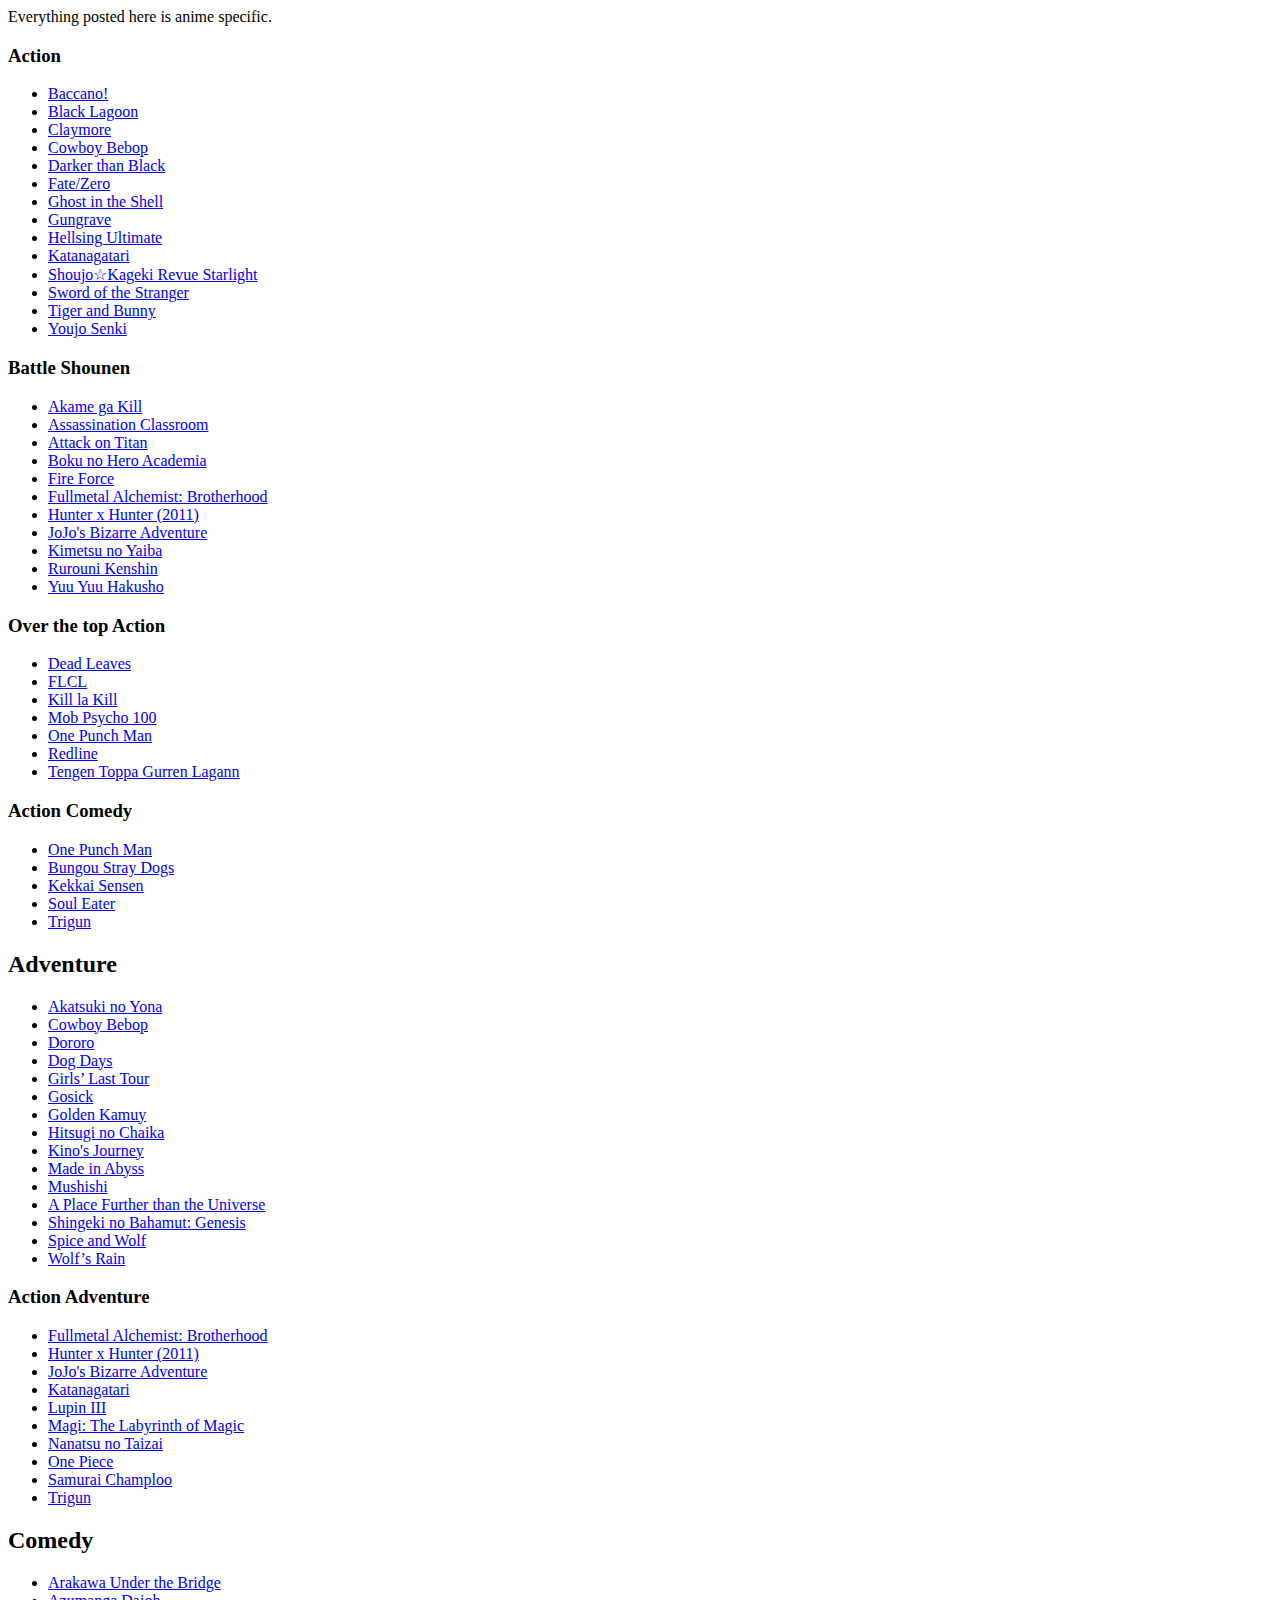
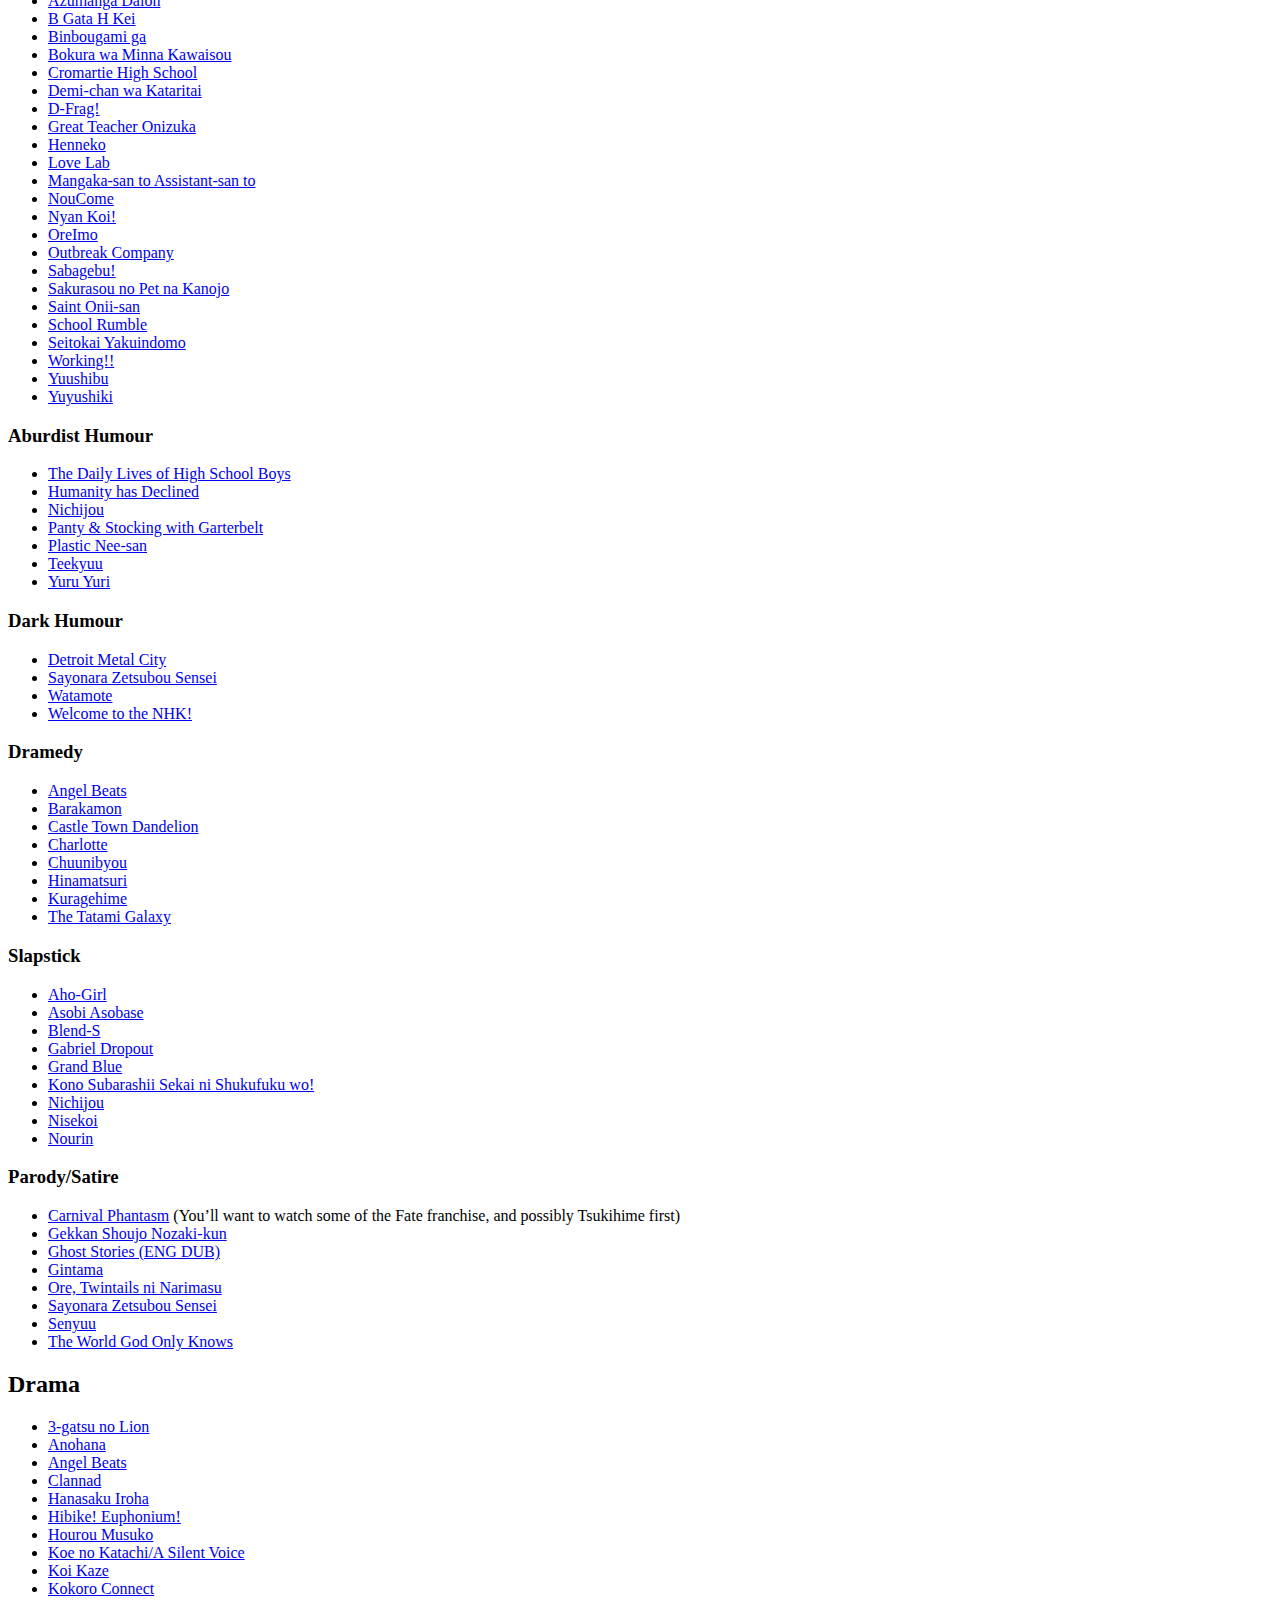
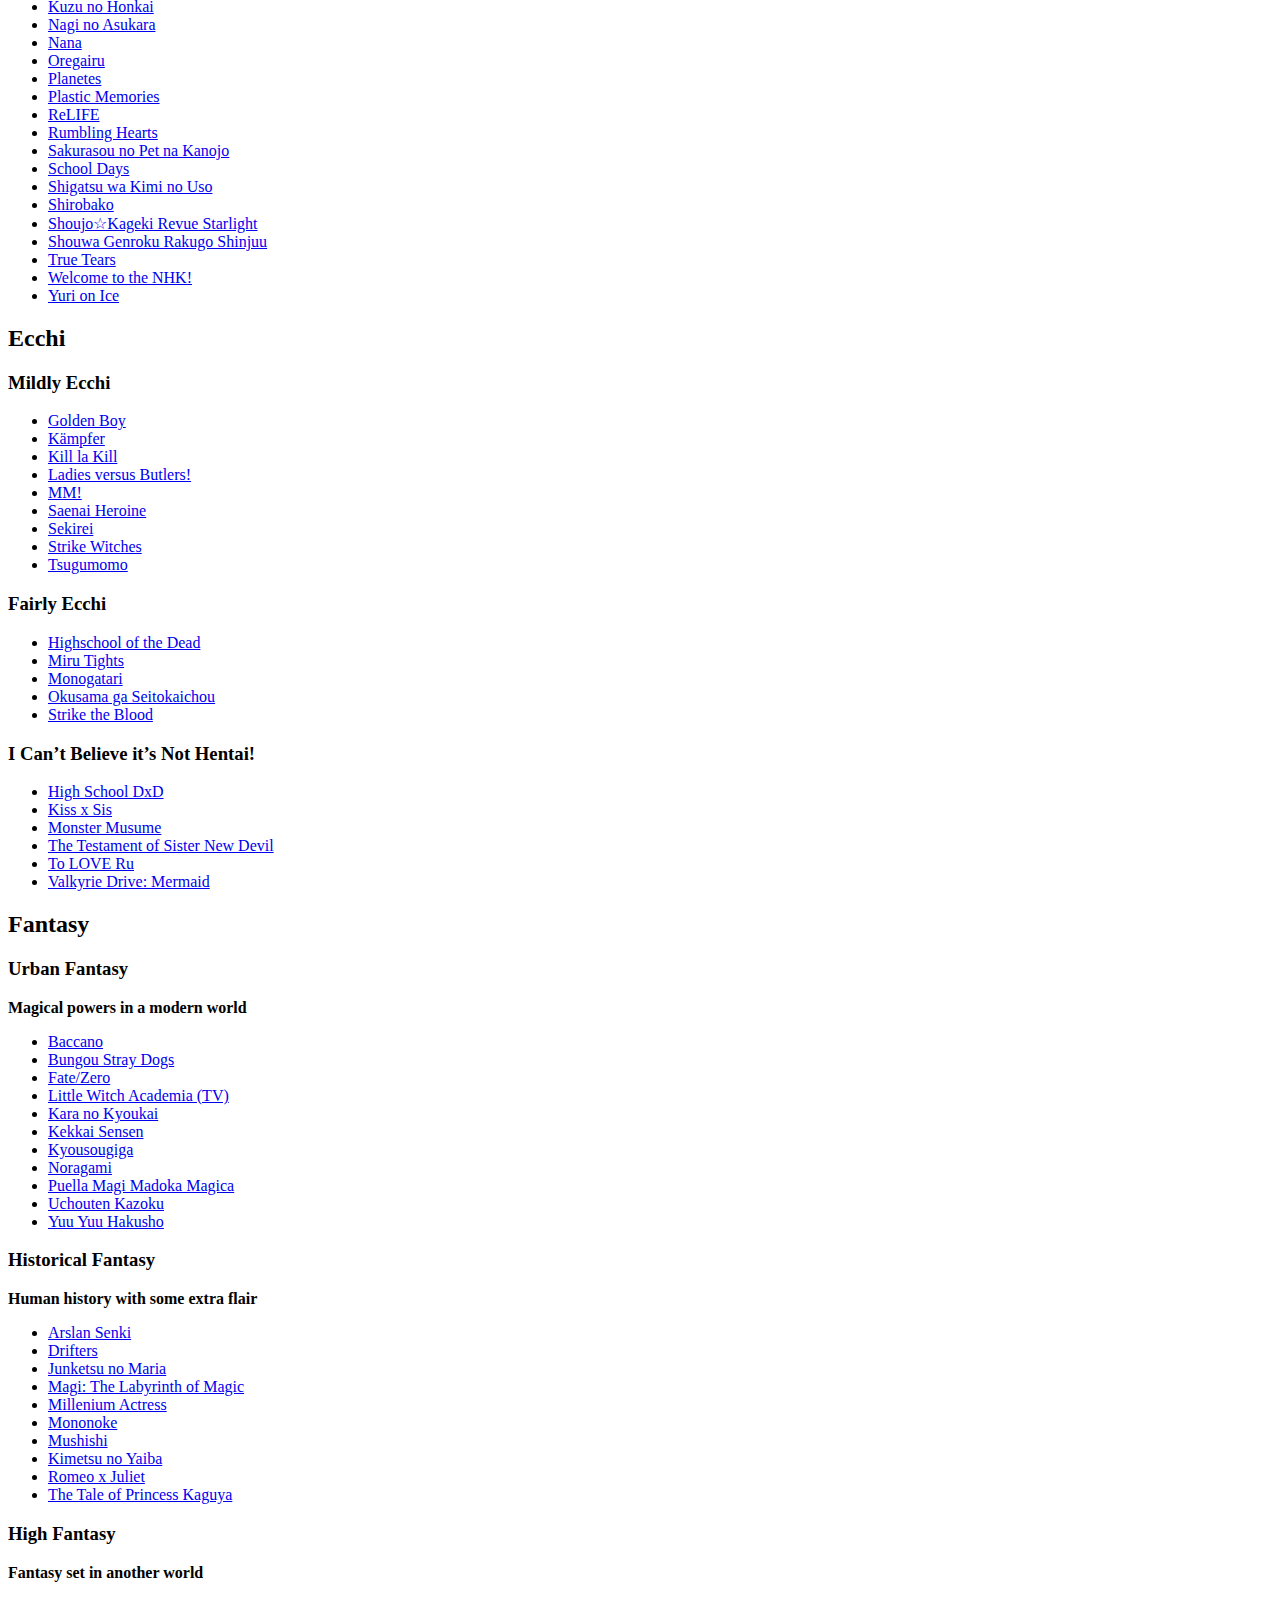
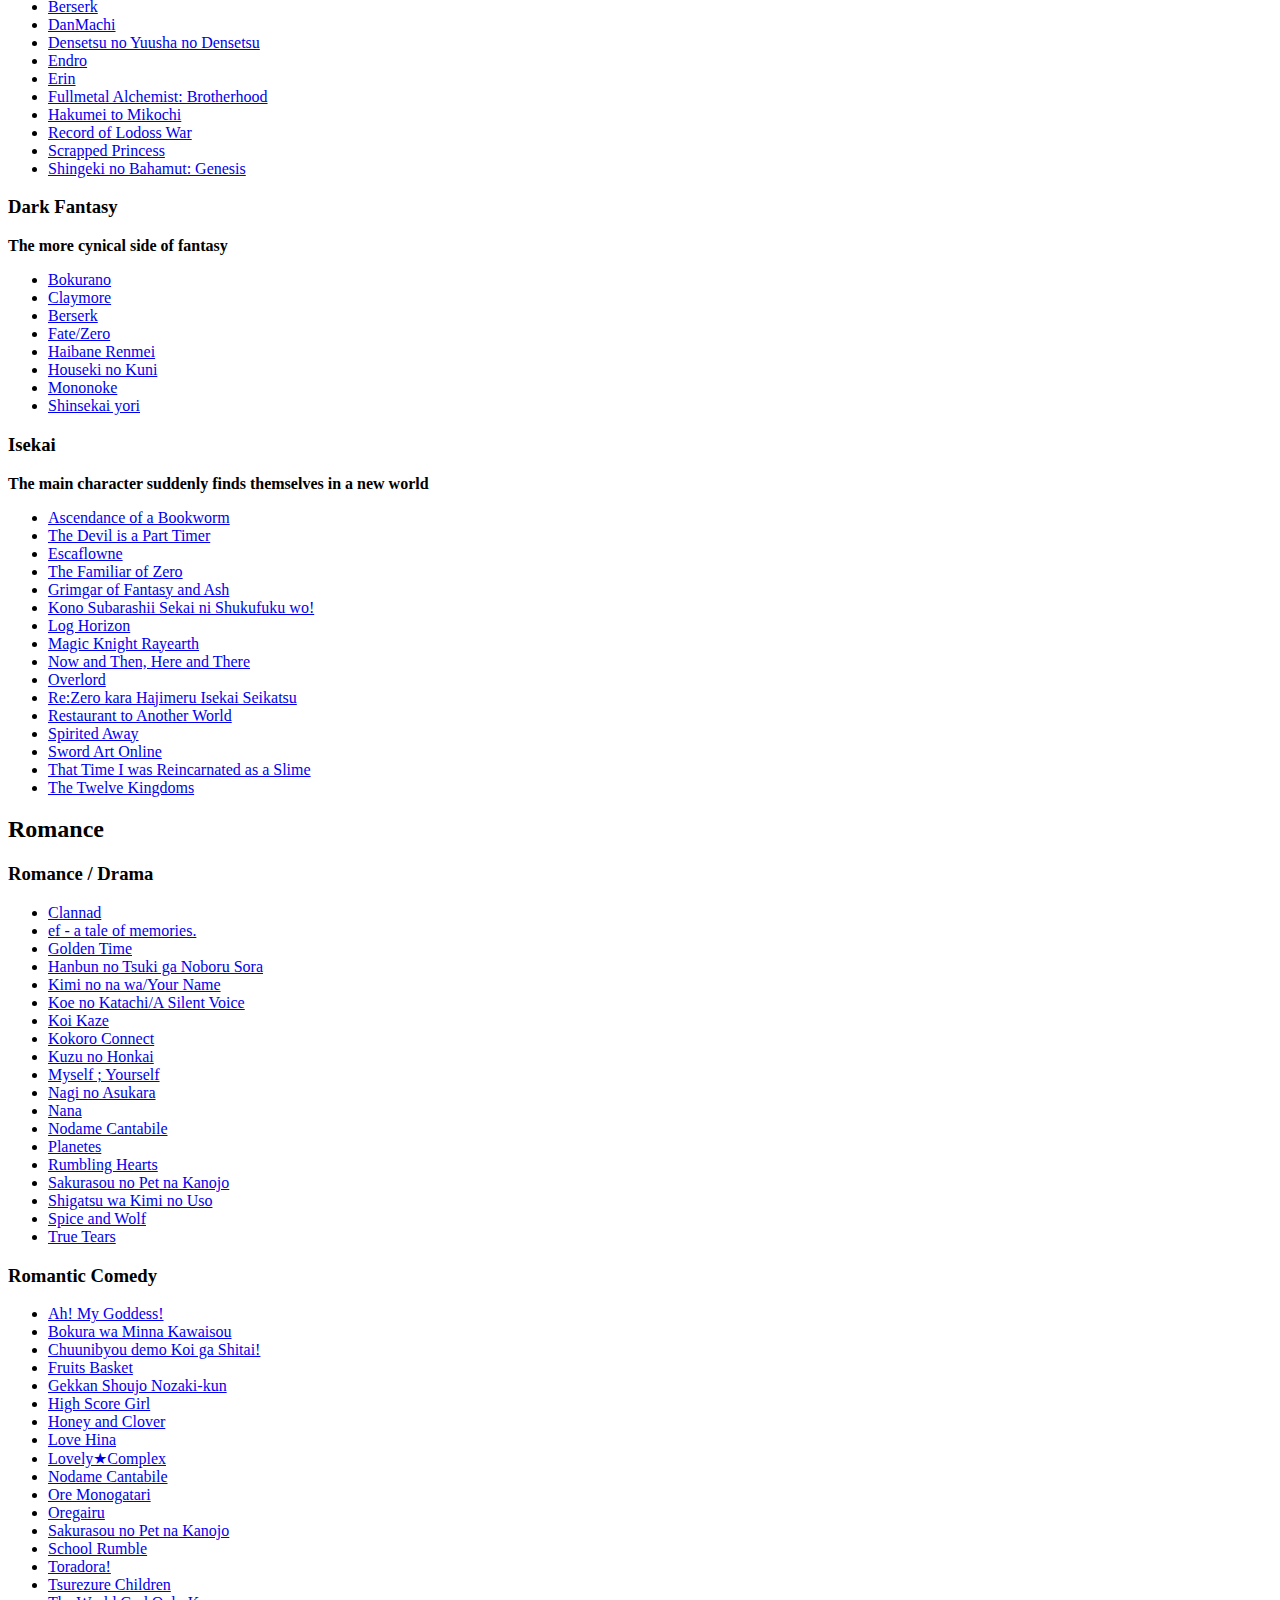
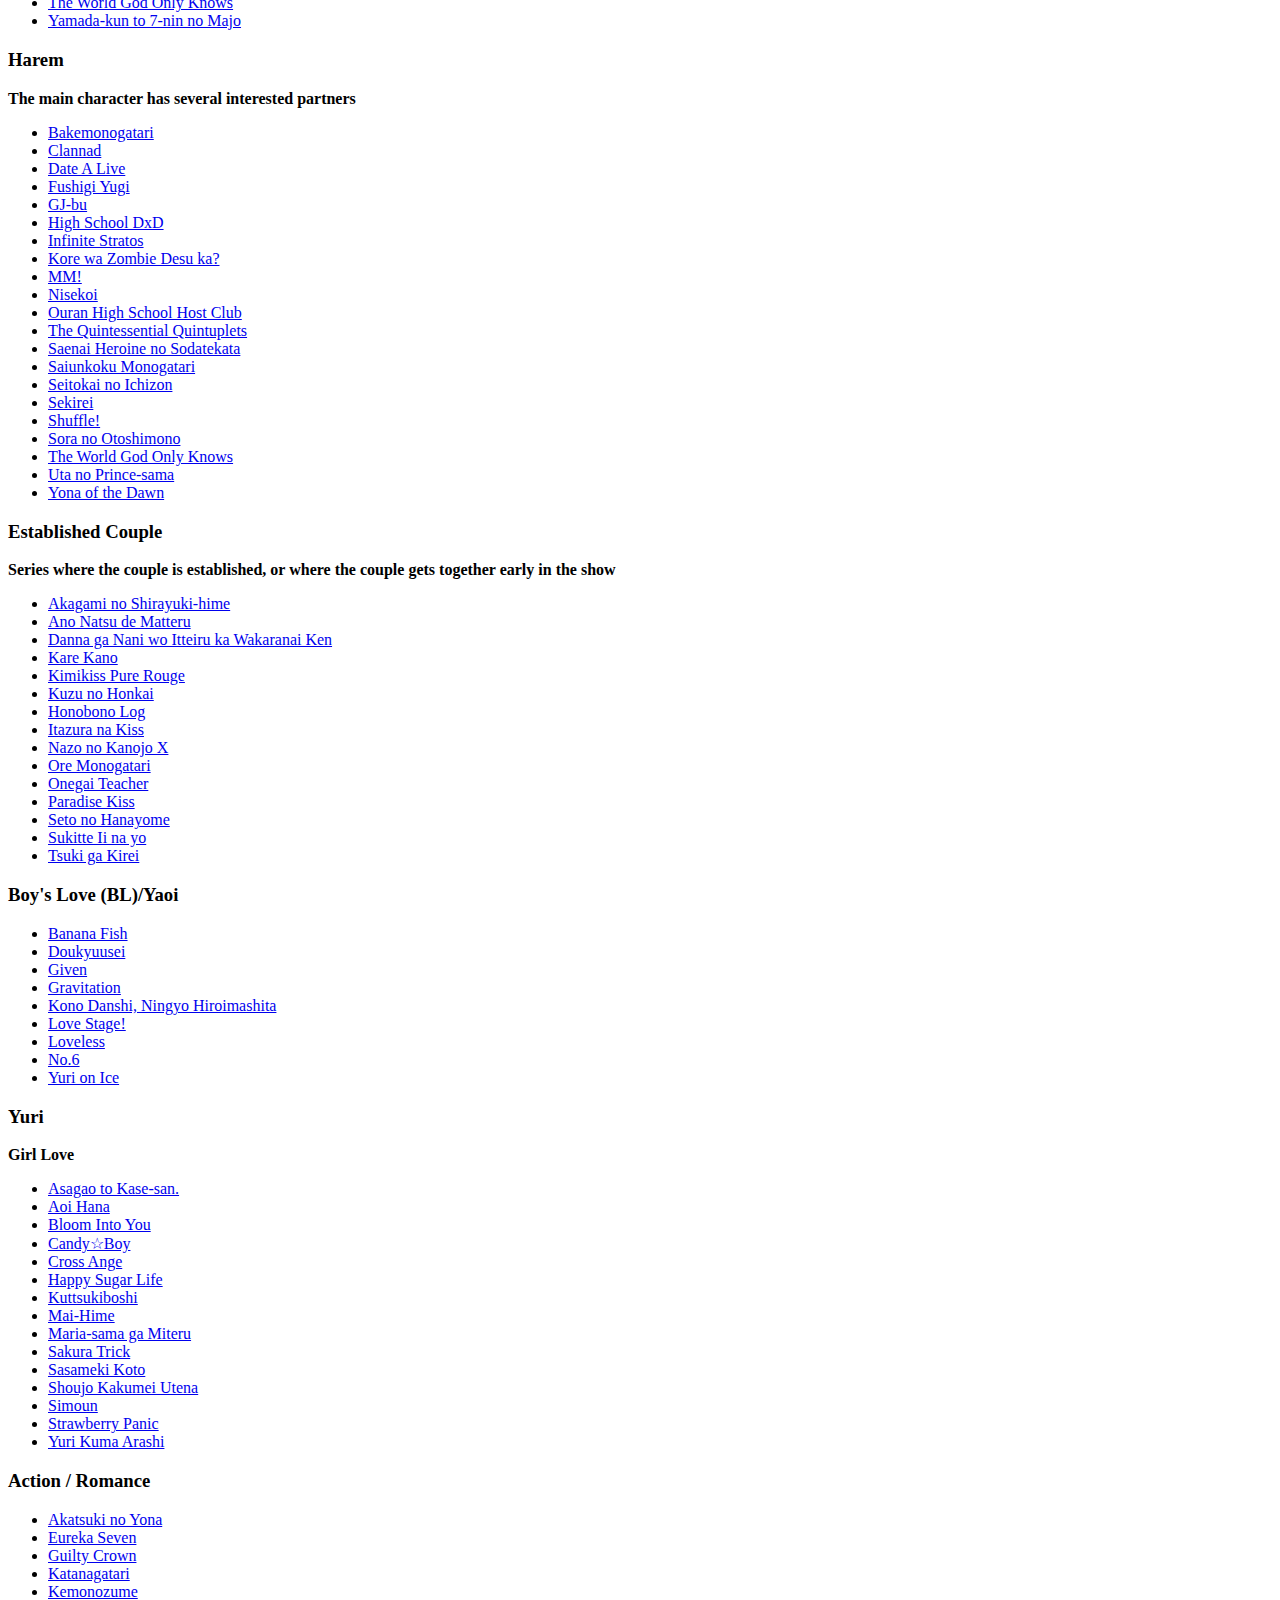
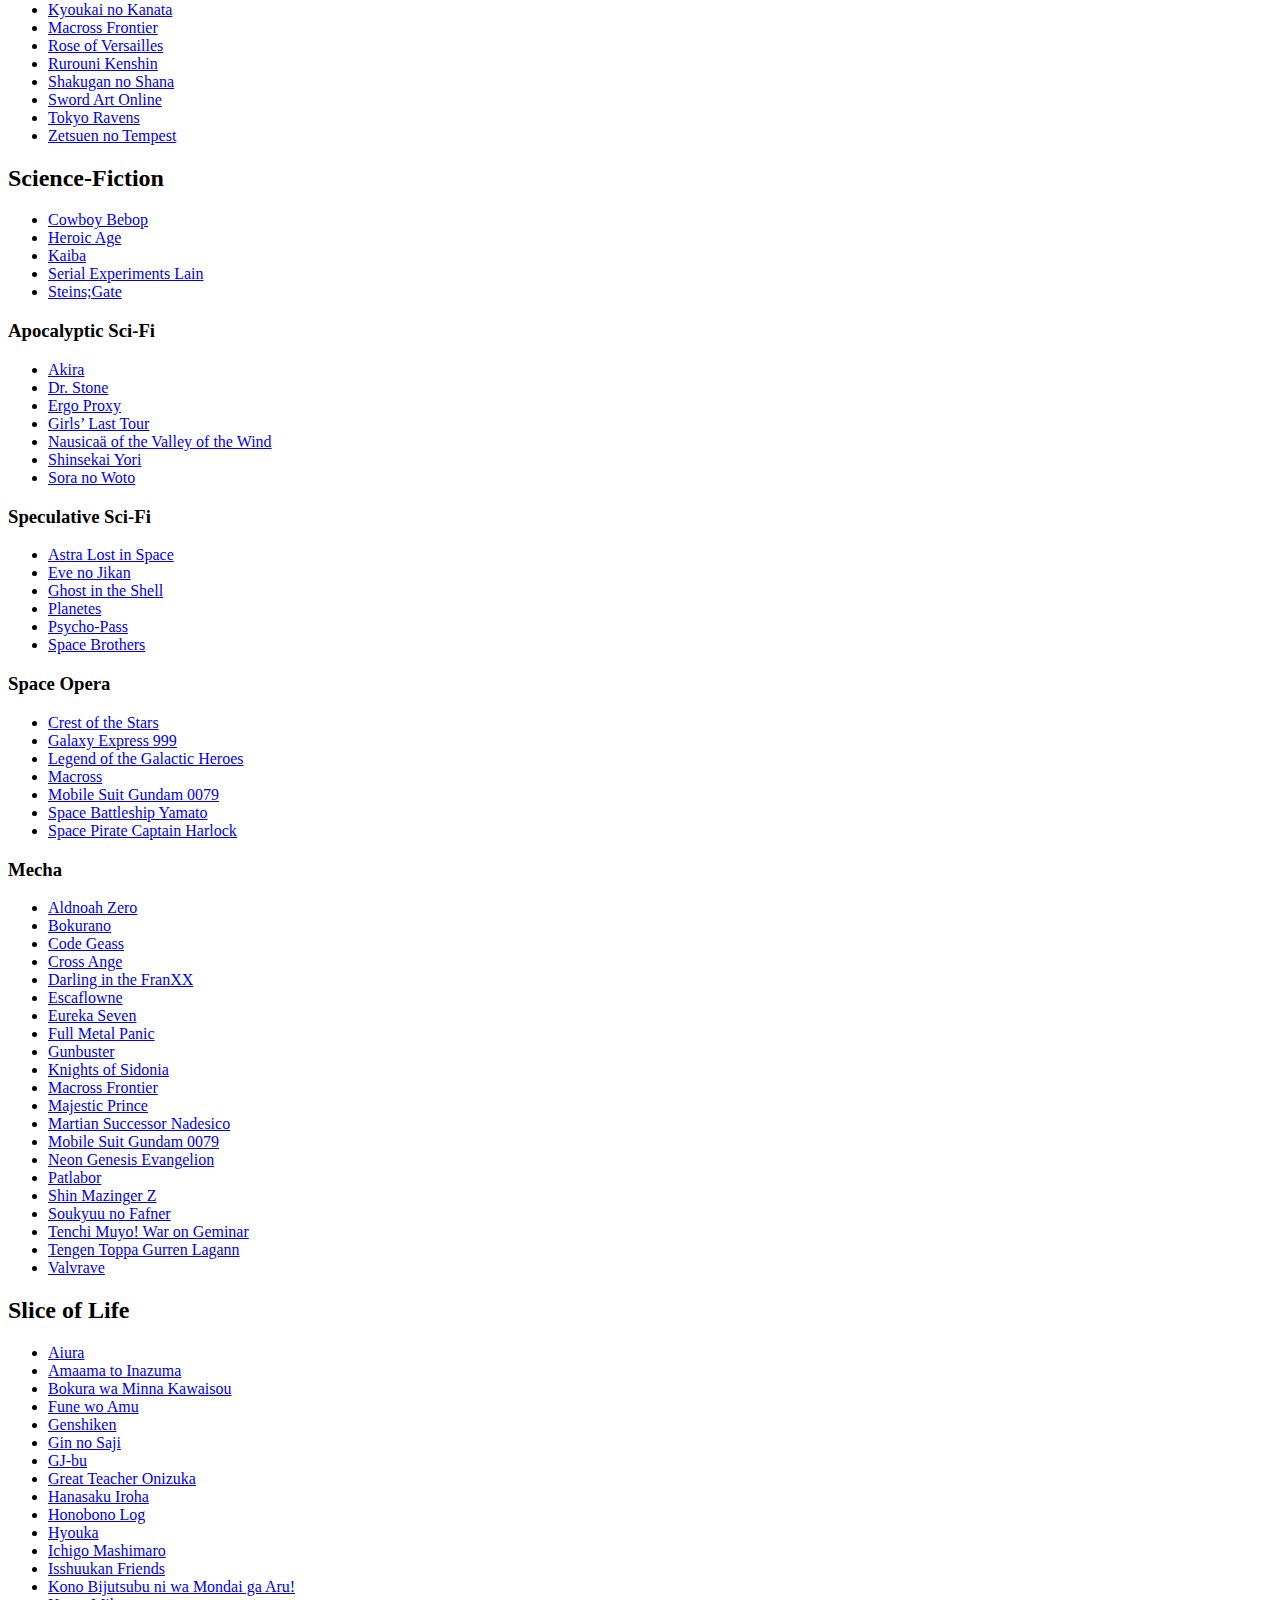
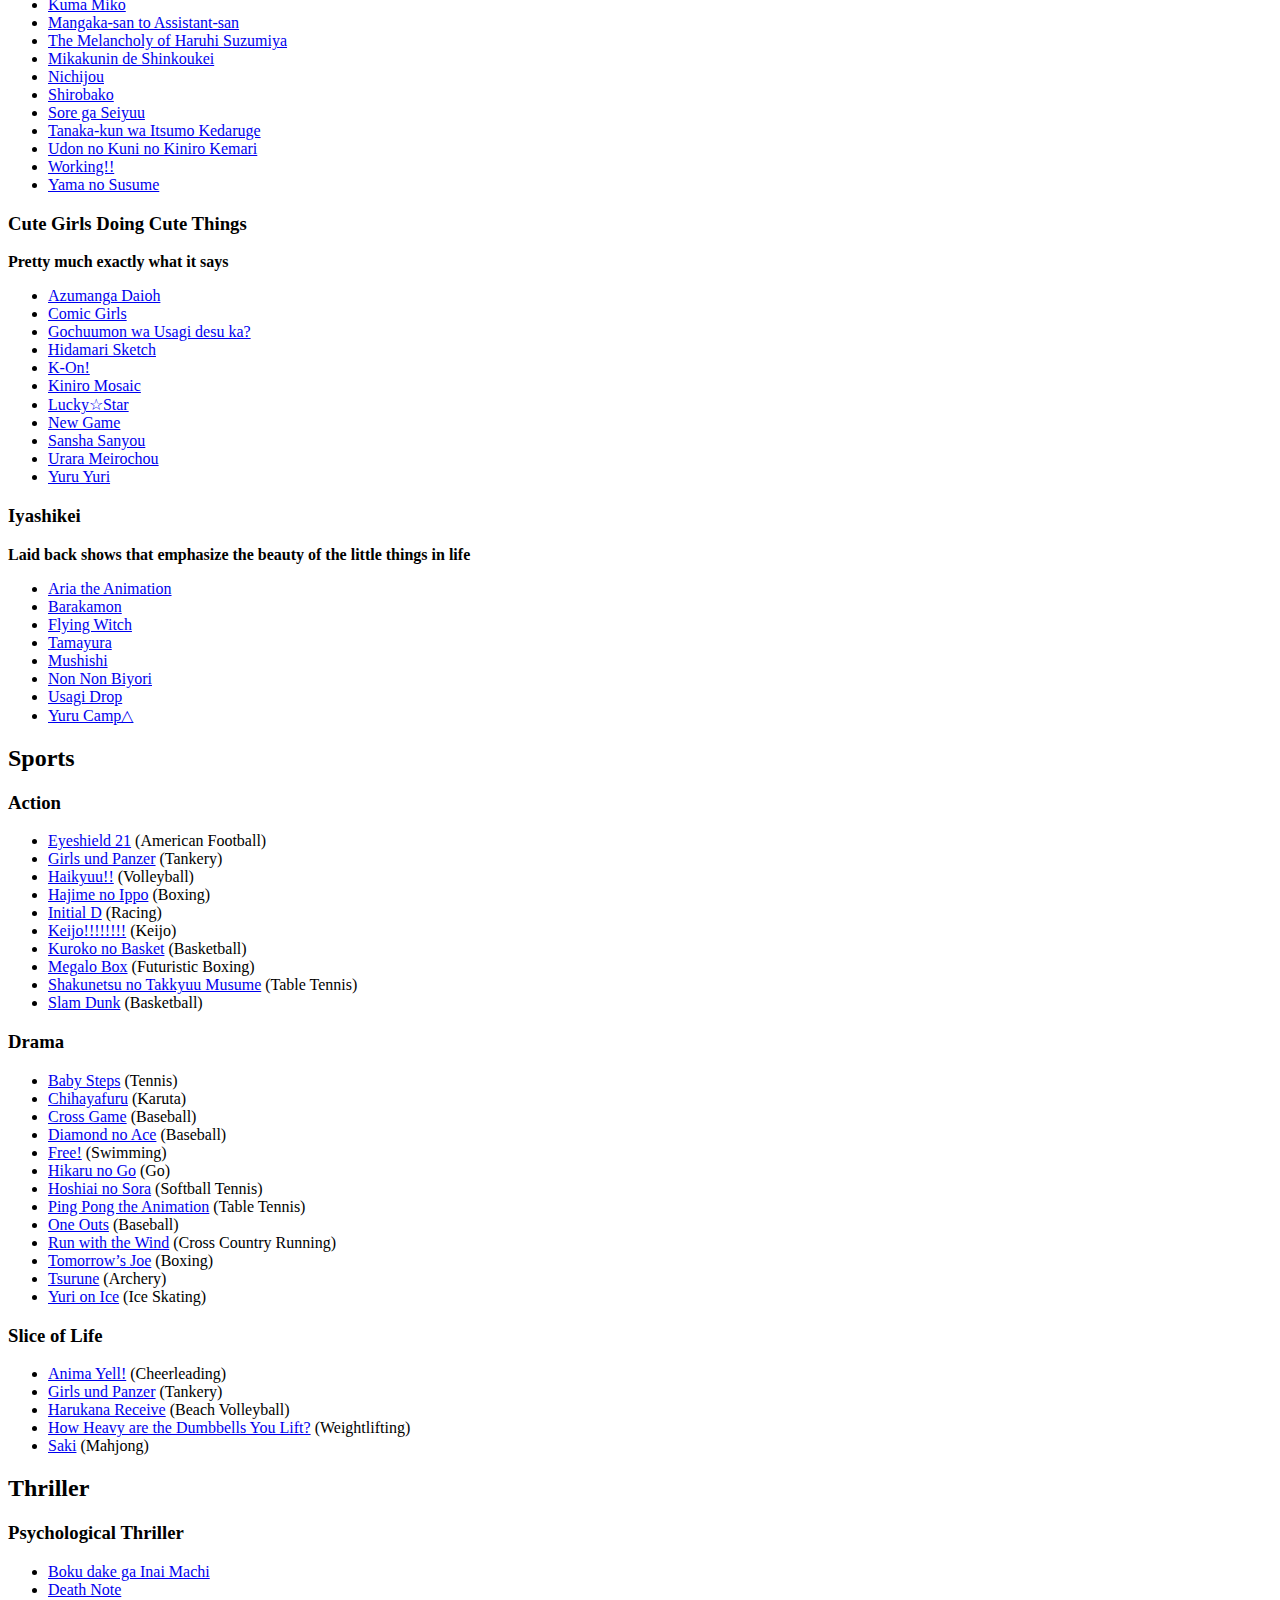
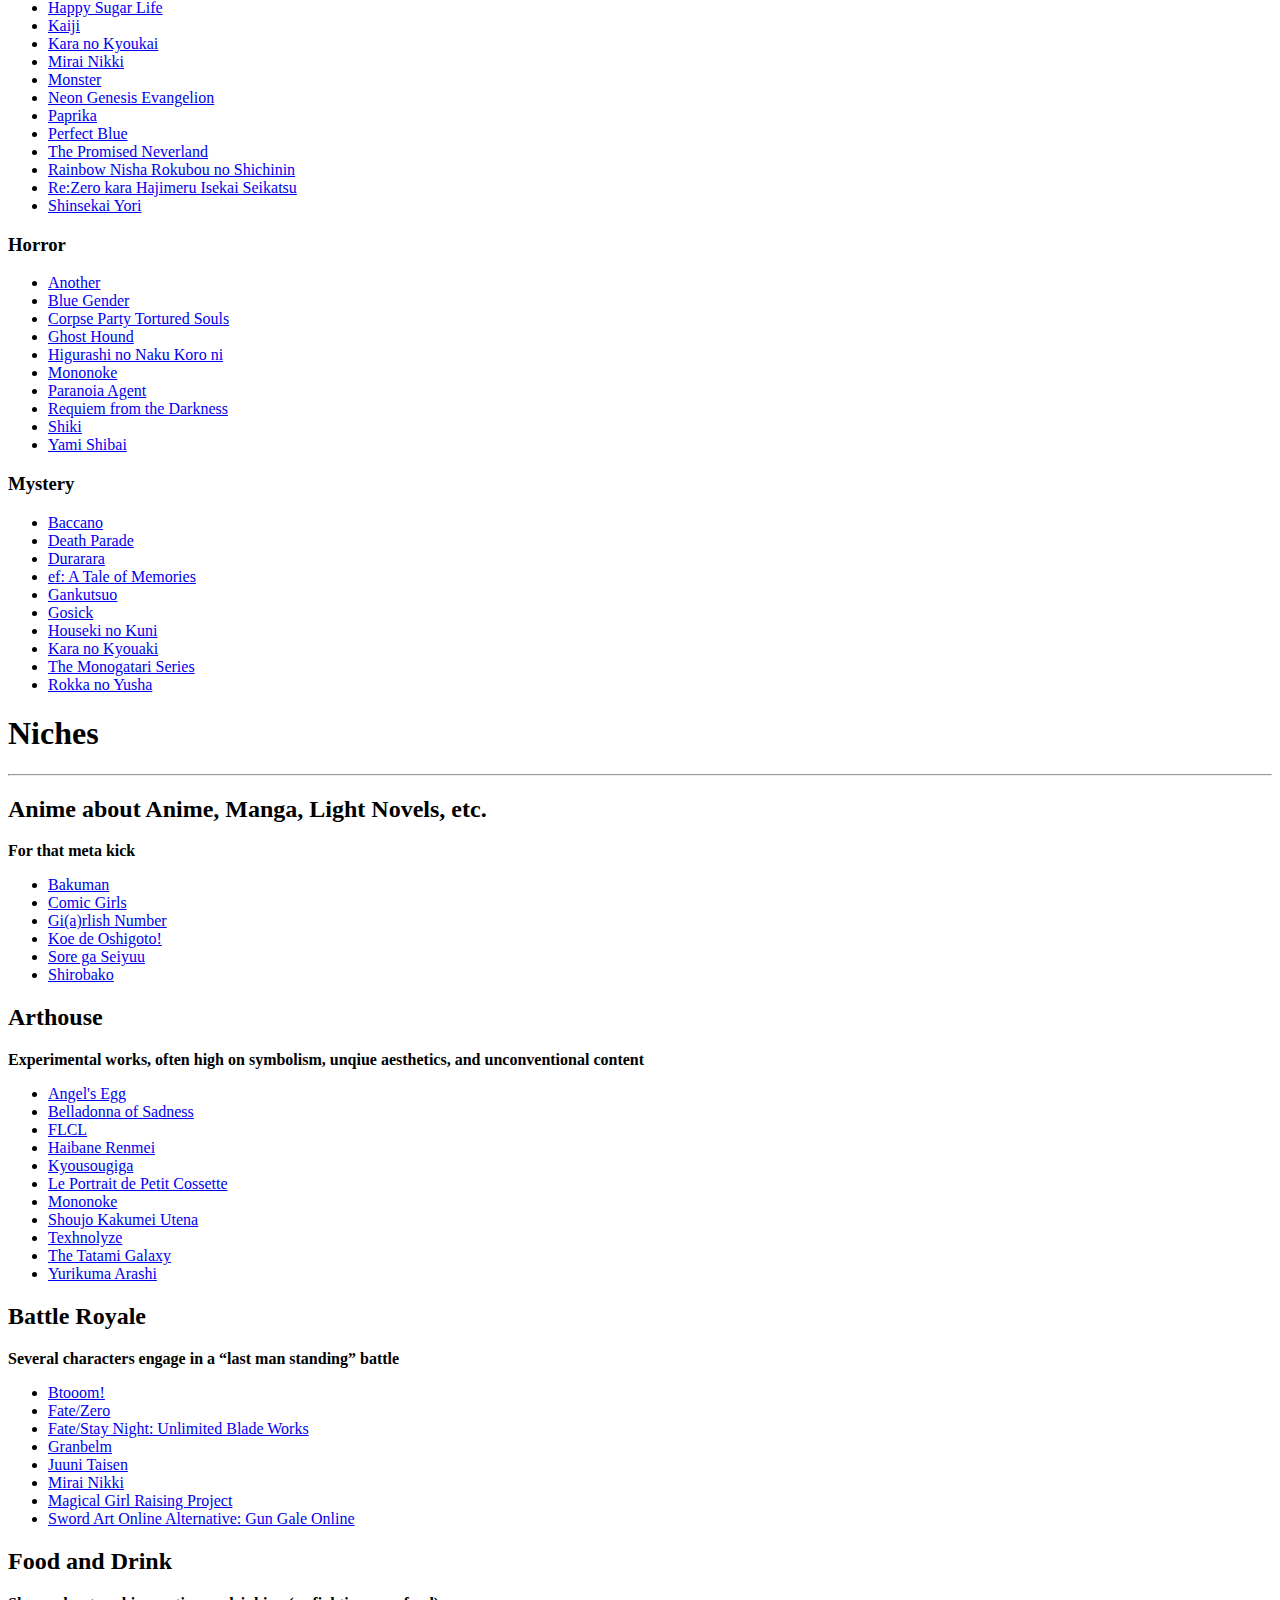
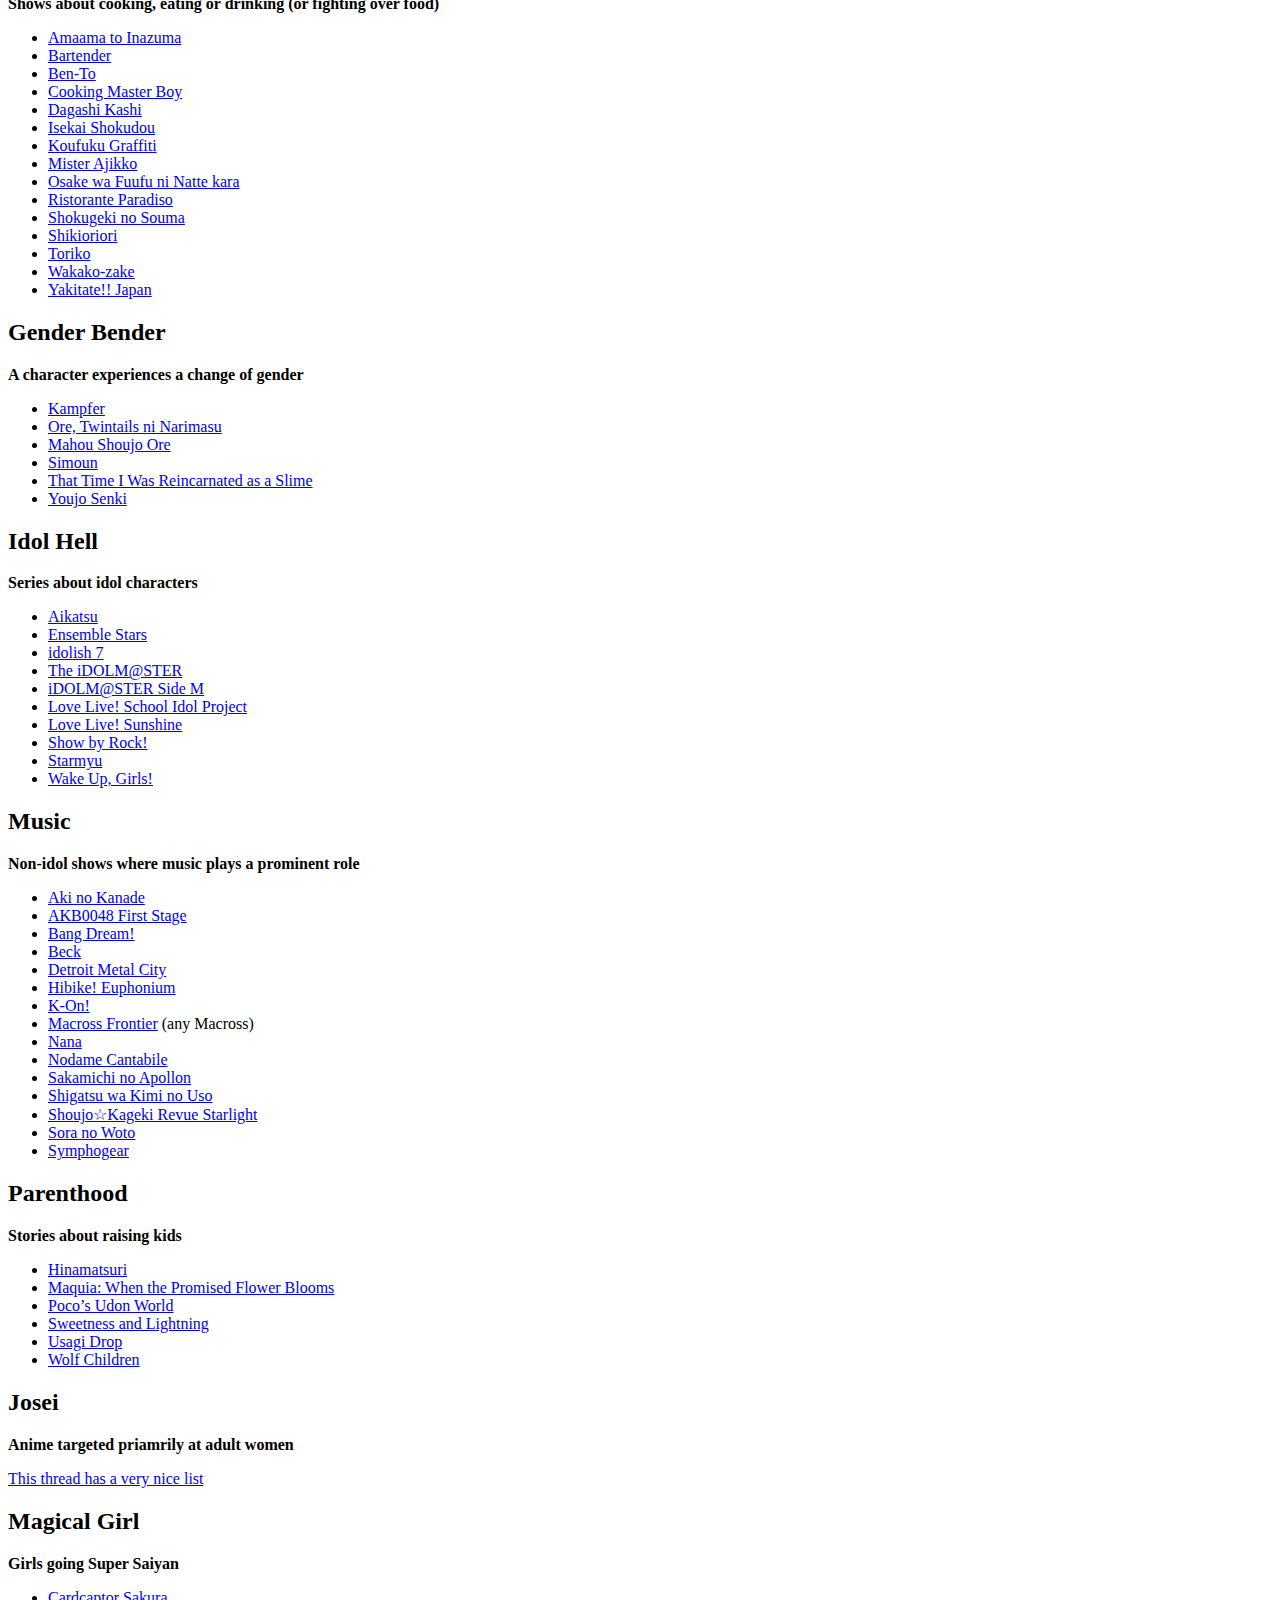
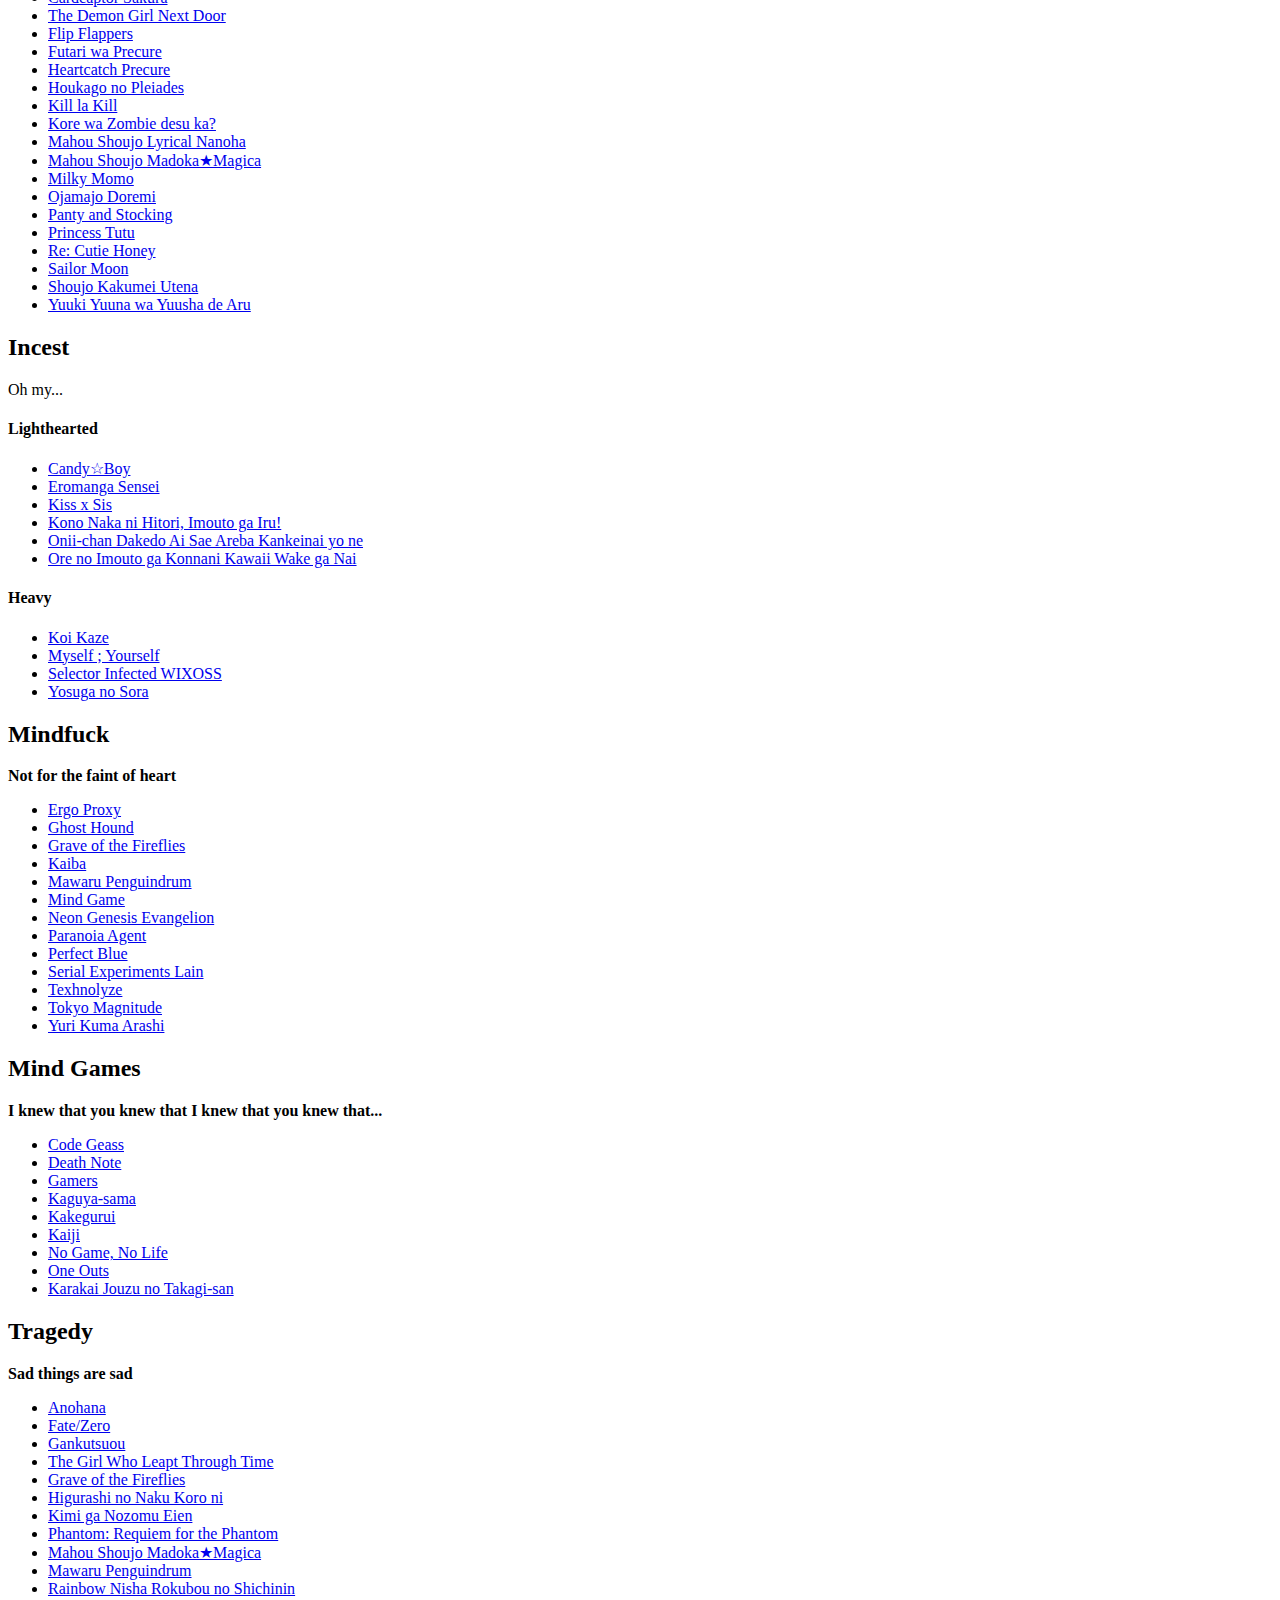
==== anime_recommendation.html @ 2217c48d "Create anime_recommendation.html" ====
<!doctype html>

<li>Everything posted here is anime specific.</li>
<h3 id="wiki_battle_shounen">Action</h3>
<ul>
<li><a href="https://myanimelist.net/anime/2251/Baccano!" rel="nofollow">Baccano!</a></li>
<li><a href="https://myanimelist.net/anime/889/Black_Lagoon" rel="nofollow">Black Lagoon</a></li>
<li><a href="https://myanimelist.net/anime/1818/Claymore" rel="nofollow">Claymore</a></li>
<li><a href="https://myanimelist.net/anime/1/Cowboy_Bebop" rel="nofollow">Cowboy Bebop</a></li>
<li><a href="https://myanimelist.net/anime/2025/Darker_than_Black:_Kuro_no_Keiyakusha" rel="nofollow">Darker than Black</a></li>
<li><a href="https://myanimelist.net/anime/10087/Fate_Zero" rel="nofollow">Fate/Zero</a></li>
<li><a href="https://myanimelist.net/anime/43/Ghost_in_the_Shell" rel="nofollow">Ghost in the Shell</a></li>
<li><a href="https://myanimelist.net/anime/267/Gungrave" rel="nofollow">Gungrave</a></li>
<li><a href="https://myanimelist.net/anime/777/Hellsing_Ultimate" rel="nofollow">Hellsing Ultimate</a></li>
<li><a href="https://myanimelist.net/anime/6594/Katanagatari" rel="nofollow">Katanagatari</a></li>
<li><a href="https://myanimelist.net/anime/35503" rel="nofollow">Shoujo☆Kageki Revue Starlight</a></li>
<li><a href="https://myanimelist.net/anime/2418/Stranger__Mukou_Hadan" rel="nofollow">Sword of the Stranger</a></li>
<li><a href="https://myanimelist.net/anime/9941" rel="nofollow">Tiger and Bunny</a></li>
<li><a href="https://myanimelist.net/anime/32615/Youjo_Senki" rel="nofollow">Youjo Senki</a></li>
</ul>
<h3 id="wiki_battle_shounen">Battle Shounen</h3>
<ul>
<li><a href="https://myanimelist.net/anime/22199/Akame_ga_Kill!" rel="nofollow">Akame ga Kill</a></li>
<li><a href="https://myanimelist.net/anime/24833" rel="nofollow">Assassination Classroom</a></li>
<li><a href="https://myanimelist.net/anime/16498/Shingeki_no_Kyojin" rel="nofollow">Attack on Titan</a></li>
<li><a href="https://myanimelist.net/anime/31964/Boku_no_Hero_Academia" rel="nofollow">Boku no Hero Academia</a></li>
<li><a href="https://myanimelist.net/anime/38671" rel="nofollow">Fire Force</a></li>
<li><a href="https://myanimelist.net/anime/5114/Fullmetal_Alchemist:_Brotherhood" rel="nofollow">Fullmetal Alchemist: Brotherhood</a></li>
<li><a href="https://myanimelist.net/anime/11061/Hunter_x_Hunter_2011" rel="nofollow">Hunter x Hunter (2011)</a></li>
<li><a href="https://myanimelist.net/anime/14719/JoJos_Bizarre_Adventure_%282012%29" rel="nofollow">JoJo&#39;s Bizarre Adventure</a></li>
<li><a href="https://myanimelist.net/anime/38000" rel="nofollow">Kimetsu no Yaiba</a></li>
<li><a href="https://myanimelist.net/anime/45" rel="nofollow">Rurouni Kenshin</a></li>
<li><a href="https://myanimelist.net/anime/392" rel="nofollow">Yuu Yuu Hakusho</a></li>
</ul>
<h3 id="wiki_over_the_top_action">Over the top Action</h3>
<ul>
<li><a href="https://myanimelist.net/anime/974" rel="nofollow">Dead Leaves</a></li>
<li><a href="https://myanimelist.net/anime/227/FLCL" rel="nofollow">FLCL</a></li>
<li><a href="https://myanimelist.net/anime/18679/Kill_la_Kill" rel="nofollow">Kill la Kill</a></li>
<li><a href="https://myanimelist.net/anime/32182" rel="nofollow">Mob Psycho 100</a></li>
<li><a href="https://myanimelist.net/anime/30276/One_Punch_Man" rel="nofollow">One Punch Man</a></li>
<li><a href="https://myanimelist.net/anime/6675" rel="nofollow">Redline</a></li>
<li><a href="https://myanimelist.net/anime/2001" rel="nofollow">Tengen Toppa Gurren Lagann</a></li>
</ul>
<h3 id="wiki_action_comedy">Action Comedy</h3>
<ul>
<li><a href="https://myanimelist.net/anime/30276/One_Punch_Man" rel="nofollow">One Punch Man</a></li>
<li><a href="https://myanimelist.net/anime/31478/Bungou_Stray_Dogs" rel="nofollow">Bungou Stray Dogs</a></li>
<li><a href="https://myanimelist.net/anime/24439/Kekkai_Sensen?q=kekk" rel="nofollow">Kekkai Sensen</a></li>
<li><a href="https://myanimelist.net/anime/3588/Soul_Eater" rel="nofollow">Soul Eater</a></li>
<li><a href="https://myanimelist.net/anime/6/Trigun" rel="nofollow">Trigun</a></li>
</ul>
<h2 id="wiki_adventure">Adventure</h2>
<ul>
<li><a href="https://myanimelist.net/anime/25013/Akatsuki_no_Yona" rel="nofollow">Akatsuki no Yona</a></li>
<li><a href="https://myanimelist.net/anime/1/Cowboy_Bebop" rel="nofollow">Cowboy Bebop</a></li>
<li><a href="https://myanimelist.net/anime/37520" rel="nofollow">Dororo</a></li>
<li><a href="https://myanimelist.net/anime/10155/Dog_Days" rel="nofollow">Dog Days</a></li>
<li><a href="https://myanimelist.net/anime/35838" rel="nofollow">Girls’ Last Tour</a></li>
<li><a href="https://myanimelist.net/anime/8425/Gosick" rel="nofollow">Gosick</a></li>
<li><a href="https://myanimelist.net/anime/36028" rel="nofollow">Golden Kamuy</a></li>
<li><a href="https://myanimelist.net/anime/20853/Hitsugi_no_Chaika" rel="nofollow">Hitsugi no Chaika</a></li>
<li><a href="https://myanimelist.net/anime/486/Kino_no_Tabi:_The_Beautiful_World" rel="nofollow">Kino&#39;s Journey</a></li>
<li><a href="https://myanimelist.net/anime/34599" rel="nofollow">Made in Abyss</a></li>
<li><a href="https://myanimelist.net/anime/457/Mushishi" rel="nofollow">Mushishi</a></li>
<li><a href="https://myanimelist.net/anime/35839" rel="nofollow">A Place Further than the Universe</a></li>
<li><a href="https://myanimelist.net/anime/21843" rel="nofollow">Shingeki no Bahamut: Genesis</a></li>
<li><a href="https://myanimelist.net/anime/2966/Ookami_to_Koushinryou" rel="nofollow">Spice and Wolf</a></li>
<li><a href="https://myanimelist.net/anime/202" rel="nofollow">Wolf’s Rain</a></li>
</ul>
<h3 id="wiki_action_adventure">Action Adventure</h3>
<ul>
<li><a href="https://myanimelist.net/anime/5114/Fullmetal_Alchemist:_Brotherhood" rel="nofollow">Fullmetal Alchemist: Brotherhood</a></li>
<li><a href="https://myanimelist.net/anime/11061/Hunter_x_Hunter_2011" rel="nofollow">Hunter x Hunter (2011)</a></li>
<li><a href="https://myanimelist.net/anime/14719" rel="nofollow">JoJo&#39;s Bizarre Adventure</a></li>
<li><a href="https://myanimelist.net/anime/6594/Katanagatari" rel="nofollow">Katanagatari</a></li>
<li><a href="https://myanimelist.net/anime/1412" rel="nofollow">Lupin III</a></li>
<li><a href="https://myanimelist.net/anime/14513" rel="nofollow">Magi: The Labyrinth of Magic</a></li>
<li><a href="https://myanimelist.net/anime/23755/Nanatsu_no_Taizai" rel="nofollow">Nanatsu no Taizai</a></li>
<li><a href="https://myanimelist.net/anime/21/One_Piece" rel="nofollow">One Piece</a></li>
<li><a href="https://myanimelist.net/anime/205/Samurai_Champloo" rel="nofollow">Samurai Champloo</a></li>
<li><a href="https://myanimelist.net/anime/6/Trigun" rel="nofollow">Trigun</a></li>
</ul>
<h2 id="wiki_comedy">Comedy</h2>
<ul>
<li><a href="https://myanimelist.net/anime/7647/Arakawa_Under_the_Bridge" rel="nofollow">Arakawa Under the Bridge</a></li>
<li><a href="https://myanimelist.net/anime/66/Azumanga_Daioh" rel="nofollow">Azumanga Daioh</a></li>
<li><a href="https://myanimelist.net/anime/7817/B_Gata_H_Kei" rel="nofollow">B Gata H Kei</a></li>
<li><a href="https://myanimelist.net/anime/13535/Binbougami_ga" rel="nofollow">Binbougami ga</a></li>
<li><a href="https://myanimelist.net/anime/21405" rel="nofollow">Bokura wa Minna Kawaisou</a></li>
<li><a href="https://myanimelist.net/anime/114/Sakigake!!_Cromartie_Koukou" rel="nofollow">Cromartie High School</a></li>
<li><a href="https://myanimelist.net/anime/33988/Demi-chan_wa_KataritaiDemi-chan%20wa%20Kataritai" rel="nofollow">Demi-chan wa Kataritai</a></li>
<li><a href="https://myanimelist.net/anime/20031" rel="nofollow">D-Frag!</a></li>
<li><a href="https://myanimelist.net/anime/245/Great_Teacher_Onizuka" rel="nofollow">Great Teacher Onizuka</a></li>
<li><a href="https://myanimelist.net/anime/15225" rel="nofollow">Henneko</a></li>
<li><a href="https://myanimelist.net/anime/16353/Love_Lab" rel="nofollow">Love Lab</a></li>
<li><a href="https://myanimelist.net/anime/21863" rel="nofollow">Mangaka-san to Assistant-san to</a></li>
<li><a href="https://myanimelist.net/anime/19221" rel="nofollow">NouCome</a></li>
<li><a href="https://myanimelist.net/anime/6512" rel="nofollow">Nyan Koi!</a></li>
<li><a href="https://myanimelist.net/anime/8769/Ore_no_Imouto_ga_Konnani_Kawaii_Wake_ga_Nai" rel="nofollow">OreImo</a></li>
<li><a href="https://myanimelist.net/anime/19369" rel="nofollow">Outbreak Company</a></li>
<li><a href="https://myanimelist.net/anime/20709" rel="nofollow">Sabagebu!</a></li>
<li><a href="https://myanimelist.net/anime/13759" rel="nofollow">Sakurasou no Pet na Kanojo</a></li>
<li><a href="https://myanimelist.net/anime/15775/Saint%E2%98%86Onii-san" rel="nofollow">Saint Onii-san</a></li>
<li><a href="https://myanimelist.net/anime/24/School_Rumble" rel="nofollow">School Rumble</a></li>
<li><a href="https://myanimelist.net/anime/8675/Seitokai_Yakuindomo" rel="nofollow">Seitokai Yakuindomo</a></li>
<li><a href="https://myanimelist.net/anime/6956" rel="nofollow">Working!!</a></li>
<li><a href="https://myanimelist.net/anime/18677" rel="nofollow">Yuushibu</a></li>
<li><a href="https://myanimelist.net/anime/15911/Yuyushiki" rel="nofollow">Yuyushiki</a></li>
</ul>
<h3 id="wiki_aburdist_humour">Aburdist Humour</h3>
<ul>
<li><a href="https://myanimelist.net/anime/11843/Danshi_Koukousei_no_Nichijou" rel="nofollow">The Daily Lives of High School Boys</a></li>
<li><a href="https://myanimelist.net/anime/10357" rel="nofollow">Humanity has Declined</a></li>
<li><a href="https://myanimelist.net/anime/10165/Nichijou" rel="nofollow">Nichijou</a></li>
<li><a href="https://myanimelist.net/anime/8795/Panty_&amp;_Stocking_with_Garterbelt" rel="nofollow">Panty &amp; Stocking with Garterbelt</a></li>
<li><a href="https://myanimelist.net/anime/10711" rel="nofollow">Plastic Nee-san</a></li>
<li><a href="https://myanimelist.net/anime/15125" rel="nofollow">Teekyuu</a></li>
<li><a href="https://myanimelist.net/anime/10495/Yuru_Yuri" rel="nofollow">Yuru Yuri</a></li>
</ul>
<h3 id="wiki_dark_humour">Dark Humour</h3>
<ul>
<li><a href="https://myanimelist.net/anime/3702" rel="nofollow">Detroit Metal City</a></li>
<li><a href="https://myanimelist.net/anime/2605/Sayonara_Zetsubou_Sensei" rel="nofollow">Sayonara Zetsubou Sensei</a></li>
<li><a href="https://myanimelist.net/anime/16742" rel="nofollow">Watamote</a></li>
<li><a href="https://myanimelist.net/anime/1210/NHK_ni_Youkoso!" rel="nofollow">Welcome to the NHK!</a></li>
</ul>
<h3 id="wiki_dramedy">Dramedy</h3>
<ul>
<li><a href="https://myanimelist.net/anime/6547" rel="nofollow">Angel Beats</a></li>
<li><a href="https://myanimelist.net/anime/22789/Barakamon" rel="nofollow">Barakamon</a></li>
<li><a href="https://myanimelist.net/anime/28387" rel="nofollow">Castle Town Dandelion</a></li>
<li><a href="https://myanimelist.net/anime/28999" rel="nofollow">Charlotte</a></li>
<li><a href="https://myanimelist.net/anime/14741" rel="nofollow">Chuunibyou</a></li>
<li><a href="https://myanimelist.net/anime/36296" rel="nofollow">Hinamatsuri</a></li>
<li><a href="https://myanimelist.net/anime/8129/" rel="nofollow">Kuragehime</a></li>
<li><a href="https://myanimelist.net/anime/7785" rel="nofollow">The Tatami Galaxy</a></li>
</ul>
<h3 id="wiki_slapstick">Slapstick</h3>
<ul>
<li><a href="https://myanimelist.net/anime/34881" rel="nofollow">Aho-Girl</a></li>
<li><a href="https://myanimelist.net/anime/37171" rel="nofollow">Asobi Asobase</a></li>
<li><a href="https://myanimelist.net/anime/34618" rel="nofollow">Blend-S</a></li>
<li><a href="https://myanimelist.net/anime/33731/Gabriel_DropOut" rel="nofollow">Gabriel Dropout</a></li>
<li><a href="https://myanimelist.net/anime/37105" rel="nofollow">Grand Blue</a></li>
<li><a href="https://myanimelist.net/anime/30831" rel="nofollow">Kono Subarashii Sekai ni Shukufuku wo!</a></li>
<li><a href="https://myanimelist.net/anime/10165/Nichijou" rel="nofollow">Nichijou</a></li>
<li><a href="https://myanimelist.net/anime/18897/Nisekoi" rel="nofollow">Nisekoi</a></li>
<li><a href="https://myanimelist.net/anime/18095" rel="nofollow">Nourin</a></li>
</ul>
<h3 id="wiki_parody.2Fsatire">Parody/Satire</h3>
<ul>
<li><a href="https://myanimelist.net/anime/10012/Carnival_Phantasm" rel="nofollow">Carnival Phantasm</a> (You’ll want to watch some of the Fate franchise, and possibly Tsukihime first)</li>
<li><a href="https://myanimelist.net/anime/23289/Gekkan_Shoujo_Nozaki-kun" rel="nofollow">Gekkan Shoujo Nozaki-kun</a></li>
<li><a href="https://myanimelist.net/anime/1281/Gakkou_no_Kaidan" rel="nofollow">Ghost Stories (ENG DUB)</a></li>
<li><a href="https://myanimelist.net/anime/918/Gintama" rel="nofollow">Gintama</a></li>
<li><a href="https://myanimelist.net/anime/24705/Ore_Twintails_ni_Narimasu." rel="nofollow">Ore, Twintails ni Narimasu</a></li>
<li><a href="https://myanimelist.net/anime/2605/Sayonara_Zetsubou_Sensei" rel="nofollow">Sayonara Zetsubou Sensei</a></li>
<li><a href="https://myanimelist.net/anime/15751/Senyuu." rel="nofollow">Senyuu</a></li>
<li><a href="https://myanimelist.net/anime/8525" rel="nofollow">The World God Only Knows</a></li>
</ul>
<h2 id="wiki_drama">Drama</h2>
<ul>
<li><a href="https://myanimelist.net/anime/31646/3-gatsu_no_Lion" rel="nofollow">3-gatsu no Lion</a></li>
<li><a href="https://myanimelist.net/anime/9989" rel="nofollow">Anohana</a></li>
<li><a href="https://myanimelist.net/anime/6547/Angel_Beats!" rel="nofollow">Angel Beats</a></li>
<li><a href="https://myanimelist.net/anime/2167/Clannad" rel="nofollow">Clannad</a></li>
<li><a href="https://myanimelist.net/anime/9289" rel="nofollow">Hanasaku Iroha</a></li>
<li><a href="https://myanimelist.net/anime/27989" rel="nofollow">Hibike! Euphonium!</a></li>
<li><a href="https://myanimelist.net/anime/8426/Hourou_Musuko" rel="nofollow">Hourou Musuko</a></li>
<li><a href="https://myanimelist.net/anime/28851/Koe_no_Katachi" rel="nofollow">Koe no Katachi/A Silent Voice</a></li>
<li><a href="https://myanimelist.net/anime/634/Koi_Kaze" rel="nofollow">Koi Kaze</a></li>
<li><a href="https://myanimelist.net/anime/11887/Kokoro_Connect" rel="nofollow">Kokoro Connect</a></li>
<li><a href="https://myanimelist.net/anime/32949/Kuzu_no_Honkai" rel="nofollow">Kuzu no Honkai</a></li>
<li><a href="https://myanimelist.net/anime/16067" rel="nofollow">Nagi no Asukara</a></li>
<li><a href="https://myanimelist.net/anime/877/Nana" rel="nofollow">Nana</a></li>
<li><a href="https://myanimelist.net/anime/14813" rel="nofollow">Oregairu</a></li>
<li><a href="https://myanimelist.net/anime/329" rel="nofollow">Planetes</a></li>
<li><a href="https://myanimelist.net/anime/27775/" rel="nofollow">Plastic Memories</a></li>
<li><a href="https://myanimelist.net/anime/30015/ReLIFE" rel="nofollow">ReLIFE</a></li>
<li><a href="https://myanimelist.net/anime/147/Kimi_ga_Nozomu_Eien" rel="nofollow">Rumbling Hearts</a></li>
<li><a href="https://myanimelist.net/anime/13759/Sakurasou_no_Pet_na_Kanojo" rel="nofollow">Sakurasou no Pet na Kanojo</a></li>
<li><a href="https://myanimelist.net/anime/2476/School_Days" rel="nofollow">School Days</a></li>
<li><a href="https://myanimelist.net/anime/23273/Shigatsu_wa_Kimi_no_Uso" rel="nofollow">Shigatsu wa Kimi no Uso</a></li>
<li><a href="https://myanimelist.net/anime/25835" rel="nofollow">Shirobako</a></li>
<li><a href="https://myanimelist.net/anime/35503" rel="nofollow">Shoujo☆Kageki Revue Starlight</a></li>
<li><a href="https://myanimelist.net/anime/28735" rel="nofollow">Shouwa Genroku Rakugo Shinjuu</a></li>
<li><a href="https://myanimelist.net/anime/2129/True_Tears" rel="nofollow">True Tears</a></li>
<li><a href="https://myanimelist.net/anime/1210/NHK_ni_Youkoso!" rel="nofollow">Welcome to the NHK!</a></li>
<li><a href="https://myanimelist.net/anime/32995/Yuri_on_ICE" rel="nofollow">Yuri on Ice</a></li>
</ul>
<h2 id="wiki_ecchi">Ecchi</h2>
<h3 id="wiki_mildly_ecchi">Mildly Ecchi</h3>
<ul>
<li><a href="https://myanimelist.net/anime/268/Golden_Boy" rel="nofollow">Golden Boy</a></li>
<li><a href="https://myanimelist.net/anime/6205/K%C3%A4mpfer" rel="nofollow">Kämpfer</a></li>
<li><a href="https://myanimelist.net/anime/18679" rel="nofollow">Kill la Kill</a></li>
<li><a href="https://myanimelist.net/anime/7148/Ladies_versus_Butlers!" rel="nofollow">Ladies versus Butlers!</a></li>
<li><a href="https://myanimelist.net/anime/8424/MM!" rel="nofollow">MM!</a></li>
<li><a href="https://myanimelist.net/anime/23277/Saenai_Heroine_no_Sodatekata" rel="nofollow">Saenai Heroine</a></li>
<li><a href="https://myanimelist.net/anime/4063/Sekirei" rel="nofollow">Sekirei</a></li>
<li><a href="https://myanimelist.net/anime/3667/Strike_Witches" rel="nofollow">Strike Witches</a></li>
<li><a href="https://myanimelist.net/anime/34019/Tsugumomo" rel="nofollow">Tsugumomo</a></li>
</ul>
<h3 id="wiki_fairly_ecchi">Fairly Ecchi</h3>
<ul>
<li><a href="https://myanimelist.net/anime/8074/Highschool_of_the_Dead" rel="nofollow">Highschool of the Dead</a></li>
<li><a href="https://myanimelist.net/anime/38935" rel="nofollow">Miru Tights</a></li>
<li><a href="https://myanimelist.net/anime/5081/Bakemonogatari" rel="nofollow">Monogatari</a></li>
<li><a href="https://myanimelist.net/anime/28819/Okusama_ga_Seitokaichou" rel="nofollow">Okusama ga Seitokaichou</a></li>
<li><a href="https://myanimelist.net/anime/18277/Strike_the_Blood" rel="nofollow">Strike the Blood</a></li>
</ul>
<h3 id="wiki_i_can.2019t_believe_it.2019s_not_hentai.21">I Can’t Believe it’s Not Hentai!</h3>
<ul>
<li><a href="https://myanimelist.net/anime/11617/High_School_DxD" rel="nofollow">High School DxD</a></li>
<li><a href="https://myanimelist.net/anime/7593/Kiss_x_Sis_(TV)" rel="nofollow">Kiss x Sis</a></li>
<li><a href="https://myanimelist.net/anime/30307/Monster_Musume_no_Iru_Nichijou?q=monster%20musume" rel="nofollow">Monster Musume</a></li>
<li><a href="https://myanimelist.net/anime/23233" rel="nofollow">The Testament of Sister New Devil</a></li>
<li><a href="https://myanimelist.net/anime/3455/To_LOVE-Ru" rel="nofollow">To LOVE Ru</a></li>
<li><a href="https://myanimelist.net/anime/30385" rel="nofollow">Valkyrie Drive: Mermaid</a></li>
</ul>
<h2 id="wiki_fantasy">Fantasy</h2>
<h3 id="wiki_urban_fantasy">Urban Fantasy</h3>
<p><strong>Magical powers in a modern world</strong></p>
<ul>
<li><a href="https://myanimelist.net/anime/2251" rel="nofollow">Baccano</a></li>
<li><a href="https://myanimelist.net/anime/31478" rel="nofollow">Bungou Stray Dogs</a></li>
<li><a href="https://myanimelist.net/anime/10087/Fate_Zero" rel="nofollow">Fate/Zero</a></li>
<li><a href="https://myanimelist.net/anime/33489/Little_Witch_Academia_TV" rel="nofollow">Little Witch Academia (TV)</a></li>
<li><a href="https://myanimelist.net/anime/2593" rel="nofollow">Kara no Kyoukai</a></li>
<li><a href="https://myanimelist.net/anime/24439" rel="nofollow">Kekkai Sensen</a></li>
<li><a href="https://myanimelist.net/anime/19703" rel="nofollow">Kyousougiga</a></li>
<li><a href="https://myanimelist.net/anime/20507/Noragami" rel="nofollow">Noragami</a></li>
<li><a href="https://myanimelist.net/anime/9756" rel="nofollow">Puella Magi Madoka Magica</a></li>
<li><a href="https://myanimelist.net/anime/17909/Uchouten_Kazoku" rel="nofollow">Uchouten Kazoku</a></li>
<li><a href="https://myanimelist.net/anime/392" rel="nofollow">Yuu Yuu Hakusho</a></li>
</ul>
<h3 id="wiki_historical_fantasy">Historical Fantasy</h3>
<p><strong>Human history with some extra flair</strong></p>
<ul>
<li><a href="https://myanimelist.net/anime/28249" rel="nofollow">Arslan Senki</a></li>
<li><a href="https://myanimelist.net/anime/31339" rel="nofollow">Drifters</a></li>
<li><a href="https://myanimelist.net/anime/26441" rel="nofollow">Junketsu no Maria</a></li>
<li><a href="https://myanimelist.net/anime/14513" rel="nofollow">Magi: The Labyrinth of Magic</a></li>
<li><a href="https://myanimelist.net/anime/1033" rel="nofollow">Millenium Actress</a></li>
<li><a href="https://myanimelist.net/anime/2246" rel="nofollow">Mononoke</a></li>
<li><a href="https://myanimelist.net/anime/457/Mushishi" rel="nofollow">Mushishi</a></li>
<li><a href="https://myanimelist.net/anime/38000" rel="nofollow">Kimetsu no Yaiba</a></li>
<li><a href="https://myanimelist.net/anime/1699" rel="nofollow">Romeo x Juliet</a></li>
<li><a href="https://myanimelist.net/anime/16664" rel="nofollow">The Tale of Princess Kaguya</a></li>
</ul>
<h3 id="wiki_high_fantasy">High Fantasy</h3>
<p><strong>Fantasy set in another world</strong></p>
<ul>
<li><a href="https://myanimelist.net/anime/33/Berserk" rel="nofollow">Berserk</a></li>
<li><a href="https://myanimelist.net/anime/28121" rel="nofollow">DanMachi</a></li>
<li><a href="https://myanimelist.net/anime/8086" rel="nofollow">Densetsu no Yuusha no Densetsu</a></li>
<li><a href="https://myanimelist.net/anime/38062" rel="nofollow">Endro</a></li>
<li><a href="https://myanimelist.net/anime/5420" rel="nofollow">Erin</a></li>
<li><a href="https://myanimelist.net/anime/5114/" rel="nofollow">Fullmetal Alchemist: Brotherhood</a></li>
<li><a href="https://myanimelist.net/anime/36094" rel="nofollow">Hakumei to Mikochi</a></li>
<li><a href="https://myanimelist.net/anime/207/" rel="nofollow">Record of Lodoss War</a></li>
<li><a href="https://myanimelist.net/anime/167/Scrapped_Princess" rel="nofollow">Scrapped Princess</a></li>
<li><a href="https://myanimelist.net/anime/21843" rel="nofollow">Shingeki no Bahamut: Genesis</a></li>
</ul>
<h3 id="wiki_dark_fantasy">Dark Fantasy</h3>
<p><strong>The more cynical side of fantasy</strong></p>
<ul>
<li><a href="https://myanimelist.net/anime/1690/Bokurano" rel="nofollow">Bokurano</a></li>
<li><a href="https://myanimelist.net/anime/1818/Claymore" rel="nofollow">Claymore</a></li>
<li><a href="https://myanimelist.net/anime/33/Berserk" rel="nofollow">Berserk</a></li>
<li><a href="https://myanimelist.net/anime/10087/Fate_Zero" rel="nofollow">Fate/Zero</a></li>
<li><a href="https://myanimelist.net/anime/387/Haibane_Renmei" rel="nofollow">Haibane Renmei</a></li>
<li><a href="https://myanimelist.net/anime/35557" rel="nofollow">Houseki no Kuni</a></li>
<li><a href="https://myanimelist.net/anime/2246/Mononoke" rel="nofollow">Mononoke</a></li>
<li><a href="https://myanimelist.net/anime/13125/Shinsekai_yori" rel="nofollow">Shinsekai yori</a></li>
</ul>
<h3 id="wiki_isekai">Isekai</h3>
<p><strong>The main character suddenly finds themselves in a new world</strong></p>
<ul>
<li><a href="https://myanimelist.net/anime/39468" rel="nofollow">Ascendance of a Bookworm</a></li>
<li><a href="https://myanimelist.net/anime/15809/Hataraku_Maou-sama!" rel="nofollow">The Devil is a Part Timer</a></li>
<li><a href="https://myanimelist.net/anime/182" rel="nofollow">Escaflowne</a></li>
<li><a href="https://myanimelist.net/anime/1195" rel="nofollow">The Familiar of Zero</a></li>
<li><a href="https://myanimelist.net/anime/31859" rel="nofollow">Grimgar of Fantasy and Ash</a></li>
<li><a href="https://myanimelist.net/anime/30831" rel="nofollow">Kono Subarashii Sekai ni Shukufuku wo!</a></li>
<li><a href="https://myanimelist.net/anime/17265/Log_Horizon" rel="nofollow">Log Horizon</a></li>
<li><a href="https://myanimelist.net/anime/435/" rel="nofollow">Magic Knight Rayearth</a></li>
<li><a href="https://myanimelist.net/anime/160/Ima_Soko_ni_Iru_Boku" rel="nofollow">Now and Then, Here and There</a></li>
<li><a href="https://myanimelist.net/anime/29803" rel="nofollow">Overlord</a></li>
<li><a href="https://myanimelist.net/anime/31240" rel="nofollow">Re:Zero kara Hajimeru Isekai Seikatsu</a></li>
<li><a href="https://myanimelist.net/anime/34012" rel="nofollow">Restaurant to Another World</a></li>
<li><a href="https://myanimelist.net/anime/199/Sen_to_Chihiro_no_Kamikakushi" rel="nofollow">Spirited Away</a></li>
<li><a href="https://myanimelist.net/anime/11757" rel="nofollow">Sword Art Online</a></li>
<li><a href="https://myanimelist.net/anime/37430" rel="nofollow">That Time I was Reincarnated as a Slime</a> </li>
<li><a href="https://myanimelist.net/anime/153/Juuni_Kokuki" rel="nofollow">The Twelve Kingdoms</a></li>
</ul>
<h2 id="wiki_romance">Romance</h2>
<h3 id="wiki_romance_.2F_drama">Romance / Drama</h3>
<ul>
<li><a href="https://myanimelist.net/anime/2167/Clannad" rel="nofollow">Clannad</a></li>
<li><a href="https://myanimelist.net/anime/2924/ef:_A_Tale_of_Memories." rel="nofollow">ef - a tale of memories.</a></li>
<li><a href="https://myanimelist.net/anime/17895" rel="nofollow">Golden Time</a></li>
<li><a href="https://myanimelist.net/anime/587/Hanbun_no_Tsuki_ga_Noboru_Sora" rel="nofollow">Hanbun no Tsuki ga Noboru Sora</a></li>
<li><a href="https://myanimelist.net/anime/32281/Kimi_no_Na_wa" rel="nofollow">Kimi no na wa/Your Name</a></li>
<li><a href="https://myanimelist.net/anime/28851/Koe_no_Katachi" rel="nofollow">Koe no Katachi/A Silent Voice</a></li>
<li><a href="https://myanimelist.net/anime/634/Koi_Kaze" rel="nofollow">Koi Kaze</a></li>
<li><a href="https://myanimelist.net/anime/11887/Kokoro_Connect" rel="nofollow">Kokoro Connect</a></li>
<li><a href="https://myanimelist.net/anime/32949/Kuzu_no_Honkai" rel="nofollow">Kuzu no Honkai</a></li>
<li><a href="https://myanimelist.net/anime/2926/Myself_;_Yourself" rel="nofollow">Myself ; Yourself</a></li>
<li><a href="https://myanimelist.net/anime/16067" rel="nofollow">Nagi no Asukara</a></li>
<li><a href="https://myanimelist.net/anime/877/Nana" rel="nofollow">Nana</a></li>
<li><a href="https://myanimelist.net/anime/1698/Nodame_Cantabile" rel="nofollow">Nodame Cantabile</a></li>
<li><a href="https://myanimelist.net/anime/329" rel="nofollow">Planetes</a></li>
<li><a href="https://myanimelist.net/anime/147/Kimi_ga_Nozomu_Eien" rel="nofollow">Rumbling Hearts</a></li>
<li><a href="https://myanimelist.net/anime/13759" rel="nofollow">Sakurasou no Pet na Kanojo</a></li>
<li><a href="https://myanimelist.net/anime/23273" rel="nofollow">Shigatsu wa Kimi no Uso</a></li>
<li><a href="https://myanimelist.net/anime/28677" rel="nofollow">Spice and Wolf</a></li>
<li><a href="https://myanimelist.net/anime/2129/True_Tears" rel="nofollow">True Tears</a></li>
</ul>
<h3 id="wiki_romantic_comedy">Romantic Comedy</h3>
<ul>
<li><a href="https://myanimelist.net/anime/50/Ah!_My_Goddess" rel="nofollow">Ah! My Goddess!</a></li>
<li><a href="https://myanimelist.net/anime/21405" rel="nofollow">Bokura wa Minna Kawaisou</a></li>
<li><a href="https://myanimelist.net/anime/14741" rel="nofollow">Chuunibyou demo Koi ga Shitai!</a></li>
<li><a href="https://myanimelist.net/anime/120/Fruits_Basket" rel="nofollow">Fruits Basket</a></li>
<li><a href="https://myanimelist.net/anime/23289/Gekkan_Shoujo_Nozaki-kun" rel="nofollow">Gekkan Shoujo Nozaki-kun</a></li>
<li><a href="https://myanimelist.net/anime/21877" rel="nofollow">High Score Girl</a></li>
<li><a href="https://myanimelist.net/anime/16/Hachimitsu_to_Clover" rel="nofollow">Honey and Clover</a></li>
<li><a href="https://myanimelist.net/anime/189" rel="nofollow">Love Hina</a></li>
<li><a href="https://myanimelist.net/anime/2034/Lovely%E2%98%85Complex" rel="nofollow">Lovely★Complex</a></li>
<li><a href="https://myanimelist.net/anime/1698/Nodame_Cantabile" rel="nofollow">Nodame Cantabile</a></li>
<li><a href="https://myanimelist.net/anime/28297" rel="nofollow">Ore Monogatari</a></li>
<li><a href="https://myanimelist.net/anime/14813/" rel="nofollow">Oregairu</a></li>
<li><a href="https://myanimelist.net/anime/13759/Sakurasou_no_Pet_na_Kanojo" rel="nofollow">Sakurasou no Pet na Kanojo</a></li>
<li><a href="https://myanimelist.net/anime/24/School_Rumble" rel="nofollow">School Rumble</a></li>
<li><a href="https://myanimelist.net/anime/4224/Toradora!" rel="nofollow">Toradora!</a></li>
<li><a href="https://myanimelist.net/anime/34902" rel="nofollow">Tsurezure Children</a></li>
<li><a href="https://myanimelist.net/anime/8525/Kami_nomi_zo_Shiru_Sekai" rel="nofollow">The World God Only Knows</a></li>
<li><a href="https://myanimelist.net/anime/28677" rel="nofollow">Yamada-kun to 7-nin no Majo</a></li>
</ul>
<h3 id="wiki_harem">Harem</h3>
<p><strong>The main character has several interested partners</strong></p>
<ul>
<li><a href="https://myanimelist.net/anime/5081/Bakemonogatari" rel="nofollow">Bakemonogatari</a></li>
<li><a href="https://myanimelist.net/anime/2167/Clannad" rel="nofollow">Clannad</a></li>
<li><a href="https://myanimelist.net/anime/15583/Date_A_Live" rel="nofollow">Date A Live</a></li>
<li><a href="https://myanimelist.net/anime/123" rel="nofollow">Fushigi Yugi</a></li>
<li><a href="https://myanimelist.net/anime/14811/GJ-bu" rel="nofollow">GJ-bu</a></li>
<li><a href="https://myanimelist.net/anime/11617/High_School_DxD" rel="nofollow">High School DxD</a></li>
<li><a href="https://myanimelist.net/anime/9041/IS__Infinite_Stratos" rel="nofollow">Infinite Stratos</a></li>
<li><a href="https://myanimelist.net/anime/8841/Kore_wa_Zombie_Desu_ka" rel="nofollow">Kore wa Zombie Desu ka?</a></li>
<li><a href="https://myanimelist.net/anime/8424/MM!" rel="nofollow">MM!</a></li>
<li><a href="https://myanimelist.net/anime/18897/Nisekoi" rel="nofollow">Nisekoi</a></li>
<li><a href="https://myanimelist.net/anime/853" rel="nofollow">Ouran High School Host Club</a></li>
<li><a href="https://myanimelist.net/anime/38101" rel="nofollow">The Quintessential Quintuplets</a></li>
<li><a href="https://myanimelist.net/anime/23277" rel="nofollow">Saenai Heroine no Sodatekata</a></li>
<li><a href="https://myanimelist.net/anime/957" rel="nofollow">Saiunkoku Monogatari</a></li>
<li><a href="https://myanimelist.net/anime/5909/Seitokai_no_Ichizon" rel="nofollow">Seitokai no Ichizon</a></li>
<li><a href="https://myanimelist.net/anime/4063" rel="nofollow">Sekirei</a></li>
<li><a href="https://myanimelist.net/anime/79/Shuffle!" rel="nofollow">Shuffle!</a></li>
<li><a href="https://myanimelist.net/anime/5958/Sora_no_Otoshimono" rel="nofollow">Sora no Otoshimono</a></li>
<li><a href="https://myanimelist.net/anime/8525/Kami_nomi_zo_Shiru_Sekai" rel="nofollow">The World God Only Knows</a></li>
<li><a href="https://myanimelist.net/anime/10321" rel="nofollow">Uta no Prince-sama</a></li>
<li><a href="https://myanimelist.net/anime/25013" rel="nofollow">Yona of the Dawn</a></li>
</ul>
<h3 id="wiki_established_couple">Established Couple</h3>
<p><strong>Series where the couple is established, or where the couple gets together early in the show</strong></p>
<ul>
<li><a href="https://myanimelist.net/anime/30123/Akagami_no_Shirayuki-hime" rel="nofollow">Akagami no Shirayuki-hime</a></li>
<li><a href="https://myanimelist.net/anime/11433/Ano_Natsu_de_Matteru" rel="nofollow">Ano Natsu de Matteru</a></li>
<li><a href="https://myanimelist.net/anime/26349" rel="nofollow">Danna ga Nani wo Itteiru ka Wakaranai Ken</a></li>
<li><a href="https://myanimelist.net/anime/145/Kareshi_Kanojo_no_Jijou" rel="nofollow">Kare Kano</a></li>
<li><a href="https://myanimelist.net/anime/2927/Kimikiss_Pure_Rouge" rel="nofollow">Kimikiss Pure Rouge</a></li>
<li><a href="https://myanimelist.net/anime/32949/Kuzu_no_Honkai" rel="nofollow">Kuzu no Honkai</a></li>
<li><a href="https://myanimelist.net/anime/33241/Honobono_Log" rel="nofollow">Honobono Log</a></li>
<li><a href="https://myanimelist.net/anime/3731/Itazura_na_Kiss" rel="nofollow">Itazura na Kiss</a></li>
<li><a href="https://myanimelist.net/anime/12467/Nazo_no_Kanojo_X" rel="nofollow">Nazo no Kanojo X</a></li>
<li><a href="https://myanimelist.net/anime/28297/Ore_Monogatari" rel="nofollow">Ore Monogatari</a></li>
<li><a href="https://myanimelist.net/anime/195/Onegai_Teacher" rel="nofollow">Onegai Teacher</a></li>
<li><a href="https://myanimelist.net/anime/322/Paradise_Kiss" rel="nofollow">Paradise Kiss</a></li>
<li><a href="https://myanimelist.net/anime/2104/Seto_no_Hanayome" rel="nofollow">Seto no Hanayome</a></li>
<li><a href="https://myanimelist.net/anime/14289/Sukitte_Ii_na_yo" rel="nofollow">Sukitte Ii na yo</a></li>
<li><a href="https://myanimelist.net/anime/34822/Tsuki_ga_Kirei" rel="nofollow">Tsuki ga Kirei</a></li>
</ul>
<h3 id="wiki_boy.27s_love_.28bl.29.2Fyaoi">Boy&#39;s Love (BL)/Yaoi</h3>
<ul>
<li><a href="https://myanimelist.net/anime/36649" rel="nofollow">Banana Fish</a></li>
<li><a href="https://myanimelist.net/anime/30346" rel="nofollow">Doukyuusei</a></li>
<li><a href="https://myanimelist.net/anime/39533" rel="nofollow">Given</a></li>
<li><a href="https://myanimelist.net/anime/243/Gravitation" rel="nofollow">Gravitation</a></li>
<li><a href="https://myanimelist.net/anime/15439/Kono_Danshi_Ningyo_Hiroimashita." rel="nofollow">Kono Danshi, Ningyo Hiroimashita</a></li>
<li><a href="https://myanimelist.net/anime/21105/Love_Stage!!" rel="nofollow">Love Stage!</a></li>
<li><a href="https://myanimelist.net/anime/149/Loveless" rel="nofollow">Loveless</a></li>
<li><a href="https://myanimelist.net/anime/10161/No.6" rel="nofollow">No.6</a></li>
<li><a href="https://myanimelist.net/anime/32995/Yuri_on_ICE" rel="nofollow">Yuri on Ice</a></li>
</ul>
<h3 id="wiki_yuri">Yuri</h3>
<p><strong>Girl Love</strong></p>
<ul>
<li><a href="https://myanimelist.net/anime/36214" rel="nofollow">Asagao to Kase-san.</a></li>
<li><a href="https://myanimelist.net/anime/6164/Aoi_Hana" rel="nofollow">Aoi Hana</a></li>
<li><a href="https://myanimelist.net/anime/37786" rel="nofollow">Bloom Into You</a></li>
<li><a href="https://myanimelist.net/anime/4535/Candy%E2%98%86Boy" rel="nofollow">Candy☆Boy</a></li>
<li><a href="https://myanimelist.net/anime/25731/Cross_Ange:_Tenshi_to_Ryuu_no_Rondo" rel="nofollow">Cross Ange</a></li>
<li><a href="https://myanimelist.net/anime/37517" rel="nofollow">Happy Sugar Life</a></li>
<li><a href="https://myanimelist.net/anime/9014" rel="nofollow">Kuttsukiboshi</a></li>
<li><a href="https://myanimelist.net/anime/98/Mai-HiME" rel="nofollow">Mai-Hime</a></li>
<li><a href="https://myanimelist.net/anime/158/Maria-sama_ga_Miteru" rel="nofollow">Maria-sama ga Miteru</a></li>
<li><a href="https://myanimelist.net/anime/20047/Sakura_Trick" rel="nofollow">Sakura Trick</a></li>
<li><a href="https://myanimelist.net/anime/6203/Sasameki_Koto" rel="nofollow">Sasameki Koto</a></li>
<li><a href="https://myanimelist.net/anime/440/Shoujo_Kakumei_Utena" rel="nofollow">Shoujo Kakumei Utena</a></li>
<li><a href="https://myanimelist.net/anime/879/Simoun" rel="nofollow">Simoun</a></li>
<li><a href="https://myanimelist.net/anime/855/Strawberry_Panic" rel="nofollow">Strawberry Panic</a></li>
<li><a href="https://myanimelist.net/anime/26165/Yuri_Kuma_Arashi" rel="nofollow">Yuri Kuma Arashi</a></li>
</ul>
<h3 id="wiki_action_.2F_romance">Action / Romance</h3>
<ul>
<li><a href="https://myanimelist.net/anime/25013/Akatsuki_no_Yona" rel="nofollow">Akatsuki no Yona</a></li>
<li><a href="https://myanimelist.net/anime/237/Eureka_Seven" rel="nofollow">Eureka Seven</a></li>
<li><a href="https://myanimelist.net/anime/10793/Guilty_Crown" rel="nofollow">Guilty Crown</a></li>
<li><a href="https://myanimelist.net/anime/6594/Katanagatari" rel="nofollow">Katanagatari</a></li>
<li><a href="https://myanimelist.net/anime/1454/Kemonozume" rel="nofollow">Kemonozume</a></li>
<li><a href="https://myanimelist.net/anime/18153/Kyoukai_no_Kanata" rel="nofollow">Kyoukai no Kanata</a></li>
<li><a href="https://myanimelist.net/anime/3572/Macross_Frontier" rel="nofollow">Macross Frontier</a></li>
<li><a href="https://myanimelist.net/anime/338" rel="nofollow">Rose of Versailles</a></li>
<li><a href="https://myanimelist.net/anime/45/Rurouni_Kenshin:_Meiji_Kenkaku_Romantan" rel="nofollow">Rurouni Kenshin</a></li>
<li><a href="https://myanimelist.net/anime/355/Shakugan_no_Shana" rel="nofollow">Shakugan no Shana</a></li>
<li><a href="https://myanimelist.net/anime/11757/Sword_Art_Online" rel="nofollow">Sword Art Online</a></li>
<li><a href="https://myanimelist.net/anime/16011/Tokyo_Ravens" rel="nofollow">Tokyo Ravens</a></li>
<li><a href="https://myanimelist.net/anime/14075/Zetsuen_no_Tempest" rel="nofollow">Zetsuen no Tempest</a></li>
</ul>
<h2 id="wiki_science-fiction">Science-Fiction</h2>
<ul>
<li><a href="https://myanimelist.net/anime/1/Cowboy_Bebop" rel="nofollow">Cowboy Bebop</a></li>
<li><a href="https://myanimelist.net/anime/2002/Heroic_Age" rel="nofollow">Heroic Age</a></li>
<li><a href="https://myanimelist.net/anime/3701" rel="nofollow">Kaiba</a></li>
<li><a href="https://myanimelist.net/anime/339/Serial_Experiments_Lain" rel="nofollow">Serial Experiments Lain</a></li>
<li><a href="https://myanimelist.net/anime/9253/Steins;Gate" rel="nofollow">Steins;Gate</a></li>
</ul>
<h3 id="wiki_apocalyptic_sci-fi">Apocalyptic Sci-Fi</h3>
<ul>
<li><a href="https://myanimelist.net/anime/47/Akira" rel="nofollow">Akira</a></li>
<li><a href="https://myanimelist.net/anime/38691" rel="nofollow">Dr. Stone</a></li>
<li><a href="https://myanimelist.net/anime/790" rel="nofollow">Ergo Proxy</a></li>
<li><a href="https://myanimelist.net/anime/35838" rel="nofollow">Girls’ Last Tour</a></li>
<li><a href="https://myanimelist.net/anime/572" rel="nofollow">Nausicaä of the Valley of the Wind</a></li>
<li><a href="https://myanimelist.net/anime/13125" rel="nofollow">Shinsekai Yori</a></li>
<li><a href="https://myanimelist.net/anime/6802/So_Ra_No_Wo_To" rel="nofollow">Sora no Woto</a></li>
</ul>
<h3 id="wiki_speculative_sci-fi">Speculative Sci-Fi</h3>
<ul>
<li><a href="https://myanimelist.net/anime/39198" rel="nofollow">Astra Lost in Space</a></li>
<li><a href="https://myanimelist.net/anime/7465" rel="nofollow">Eve no Jikan</a></li>
<li><a href="https://myanimelist.net/anime/43/Ghost_in_the_Shell" rel="nofollow">Ghost in the Shell</a></li>
<li><a href="https://myanimelist.net/anime/329/Planetes" rel="nofollow">Planetes</a></li>
<li><a href="https://myanimelist.net/anime/13601/Psycho-Pass" rel="nofollow">Psycho-Pass</a></li>
<li><a href="https://myanimelist.net/anime/12431/Uchuu_Kyoudai" rel="nofollow">Space Brothers</a></li>
</ul>
<h3 id="wiki_space_opera">Space Opera</h3>
<ul>
<li><a href="https://myanimelist.net/anime/290" rel="nofollow">Crest of the Stars</a></li>
<li><a href="https://myanimelist.net/anime/1491/Ginga_Tetsudou_999" rel="nofollow">Galaxy Express 999</a></li>
<li><a href="https://myanimelist.net/anime/820/Ginga_Eiyuu_Densetsu" rel="nofollow">Legend of the Galactic Heroes</a></li>
<li><a href="https://myanimelist.net/anime/1088" rel="nofollow">Macross</a></li>
<li><a href="https://myanimelist.net/anime/80/Mobile_Suit_Gundam" rel="nofollow">Mobile Suit Gundam 0079</a></li>
<li><a href="https://myanimelist.net/anime/1650/Uchuu_Senkan_Yamato" rel="nofollow">Space Battleship Yamato</a></li>
<li><a href="https://myanimelist.net/anime/1000" rel="nofollow">Space Pirate Captain Harlock</a></li>
</ul>
<h3 id="wiki_mecha">Mecha</h3>
<ul>
<li><a href="https://myanimelist.net/anime/22729/Aldnoah.Zero" rel="nofollow">Aldnoah Zero</a></li>
<li><a href="https://myanimelist.net/anime/1690/Bokurano" rel="nofollow">Bokurano</a></li>
<li><a href="https://myanimelist.net/anime/1575/Code_Geass:_Hangyaku_no_Lelouch" rel="nofollow">Code Geass</a></li>
<li><a href="https://myanimelist.net/anime/25731/Cross_Ange:_Tenshi_to_Ryuu_no_Rondo" rel="nofollow">Cross Ange</a></li>
<li><a href="https://myanimelist.net/anime/35849" rel="nofollow">Darling in the FranXX</a></li>
<li><a href="https://myanimelist.net/anime/182/Escaflowne" rel="nofollow">Escaflowne</a></li>
<li><a href="https://myanimelist.net/anime/237/Eureka_Seven" rel="nofollow">Eureka Seven</a></li>
<li><a href="https://myanimelist.net/anime/71/Full_Metal_Panic!" rel="nofollow">Full Metal Panic</a></li>
<li><a href="https://myanimelist.net/anime/949/Top_wo_Nerae!_Gunbuster" rel="nofollow">Gunbuster</a></li>
<li><a href="https://myanimelist.net/anime/19775/Sidonia_no_Kishi" rel="nofollow">Knights of Sidonia</a></li>
<li><a href="https://myanimelist.net/anime/3572/Macross_Frontier" rel="nofollow">Macross Frontier</a></li>
<li><a href="https://myanimelist.net/anime/15863/Ginga_Kikoutai_Majestic_Prince" rel="nofollow">Majestic Prince</a></li>
<li><a href="https://myanimelist.net/anime/218/Kidou_Senkan_Nadesico" rel="nofollow">Martian Successor Nadesico</a></li>
<li><a href="https://myanimelist.net/anime/80/Mobile_Suit_Gundam" rel="nofollow">Mobile Suit Gundam 0079</a></li>
<li><a href="https://myanimelist.net/anime/30/Neon_Genesis_Evangelion" rel="nofollow">Neon Genesis Evangelion</a></li>
<li><a href="https://myanimelist.net/anime/1096/Mobile_Police_Patlabor_2:_The_Movie" rel="nofollow">Patlabor</a></li>
<li><a href="https://myanimelist.net/anime/5485/Shin_Mazinger_Shougeki!_Z-Hen" rel="nofollow">Shin Mazinger Z</a></li>
<li><a href="https://myanimelist.net/anime/75/Soukyuu_no_Fafner:_Dead_Aggressor" rel="nofollow">Soukyuu no Fafner</a></li>
<li><a href="https://myanimelist.net/anime/5781/Isekai_no_Seikishi_Monogatari" rel="nofollow">Tenchi Muyo! War on Geminar</a></li>
<li><a href="https://myanimelist.net/anime/2001/Tengen_Toppa_Gurren_Lagann" rel="nofollow">Tengen Toppa Gurren Lagann</a></li>
<li><a href="https://myanimelist.net/anime/16668/Kakumeiki_Valvrave" rel="nofollow">Valvrave</a></li>
</ul>
<h2 id="wiki_slice_of_life">Slice of Life</h2>
<ul>
<li><a href="https://myanimelist.net/anime/17082/Aiura" rel="nofollow">Aiura</a></li>
<li><a href="https://myanimelist.net/anime/32828/Amaama_to_Inazuma" rel="nofollow">Amaama to Inazuma</a></li>
<li><a href="https://myanimelist.net/anime/21405" rel="nofollow">Bokura wa Minna Kawaisou</a></li>
<li><a href="https://myanimelist.net/anime/32948/Fune_wo_Amu" rel="nofollow">Fune wo Amu</a></li>
<li><a href="https://myanimelist.net/anime/240/Genshiken" rel="nofollow">Genshiken</a></li>
<li><a href="https://myanimelist.net/anime/16918/Gin_no_Saji" rel="nofollow">Gin no Saji</a></li>
<li><a href="https://myanimelist.net/anime/14811/GJ-bu" rel="nofollow">GJ-bu</a></li>
<li><a href="https://myanimelist.net/anime/245" rel="nofollow">Great Teacher Onizuka</a></li>
<li><a href="https://myanimelist.net/anime/9289/Hanasaku_Iroha" rel="nofollow">Hanasaku Iroha</a></li>
<li><a href="https://myanimelist.net/anime/33241/Honobono_Log" rel="nofollow">Honobono Log</a></li>
<li><a href="https://myanimelist.net/anime/12189" rel="nofollow">Hyouka</a></li>
<li><a href="https://myanimelist.net/anime/488/Ichigo_Mashimaro" rel="nofollow">Ichigo Mashimaro</a></li>
<li><a href="https://myanimelist.net/anime/21327" rel="nofollow">Isshuukan Friends</a></li>
<li><a href="https://myanimelist.net/anime/31952" rel="nofollow">Kono Bijutsubu ni wa Mondai ga Aru!</a></li>
<li><a href="https://myanimelist.net/anime/31804/Kuma_Miko" rel="nofollow">Kuma Miko</a></li>
<li><a href="https://myanimelist.net/anime/21863" rel="nofollow">Mangaka-san to Assistant-san</a></li>
<li><a href="https://myanimelist.net/anime/4382" rel="nofollow">The Melancholy of Haruhi Suzumiya</a></li>
<li><a href="https://myanimelist.net/anime/20541" rel="nofollow">Mikakunin de Shinkoukei</a></li>
<li><a href="https://myanimelist.net/anime/10165/Nichijou" rel="nofollow">Nichijou</a></li>
<li><a href="https://myanimelist.net/anime/25835/Shirobako" rel="nofollow">Shirobako</a></li>
<li><a href="https://myanimelist.net/anime/29163" rel="nofollow">Sore ga Seiyuu</a></li>
<li><a href="https://myanimelist.net/anime/32093/" rel="nofollow">Tanaka-kun wa Itsumo Kedaruge</a></li>
<li><a href="https://myanimelist.net/anime/32673/" rel="nofollow">Udon no Kuni no Kiniro Kemari</a></li>
<li><a href="https://myanimelist.net/anime/6956/Working!!" rel="nofollow">Working!!</a></li>
<li><a href="https://myanimelist.net/anime/14355" rel="nofollow">Yama no Susume</a></li>
</ul>
<h3 id="wiki_cute_girls_doing_cute_things">Cute Girls Doing Cute Things</h3>
<p><strong>Pretty much exactly what it says</strong></p>
<ul>
<li><a href="https://myanimelist.net/anime/66" rel="nofollow">Azumanga Daioh</a></li>
<li><a href="https://myanimelist.net/anime/35756" rel="nofollow">Comic Girls</a></li>
<li><a href="https://myanimelist.net/anime/21273" rel="nofollow">Gochuumon wa Usagi desu ka?</a></li>
<li><a href="https://myanimelist.net/anime/1852/Hidamari_Sketch" rel="nofollow">Hidamari Sketch</a></li>
<li><a href="https://myanimelist.net/anime/5680/K-On!" rel="nofollow">K-On!</a></li>
<li><a href="https://myanimelist.net/anime/16732" rel="nofollow">Kiniro Mosaic</a></li>
<li><a href="https://myanimelist.net/anime/1887" rel="nofollow">Lucky☆Star</a></li>
<li><a href="https://myanimelist.net/anime/31953/New_Game" rel="nofollow">New Game</a></li>
<li><a href="https://myanimelist.net/anime/31564/Sansha_Sanyou" rel="nofollow">Sansha Sanyou</a></li>
<li><a href="https://myanimelist.net/anime/32924/Urara_Meirochou" rel="nofollow">Urara Meirochou</a></li>
<li><a href="https://myanimelist.net/anime/10495/Yuru_Yuri" rel="nofollow">Yuru Yuri</a></li>
</ul>
<h3 id="wiki_iyashikei">Iyashikei</h3>
<p><strong>Laid back shows that emphasize the beauty of the little things in life</strong></p>
<ul>
<li><a href="https://myanimelist.net/anime/477/Aria_the_Animation" rel="nofollow">Aria the Animation</a></li>
<li><a href="https://myanimelist.net/anime/22789/Barakamon" rel="nofollow">Barakamon</a></li>
<li><a href="https://myanimelist.net/anime/31376" rel="nofollow">Flying Witch</a></li>
<li><a href="https://myanimelist.net/anime/9055" rel="nofollow">Tamayura</a></li>
<li><a href="https://myanimelist.net/anime/457/Mushishi" rel="nofollow">Mushishi</a></li>
<li><a href="https://myanimelist.net/anime/17549/Non_Non_Biyori" rel="nofollow">Non Non Biyori</a></li>
<li><a href="https://myanimelist.net/anime/10162/Usagi_Drop" rel="nofollow">Usagi Drop</a></li>
<li><a href="https://myanimelist.net/anime/34798" rel="nofollow">Yuru Camp△</a></li>
</ul>
<h2 id="wiki_sports">Sports</h2>
<h3 id="wiki_action2">Action</h3>
<ul>
<li><a href="https://myanimelist.net/anime/15/Eyeshield_21" rel="nofollow">Eyeshield 21</a> (American Football)</li>
<li><a href="https://myanimelist.net/anime/14131/Girls___Panzer" rel="nofollow">Girls und Panzer</a> (Tankery)</li>
<li><a href="https://myanimelist.net/anime/20583/Haikyuu" rel="nofollow">Haikyuu!!</a> (Volleyball) </li>
<li><a href="https://myanimelist.net/anime/263/Hajime_no_Ippo" rel="nofollow">Hajime no Ippo</a> (Boxing)</li>
<li><a href="https://myanimelist.net/anime/185/Initial_D_First_Stage" rel="nofollow">Initial D</a> (Racing)</li>
<li><a href="https://myanimelist.net/anime/32686/Keijo" rel="nofollow">Keijo!!!!!!!!</a> (Keijo)</li>
<li><a href="https://myanimelist.net/anime/11771/Kuroko_no_Basket" rel="nofollow">Kuroko no Basket</a> (Basketball)</li>
<li><a href="https://myanimelist.net/anime/36563" rel="nofollow">Megalo Box</a> (Futuristic Boxing)</li>
<li><a href="https://myanimelist.net/anime/33031" rel="nofollow">Shakunetsu no Takkyuu Musume</a> (Table Tennis)</li>
<li><a href="https://myanimelist.net/anime/170/Slam_Dunk" rel="nofollow">Slam Dunk</a> (Basketball)</li>
</ul>
<h3 id="wiki_drama2">Drama</h3>
<ul>
<li><a href="https://myanimelist.net/anime/21185/Baby_Steps" rel="nofollow">Baby Steps</a> (Tennis)</li>
<li><a href="https://myanimelist.net/anime/10800/Chihayafuru" rel="nofollow">Chihayafuru</a> (Karuta)</li>
<li><a href="https://myanimelist.net/anime/5941/Cross_Game" rel="nofollow">Cross Game</a> (Baseball)</li>
<li><a href="https://myanimelist.net/anime/18689/Diamond_no_Ace" rel="nofollow">Diamond no Ace</a> (Baseball)</li>
<li><a href="https://myanimelist.net/anime/18507/Free" rel="nofollow">Free!</a> (Swimming)</li>
<li><a href="https://myanimelist.net/anime/135/Hikaru_no_Go" rel="nofollow">Hikaru no Go</a> (Go)</li>
<li><a href="https://myanimelist.net/anime/37972/Hoshiai_no_Sora" rel="nofollow">Hoshiai no Sora</a> (Softball Tennis)</li>
<li><a href="https://myanimelist.net/anime/22135" rel="nofollow">Ping Pong the Animation</a> (Table Tennis)</li>
<li><a href="https://myanimelist.net/anime/5040/One_Outs" rel="nofollow">One Outs</a> (Baseball)</li>
<li><a href="https://myanimelist.net/anime/37965" rel="nofollow">Run with the Wind</a> (Cross Country Running)</li>
<li><a href="https://myanimelist.net/anime/2402" rel="nofollow">Tomorrow’s Joe</a> (Boxing)</li>
<li><a href="https://myanimelist.net/anime/36653" rel="nofollow">Tsurune</a> (Archery)</li>
<li><a href="https://myanimelist.net/anime/32995/Yuri_on_ICE" rel="nofollow">Yuri on Ice</a> (Ice Skating)</li>
</ul>
<h3 id="wiki_slice_of_life2">Slice of Life</h3>
<ul>
<li><a href="https://myanimelist.net/anime/37206" rel="nofollow">Anima Yell!</a> (Cheerleading)</li>
<li><a href="https://myanimelist.net/anime/14131/Girls___Panzer" rel="nofollow">Girls und Panzer</a> (Tankery)</li>
<li><a href="https://myanimelist.net/anime/35983" rel="nofollow">Harukana Receive</a> (Beach Volleyball)</li>
<li><a href="https://myanimelist.net/anime/39026" rel="nofollow">How Heavy are the Dumbbells You Lift?</a> (Weightlifting)</li>
<li><a href="https://myanimelist.net/anime/5671/Saki" rel="nofollow">Saki</a> (Mahjong)</li>
</ul>
<h2 id="wiki_thriller">Thriller</h2>
<h3 id="wiki_psychological_thriller">Psychological Thriller</h3>
<ul>
<li><a href="https://myanimelist.net/anime/31043" rel="nofollow">Boku dake ga Inai Machi</a></li>
<li><a href="https://myanimelist.net/anime/1535" rel="nofollow">Death Note</a></li>
<li><a href="https://myanimelist.net/anime/37517" rel="nofollow">Happy Sugar Life</a></li>
<li><a href="https://myanimelist.net/anime/3002/Gyakkyou_Burai_Kaiji:_Ultimate_Survivor" rel="nofollow">Kaiji</a></li>
<li><a href="https://myanimelist.net/anime/2593/Kara_no_Kyoukai_1:_Fukan_Fuukei" rel="nofollow">Kara no Kyoukai</a></li>
<li><a href="https://myanimelist.net/anime/10620" rel="nofollow">Mirai Nikki</a></li>
<li><a href="https://myanimelist.net/anime/19/" rel="nofollow">Monster</a></li>
<li><a href="https://myanimelist.net/anime/30/Neon_Genesis_Evangelion" rel="nofollow">Neon Genesis Evangelion</a></li>
<li><a href="https://myanimelist.net/anime/1943" rel="nofollow">Paprika</a></li>
<li><a href="https://myanimelist.net/anime/437/Perfect_Blue" rel="nofollow">Perfect Blue</a></li>
<li><a href="https://myanimelist.net/anime/37779" rel="nofollow">The Promised Neverland</a></li>
<li><a href="https://myanimelist.net/anime/6114/" rel="nofollow">Rainbow Nisha Rokubou no Shichinin</a></li>
<li><a href="https://myanimelist.net/anime/31240/Re_Zero_kara_Hajimeru_Isekai_Seikatsu" rel="nofollow">Re:Zero kara Hajimeru Isekai Seikatsu</a></li>
<li><a href="https://myanimelist.net/anime/13125/Shinsekai_yori" rel="nofollow">Shinsekai Yori</a></li>
</ul>
<h3 id="wiki_horror">Horror</h3>
<ul>
<li><a href="https://myanimelist.net/anime/11111/Another" rel="nofollow">Another</a></li>
<li><a href="https://myanimelist.net/anime/58/Blue_Gender" rel="nofollow">Blue Gender</a></li>
<li><a href="https://myanimelist.net/anime/15037/Corpse_Party__Tortured_Souls_-_Bougyakusareta_Tamashii_no_Jukyou" rel="nofollow">Corpse Party Tortured Souls</a></li>
<li><a href="https://myanimelist.net/anime/2596/Shinreigari:_Ghost_Hound" rel="nofollow">Ghost Hound</a></li>
<li><a href="https://myanimelist.net/anime/934/Higurashi_no_Naku_Koro_ni" rel="nofollow">Higurashi no Naku Koro ni</a></li>
<li><a href="https://myanimelist.net/anime/2246/Mononoke" rel="nofollow">Mononoke</a></li>
<li><a href="https://myanimelist.net/anime/323/Mousou_Dairinin" rel="nofollow">Paranoia Agent</a></li>
<li><a href="https://myanimelist.net/anime/58/Blue_Gender" rel="nofollow">Requiem from the Darkness</a></li>
<li><a href="https://myanimelist.net/anime/7724/Shiki" rel="nofollow">Shiki</a></li>
<li><a href="https://myanimelist.net/anime/19383/Yami_Shibai" rel="nofollow">Yami Shibai</a></li>
</ul>
<h3 id="wiki_mystery">Mystery</h3>
<ul>
<li><a href="https://myanimelist.net/anime/2251" rel="nofollow">Baccano</a></li>
<li><a href="https://myanimelist.net/anime/28223" rel="nofollow">Death Parade</a></li>
<li><a href="https://myanimelist.net/anime/6746" rel="nofollow">Durarara</a></li>
<li><a href="https://myanimelist.net/anime/2924" rel="nofollow">ef: A Tale of Memories</a></li>
<li><a href="https://myanimelist.net/anime/239/Gankutsuou" rel="nofollow">Gankutsuo</a></li>
<li><a href="https://myanimelist.net/anime/8425/Gosick" rel="nofollow">Gosick</a></li>
<li><a href="https://myanimelist.net/anime/35557" rel="nofollow">Houseki no Kuni</a></li>
<li><a href="https://myanimelist.net/anime/2593" rel="nofollow">Kara no Kyouaki</a></li>
<li><a href="https://myanimelist.net/anime/5081" rel="nofollow">The Monogatari Series</a></li>
<li><a href="https://myanimelist.net/anime/28497" rel="nofollow">Rokka no Yusha</a></li>
</ul>
<h1 id="wiki_niches">Niches</h1>
<hr />
<h2 id="wiki_anime_about_anime.2C_manga.2C_light_novels.2C_etc.">Anime about Anime, Manga, Light Novels, etc.</h2>
<p><strong>For that meta kick</strong></p>
<ul>
<li><a href="https://myanimelist.net/anime/7674" rel="nofollow">Bakuman</a></li>
<li><a href="https://myanimelist.net/anime/35756" rel="nofollow">Comic Girls</a></li>
<li><a href="https://myanimelist.net/anime/32607/Giarlish_Number" rel="nofollow">Gi(a)rlish Number</a></li>
<li><a href="https://myanimelist.net/anime/8876/Koe_de_Oshigoto!_The_Animation" rel="nofollow">Koe de Oshigoto!</a></li>
<li><a href="https://myanimelist.net/anime/29163" rel="nofollow">Sore ga Seiyuu</a></li>
<li><a href="https://myanimelist.net/anime/25835/Shirobako" rel="nofollow">Shirobako</a></li>
</ul>
<h2 id="wiki_arthouse">Arthouse</h2>
<p><strong>Experimental works, often high on symbolism, unqiue aesthetics, and unconventional content</strong></p>
<ul>
<li><a href="https://myanimelist.net/anime/885/Tenshi_no_Tamago" rel="nofollow">Angel&#39;s Egg</a></li>
<li><a href="https://myanimelist.net/anime/3220" rel="nofollow">Belladonna of Sadness</a></li>
<li><a href="https://myanimelist.net/anime/227/FLCL" rel="nofollow">FLCL</a></li>
<li><a href="https://myanimelist.net/anime/387/Haibane_Renmei" rel="nofollow">Haibane Renmei</a></li>
<li><a href="https://myanimelist.net/anime/19703" rel="nofollow">Kyousougiga</a></li>
<li><a href="https://myanimelist.net/anime/514" rel="nofollow">Le Portrait de Petit Cossette</a></li>
<li><a href="https://myanimelist.net/anime/2246" rel="nofollow">Mononoke</a></li>
<li><a href="https://myanimelist.net/anime/440" rel="nofollow">Shoujo Kakumei Utena</a></li>
<li><a href="https://myanimelist.net/anime/26" rel="nofollow">Texhnolyze</a></li>
<li><a href="https://myanimelist.net/anime/7785" rel="nofollow">The Tatami Galaxy</a></li>
<li><a href="https://myanimelist.net/anime/26165" rel="nofollow">Yurikuma Arashi</a></li>
</ul>
<h2 id="wiki_battle_royale">Battle Royale</h2>
<p><strong>Several characters engage in a “last man standing” battle</strong></p>
<ul>
<li><a href="https://myanimelist.net/anime/14345/Btooom" rel="nofollow">Btooom!</a></li>
<li><a href="https://myanimelist.net/anime/10087" rel="nofollow">Fate/Zero</a></li>
<li><a href="https://myanimelist.net/anime/22297" rel="nofollow">Fate/Stay Night: Unlimited Blade Works</a></li>
<li><a href="https://myanimelist.net/anime/39417" rel="nofollow">Granbelm</a></li>
<li><a href="https://myanimelist.net/anime/35076" rel="nofollow">Juuni Taisen</a></li>
<li><a href="https://myanimelist.net/anime/10620" rel="nofollow">Mirai Nikki</a></li>
<li><a href="https://myanimelist.net/anime/33003" rel="nofollow">Magical Girl Raising Project</a></li>
<li><a href="https://myanimelist.net/anime/36475" rel="nofollow">Sword Art Online Alternative: Gun Gale Online</a></li>
</ul>
<h2 id="wiki_food_and_drink">Food and Drink</h2>
<p><strong>Shows about cooking, eating or drinking (or fighting over food)</strong></p>
<ul>
<li><a href="https://myanimelist.net/anime/32828/Amaama_to_Inazuma" rel="nofollow">Amaama to Inazuma</a></li>
<li><a href="https://myanimelist.net/anime/1589/Bartender" rel="nofollow">Bartender</a></li>
<li><a href="https://myanimelist.net/anime/10396/Ben-To" rel="nofollow">Ben-To</a></li>
<li><a href="https://myanimelist.net/anime/110/Chuuka_Ichiban" rel="nofollow">Cooking Master Boy</a></li>
<li><a href="https://myanimelist.net/anime/31636/Dagashi_Kashi" rel="nofollow">Dagashi Kashi</a></li>
<li><a href="https://myanimelist.net/anime/34012/Isekai_Shokudou" rel="nofollow">Isekai Shokudou</a></li>
<li><a href="https://myanimelist.net/anime/24629/Koufuku_Graffiti" rel="nofollow">Koufuku Graffiti</a></li>
<li><a href="https://myanimelist.net/anime/3437/Mister_Ajikko" rel="nofollow">Mister Ajikko</a></li>
<li><a href="https://myanimelist.net/anime/35484/Osake_wa_Fuufu_ni_Natte_kara" rel="nofollow">Osake wa Fuufu ni Natte kara</a></li>
<li><a href="https://myanimelist.net/anime/5984/Ristorante_Paradiso" rel="nofollow">Ristorante Paradiso</a></li>
<li><a href="https://myanimelist.net/anime/28171/Shokugeki_no_Souma" rel="nofollow">Shokugeki no Souma</a></li>
<li><a href="https://myanimelist.net/anime/37396/Shikioriori" rel="nofollow">Shikioriori</a></li>
<li><a href="https://myanimelist.net/anime/10033/Toriko" rel="nofollow">Toriko</a></li>
<li><a href="https://myanimelist.net/anime/30437/Wakako-zake" rel="nofollow">Wakako-zake</a></li>
<li><a href="https://myanimelist.net/anime/28/Yakitate_Japan" rel="nofollow">Yakitate!! Japan</a></li>
</ul>
<h2 id="wiki_gender_bender">Gender Bender</h2>
<p><strong>A character experiences a change of gender</strong></p>
<ul>
<li><a href="https://myanimelist.net/anime/6205/K%C3%A4mpfer" rel="nofollow">Kampfer</a></li>
<li><a href="https://myanimelist.net/anime/24705/Ore_Twintails_ni_Narimasu." rel="nofollow">Ore, Twintails ni Narimasu</a></li>
<li><a href="https://myanimelist.net/anime/36902" rel="nofollow">Mahou Shoujo Ore</a></li>
<li><a href="https://myanimelist.net/anime/879/Simoun" rel="nofollow">Simoun</a></li>
<li><a href="https://myanimelist.net/anime/37430" rel="nofollow">That Time I Was Reincarnated as a Slime</a></li>
<li><a href="https://myanimelist.net/anime/32615/Youjo_Senki" rel="nofollow">Youjo Senki</a></li>
</ul>
<h2 id="wiki_idol_hell">Idol Hell</h2>
<p><strong>Series about idol characters</strong></p>
<ul>
<li><a href="https://myanimelist.net/anime/15061" rel="nofollow">Aikatsu</a></li>
<li><a href="https://myanimelist.net/anime/32212" rel="nofollow">Ensemble Stars</a></li>
<li><a href="https://myanimelist.net/anime/33899" rel="nofollow">idolish 7</a></li>
<li><a href="https://myanimelist.net/anime/10278/The_iDOLM@STER" rel="nofollow">The iDOLM@STER</a></li>
<li><a href="https://myanimelist.net/anime/34915" rel="nofollow">iDOLM@STER Side M</a></li>
<li><a href="https://myanimelist.net/anime/15051" rel="nofollow">Love Live! School Idol Project</a></li>
<li><a href="https://myanimelist.net/anime/32526" rel="nofollow">Love Live! Sunshine</a></li>
<li><a href="https://myanimelist.net/anime/23273" rel="nofollow">Show by Rock!</a></li>
<li><a href="https://myanimelist.net/anime/30375" rel="nofollow">Starmyu</a></li>
<li><a href="https://myanimelist.net/anime/19023" rel="nofollow">Wake Up, Girls!</a></li>
</ul>
<h2 id="wiki_music">Music</h2>
<p><strong>Non-idol shows where music plays a prominent role</strong></p>
<ul>
<li><a href="https://myanimelist.net/anime/27989" rel="nofollow">Aki no Kanade</a></li>
<li><a href="https://myanimelist.net/anime/12149/AKB0048" rel="nofollow">AKB0048 First Stage</a></li>
<li><a href="https://myanimelist.net/anime/33573" rel="nofollow">Bang Dream!</a></li>
<li><a href="https://myanimelist.net/anime/57/Beck" rel="nofollow">Beck</a></li>
<li><a href="https://myanimelist.net/anime/3702/Detroit_Metal_City" rel="nofollow">Detroit Metal City</a></li>
<li><a href="https://myanimelist.net/anime/27989" rel="nofollow">Hibike! Euphonium</a></li>
<li><a href="https://myanimelist.net/anime/5680/K-On!" rel="nofollow">K-On!</a></li>
<li><a href="https://myanimelist.net/anime/3572/Macross_F" rel="nofollow">Macross Frontier</a> (any Macross)</li>
<li><a href="https://myanimelist.net/anime/877/Nana" rel="nofollow">Nana</a></li>
<li><a href="https://myanimelist.net/anime/1698/Nodame_Cantabile" rel="nofollow">Nodame Cantabile</a></li>
<li><a href="https://myanimelist.net/anime/12531/Sakamichi_no_Apollon" rel="nofollow">Sakamichi no Apollon</a></li>
<li><a href="https://myanimelist.net/anime/6802" rel="nofollow">Shigatsu wa Kimi no Uso</a></li>
<li><a href="https://myanimelist.net/anime/35503" rel="nofollow">Shoujo☆Kageki Revue Starlight</a></li>
<li><a href="https://myanimelist.net/anime/6802/So_Ra_No_Wo_To" rel="nofollow">Sora no Woto</a></li>
<li><a href="https://myanimelist.net/anime/11751/" rel="nofollow">Symphogear</a></li>
</ul>
<h2 id="wiki_parenthood">Parenthood</h2>
<p><strong>Stories about raising kids</strong></p>
<ul>
<li><a href="https://myanimelist.net/anime/36296" rel="nofollow">Hinamatsuri</a></li>
<li><a href="https://myanimelist.net/anime/35851" rel="nofollow">Maquia: When the Promised Flower Blooms </a></li>
<li><a href="https://myanimelist.net/anime/32673" rel="nofollow">Poco’s Udon World</a></li>
<li><a href="https://myanimelist.net/anime/32828" rel="nofollow">Sweetness and Lightning</a></li>
<li><a href="https://myanimelist.net/anime/10162" rel="nofollow">Usagi Drop</a></li>
<li><a href="https://myanimelist.net/anime/12355" rel="nofollow">Wolf Children</a></li>
</ul>
<h2 id="wiki_josei">Josei</h2>
<p><strong>Anime targeted priamrily at adult women</strong></p>
<p><a href="https://www.reddit.com/r/anime/comments/49i7ic/celebrating_womens_day_a_list_of_every_single" rel="nofollow">This thread has a very nice list</a></p>
<h2 id="wiki_magical_girl">Magical Girl</h2>
<p><strong>Girls going Super Saiyan</strong></p>
<ul>
<li><a href="https://myanimelist.net/anime/232/Cardcaptor_Sakura" rel="nofollow">Cardcaptor Sakura</a></li>
<li><a href="https://myanimelist.net/anime/39071" rel="nofollow">The Demon Girl Next Door</a></li>
<li><a href="https://myanimelist.net/anime/32979" rel="nofollow">Flip Flappers</a></li>
<li><a href="https://myanimelist.net/anime/603" rel="nofollow">Futari wa Precure</a></li>
<li><a href="https://myanimelist.net/anime/7645" rel="nofollow">Heartcatch Precure</a></li>
<li><a href="https://myanimelist.net/anime/17919/Houkago_no_Pleiades_(TV" rel="nofollow">Houkago no Pleiades</a></li>
<li><a href="https://myanimelist.net/anime/18679" rel="nofollow">Kill la Kill</a></li>
<li><a href="https://myanimelist.net/anime/8841" rel="nofollow">Kore wa Zombie desu ka?</a></li>
<li><a href="https://myanimelist.net/anime/76/Mahou_Shoujo_Lyrical_Nanoha" rel="nofollow">Mahou Shoujo Lyrical Nanoha</a></li>
<li><a href="https://myanimelist.net/anime/9756/Mahou_Shoujo_Madoka%E2%98%85Magica" rel="nofollow">Mahou Shoujo Madoka★Magica</a></li>
<li><a href="https://myanimelist.net/anime/3462" rel="nofollow">Milky Momo</a></li>
<li><a href="https://myanimelist.net/anime/350" rel="nofollow">Ojamajo Doremi</a></li>
<li><a href="https://myanimelist.net/anime/8795" rel="nofollow">Panty and Stocking</a> </li>
<li><a href="https://myanimelist.net/anime/721/Princess_Tutu" rel="nofollow">Princess Tutu</a></li>
<li><a href="https://myanimelist.net/anime/151/" rel="nofollow">Re: Cutie Honey</a></li>
<li><a href="https://myanimelist.net/anime/530" rel="nofollow">Sailor Moon</a></li>
<li><a href="https://myanimelist.net/anime/440/Shoujo_Kakumei_Utena" rel="nofollow">Shoujo Kakumei Utena</a></li>
<li><a href="https://myanimelist.net/anime/25519/Yuuki_Yuuna_wa_Yuusha_de_Aru" rel="nofollow">Yuuki Yuuna wa Yuusha de Aru</a></li>
</ul>
<h2 id="wiki_incest">Incest</h2>
<p>Oh my...</p>
<h4 id="wiki_lighthearted">Lighthearted</h4>
<ul>
<li><a href="https://myanimelist.net/anime/4535/Candy%E2%98%86Boy" rel="nofollow">Candy☆Boy</a></li>
<li><a href="https://myanimelist.net/anime/32901/Eromanga-sensei" rel="nofollow">Eromanga Sensei</a></li>
<li><a href="https://myanimelist.net/anime/7593/Kiss_x_Sis_(TV)" rel="nofollow">Kiss x Sis</a></li>
<li><a href="https://myanimelist.net/anime/13367/Kono_Naka_ni_Hitori_Imouto_ga_Iru!" rel="nofollow">Kono Naka ni Hitori, Imouto ga Iru!</a></li>
<li><a href="https://myanimelist.net/anime/14199/Onii-chan_Dakedo_Ai_Sae_Areba_Kankeinai_yo_ne!" rel="nofollow">Onii-chan Dakedo Ai Sae Areba Kankeinai yo ne</a></li>
<li><a href="https://myanimelist.net/anime/8769/Ore_no_Imouto_ga_Konnani_Kawaii_Wake_ga_Nai" rel="nofollow">Ore no Imouto ga Konnani Kawaii Wake ga Nai</a></li>
</ul>
<h4 id="wiki_heavy">Heavy</h4>
<ul>
<li><a href="https://myanimelist.net/anime/634/Koi_Kaze" rel="nofollow">Koi Kaze</a></li>
<li><a href="https://myanimelist.net/anime/2926/Myself_;_Yourself" rel="nofollow">Myself ; Yourself</a></li>
<li><a href="https://myanimelist.net/anime/22273/Selector_Infected_WIXOSS" rel="nofollow">Selector Infected WIXOSS</a></li>
<li><a href="https://myanimelist.net/anime/8861/Yosuga_no_Sora:_In_Solitude_Where_We_Are_Least_Alone." rel="nofollow">Yosuga no Sora</a></li>
</ul>
<h2 id="wiki_mindfuck">Mindfuck</h2>
<p><strong>Not for the faint of heart</strong></p>
<ul>
<li><a href="https://myanimelist.net/anime/790/Ergo_Proxy" rel="nofollow">Ergo Proxy</a></li>
<li><a href="https://myanimelist.net/anime/2596/Shinreigari:_Ghost_Hound" rel="nofollow">Ghost Hound</a></li>
<li><a href="https://myanimelist.net/anime/578/Hotaru_no_Haka" rel="nofollow">Grave of the Fireflies</a></li>
<li><a href="https://myanimelist.net/anime/3701/Kaiba" rel="nofollow">Kaiba</a></li>
<li><a href="https://myanimelist.net/anime/10721/Mawaru_Penguindrum" rel="nofollow">Mawaru Penguindrum</a></li>
<li><a href="https://myanimelist.net/anime/875/Mind_Game" rel="nofollow">Mind Game</a></li>
<li><a href="https://myanimelist.net/anime/30/Neon_Genesis_Evangelion" rel="nofollow">Neon Genesis Evangelion</a></li>
<li><a href="https://myanimelist.net/anime/323/Mousou_Dairinin" rel="nofollow">Paranoia Agent</a></li>
<li><a href="https://myanimelist.net/anime/437/Perfect_Blue" rel="nofollow">Perfect Blue</a></li>
<li><a href="https://myanimelist.net/anime/339/Serial_Experiments_Lain" rel="nofollow">Serial Experiments Lain</a></li>
<li><a href="https://myanimelist.net/anime/26/Texhnolyze" rel="nofollow">Texhnolyze</a></li>
<li><a href="https://myanimelist.net/anime/6211/Tokyo_Magnitude_8.0" rel="nofollow">Tokyo Magnitude</a></li>
<li><a href="https://myanimelist.net/anime/26165/Yuri_Kuma_Arashi" rel="nofollow">Yuri Kuma Arashi</a></li>
</ul>
<h2 id="wiki_mind_games">Mind Games</h2>
<p><strong>I knew that you knew that I knew that you knew that...</strong></p>
<ul>
<li><a href="https://myanimelist.net/anime/1575/Code_Geass__Hangyaku_no_Lelouch" rel="nofollow">Code Geass</a></li>
<li><a href="https://myanimelist.net/anime/1535/Death_Note" rel="nofollow">Death Note</a></li>
<li><a href="https://myanimelist.net/anime/34280" rel="nofollow">Gamers</a></li>
<li><a href="https://myanimelist.net/anime/37999" rel="nofollow">Kaguya-sama</a></li>
<li><a href="https://myanimelist.net/anime/34933" rel="nofollow">Kakegurui</a></li>
<li><a href="https://myanimelist.net/anime/3002/Gyakkyou_Burai_Kaiji:_Ultimate_Survivor" rel="nofollow">Kaiji</a></li>
<li><a href="https://myanimelist.net/anime/19815/No_Game_No_Life" rel="nofollow">No Game, No Life</a></li>
<li><a href="https://myanimelist.net/anime/5040/One_Outs" rel="nofollow">One Outs</a></li>
<li><a href="https://myanimelist.net/anime/35860" rel="nofollow">Karakai Jouzu no Takagi-san</a></li>
</ul>
<h2 id="wiki_tragedy">Tragedy</h2>
<p><strong>Sad things are sad</strong></p>
<ul>
<li><a href="https://myanimelist.net/anime/9989/" rel="nofollow">Anohana</a></li>
<li><a href="https://myanimelist.net/anime/10087/Fate_Zero" rel="nofollow">Fate/Zero</a></li>
<li><a href="https://myanimelist.net/anime/239/Gankutsuou" rel="nofollow">Gankutsuou</a></li>
<li><a href="https://myanimelist.net/anime/2236/Toki_wo_Kakeru_Shoujo" rel="nofollow">The Girl Who Leapt Through Time</a></li>
<li><a href="https://myanimelist.net/anime/578/Hotaru_no_Haka" rel="nofollow">Grave of the Fireflies</a></li>
<li><a href="https://myanimelist.net/anime/934/Higurashi_no_Naku_Koro_ni" rel="nofollow">Higurashi no Naku Koro ni</a></li>
<li><a href="https://myanimelist.net/anime/147/Kimi_ga_Nozomu_Eien" rel="nofollow">Kimi ga Nozomu Eien</a></li>
<li><a href="https://myanimelist.net/anime/5682/Phantom:_Requiem_for_the_Phantom" rel="nofollow">Phantom: Requiem for the Phantom</a></li>
<li><a href="https://myanimelist.net/anime/9756/Mahou_Shoujo_Madoka%E2%98%85Magica" rel="nofollow">Mahou Shoujo Madoka★Magica</a></li>
<li><a href="https://myanimelist.net/anime/10721/Mawaru_Penguindrum" rel="nofollow">Mawaru Penguindrum</a></li>
<li><a href="https://myanimelist.net/anime/6114/Rainbow:_Nisha_Rokubou_no_Shichinin" rel="nofollow">Rainbow Nisha Rokubou no Shichinin</a></li>
<li><a href="https://myanimelist.net/anime/7724/Shiki" rel="nofollow">Shiki</a></li>
<li><a href="https://myanimelist.net/anime/6211/Tokyo_Magnitude_8.0" rel="nofollow">Tokyo Magnitude 8.0</a></li>
</ul>
<hr />
<h1 id="wiki_character_archetypes">Character Archetypes</h1>
<h2 id="wiki_non-oblivious_harem_lead">Non-Oblivious Harem Lead</h2>
<ul>
<li><a href="https://myanimelist.net/anime/5081/Bakemonogatari" rel="nofollow">Bakemonogatari</a></li>
<li><a href="https://myanimelist.net/anime/17729/Grisaia_no_Kajitsu" rel="nofollow">Grisaia no Kajitsu</a></li>
<li><a href="https://myanimelist.net/anime/11617/High_School_DxD" rel="nofollow">High School DxD</a></li>
<li><a href="https://myanimelist.net/anime/30307/Monster_Musume_no_Iru_Nichijou" rel="nofollow">Monster Musume</a></li>
<li><a href="https://myanimelist.net/anime/38483" rel="nofollow">Oresuki: Are you the only one who loves me?</a></li>
<li><a href="https://myanimelist.net/anime/23277/Saenai_Heroine_no_Sodatekata" rel="nofollow">Saenai Heroine</a></li>
<li><a href="https://myanimelist.net/anime/2476/School_Days" rel="nofollow">School Days</a></li>
<li><a href="https://myanimelist.net/anime/5909/Seitokai_no_Ichizon" rel="nofollow">Seitokai no Ichizon</a></li>
<li><a href="https://myanimelist.net/anime/25157/Trinity_Seven" rel="nofollow">Trinity Seven</a></li>
<li><a href="https://myanimelist.net/anime/8525/Kami_nomi_zo_Shiru_Sekai" rel="nofollow">The World God Only Knows</a></li>
<li><a href="https://myanimelist.net/anime/8861/Yosuga_no_Sora:_In_Solitude_Where_We_Are_Least_Alone." rel="nofollow">Yosuga no Sora</a></li>
</ul>
<h2 id="wiki_anti-hero">Anti-hero</h2>
<ul>
<li><a href="https://myanimelist.net/anime/889/Black_Lagoon" rel="nofollow">Black Lagoon</a></li>
<li><a href="https://myanimelist.net/anime/1575/Code_Geass:_Hangyaku_no_Lelouch" rel="nofollow">Code Geass</a></li>
<li><a href="https://myanimelist.net/anime/2025/Darker_than_Black:_Kuro_no_Keiyakusha" rel="nofollow">Darker than Black</a></li>
<li><a href="https://myanimelist.net/anime/1535/Death_Note" rel="nofollow">Death Note</a></li>
<li><a href="https://myanimelist.net/anime/10087/Fate/Zero" rel="nofollow">Fate/Zero</a></li>
<li><a href="https://myanimelist.net/anime/777/Hellsing_Ultimate" rel="nofollow">Hellsing Ultimate</a></li>
<li><a href="https://myanimelist.net/anime/10620/Mirai_Nikki_(TV)" rel="nofollow">Mirai Nikki</a></li>
</ul>
<h2 id="wiki_tsundere">Tsundere</h2>
<h3 id="wiki_non-violent">Non-Violent</h3>
<ul>
<li><a href="https://myanimelist.net/anime/1575" rel="nofollow">Code Geass</a></li>
<li><a href="https://myanimelist.net/anime/22297" rel="nofollow">Fate/Stay Night: Unlimited Blade Works</a></li>
<li><a href="https://myanimelist.net/anime/8769" rel="nofollow">Ore no Imouto ga Konnani Kawaii Wake ga Nai</a></li>
<li><a href="https://myanimelist.net/anime/38101" rel="nofollow">The Quintessential Quintuplets</a></li>
<li><a href="https://myanimelist.net/anime/2966" rel="nofollow">Spice and Wolf</a></li>
<li><a href="https://myanimelist.net/anime/9253" rel="nofollow">Steins;Gate</a></li>
</ul>
<h3 id="wiki_violent">Violent</h3>
<ul>
<li><a href="https://myanimelist.net/anime/6213Z" rel="nofollow">A Certain Scientific Railgun</a></li>
<li><a href="https://myanimelist.net/anime/2167" rel="nofollow">Clannad</a></li>
<li><a href="https://myanimelist.net/anime/1195" rel="nofollow">The Familiar of Zero</a></li>
<li><a href="https://myanimelist.net/anime/849" rel="nofollow">The Melancholy of Haruhi Suzumiya</a></li>
<li><a href="https://myanimelist.net/anime/5081" rel="nofollow">The Monogatari Series</a></li>
<li><a href="https://myanimelist.net/anime/30/" rel="nofollow">Neon Genesis Evangelion</a></li>
<li><a href="https://myanimelist.net/anime/18897" rel="nofollow">Nisekoi</a></li>
<li><a href="https://myanimelist.net/anime/4224" rel="nofollow">Toradora</a></li>
</ul>
<h2 id="wiki_yandere">Yandere</h2>
<ul>
<li><a href="https://myanimelist.net/anime/15583/Date_A_Live" rel="nofollow">Date A Live</a></li>
<li><a href="https://myanimelist.net/anime/37517" rel="nofollow">Happy Sugar Life</a></li>
<li><a href="https://myanimelist.net/anime/934/Higurashi_no_Naku_Koro_ni" rel="nofollow">Higurashi no Naku Koro ni</a></li>
<li><a href="https://myanimelist.net/anime/10620/Mirai_Nikki_(TV)" rel="nofollow">Mirai Nikki</a></li>
<li><a href="https://myanimelist.net/anime/8769/Ore_no_Imouto_ga_Konnani_Kawaii_Wake_ga_Nai" rel="nofollow">Ore no Imouto ga Konnani Kawaii Wake ga Nai</a></li>
<li><a href="https://myanimelist.net/anime/2476/School_Days" rel="nofollow">School Days</a></li>
<li><a href="https://myanimelist.net/anime/79/Shuffle!" rel="nofollow">Shuffle!</a></li>
</ul>
<h1 id="wiki_settings">Settings</h1>
<h2 id="wiki_college">College</h2>
<ul>
<li><a href="https://myanimelist.net/anime/240" rel="nofollow">Genshiken</a></li>
<li><a href="https://myanimelist.net/anime/17895/Golden_Time" rel="nofollow">Golden Time</a></li>
<li><a href="https://myanimelist.net/anime/37105" rel="nofollow">Grand Blue</a></li>
<li><a href="https://myanimelist.net/anime/16/" rel="nofollow">Honey and Clover</a></li>
<li><a href="https://myanimelist.net/anime/189/Love_Hina" rel="nofollow">Love Hina</a></li>
<li><a href="https://myanimelist.net/anime/1453" rel="nofollow">Maison Ikkoku</a></li>
<li><a href="https://myanimelist.net/anime/1698" rel="nofollow">Nodame Cantabile</a></li>
<li><a href="https://myanimelist.net/anime/7785/Yojouhan_Shinwa_Taikei" rel="nofollow">The Tatami Galaxy</a></li>
</ul>
<h2 id="wiki_cyberpunk">Cyberpunk</h2>
<ul>
<li><a href="https://myanimelist.net/anime/47/Akira" rel="nofollow">Akira</a></li>
<li><a href="https://myanimelist.net/anime/2164/Dennou_Coil" rel="nofollow">Dennou Coil</a></li>
<li><a href="https://myanimelist.net/anime/7465/Eve_no_Jikan_(Movie)" rel="nofollow">Eve no Jikan (Movie)</a></li>
<li><a href="https://myanimelist.net/anime/43/Ghost_in_the_Shell" rel="nofollow">Ghost in the Shell</a></li>
<li><a href="https://myanimelist.net/anime/522/Metropolis" rel="nofollow">Metropolis</a></li>
<li><a href="https://myanimelist.net/anime/13601/Psycho-Pass" rel="nofollow">Psycho-Pass</a></li>
<li><a href="https://myanimelist.net/anime/5681/Summer_Wars" rel="nofollow">Summer Wars</a></li>
<li><a href="https://myanimelist.net/anime/26/Texhnolyze" rel="nofollow">Texhnolyze</a></li>
</ul>
<h2 id="wiki_dystopia">Dystopia</h2>
<ul>
<li><a href="https://myanimelist.net/anime/47/Akira" rel="nofollow">Akira</a></li>
<li><a href="https://myanimelist.net/anime/35849" rel="nofollow">Darling in the FranXX</a></li>
<li><a href="https://myanimelist.net/anime/13125" rel="nofollow">From the New World</a></li>
<li><a href="https://myanimelist.net/anime/43/" rel="nofollow">Ghost in the Shell</a></li>
<li><a href="https://myanimelist.net/anime/37779" rel="nofollow">The Promised Neverland</a></li>
<li><a href="https://myanimelist.net/anime/13601/Psycho-Pass" rel="nofollow">Psycho-Pass</a></li>
<li><a href="https://myanimelist.net/anime/167" rel="nofollow">Scrapped Princess</a></li>
</ul>
<h2 id="wiki_post-apocolyptic">Post-Apocolyptic</h2>
<ul>
<li><a href="https://myanimelist.net/anime/38691" rel="nofollow">Dr. Stone</a></li>
<li><a href="https://myanimelist.net/anime/35838" rel="nofollow">Girls’ Last Tour</a></li>
<li><a href="https://myanimelist.net/anime/572" rel="nofollow">Nausicaä of the Valley of the Wind</a></li>
<li><a href="https://myanimelist.net/anime/30/" rel="nofollow">Neon Genesis Evangelion</a></li>
<li><a href="https://myanimelist.net/anime/6802/So_Ra_No_Wo_To" rel="nofollow">Sora no Woto</a></li>
<li><a href="https://myanimelist.net/anime/33502" rel="nofollow">Sukasuka</a></li>
<li><a href="https://myanimelist.net/anime/6211/" rel="nofollow">Tokyo Magnitude 8.0</a></li>
</ul>
<h2 id="wiki_workplace">Workplace</h2>
<p><strong>For when you just want high school to be over</strong></p>
<ul>
<li><a href="https://myanimelist.net/anime/1589/Bartender" rel="nofollow">Bartender</a> (Hospitality)</li>
<li><a href="https://myanimelist.net/anime/24031/Denki-gai_no_Honya-san" rel="nofollow">Denki-gai no Honya-san</a> (Retail)</li>
<li><a href="https://myanimelist.net/anime/32607/Giarlish_Number" rel="nofollow">Gi(a)rlish Number</a> (Voice Acting)</li>
<li><a href="https://myanimelist.net/anime/32948" rel="nofollow">The Great Passage</a> (Dictionary Writing)</li>
<li><a href="https://myanimelist.net/anime/1592/Hataraki_Man" rel="nofollow">Hataraki Man</a> (Magazine Writer)</li>
<li><a href="https://myanimelist.net/anime/15809/Hataraku_Maou-sama" rel="nofollow">Hataraku Maou-sama!</a> (Hospitality)</li>
<li><a href="https://myanimelist.net/anime/9289/Hanasaku_Iroha" rel="nofollow">Hanasaku Iroha</a> (Hotels and Tourism)</li>
<li><a href="https://myanimelist.net/anime/8876/Koe_de_Oshigoto!_The_Animation" rel="nofollow">Koe de Oshigoto!</a> (Voice Acting - Eroge)</li>
<li><a href="https://myanimelist.net/anime/21863/Mangaka-san_to_Assistant-san_to_The_Animation" rel="nofollow">Mangaka-san to Assistant-san</a> (Manga Artist)</li>
<li><a href="https://myanimelist.net/anime/31953/New_Game" rel="nofollow">New Game</a> (3D Artist - Games Industry)</li>
<li><a href="https://myanimelist.net/anime/329/Planetes" rel="nofollow">Planetes</a> (Space Debris)</li>
<li><a href="https://myanimelist.net/anime/5984/Ristorante_Paradiso" rel="nofollow">Ristorante Paradiso</a> (Hospitality)</li>
<li><a href="https://myanimelist.net/anime/18119/Servant_x_Service" rel="nofollow">Servant x Service</a> (Civil Service)</li>
<li><a href="https://myanimelist.net/anime/25835/Shirobako" rel="nofollow">Shirobako</a> (Anime Industry)</li>
<li><a href="https://myanimelist.net/anime/29163" rel="nofollow">Sore ga Seiyuu</a> (Voice Acting)</li>
<li><a href="https://myanimelist.net/anime/6956/Working" rel="nofollow">Working!!</a> (Hospitality)</li>
<li><a href="https://myanimelist.net/anime/18677" rel="nofollow">Yuushibu</a> (Retail)</li>
</ul>
<h1 id="wiki_technical_characteristics">Technical Characteristics</h1>
<hr />
<h2 id="wiki_art_style">Art Style</h2>
<p><strong>Anime with unique visual styles</strong></p>
<ul>
<li><a href="https://myanimelist.net/anime/16201/Aku_no_Hana" rel="nofollow">Aku no Hana</a></li>
<li><a href="https://myanimelist.net/anime/239/Gankutsuou" rel="nofollow">Gankutsuou</a></li>
<li><a href="https://myanimelist.net/anime/35838" rel="nofollow">Girls’ Last Tour</a></li>
<li><a href="https://myanimelist.net/anime/10357/Jinrui_wa_Suitai_Shimashita" rel="nofollow">Jinrui wa Suitai Shimashita</a></li>
<li><a href="https://myanimelist.net/anime/6594/Katanagatari" rel="nofollow">Katanagatari</a></li>
<li><a href="https://myanimelist.net/anime/8795/Panty_&amp;_Stocking_with_Garterbelt" rel="nofollow">Panty &amp; Stocking with Garterbelt</a></li>
<li><a href="https://myanimelist.net/anime/9756" rel="nofollow">Mahou Shoujo Madoka★Magica</a></li>
<li><a href="https://myanimelist.net/anime/5081/Bakemonogatari" rel="nofollow">Monogatari</a></li>
<li><a href="https://myanimelist.net/anime/2246/Mononoke" rel="nofollow">Mononoke</a></li>
<li><a href="https://myanimelist.net/anime/22135/Ping_Pong_The_Animation" rel="nofollow">Ping Pong the Animation</a></li>
<li><a href="https://myanimelist.net/anime/6675/Redline" rel="nofollow">Redline</a></li>
<li><a href="https://myanimelist.net/anime/2605/Sayonara_Zetsubou_Sensei" rel="nofollow">Sayonara Zetsubou Sensei</a></li>
<li><a href="https://myanimelist.net/anime/16498/Shingeki_no_Kyojin" rel="nofollow">Shingeki no Kyojin</a></li>
<li><a href="https://myanimelist.net/anime/7785/Yojouhan_Shinwa_Taikei" rel="nofollow">The Tatami Galaxy</a></li>
</ul>
<h2 id="wiki_animation_quality">Animation Quality</h2>
<h3 id="wiki_notable_studios">Notable Studios</h3>
<ul>
<li><a href="https://anidb.net/perl-bin/animedb.pl?show=creator&amp;creatorid=755" rel="nofollow">Bones</a></li>
<li><a href="https://anidb.net/perl-bin/animedb.pl?show=creator&amp;creatorid=736" rel="nofollow">Kyoto Animation</a></li>
<li><a href="https://anidb.net/perl-bin/animedb.pl?show=creator&amp;creatorid=1385" rel="nofollow">PA Works</a></li>
<li><a href="https://anidb.net/perl-bin/animedb.pl?show=creator&amp;creatorid=721" rel="nofollow">Production IG</a></li>
<li><a href="https://anidb.net/perl-bin/animedb.pl?show=creator&amp;creatorid=1117" rel="nofollow">Ufotable</a></li>
<li><a href="https://myanimelist.net/anime/producer/803" rel="nofollow">TRIGGER</a></li>
</ul>
<h3 id="wiki_stellar_action_animation">Stellar Action Animation</h3>
<ul>
<li><a href="https://myanimelist.net/anime/47/Akira" rel="nofollow">Akira</a></li>
<li><a href="https://myanimelist.net/anime/6347/Baka_to_Test_to_Shoukanjuu" rel="nofollow">Baka to Test to Shoukanjuu</a></li>
<li><a href="https://myanimelist.net/anime/3974/Tetsuwan_Birdy_Decode" rel="nofollow">Birdy the Mighty: Decode</a></li>
<li><a href="https://myanimelist.net/anime/10087/Fate/Zero" rel="nofollow">Fate/Zero</a></li>
<li><a href="https://myanimelist.net/anime/22297" rel="nofollow">Fate/Stay Night: Unlimited Blade Works</a></li>
<li><a href="https://myanimelist.net/anime/227/FLCL" rel="nofollow">FLCL</a></li>
<li><a href="https://myanimelist.net/anime/5114" rel="nofollow">Full Metal Alchemist: Brotherhood</a></li>
<li><a href="https://myanimelist.net/anime/6336/Mobile_Suit_Gundam_Unicorn" rel="nofollow">Gundam Unicorn</a></li>
<li><a href="https://myanimelist.net/anime/777/Hellsing_Ultimate" rel="nofollow">Hellsing Ultimate</a></li>
<li><a href="https://myanimelist.net/anime/11061/Hunter_x_Hunter_(2011" rel="nofollow">Hunter x Hunter (2011)</a></li>
<li><a href="https://myanimelist.net/anime/2593/Kara_no_Kyoukai_1:_Fukan_Fuukei" rel="nofollow">Kara no Kyoukai</a></li>
<li><a href="https://myanimelist.net/anime/38000" rel="nofollow">Kimetsu no Yaiba</a></li>
<li><a href="https://myanimelist.net/anime/32182/" rel="nofollow">Mob Psycho 100</a></li>
<li><a href="https://myanimelist.net/anime/30276/One_Punch_Man" rel="nofollow">One Punch Man</a></li>
<li><a href="https://myanimelist.net/anime/205/Samurai_Champloo" rel="nofollow">Samurai Champloo</a></li>
<li><a href="https://myanimelist.net/anime/16498/Shingeki_no_Kyojin" rel="nofollow">Shingeki no Kyojin</a></li>
<li><a href="https://myanimelist.net/anime/20057/Space%E2%98%86Dandy" rel="nofollow">Space Dandy</a></li>
<li><a href="https://myanimelist.net/anime/3588/Soul_Eater" rel="nofollow">Soul Eater</a></li>
<li><a href="https://myanimelist.net/anime/2418/Stranger:_Mukou_Hadan" rel="nofollow">Sword of the Stranger</a></li>
<li><a href="https://myanimelist.net/anime/12445/Tasogare_Otome_x_Amnesia" rel="nofollow">Tasogare Otome x Amnesia</a></li>
<li><a href="https://myanimelist.net/anime/6675/Redline" rel="nofollow">Redline</a></li>
</ul>
<h3 id="wiki_stellar_character_animation">Stellar Character Animation</h3>
<ul>
<li><a href="https://myanimelist.net/anime/10389/Momo_e_no_Tegami" rel="nofollow">A Letter to Momo</a></li>
<li><a href="https://myanimelist.net/anime/2164/Dennou_Coil" rel="nofollow">Dennou Coil</a></li>
<li><a href="https://myanimelist.net/anime/9289/Hanasaku_Iroha" rel="nofollow">Hanasaku Iroha</a></li>
<li><a href="https://myanimelist.net/anime/27989" rel="nofollow">Hibike Euphonium!</a></li>
<li><a href="https://myanimelist.net/anime/12189/Hyouka" rel="nofollow">Hyouka</a></li>
<li><a href="https://myanimelist.net/anime/16353" rel="nofollow">Love Lab</a></li>
<li><a href="https://myanimelist.net/anime/10165/Nichijou" rel="nofollow">Nichijou</a></li>
<li><a href="https://myanimelist.net/anime/7785/Yojouhan_Shinwa_Taikei" rel="nofollow">The Tatami Galaxy</a></li>
<li><a href="https://myanimelist.net/anime/14355" rel="nofollow">Yama no Susume</a></li>
</ul>
<h2 id="wiki_3dcg">3DCG</h2>
<p><strong>Anime which primary use 3D models for animation</strong></p>
<ul>
<li><a href="https://myanimelist.net/anime/31580" rel="nofollow">Ajin</a></li>
<li><a href="https://myanimelist.net/anime/39195" rel="nofollow">Beastars</a></li>
<li><a href="https://myanimelist.net/anime/21877" rel="nofollow">High Score Girl</a></li>
<li><a href="https://myanimelist.net/anime/35557" rel="nofollow">Houseki no Kuni</a></li>
<li><a href="https://myanimelist.net/anime/36903/" rel="nofollow">Kengan Ashura</a></li>
<li><a href="https://myanimelist.net/anime/19775" rel="nofollow">Knights of Sidonia</a></li>
<li><a href="https://myanimelist.net/anime/38301" rel="nofollow">The Magnificent Kotobuki</a></li>
</ul>
<h2 id="wiki_soundtracks">Soundtracks</h2>
<p><strong>Anime with absolutely stellar music</strong></p>
<ul>
<li><a href="https://myanimelist.net/anime/6547/Angel_Beats!" rel="nofollow">Angel Beats!</a></li>
<li><a href="https://myanimelist.net/anime/477/Aria_the_Animation" rel="nofollow">Aria the Animation</a></li>
<li><a href="https://myanimelist.net/anime/2251/Baccano!" rel="nofollow">Baccano!</a></li>
<li><a href="https://myanimelist.net/anime/1/Cowboy_Bebop" rel="nofollow">Cowboy Bebop</a></li>
<li><a href="https://myanimelist.net/anime/10087/Fate/Zero" rel="nofollow">Fate/Zero</a></li>
<li><a href="https://myanimelist.net/anime/5114/Fullmetal_Alchemist:_Brotherhood" rel="nofollow">Fullmetal Alchemist: Brotherhood</a></li>
<li><a href="https://myanimelist.net/anime/387/Haibane_Renmei" rel="nofollow">Haibane Renmei</a></li>
<li><a href="https://myanimelist.net/anime/35838" rel="nofollow">Girls’ Last Tour</a></li>
<li><a href="https://myanimelist.net/anime/18679/Kill_la_Kill" rel="nofollow">Kill la Kill</a></li>
<li><a href="https://myanimelist.net/anime/34599" rel="nofollow">Made in Abyss</a></li>
<li><a href="https://myanimelist.net/anime/9756/Mahou_Shoujo_Madoka%E2%98%85Magica" rel="nofollow">Mahou Shoujo Madoka★Magica</a></li>
<li><a href="https://myanimelist.net/anime/16067/Nagi_no_Asukar" rel="nofollow">Nagi no Asukara</a></li>
<li><a href="https://myanimelist.net/anime/205/Samurai_Champloo" rel="nofollow">Samurai Champloo</a></li>
<li><a href="https://myanimelist.net/anime/6802/So_Ra_No_Wo_To" rel="nofollow">Sora no Woto</a></li>
<li><a href="https://myanimelist.net/anime/2001/Tengen_Toppa_Gurren_Lagann" rel="nofollow">Tengen Toppa Gurren Lagann</a></li>
<li><a href="https://myanimelist.net/anime/8861/Yosuga_no_Sora:_In_Solitude_Where_We_Are_Least_Alone." rel="nofollow">Yosuga no Sora</a></li>
<li><a href="https://myanimelist.net/anime/23283/Zankyou_no_Terror" rel="nofollow">Zankyou no Terror</a></li>
</ul>
<p>Additionally, any anime with music by <a href="https://myanimelist.net/people/5738/Joe_Hisaishi" rel="nofollow">Joe Hisaishi</a>, <a href="https://myanimelist.net/people/8509/Hiroyuki_Sawano" rel="nofollow">Hiroyuki Sawano</a>, <a href="https://myanimelist.net/people/5077/Yuki_Kajiura" rel="nofollow">Yuki Kajiura</a> and <a href="https://myanimelist.net/people/508/Yoko_Kanno" rel="nofollow">Yoko Kanno</a> are bound to be worthwhile.</p>
<h2 id="wiki_worthwhile_dubs">Worthwhile Dubs</h2>
<p><a href="/r/anime/wiki/worthwhiledubs" rel="nofollow">We have a separate wiki page for these!</a></p>
<h2 id="wiki_shorts">Shorts</h2>
<p><strong>Anime with episodes shorter than your standard 25 minutes, as well as standalone shorts</strong></p>
<ul>
<li>Many of these are fantastic: <a href="https://animatorexpo.com/titlelist/" rel="nofollow">https://animatorexpo.com/titlelist/</a></li>
<li><a href="https://myanimelist.net/anime/17082/Aiura" rel="nofollow">Aiura</a></li>
<li><a href="https://myanimelist.net/anime/26349" rel="nofollow">Danna ga Nani wo Itteiru ka Wakaranai Ken</a></li>
<li><a href="https://myanimelist.net/anime/8187/Fumiko_no_Kokuhaku" rel="nofollow">Fumiko no Kokuhaku</a></li>
<li><a href="https://myanimelist.net/anime/13629/Furiko" rel="nofollow">Furiko</a></li>
<li><a href="https://myanimelist.net/anime/33241" rel="nofollow">Honobono Log</a></li>
<li><a href="https://myanimelist.net/anime/21863/Mangaka-san_to_Assistant-san_to_The_Animation" rel="nofollow">Mangaka-san to Assistant-san to</a></li>
<li><a href="https://myanimelist.net/anime/18139" rel="nofollow">The Master of Killing Time</a></li>
<li><a href="https://myanimelist.net/anime/15751/Senyuu." rel="nofollow">Senyuu</a></li>
<li><a href="https://myanimelist.net/anime/32681" rel="nofollow">Space Patrol Luluco</a></li>
<li><a href="https://myanimelist.net/anime/15125/Teekyuu" rel="nofollow">Teekyuu</a></li>
<li><a href="https://myanimelist.net/anime/5365/Tsumiki_no_Ie" rel="nofollow">Tsumiki no Ie</a></li>
<li><a href="https://myanimelist.net/anime/14355/Yama_no_Susume" rel="nofollow">Yama no Susume</a></li>
</ul>
<p><a href="/u/purplepinapples" rel="nofollow">/u/purplepinapples</a>&#39;s <a href="https://redd.it/5nsjw5" rel="nofollow">250 shorts worth watching</a></p>
<hr />
<h1 id="wiki_worthwhile_anime_that_aired_in.2026">Worthwhile anime that aired in…</h1>
<hr />
<h2 id="wiki_2019">2019</h2>
<ul>
<li><a href="https://myanimelist.net/anime/39468" rel="nofollow">Ascendence of a Bookworm</a></li>
<li><a href="https://myanimelist.net/anime/39198" rel="nofollow">Astra: Lost in Space</a></li>
<li><a href="https://myanimelist.net/anime/37525" rel="nofollow">Babylon</a></li>
<li><a href="https://myanimelist.net/anime/39195" rel="nofollow">Beastars</a></li>
<li><a href="https://myanimelist.net/anime/37435" rel="nofollow">Carole and Tuesday</a></li>
<li><a href="https://myanimelist.net/anime/37520" rel="nofollow">Dororo</a></li>
<li><a href="https://myanimelist.net/anime/38691" rel="nofollow">Dr. Stone</a></li>
<li><a href="https://myanimelist.net/anime/38062" rel="nofollow">Endro</a></li>
<li><a href="https://myanimelist.net/anime/38671" rel="nofollow">Fire Force</a></li>
<li><a href="https://myanimelist.net/anime/39417" rel="nofollow">Granbelm</a></li>
<li><a href="https://myanimelist.net/anime/37614" rel="nofollow">Hitori Bocchi</a></li>
<li><a href="https://myanimelist.net/anime/39026" rel="nofollow">How Heavy are the Dumbbells you Lift</a></li>
<li><a href="https://myanimelist.net/anime/39026" rel="nofollow">Kaguya-sama</a></li>
<li><a href="https://myanimelist.net/anime/38000" rel="nofollow">Kimetsu no Yaiba</a></li>
<li><a href="https://myanimelist.net/anime/40178" rel="nofollow">Null Peta</a></li>
<li><a href="https://myanimelist.net/anime/38753" rel="nofollow">O Maidens in Your Savage Season</a></li>
<li><a href="https://myanimelist.net/anime/37779" rel="nofollow">The Promised Neverland</a></li>
<li><a href="https://myanimelist.net/anime/38101" rel="nofollow">The Quintessential Quintuplets</a></li>
<li><a href="https://myanimelist.net/anime/35790" rel="nofollow">Rising of the Shield Hero</a></li>
<li><a href="https://myanimelist.net/anime/37426" rel="nofollow">Sarazanmai</a></li>
<li><a href="https://myanimelist.net/anime/37521" rel="nofollow">Vinland Saga</a></li>
</ul>
<h2 id="wiki_2018">2018</h2>
<ul>
<li><a href="https://myanimelist.net/anime/36904" rel="nofollow">Aggressive Retsuko</a></li>
<li><a href="https://myanimelist.net/anime/21877" rel="nofollow">High Score Girl</a></li>
<li><a href="https://myanimelist.net/anime/36884" rel="nofollow">Hisone to Maso-tan</a></li>
<li><a href="https://myanimelist.net/anime/34984" rel="nofollow">Koi wa Ameagari no You ni</a></li>
<li><a href="https://myanimelist.net/anime/35677" rel="nofollow">Liz to Aoi Tori</a></li>
<li><a href="https://myanimelist.net/anime/35851" rel="nofollow">Maquia: When the Promised Flower Blooms</a></li>
<li><a href="https://myanimelist.net/anime/36563" rel="nofollow">Megalo Box</a></li>
<li><a href="https://myanimelist.net/anime/37450" rel="nofollow">Seishun Buta Yarou wa Bunny Girl Senpai no Yume wo Minai</a></li>
<li><a href="https://myanimelist.net/anime/35503" rel="nofollow">Shoujo☆Kageki Revue Starlight</a></li>
<li><a href="https://myanimelist.net/anime/36317" rel="nofollow">Skull-face Bookseller Honda-san</a></li>
<li><a href="https://myanimelist.net/anime/35839" rel="nofollow">Sora yori mo Tooi Basho</a></li>
<li><a href="https://myanimelist.net/anime/35847" rel="nofollow">SSSS.Gridman</a></li>
<li><a href="https://myanimelist.net/anime/33352" rel="nofollow">Violet Evergarden</a></li>
<li><a href="https://myanimelist.net/anime/37786" rel="nofollow">Yagate Kimi ni Naru</a></li>
<li><a href="https://myanimelist.net/anime/34798" rel="nofollow">Yuru Camp△</a></li>
<li><a href="https://myanimelist.net/anime/37976" rel="nofollow">Zombieland Saga</a></li>
</ul>
<p><a href="https://www.reddit.com/r/anime/comments/ap0fd2" rel="nofollow">Check out the results of the r/anime Awards from 2018 for a look at what r/anime was into</a></p>
<h2 id="wiki_2017">2017</h2>
<ul>
<li><a href="https://myanimelist.net/anime/35015/Ani_ni_Tsukeru_Kusuri_wa_Nai" rel="nofollow">Ani ni Tsukeru Kusuri wa Nai!</a></li>
<li><a href="https://myanimelist.net/anime/33988/Demi-chan_wa_KataritaiDemi-chan%20wa%20Kataritai" rel="nofollow">Demi-chan wa Kataritai</a></li>
<li><a href="https://myanimelist.net/anime/32901/Eromanga-sensei" rel="nofollow">Eromanga Sensei</a></li>
<li><a href="https://myanimelist.net/anime/33731/Gabriel_DropOut" rel="nofollow">Gabriel Dropout</a></li>
<li><a href="https://myanimelist.net/anime/35838" rel="nofollow">Girls’ Last Tour</a></li>
<li><a href="https://myanimelist.net/anime/35557" rel="nofollow">Houseki no Kuni</a></li>
<li><a href="https://myanimelist.net/anime/34933" rel="nofollow">Kakegurui</a></li>
<li><a href="https://myanimelist.net/anime/33089/Kemono_Friends" rel="nofollow">Kemono Friends</a></li>
<li><a href="https://myanimelist.net/anime/33206/Kobayashi-san_Chi_no_Maid_Dragon" rel="nofollow">Kobayashi-san Chi no Maid Dragon</a></li>
<li><a href="https://myanimelist.net/anime/32949/Kuzu_no_Honkai" rel="nofollow">Kuzu no Honkai</a></li>
<li><a href="https://myanimelist.net/anime/33489/Little_Witch_Academia_TV" rel="nofollow">Little Witch Academia (TV)</a></li>
<li><a href="https://myanimelist.net/anime/34599" rel="nofollow">Made in Abyss</a></li>
<li><a href="https://myanimelist.net/anime/36038" rel="nofollow">Recovery of an MMO Junkie</a></li>
<li><a href="https://myanimelist.net/anime/35062" rel="nofollow">The Ancient Magus&#39; Bride</a></li>
<li><a href="https://myanimelist.net/anime/34822/Tsuki_ga_Kirei" rel="nofollow">Tsuki ga Kirei</a></li>
<li><a href="https://myanimelist.net/anime/34902" rel="nofollow">Tsurezure Children</a></li>
<li><a href="https://myanimelist.net/anime/32615/Youjo_Senki" rel="nofollow">Youjo Senki</a></li>
</ul>
<p><a href="https://i.imgur.com/xT0ris4.jpg" rel="nofollow">Check out the results of the r/anime Awards from 2017 for a look at what r/anime was into</a>.</p>
<h2 id="wiki_2016">2016</h2>
<ul>
<li><a href="https://myanimelist.net/anime/31646/3-gatsu_no_Lion" rel="nofollow">3-gatsu no Lion</a></li>
<li><a href="https://myanimelist.net/anime/32998/91_Days" rel="nofollow">91 Days</a></li>
<li><a href="https://myanimelist.net/anime/31771/Amanchu" rel="nofollow">Amanchu!</a></li>
<li><a href="https://myanimelist.net/anime/31043/Boku_dake_ga_Inai_Machi" rel="nofollow">Boku dake ga Inai Machi</a></li>
<li><a href="https://myanimelist.net/anime/31964/Boku_no_Hero_Academia" rel="nofollow">Boku no Hero Academia</a></li>
<li><a href="https://myanimelist.net/anime/31478/Bungou_Stray_Dogs" rel="nofollow">Bungou Stray Dogs</a></li>
<li><a href="https://myanimelist.net/anime/32979/Flip_Flappers" rel="nofollow">Flip Flappers</a></li>
<li><a href="https://myanimelist.net/anime/31376/Flying_Witch" rel="nofollow">Flying Witch</a></li>
<li><a href="https://myanimelist.net/anime/32948/Fune_wo_Amu" rel="nofollow">Fune wo Amu</a></li>
<li><a href="https://myanimelist.net/anime/32607/Giarlish_Number" rel="nofollow">Gi(a)rlish Number</a></li>
<li><a href="https://myanimelist.net/anime/31859/Hai_to_Gensou_no_Grimgar" rel="nofollow">Hai to Gensou no Grimgar</a></li>
<li><a href="https://myanimelist.net/anime/33241/Honobono_Log" rel="nofollow">Honobono Log</a></li>
<li><a href="https://myanimelist.net/anime/32281/Kimi_no_Na_wa" rel="nofollow">Kimi no na wa/Your Name</a></li>
<li><a href="https://myanimelist.net/anime/31798/Kiznaiver" rel="nofollow">Kiznaiver</a></li>
<li><a href="https://myanimelist.net/anime/28851/Koe_no_Katachi" rel="nofollow">Koe no Katachi/A Silent Voice</a></li>
<li><a href="https://myanimelist.net/anime/30831/Kono_Subarashii_Sekai_ni_Shukufuku_woKono%20Subarashii%20Sekai%20ni%20Shukufuku%20wo!" rel="nofollow">Kono Subarashii Sekai ni Shukufuku wo!</a></li>
<li><a href="https://myanimelist.net/anime/28623/Koutetsujou_no_Kabaneri" rel="nofollow">Koutetsujou no Kabaneri</a></li>
<li><a href="https://myanimelist.net/anime/28013/Macross_%CE%94" rel="nofollow">Macross Δ</a></li>
<li><a href="https://myanimelist.net/anime/32182/Mob_Psycho_100" rel="nofollow">Mob Psycho 100</a></li>
<li><a href="https://myanimelist.net/anime/31953/New_Game" rel="nofollow">New Game</a></li>
<li><a href="https://myanimelist.net/anime/31240/Re_Zero_kara_Hajimeru_Isekai_Seikatsu" rel="nofollow">Re:Zero kara Hajimeru Isekai Seikatsu</a></li>
<li><a href="https://myanimelist.net/anime/30015/ReLIFE" rel="nofollow">ReLIFE</a></li>
<li><a href="https://myanimelist.net/anime/28735/Shouwa_Genroku_Rakugo_Shinjuu" rel="nofollow">Shouwa Genroku Rakugo Shinjuu</a></li>
<li><a href="https://myanimelist.net/anime/32093/Tanaka-kun_wa_Itsumo_Kedaruge" rel="nofollow">Tanaka-kun wa Itsumo Kedaruge</a></li>
<li><a href="https://myanimelist.net/anime/32681/Uchuu_Patrol_Luluco" rel="nofollow">Uchuu Patrol Luluco</a></li>
<li><a href="https://myanimelist.net/anime/32995/Yuri_on_ICE" rel="nofollow">Yuri on Ice</a></li>
</ul>
<p><a href="https://www.reddit.com/r/anime/comments/5saqbp" rel="nofollow">Check out the results of the r/anime Awards from 2016 for a look at what r/anime was into</a>.</p>
<h2 id="wiki_2015">2015</h2>
<ul>
<li><a href="https://myanimelist.net/anime/30123/Akagami_no_Shirayuki-hime?q=shirayuk" rel="nofollow">Akagami no Shirayuki-hime</a></li>
<li><a href="https://myanimelist.net/anime/29513/Aki_no_Kanade?q=aki%20no%20kanad" rel="nofollow">Aki no Kanade</a></li>
<li><a href="https://myanimelist.net/anime/28249/Arslan_Senki_TV?q=arslan%20senki" rel="nofollow">Arslan Senki</a></li>
<li><a href="https://myanimelist.net/anime/28121/Dungeon_ni_Deai_wo_Motomeru_no_wa_Machigatteiru_Darou_ka?q=dungeon%20n" rel="nofollow">DanMachi</a></li>
<li><a href="https://myanimelist.net/anime/28223" rel="nofollow">Death Parade</a></li>
<li><a href="https://myanimelist.net/anime/16385/Dog_Days?q=dog%20days%22" rel="nofollow">Dog Days&#39;</a></li>
<li><a href="https://myanimelist.net/anime/24765/Gakkougurashi?q=gakko" rel="nofollow">Gakkou Gurashi</a></li>
<li><a href="https://myanimelist.net/anime/28907/Gate__Jieitai_Kanochi_nite_Kaku_Tatakaeri?q=gate" rel="nofollow">Gate: Jieitai Kanochi nite, Kaku Tatakaeri</a></li>
<li><a href="https://myanimelist.net/anime/27989/Hibike_Euphonium?q=hibi" rel="nofollow">Hibike Euphonium</a></li>
<li><a href="https://myanimelist.net/anime/28825/Himouto_Umaru-chan?q=himout" rel="nofollow">Himouto! Umaru-chan</a></li>
<li><a href="https://myanimelist.net/anime/29785/Jitsu_wa_Watashi_wa?q=jitsu%20wa%20" rel="nofollow">Jitsu wa Watashi wa</a></li>
<li><a href="https://myanimelist.net/anime/28387/Joukamachi_no_Dandelion" rel="nofollow">Joukamachi no Dandelion</a></li>
<li><a href="https://myanimelist.net/anime/26441/Junketsu_no_Maria?q=junketsu%20n" rel="nofollow">Junketsu no Maria</a></li>
<li><a href="https://myanimelist.net/anime/25681/Kamisama_Hajimemashita%E2%97%8E?q=kamisama%20hajimemashita%20" rel="nofollow">Kamisama Hajimemashita Season 2</a></li>
<li><a href="https://myanimelist.net/anime/24439/Kekkai_Sensen?q=kekk" rel="nofollow">Kekkai Sensen</a></li>
<li><a href="https://myanimelist.net/anime/30307/Monster_Musume_no_Iru_Nichijou?q=monster%20musu" rel="nofollow">Monster Musume</a></li>
<li><a href="https://myanimelist.net/anime/28819/Okusama_ga_Seitokaichou?q=okusama" rel="nofollow">Okusama ga Seitokaichou</a></li>
<li><a href="https://myanimelist.net/anime/30276/One_Punch_Man" rel="nofollow">One Punch Man</a></li>
<li><a href="https://myanimelist.net/anime/28297/Ore_Monogatari?q=ore%20monogat" rel="nofollow">Ore Monogatari</a></li>
<li><a href="https://myanimelist.net/anime/29803/Overlord" rel="nofollow">Overlord</a></li>
<li><a href="https://myanimelist.net/anime/27775/Plastic_Memories?q=plastic%20memor" rel="nofollow">Plastic Memories</a></li>
<li><a href="https://myanimelist.net/anime/30240/Prison_School?q=prison%20schoo" rel="nofollow">Prison School</a></li>
<li><a href="https://myanimelist.net/anime/30296/Rakudai_Kishi_no_Cavalry" rel="nofollow">Rakudai Kishi no Cavalry</a></li>
<li><a href="https://myanimelist.net/anime/25867/Rolling%E2%98%86Girls" rel="nofollow">Rolling☆Girls</a></li>
<li><a href="https://myanimelist.net/anime/23277/Saenai_Heroine_no_Sodatekata?q=saekano" rel="nofollow">Saenai Heroine no Sodatekata</a></li>
<li><a href="https://myanimelist.net/anime/29786/Shimoneta_to_Iu_Gainen_ga_Sonzai_Shinai_Taikutsu_na_Sekai?q=shimone" rel="nofollow">Shimoneta</a></li>
<li><a href="https://myanimelist.net/anime/28171/Shokugeki_no_Souma" rel="nofollow">Shokugeki no Souma</a></li>
<li><a href="https://myanimelist.net/anime/27441/Show_By_Rock?q=show%20by%20r" rel="nofollow">Show By Rock!!</a></li>
<li><a href="https://myanimelist.net/anime/29163/Sore_ga_Seiyuu" rel="nofollow">Sore ga Seiyuu!</a></li>
<li><a href="https://myanimelist.net/anime/31669/Takamiya_Nasuno_Desu__Teekyuu_Spin-off_Specials?q=teekyuu%20spinof" rel="nofollow">Takamiya Nasuno Desu!: Teekyuu Spin-off Specials</a></li>
<li><a href="https://myanimelist.net/anime/30355/WakabaGirl?q=wakab" rel="nofollow">Wakaba*Girl</a></li>
<li><a href="https://myanimelist.net/anime/28677/Yamada-kun_to_7-nin_no_Majo_TV?q=yamada%20k" rel="nofollow">Yamada-kun to 7-nin no Majo</a></li>
<li><a href="https://myanimelist.net/anime/26165/Yuri_Kuma_Arashi" rel="nofollow">Yuri Kuma Arashi</a></li>
</ul>
<h2 id="wiki_2014">2014</h2>
<ul>
<li><a href="https://myanimelist.net/anime/22199/Akame_ga_Kill!" rel="nofollow">Akame ga Kill</a></li>
<li><a href="https://myanimelist.net/anime/25013/Akatsuki_no_Yona" rel="nofollow">Akatsuki no Yona</a></li>
<li><a href="https://myanimelist.net/anime/22729/Aldnoah.Zero" rel="nofollow">Aldnoah Zero</a></li>
<li><a href="https://myanimelist.net/anime/22147/Amagi_Brilliant_Park" rel="nofollow">Amagi Brilliant Part</a></li>
<li><a href="https://myanimelist.net/anime/21995/Ao_Haru_Ride" rel="nofollow">Ao Haru Ride</a></li>
<li><a href="https://myanimelist.net/anime/22789/Barakamon" rel="nofollow">Barakamon</a></li>
<li><a href="https://myanimelist.net/anime/21405/Bokura_wa_Minna_Kawaisou" rel="nofollow">Bokura wa Minna Kawaisou</a></li>
<li><a href="https://myanimelist.net/anime/25731/Cross_Ange:_Tenshi_to_Ryuu_no_Rondo" rel="nofollow">Cross Ange</a></li>
<li><a href="https://myanimelist.net/anime/22297/Fate_stay_night:_Unlimited_Blade_Works_(TV" rel="nofollow">Fate/UBW</a></li>
<li><a href="https://myanimelist.net/anime/23289/Gekkan_Shoujo_Nozaki-kun" rel="nofollow">Gekkan Shoujo Nozaki-kun</a></li>
<li><a href="https://myanimelist.net/anime/21273/Gochuumon_wa_Usagi_Desu_ka" rel="nofollow">Gochuumon wa Usagi Desu ka?</a></li>
<li><a href="https://myanimelist.net/anime/20583/Haikyuu!!" rel="nofollow">Haikyuu</a></li>
<li><a href="https://myanimelist.net/anime/21681/Hanayamata" rel="nofollow">Hanayamata</a></li>
<li><a href="https://myanimelist.net/anime/20457/Inari_Konkon_Koi_Iroha." rel="nofollow">Inari, Konkon, Koi Iroha.</a></li>
<li><a href="https://myanimelist.net/anime/21327/Isshuukan_Friends." rel="nofollow">Isshuukan Friends</a></li>
<li><a href="https://myanimelist.net/anime/20541/Mikakunin_de_Shinkoukei" rel="nofollow">Mikakunin de Shinkoukei</a></li>
<li><a href="https://myanimelist.net/anime/23755/Nanatsu_no_Taizai" rel="nofollow">Nanatsu no Taizai</a></li>
<li><a href="https://myanimelist.net/anime/18897/Nisekoi" rel="nofollow">Nisekoi</a></li>
<li><a href="https://myanimelist.net/anime/19815/No_Game_No_Life" rel="nofollow">No Game No Life</a></li>
<li><a href="https://myanimelist.net/anime/20507/Noragami" rel="nofollow">Noragami</a></li>
<li><a href="https://myanimelist.net/anime/22535/Kiseijuu:_Sei_no_Kakuritsu" rel="nofollow">Parasyte</a></li>
<li><a href="https://myanimelist.net/anime/22135/Ping_Pong_The_Animation" rel="nofollow">Ping Pong the Animation</a></li>
<li><a href="https://myanimelist.net/anime/20709/Sabagebu!" rel="nofollow">Sabagebu</a></li>
<li><a href="https://myanimelist.net/anime/20047/Sakura_Trick" rel="nofollow">Sakura Trick</a></li>
<li><a href="https://myanimelist.net/anime/19365/Samurai_Flamenco" rel="nofollow">Samurai Flamenco</a></li>
<li><a href="https://myanimelist.net/anime/20973/Sekai_Seifuku:_Bouryaku_no_Zvezda" rel="nofollow">Sekai Seifuku: Bouryaku no Zvezda</a></li>
<li><a href="https://myanimelist.net/anime/22273/Selector_Infected_WIXOSS" rel="nofollow">Selector Infected WIXOSS</a></li>
<li><a href="https://myanimelist.net/anime/23273/Shigatsu_wa_Kimi_no_Uso" rel="nofollow">Shigatsu wa Kimi no Uso</a></li>
<li><a href="https://myanimelist.net/anime/21843/Shingeki_no_Bahamut:_Genesis" rel="nofollow">Shingeki no Bahamut: Genesis</a></li>
<li><a href="https://myanimelist.net/anime/25835/Shirobako" rel="nofollow">Shirobako</a></li>
<li><a href="https://myanimelist.net/anime/19023/Wake_Up_Girls!" rel="nofollow">Wake Up, Girls!</a></li>
<li><a href="https://myanimelist.net/anime/21085/Witch_Craft_Works" rel="nofollow">Witch Craft Works</a></li>
<li><a href="https://myanimelist.net/anime/25519/Yuuki_Yuuna_wa_Yuusha_de_Aru" rel="nofollow">Yuuki Yuuna</a></li>
<li><a href="https://myanimelist.net/anime/23283/Zankyou_no_Terror" rel="nofollow">Zankyou no Terror</a></li>
</ul>
<h2 id="wiki_2013">2013</h2>
<ul>
<li><a href="https://myanimelist.net/anime/17082/Aiura" rel="nofollow">Aiura</a></li>
<li><a href="https://myanimelist.net/anime/14353/Death_Billiards" rel="nofollow">Death Billiards</a></li>
<li><a href="https://myanimelist.net/anime/18229/Gatchaman_Crowds/pics" rel="nofollow">Gatchaman Crowds</a></li>
<li><a href="https://myanimelist.net/anime/14811/GJ-bu" rel="nofollow">GJ-bu</a></li>
<li><a href="https://myanimelist.net/anime/17895/Golden_Time" rel="nofollow">Golden Time</a></li>
<li><a href="https://myanimelist.net/anime/15809/Hataraku_Maou-sama!" rel="nofollow">Hataraku Maou-sama!</a></li>
<li><a href="https://myanimelist.net/anime/15225/Hentai_Ouji_to_Warawanai_Neko." rel="nofollow">Henneko</a></li>
<li><a href="https://myanimelist.net/anime/18679/Kill_la_Kill" rel="nofollow">Kill la Kill</a></li>
<li><a href="https://myanimelist.net/anime/16732/Kiniro_Mosaic" rel="nofollow">Kiniro Mosaic</a></li>
<li><a href="https://myanimelist.net/anime/18153/Kyoukai_no_Kanata" rel="nofollow">Kyoukai no Kanata</a></li>
<li><a href="https://myanimelist.net/anime/19703/Kyousou_Giga_TV" rel="nofollow">Kyousougiga</a></li>
<li><a href="https://myanimelist.net/anime/13655/Little_Busters!" rel="nofollow">Little Busters!</a></li>
<li><a href="https://myanimelist.net/anime/14349/Little_Witch_Academia" rel="nofollow">Little Witch Academia</a></li>
<li><a href="https://myanimelist.net/anime/17265/Log_Horizon" rel="nofollow">Log Horizon</a></li>
<li><a href="https://myanimelist.net/anime/15051/Love_Live!_School_Idol_Project" rel="nofollow">Love Live! School Idol Project</a></li>
<li><a href="https://myanimelist.net/anime/16067/Nagi_no_Asukara" rel="nofollow">Nagi no Asukara</a></li>
<li><a href="https://myanimelist.net/anime/17549/Non_Non_Biyori" rel="nofollow">Non Non Biyori</a></li>
<li><a href="https://myanimelist.net/anime/19221/Ore_no_Nounai_Sentakushi_ga_Gakuen_Love_Comedy_wo_Zenryoku_de_Jama_Shiteiru" rel="nofollow">Noucome</a></li>
<li><a href="https://myanimelist.net/anime/14813/Yahari_Ore_no_Seishun_Love_Comedy_wa_Machigatteiru." rel="nofollow">Oregairu</a></li>
<li><a href="https://myanimelist.net/anime/18119/Servant_x_Service" rel="nofollow">Servant x Servant</a></li>
<li><a href="https://myanimelist.net/anime/16498/Shingeki_no_Kyojin" rel="nofollow">Shingeki no Kyojin</a></li>
<li><a href="https://myanimelist.net/anime/16918/Gin_no_Saji" rel="nofollow">Silver Spoon</a></li>
<li><a href="https://myanimelist.net/anime/16417/Tamako_Market" rel="nofollow">Tamako Market</a></li>
<li><a href="https://myanimelist.net/anime/17909/Uchouten_Kazoku" rel="nofollow">Uchouten Kazoku</a></li>
<li><a href="https://myanimelist.net/anime/18245/White_Album_2" rel="nofollow">White Album 2</a></li>
<li><a href="https://myanimelist.net/anime/18677/Yuusha_ni_Narenakatta_Ore_wa_Shibushibu_Shuushoku_wo_Ketsui_Shimashita." rel="nofollow">Yuushibu</a></li>
</ul>
<h2 id="wiki_2012">2012</h2>
<ul>
<li><a href="https://myanimelist.net/anime/14741/Chuunibyou_demo_Koi_ga_Shitai!" rel="nofollow">Chuunibyou</a></li>
<li><a href="https://myanimelist.net/anime/14131/Girls_und_Panzer" rel="nofollow">Girls und Panzer</a></li>
<li><a href="https://myanimelist.net/anime/12189/Hyouka" rel="nofollow">Hyouka</a></li>
<li><a href="https://myanimelist.net/anime/10357/Jinrui_wa_Suitai_Shimashita" rel="nofollow">Jinrui wa Suitai Shimashita</a></li>
<li><a href="https://myanimelist.net/anime/14719/JoJos_Bizarre_Adventure_(2012" rel="nofollow">JoJo&#39;s Bizarre Adventure</a></li>
<li><a href="https://myanimelist.net/anime/11887/Kokoro_Connect" rel="nofollow">Kokoro Connect</a></li>
<li><a href="https://myanimelist.net/anime/14513/Magi:_The_Labyrinth_of_Magic" rel="nofollow">Magi: The Labyrinth of Magic</a></li>
<li><a href="https://myanimelist.net/anime/13601/Psycho-Pass" rel="nofollow">Psycho-Pass</a></li>
<li><a href="https://myanimelist.net/anime/13599/Robotics;Notes" rel="nofollow">Robotics;Notes</a></li>
<li><a href="https://myanimelist.net/anime/12531/Sakamichi_no_Apollon" rel="nofollow">Sakamichi no Apollon</a></li>
<li><a href="https://myanimelist.net/anime/13759/Sakurasou_no_Pet_na_Kanojo" rel="nofollow">Sakurasou no Pet na Kanojo</a></li>
<li><a href="https://myanimelist.net/anime/13125/Shinsekai_yori" rel="nofollow">Shinsekai yori</a></li>
<li><a href="https://myanimelist.net/anime/12431/Uchuu_Kyoudai" rel="nofollow">Space Brothers</a></li>
<li><a href="https://myanimelist.net/anime/11757/Sword_Art_Online" rel="nofollow">Sword Art Online</a></li>
<li><a href="https://myanimelist.net/anime/15125/Teekyuu" rel="nofollow">Teekyuu</a></li>
<li><a href="https://myanimelist.net/anime/14227/Tonari_no_Kaibutsu-kun" rel="nofollow">Tonari no Kaibutsu-kun</a></li>
<li><a href="https://myanimelist.net/anime/12355/Ookami_Kodomo_no_Ame_to_Yuki" rel="nofollow">Wolf Children</a></li>
<li><a href="https://myanimelist.net/anime/14075/Zetsuen_no_Tempest" rel="nofollow">Zetsuen no Tempest</a></li>
</ul>
<h2 id="wiki_2011">2011</h2>
<ul>
<li><a href="https://myanimelist.net/anime/9989/Ano_Hi_Mita_Hana_no_Namae_wo_Bokutachi_wa_Mada_Shiranai." rel="nofollow">Ano Hi Mita Hana no Namae wo Bokutachi wa Mada Shiranai.</a></li>
<li><a href="https://myanimelist.net/anime/10396/Ben-To" rel="nofollow">Ben-To</a></li>
<li><a href="https://myanimelist.net/anime/13535/Binbougami_ga!" rel="nofollow">Binbougami ga!</a></li>
<li><a href="https://myanimelist.net/anime/10800/Chihayafuru" rel="nofollow">Chihayafuru</a></li>
<li><a href="https://myanimelist.net/anime/10087/Fate/Zero" rel="nofollow">Fate/Zero</a></li>
<li><a href="https://myanimelist.net/anime/8425/Gosick" rel="nofollow">Gosick</a></li>
<li><a href="https://myanimelist.net/anime/9289/Hanasaku_Iroha" rel="nofollow">Hanasaku Iroha</a></li>
<li><a href="https://myanimelist.net/anime/11061/Hunter_x_Hunter_(2011" rel="nofollow">Hunter x Hunter (2011)</a></li>
<li><a href="https://myanimelist.net/anime/10721/Mawaru_Penguindrum" rel="nofollow">Mawaru Penguindrum</a></li>
<li><a href="https://myanimelist.net/anime/9756/Mahou_Shoujo_Madoka%E2%98%85Magica" rel="nofollow">Mahou Shoujo Madoka★Magica</a></li>
<li><a href="https://myanimelist.net/anime/10178/Otona_Joshi_no_Anime_Time" rel="nofollow">Otona Joshi no Anime Time</a></li>
<li><a href="https://myanimelist.net/anime/9253/Steins;Gate" rel="nofollow">Steins;Gate</a></li>
<li><a href="https://myanimelist.net/anime/10278/The_iDOLM@STER" rel="nofollow">The iDOLM@STER</a></li>
<li><a href="https://myanimelist.net/anime/10162/Usagi_Drop" rel="nofollow">Usagi Drop</a></li>
<li><a href="https://myanimelist.net/anime/10495/Yuru_Yuri" rel="nofollow">Yuru Yuri</a></li>
</ul>
<h2 id="wiki_2010">2010</h2>
<ul>
<li><a href="https://myanimelist.net/anime/8676/Amagami_SS" rel="nofollow">Amagami SS</a></li>
<li><a href="https://myanimelist.net/anime/6547/Angel_Beats!" rel="nofollow">Angel Beats!</a></li>
<li><a href="https://myanimelist.net/anime/6746/Durarara!!" rel="nofollow">Durarara!!</a></li>
<li><a href="https://myanimelist.net/anime/7465/Eve_no_Jikan_(Movie" rel="nofollow">Eve no Jikan</a>)</li>
<li><a href="https://myanimelist.net/anime/6594/Katanagatari" rel="nofollow">Katanagatari</a></li>
<li><a href="https://myanimelist.net/anime/8876/Koe_de_Oshigoto!_The_Animation" rel="nofollow">Koe de Oshigoto!</a></li>
<li><a href="https://myanimelist.net/anime/8424/MM!" rel="nofollow">MM!</a></li>
<li><a href="https://myanimelist.net/anime/8795/Panty_&amp;_Stocking_with_Garterbelt" rel="nofollow">Panty &amp; Stocking with Garterbelt</a></li>
<li><a href="https://myanimelist.net/anime/7588/Saraiya_Goyou" rel="nofollow">Saraiya Goyou / House of Five Leaves</a></li>
<li><a href="https://myanimelist.net/anime/8675/Seitokai_Yakuindomo" rel="nofollow">Seitokai Yakuindomo</a></li>
<li><a href="https://myanimelist.net/anime/6802/So_Ra_No_Wo_To" rel="nofollow">Sora no Woto</a></li>
<li><a href="https://myanimelist.net/anime/7785/Yojouhan_Shinwa_Taikei" rel="nofollow">The Tatami Galaxy</a></li>
<li><a href="https://myanimelist.net/anime/8525/Kami_nomi_zo_Shiru_Sekai" rel="nofollow">The World God Only Knows</a></li>
<li><a href="https://myanimelist.net/anime/6956/Working!!" rel="nofollow">Working!!</a></li>
</ul>
<h2 id="wiki_2009">2009</h2>
<ul>
<li><a href="https://myanimelist.net/anime/6164/Aoi_Hana" rel="nofollow">Aoi Hana</a></li>
<li><a href="https://myanimelist.net/anime/5081/Bakemonogatari" rel="nofollow">Bakemonogatari</a></li>
<li><a href="https://myanimelist.net/anime/5941/Cross_Game" rel="nofollow">Cross Game</a></li>
<li><a href="https://myanimelist.net/anime/5114/Fullmetal_Alchemist:_Brotherhood" rel="nofollow">Full Metal Alchemist: Brotherhood</a></li>
<li><a href="https://myanimelist.net/anime/5630/Higashi_no_Eden" rel="nofollow">Higashi no Eden</a></li>
<li><a href="https://myanimelist.net/anime/5680/K-On!" rel="nofollow">K-On!</a></li>
<li><a href="https://myanimelist.net/anime/6205/K%C3%A4mpfer" rel="nofollow">Kampfer</a></li>
<li><a href="https://myanimelist.net/anime/6045/Kimi_ni_Todoke" rel="nofollow">Kimi ni Todoke</a></li>
<li><a href="https://myanimelist.net/anime/10165/Nichijou" rel="nofollow">Nichijou</a> </li>
<li><a href="https://myanimelist.net/anime/6512/Nyan_Koi!" rel="nofollow">Nyan Koi!</a></li>
<li><a href="https://myanimelist.net/anime/6675/Redline" rel="nofollow">Redline</a></li>
<li><a href="https://myanimelist.net/anime/5909/Seitokai_no_Ichizon" rel="nofollow">Seitokai no Ichizon</a></li>
<li><a href="https://myanimelist.net/anime/5958/Sora_no_Otoshimono" rel="nofollow">Sora no Otoshimono</a></li>
<li><a href="https://myanimelist.net/anime/6213/Toaru_Kagaku_no_Railgun" rel="nofollow">Toaru Kagaku no Railgun</a></li>
<li><a href="https://myanimelist.net/anime/6211/Tokyo_Magnitude_8.0" rel="nofollow">Tokyo Magnitude 8.0</a></li>
</ul>
<h2 id="wiki_2008">2008</h2>
<ul>
<li><a href="https://myanimelist.net/anime/3974/Tetsuwan_Birdy_Decode" rel="nofollow">Birdy the Mighty: Decode</a></li>
<li><a href="https://myanimelist.net/anime/3702/Detroit_Metal_City" rel="nofollow">Detroit Metal City</a></li>
<li><a href="https://myanimelist.net/anime/3701/Kaiba" rel="nofollow">Kaiba</a></li>
<li><a href="https://myanimelist.net/anime/4087/Michiko_to_Hatchin" rel="nofollow">Michiko to Hatchin</a></li>
<li><a href="https://myanimelist.net/anime/4081/Natsume_Yuujinchou" rel="nofollow">Natsume Yuujinchou</a></li>
<li><a href="https://myanimelist.net/anime/5040/One_Outs" rel="nofollow">One Outs</a></li>
<li><a href="https://myanimelist.net/anime/4063/Sekirei" rel="nofollow">Sekirei</a></li>
<li><a href="https://myanimelist.net/anime/2966/Ookami_to_Koushinryou" rel="nofollow">Spice and Wolf</a></li>
<li><a href="https://myanimelist.net/anime/3667/Strike_Witches" rel="nofollow">Strike Witches</a></li>
<li><a href="https://myanimelist.net/anime/4654/Toaru_Majutsu_no_Index" rel="nofollow">Toaru Majutsu no index</a></li>
<li><a href="https://myanimelist.net/anime/4224/Toradora!" rel="nofollow">Toradora!</a></li>
<li><a href="https://myanimelist.net/anime/2129/True_Tears" rel="nofollow">True Tears</a></li>
</ul>
<h2 id="wiki_2007">2007</h2>
<ul>
<li><a href="https://myanimelist.net/anime/1689/Byousoku_5_Centimeter" rel="nofollow">5 Centimeters per Second</a></li>
<li><a href="https://myanimelist.net/anime/2251/Baccano!" rel="nofollow">Baccano!</a></li>
<li><a href="https://myanimelist.net/anime/2167/Clannad" rel="nofollow">Clannad</a></li>
<li><a href="https://myanimelist.net/anime/2025/Darker_than_Black:_Kuro_no_Keiyakusha" rel="nofollow">Darker than Black</a></li>
<li><a href="https://myanimelist.net/anime/2164/Dennou_Coil" rel="nofollow">Dennou Coil</a></li>
<li><a href="https://myanimelist.net/anime/2924/ef:_A_Tale_of_Memories." rel="nofollow">ef: A Tale of Memories.</a></li>
<li><a href="https://myanimelist.net/anime/1852/Hidamari_Sketch" rel="nofollow">Hidamari Sketch</a></li>
<li><a href="https://myanimelist.net/anime/2593/Kara_no_Kyoukai_1:_Fukan_Fuukei" rel="nofollow">Kara no Kyoukai</a></li>
<li><a href="https://myanimelist.net/anime/1887/Lucky%E2%98%86Star" rel="nofollow">Lucky☆Star</a></li>
<li><a href="https://myanimelist.net/anime/1698/Nodame_Cantabile" rel="nofollow">Nodame Cantabile</a></li>
<li><a href="https://myanimelist.net/anime/2605/Sayonara_Zetsubou_Sensei" rel="nofollow">Sayonara Zetsubou Sensei</a></li>
<li><a href="https://myanimelist.net/anime/2476/School_Days" rel="nofollow">School Days</a></li>
<li><a href="https://myanimelist.net/anime/1827/Seirei_no_Moribito" rel="nofollow">Seirei no Moribito</a></li>
<li><a href="https://myanimelist.net/anime/2418/Stranger:_Mukou_Hadan" rel="nofollow">Sword of the Stranger</a></li>
<li><a href="https://myanimelist.net/anime/2001/Tengen_Toppa_Gurren_Lagann" rel="nofollow">Tengen Toppa Gurren Lagann</a></li>
</ul>
<h2 id="wiki_2006">2006</h2>
<ul>
<li><a href="https://myanimelist.net/anime/857/Air_Gear" rel="nofollow">Air Gear</a></li>
<li><a href="https://myanimelist.net/anime/101/Air" rel="nofollow">Air</a></li>
<li><a href="https://myanimelist.net/anime/1589/Bartender?q=bartender" rel="nofollow">Bartender</a></li>
<li><a href="https://myanimelist.net/anime/889" rel="nofollow">Black Lagoon</a></li>
<li><a href="https://myanimelist.net/anime/1219/Chocotto_Sister" rel="nofollow">Chocotto Sister</a></li>
<li><a href="https://myanimelist.net/anime/1575/Code_Geass__Hangyaku_no_Lelouch?q=code%20geass" rel="nofollow">Code Geass</a></li>
<li><a href="https://myanimelist.net/anime/1535/Death_Note?q=death%20note" rel="nofollow">Death Note</a></li>
<li><a href="https://myanimelist.net/anime/790" rel="nofollow">Ergo Proxy</a></li>
<li><a href="https://myanimelist.net/anime/1299/Flag" rel="nofollow">Flag</a></li>
<li><a href="https://myanimelist.net/anime/1747" rel="nofollow">Freedom</a></li>
<li><a href="https://myanimelist.net/anime/918/Gintama?q=gintama" rel="nofollow">Gintama</a></li>
<li><a href="https://myanimelist.net/anime/587/Hanbun_no_Tsuki_ga_Noboru_Sora" rel="nofollow">Hanbun no Tsuki ga Noboru Sora</a></li>
<li><a href="https://myanimelist.net/anime/1570/Happiness" rel="nofollow">Happiness</a></li>
<li><a href="https://myanimelist.net/anime/777/Hellsing_Ultimate" rel="nofollow">Hellsing Ultimate</a></li>
<li><a href="https://myanimelist.net/anime/934/Higurashi_no_Naku_Koro_ni" rel="nofollow">Higurashi no Naku Koro ni</a></li>
<li><a href="https://myanimelist.net/anime/910/Himawari" rel="nofollow">Himawari!</a></li>
<li><a href="https://myanimelist.net/anime/940/Inukami" rel="nofollow">Inukami</a></li>
<li><a href="https://myanimelist.net/anime/590/Kage_kara_Mamoru" rel="nofollow">Kage kara Mamoru!</a></li>
<li><a href="https://myanimelist.net/anime/1530/Kanon_2006" rel="nofollow">Kanon (2006)</a></li>
<li><a href="https://myanimelist.net/anime/667/Kashimashi__Girl_Meets_Girl" rel="nofollow">Kashimashi Girl Meets Girl</a></li>
<li><a href="https://myanimelist.net/anime/576/Magikano" rel="nofollow">Magikano</a></li>
<li><a href="https://myanimelist.net/anime/877" rel="nofollow">Nana</a></li>
<li><a href="https://myanimelist.net/anime/1569/Otome_wa_Boku_ni_Koishiteru" rel="nofollow">Otome wa Boku ni Koishiteru</a></li>
<li><a href="https://myanimelist.net/anime/853" rel="nofollow">Ouran High School Host Club</a></li>
<li><a href="https://myanimelist.net/anime/1943" rel="nofollow">Paprika</a></li>
<li><a href="https://myanimelist.net/anime/907/Princess_Princess" rel="nofollow">Princess Princess</a></li>
<li><a href="https://myanimelist.net/anime/1247/Project_BLUE_Chikyuu_SOS" rel="nofollow">Project Blue Chikyuu SOS</a></li>
<li><a href="https://myanimelist.net/anime/1538/Pumpkin_Scissors" rel="nofollow">Pumpkin Scissors</a></li>
<li><a href="https://myanimelist.net/anime/710/Rec" rel="nofollow">Rec</a></li>
<li><a href="https://myanimelist.net/anime/789/Shinigami_no_Ballad?q=Shinigami%20no%20ballad" rel="nofollow">Shinigami no Ballad</a></li>
<li><a href="https://myanimelist.net/anime/879/Simoun" rel="nofollow">Simoun</a></li>
<li><a href="https://myanimelist.net/anime/855/Strawberry_Panic?q=strawberry%20panic" rel="nofollow">Strawberry Panic</a></li>
<li><a href="https://myanimelist.net/anime/1568/Sumomomo_Momomo__Chijou_Saikyou_no_YomeSumomomo%20Momomo:%20Chijou%20Saikyou%20no%20Yome" rel="nofollow">Sumomomo Momomo: Chijou Saikyou no Yome</a></li>
<li><a href="https://myanimelist.net/anime/2154/Tekkon_Kinkreet?q=tekkon%20" rel="nofollow">Tekkon Kinkreet</a></li>
<li><a href="https://myanimelist.net/anime/849" rel="nofollow">The Melancholy of Haruhi Suzumiya</a></li>
<li><a href="https://myanimelist.net/anime/2236" rel="nofollow">Toki wo Kakeru Shoujo</a></li>
<li><a href="https://myanimelist.net/anime/856/Utawarerumono" rel="nofollow">Utawarerumono</a></li>
<li><a href="https://myanimelist.net/anime/1210/NHK_ni_Youkoso" rel="nofollow">Welcome to the NHK</a></li>
<li><a href="https://myanimelist.net/anime/935/Witchblade" rel="nofollow">Witchblade</a></li>
<li><a href="https://myanimelist.net/anime/878/Zegapain" rel="nofollow">Zegapain</a></li>
</ul>
<h2 id="wiki_2005">2005</h2>
<ul>
<li><a href="https://myanimelist.net/anime/50/Aa_Megami-sama_TV" rel="nofollow">Ah! My Goddess</a></li>
<li><a href="https://myanimelist.net/anime/477/Aria_The_Animation" rel="nofollow">Aria the Animation</a></li>
<li><a href="https://myanimelist.net/anime/67/Basilisk__Kouga_Ninpou_Chou" rel="nofollow">Basilisk</a></li>
<li><a href="https://myanimelist.net/anime/150/Blood" rel="nofollow">Blood+</a></li>
<li><a href="https://myanimelist.net/anime/694/Canvas_2__Niji-iro_no_Sketch" rel="nofollow">Canvas 2</a></li>
<li><a href="https://myanimelist.net/anime/345/Eikoku_Koi_Monogatari_Emma" rel="nofollow">Eikoku Koi Monogatari Emma</a></li>
<li><a href="https://myanimelist.net/anime/237/Eureka_Seven" rel="nofollow">Eureka Seven</a></li>
<li><a href="https://myanimelist.net/anime/73/Full_Metal_Panic_The_Second_Raid" rel="nofollow">Full Metal Panic! The Second Raid</a></li>
<li><a href="https://myanimelist.net/anime/505/Fushigiboshi_no%E2%98%86Futagohime" rel="nofollow">Fushigiboshi no☆Futagohime</a></li>
<li><a href="https://myanimelist.net/anime/476/Ginban_Kaleidoscope" rel="nofollow">Ginban Kaleidoscope</a></li>
<li><a href="https://myanimelist.net/anime/1974/" rel="nofollow">Glass no Kamen (2005)</a></li>
<li><a href="https://myanimelist.net/anime/16/" rel="nofollow">Honey and Clover</a></li>
<li><a href="https://myanimelist.net/anime/3270/IGPX__Immortal_Grand_Prix_2005" rel="nofollow">IGPX: Immortal Grand Prix</a></li>
<li><a href="https://myanimelist.net/anime/248/Ichigo_100" rel="nofollow">Ichigo 100%</a></li>
<li><a href="https://myanimelist.net/anime/488/Ichigo_Mashimaro" rel="nofollow">Ichigo Mashimaro</a></li>
<li><a href="https://myanimelist.net/anime/228/Jigoku_ShoujoJigoku%20Shoujo" rel="nofollow">Jigoku Shoujo</a></li>
<li><a href="https://myanimelist.net/anime/489/Kamichu" rel="nofollow">Kamichu!</a></li>
<li><a href="https://myanimelist.net/anime/389/Karas" rel="nofollow">Karas</a></li>
<li><a href="https://myanimelist.net/anime/519/Mahoraba__Heartful_days" rel="nofollow">Mahoraba: Heartful days</a></li>
<li><a href="https://myanimelist.net/anime/457/Mushishi" rel="nofollow">Mushishi</a></li>
<li><a href="https://myanimelist.net/anime/584/Noein__Mou_Hitori_no_Kimi_e" rel="nofollow">Noein: Mou Hitori no Kimi e</a></li>
<li><a href="https://myanimelist.net/anime/322/Paradise_KissParadise%20Kiss" rel="nofollow">Paradise Kiss</a></li>
<li><a href="https://myanimelist.net/anime/325/Peach_Girl" rel="nofollow">Peach Girl</a></li>
<li><a href="https://myanimelist.net/anime/79/Shuffle" rel="nofollow">Shuffle!</a></li>
<li><a href="https://myanimelist.net/anime/198/Speed_Grapher" rel="nofollow">Speed Grapher</a></li>
<li><a href="https://myanimelist.net/anime/390/Suzuka" rel="nofollow">Suzuka</a></li>
<li><a href="https://myanimelist.net/anime/658" rel="nofollow">Touhai Densetsu Akagi: Yami ni Maiorita Tensai</a></li>
<li><a href="https://myanimelist.net/anime/177/Tsubasa_Chronicle" rel="nofollow">Tsubasa Chronicle</a></li>
<li><a href="https://myanimelist.net/anime/308" rel="nofollow">Zettai Shounen</a></li>
</ul>
<h2 id="wiki_2004">2004</h2>
<ul>
<li><a href="https://myanimelist.net/anime/57/Beck" rel="nofollow">Beck</a></li>
<li><a href="https://myanimelist.net/anime/514/Cossette_no_Shouzou" rel="nofollow">Cossette no Shouzou</a></li>
<li><a href="https://myanimelist.net/anime/974" rel="nofollow">Dead Leaves</a></li>
<li><a href="https://myanimelist.net/anime/63/DearS" rel="nofollow">DearS</a>**</li>
<li><a href="https://myanimelist.net/anime/1002" rel="nofollow">Diebuster</a></li>
<li><a href="https://myanimelist.net/anime/226" rel="nofollow">Elfen Lied</a></li>
<li><a href="https://myanimelist.net/anime/455" rel="nofollow">Fantastic Children</a></li>
<li><a href="https://myanimelist.net/anime/239/Gankutsuou" rel="nofollow">Gankutsuou: The Count of Monte Cristo</a>**</li>
<li><a href="https://myanimelist.net/anime/239/Gankutsuou" rel="nofollow">Gankutsuou</a></li>
<li><a href="https://myanimelist.net/anime/384" rel="nofollow">Gantz</a></li>
<li><a href="https://myanimelist.net/anime/240" rel="nofollow">Genshiken</a></li>
<li><a href="https://myanimelist.net/anime/468" rel="nofollow">Ghost in the Shell 2: Innocence</a></li>
<li><a href="https://myanimelist.net/anime/241/Girls_Bravo__First_Season" rel="nofollow">Girls Bravo</a>**</li>
<li><a href="https://myanimelist.net/anime/431/" rel="nofollow">Howl no Ugoku Shiro</a>, too.</li>
<li><a href="https://myanimelist.net/anime/143/Kannazuki_no_Miko" rel="nofollow">Kannazuki no Miko</a>**</li>
<li><a href="https://myanimelist.net/anime/634/Koi_Kaze" rel="nofollow">Koi Kaze</a>**</li>
<li><a href="https://myanimelist.net/anime/251/Kyou_kara_Maou" rel="nofollow">Kyou kara Maou!</a>**</li>
<li><a href="https://myanimelist.net/anime/252/Madlax" rel="nofollow">Madlax</a>**</li>
<li><a href="https://myanimelist.net/anime/76/Mahou_Shoujo_Lyrical_Nanoha" rel="nofollow">Mahou Shoujo Lyrical Nanoha</a></li>
<li><a href="https://myanimelist.net/anime/98/Mai-HiME" rel="nofollow">Mai-Hime</a>**</li>
<li><a href="https://myanimelist.net/anime/158/Maria-sama_ga_Miteru" rel="nofollow">Maria-sama ga Miteru</a></li>
<li><a href="https://myanimelist.net/anime/330/Midori_no_Hibi" rel="nofollow">Midori no Hibi</a>**</li>
<li><a href="https://myanimelist.net/anime/875" rel="nofollow">Mind Game</a></li>
<li><a href="https://myanimelist.net/anime/19/" rel="nofollow">Monster</a></li>
<li><a href="https://myanimelist.net/anime/323/Mousou_Dairinin" rel="nofollow">Paranoia Agent</a></li>
<li><a href="https://myanimelist.net/anime/151/Re__Cutie_Honey" rel="nofollow">Re: Cutie Honey</a></li>
<li><a href="https://myanimelist.net/anime/64/Rozen_Maiden" rel="nofollow">Rozen Maiden</a>**</li>
<li><a href="https://myanimelist.net/anime/166/Samurai_7" rel="nofollow">Samurai 7</a></li>
<li><a href="https://myanimelist.net/anime/205/" rel="nofollow">Samurai Champloo</a></li>
<li><a href="https://myanimelist.net/anime/24/School_Rumble" rel="nofollow">School Rumble</a></li>
<li><a href="https://myanimelist.net/anime/75/Soukyuu_no_Fafner__Dead_Aggressor" rel="nofollow">Soukyuu no Fafner: Dead Aggressor</a></li>
<li><a href="https://myanimelist.net/anime/174/Tenjou_Tenge" rel="nofollow">Tenjou Tenge</a>**</li>
<li><a href="https://myanimelist.net/anime/343/Tsukuyomi__Moon_Phase" rel="nofollow">Tsukuyomi: Moon Phase</a>**</li>
<li><a href="https://myanimelist.net/anime/1524" rel="nofollow">Windy Tales</a></li>
<li><a href="https://myanimelist.net/anime/28/" rel="nofollow">Yakitate!! Japan</a></li>
</ul>
<h2 id="wiki_2003">2003</h2>
<ul>
<li><a href="https://myanimelist.net/anime/230/Air_Master?q=Air%20Master" rel="nofollow">Air Master</a></li>
<li><a href="https://myanimelist.net/anime/1205" rel="nofollow">Aru Tabibito no Nikki</a></li>
<li><a href="https://myanimelist.net/anime/1946/Ashita_no_Nadja" rel="nofollow">Ashita no Nadja</a></li>
<li><a href="https://myanimelist.net/anime/60/Chrno_CrusadeChrno%20Crusade" rel="nofollow">Chrno Crusade</a></li>
<li><a href="https://myanimelist.net/anime/301/Cinderella_Boy" rel="nofollow">Cinderella Boy</a></li>
<li><a href="https://myanimelist.net/anime/62/DC__Da_Capo" rel="nofollow">D.C.: Da Capo</a></li>
<li><a href="https://myanimelist.net/anime/61/DNAngel" rel="nofollow">DNAngel</a></li>
<li><a href="https://myanimelist.net/anime/292/Dear_Boys" rel="nofollow">Dear Boys</a></li>
<li><a href="https://myanimelist.net/anime/1683/Di_Gi_Charat_Nyo" rel="nofollow">Di Gi Charat Nyo</a></li>
<li><a href="https://myanimelist.net/anime/121/" rel="nofollow">Fullmetal Alchemist</a></li>
<li><a href="https://myanimelist.net/anime/72/Fullmetal%20Panic:%20Fumoffu?!" rel="nofollow">Fullmetal Panic: Fumoffu?!</a></li>
<li><a href="https://myanimelist.net/anime/134/Gunslinger_Girl?q=gunslinger%20girl" rel="nofollow">Gunslinger Girl</a></li>
<li><a href="https://myanimelist.net/anime/257/Ikkitousen" rel="nofollow">Ikkitousen</a></li>
<li><a href="https://myanimelist.net/anime/427/" rel="nofollow">Kaleido Star</a></li>
<li><a href="https://myanimelist.net/anime/147/Kimi_ga_Nozomu_Eien?q=Kimi%20ga%20Nozomu%20Eien" rel="nofollow">Kimi ga Nozomu Eien</a></li>
<li><a href="https://myanimelist.net/anime/486/Kino_no_Tabi__The_Beautiful_World?q=kino" rel="nofollow">Kino&#39;s Journey</a></li>
<li><a href="https://myanimelist.net/anime/97/Last_Exile" rel="nofollow">Last Exile</a></li>
<li><a href="https://myanimelist.net/anime/273/Mahoutsukai_ni_Taisetsu_na_Koto" rel="nofollow">Mahoutsukai ni Taisetsu na Koto</a></li>
<li><a href="https://myanimelist.net/anime/196/Onegai%E2%98%86Twins?q=Onegai%20Twins" rel="nofollow">Onegai☆Twins?</a></li>
<li><a href="https://myanimelist.net/anime/329/Planetes" rel="nofollow">Planetes</a></li>
<li><a href="https://myanimelist.net/anime/209/ROD_the_TV?q=read%20or" rel="nofollow">R.O.D the TV</a></li>
<li><a href="https://myanimelist.net/anime/167/Scrapped_Princess" rel="nofollow">Scrapped Princess</a></li>
<li><a href="https://myanimelist.net/anime/26/Texhnolyze?q=tex" rel="nofollow">Texholyze</a></li>
<li><a href="https://myanimelist.net/anime/6505/There_She_Is?q=there%20she%20is" rel="nofollow">There She Is!!!</a></li>
<li><a href="https://myanimelist.net/anime/759/Tokyo_Godfathers?q=tokyo%20grandfathersTokyo%20Grandfathers" rel="nofollow">Tokyo Grandfathers</a></li>
<li><a href="https://myanimelist.net/anime/202/Wolfs_Rain?q=wolf" rel="nofollow">Wolf&#39;s Rain</a></li>
<li><a href="https://myanimelist.net/anime/976/Yokohama_Kaidashi_Kikou__Quiet_Country_Cafe?q=yokohama" rel="nofollow">Yokohama Kaidashi Kikou: Quiet Country Cafe</a></li>
</ul>
<h2 id="wiki_2002">2002</h2>
<ul>
<li><a href="https://myanimelist.net/anime/48/hack__Sign" rel="nofollow">.hack//SIGN</a></li>
<li><a href="https://myanimelist.net/anime/306" rel="nofollow">Abenobashi Mahou Shoutengai</a></li>
<li><a href="https://myanimelist.net/anime/53/Ai_Yori_Aoshi" rel="nofollow">Ai Yori Aoshi</a></li>
<li><a href="https://myanimelist.net/anime/66/Azumanga_Daioh" rel="nofollow">Azumanga Daioh</a></li>
<li><a href="https://myanimelist.net/anime/200/Tenshi_na_Konamaiki" rel="nofollow">Cheeky Angel</a></li>
<li><a href="https://myanimelist.net/anime/59/Chobits" rel="nofollow">Chobits</a></li>
<li><a href="https://myanimelist.net/anime/2004/Hanada_Shounen-shi" rel="nofollow">Chronicles of Young Hanada</a></li>
<li><a href="https://myanimelist.net/anime/71/" rel="nofollow">Full Metal Panic!</a></li>
<li><a href="https://myanimelist.net/anime/122/Full_Moon_wo_Sagashite" rel="nofollow">Full Moon wo Sagashite</a></li>
<li><a href="https://myanimelist.net/anime/132/GetBackers" rel="nofollow">Get Backers!</a></li>
<li><a href="https://myanimelist.net/anime/467" rel="nofollow">Ghost in the Shell: Stand Alone Complex</a></li>
<li><a href="https://myanimelist.net/anime/387" rel="nofollow">Haibane Renmei.</a></li>
<li><a href="https://myanimelist.net/anime/260/Happy%E2%98%86Lesson_TV" rel="nofollow">Happy Lessons!</a></li>
<li><a href="https://myanimelist.net/anime/153/" rel="nofollow">Juuni Kokuki</a></li>
<li><a href="https://myanimelist.net/anime/20/Naruto" rel="nofollow">Naruto</a></li>
<li><a href="https://myanimelist.net/anime/615/Nurse_Witch_Komugi-chan_Magikarte" rel="nofollow">Nurse Witch Komugi-chan Magikarte</a></li>
<li><a href="https://myanimelist.net/anime/195/Onegai%E2%98%86Teacher" rel="nofollow">Onegai Teacher</a></li>
<li><a href="https://myanimelist.net/anime/1792/Overman_King_Gainer" rel="nofollow">Overman King Gainer</a></li>
<li><a href="https://myanimelist.net/anime/328/Piano" rel="nofollow">Piano</a></li>
<li><a href="https://myanimelist.net/anime/721/Princess_Tutu" rel="nofollow">Princess Tutu</a></li>
<li><a href="https://myanimelist.net/anime/165/RahXephon" rel="nofollow">RahXephon</a></li>
<li><a href="https://myanimelist.net/anime/529/Saishuu_Heiki_Kanojo?q=saishuu" rel="nofollow">Saishuu Heiki Kanojo</a></li>
<li><a href="https://myanimelist.net/anime/1080/Sentou_Yousei_Yukikaze" rel="nofollow">Sentou Yousei Yukikaze</a></li>
<li><a href="https://myanimelist.net/anime/153/Juuni_Kokuki" rel="nofollow">The Twelve Kingdoms</a></li>
<li><a href="https://myanimelist.net/anime/1127/UFO_Princess_Valkyrie" rel="nofollow">UFO Princess Valkyrie</a></li>
<li><a href="https://myanimelist.net/anime/7/Witch_Hunter_Robin" rel="nofollow">Witch Hunter Robin</a></li>
</ul>
<h2 id="wiki_2001">2001</h2>
<ul>
<li><a href="https://myanimelist.net/anime/52/Kidou_Tenshi_Angelic_Layer" rel="nofollow">Angelic Layer</a></li>
<li><a href="https://myanimelist.net/anime/601/Nekojiru-sou" rel="nofollow">Cat Soup</a></li>
<li><a href="https://myanimelist.net/anime/1676/Cosmo_Warrior_Zero" rel="nofollow">Cosmo Warrior Zero</a></li>
<li><a href="https://myanimelist.net/anime/874/Digimon_Tamers" rel="nofollow">Digimon Tamers</a></li>
<li><a href="https://myanimelist.net/anime/1126/Figure_17__Tsubasa___Hikaru" rel="nofollow">Figure 17: Tsubasa &amp; Hikaru</a></li>
<li><a href="https://myanimelist.net/anime/120/Fruits_Basket" rel="nofollow">Fruit Basket</a></li>
<li><a href="https://myanimelist.net/anime/383/Galaxy_Angel" rel="nofollow">Galaxy Angel</a></li>
<li><a href="https://myanimelist.net/anime/403/Hanaukyou_Maid-tai" rel="nofollow">Hanaukyou Maid-tai</a></li>
<li><a href="https://myanimelist.net/anime/270/Hellsing" rel="nofollow">Hellsing</a></li>
<li><a href="https://myanimelist.net/anime/135/Hikaru_no_Go" rel="nofollow">Hikaru no Go!</a></li>
<li><a href="https://myanimelist.net/anime/509/I_My_Me_Strawberry_Eggs" rel="nofollow">I my me! Strawberry eggs</a></li>
<li><a href="https://myanimelist.net/anime/253/Jungle_wa_Itsumo_Hare_nochi_Guu" rel="nofollow">Jungle wa Itsumo Hale Nochi Guu, Hare+Guu</a></li>
<li><a href="https://myanimelist.net/anime/799/" rel="nofollow">Kokoro Library</a></li>
<li><a href="https://myanimelist.net/anime/276/Mahoromatic" rel="nofollow">Mahoromatic</a></li>
<li><a href="https://myanimelist.net/anime/1064/Mazinkaiser" rel="nofollow">Mazinkaiser</a></li>
<li><a href="https://myanimelist.net/anime/522/Metropolis?q=metropolis" rel="nofollow">Metropolis</a></li>
<li><a href="https://myanimelist.net/anime/1033" rel="nofollow">Millennium Actress</a></li>
<li><a href="https://myanimelist.net/anime/272/Noir" rel="nofollow">Noir</a></li>
<li><a href="https://myanimelist.net/anime/22/Prince_of_Tennis" rel="nofollow">Prince of Tennis</a></li>
<li><a href="https://myanimelist.net/anime/208/ROD_OVA" rel="nofollow">R.O.D OVA</a></li>
<li><a href="https://myanimelist.net/anime/246/Groove_Adventure_Rave" rel="nofollow">Rave Master.</a></li>
<li><a href="https://myanimelist.net/anime/168/Scryed" rel="nofollow">Scryed</a></li>
<li><a href="https://myanimelist.net/anime/154/Shaman_King" rel="nofollow">Shaman King</a></li>
<li><a href="https://myanimelist.net/anime/836/Sister_Princess" rel="nofollow">Sister Princess</a></li>
<li><a href="https://myanimelist.net/anime/199/Sen_to_Chihiro_no_Kamikakushi" rel="nofollow">Spirited Away</a></li>
<li><a href="https://myanimelist.net/anime/2014/Taiho_Shichau_zo__Second_Season" rel="nofollow">Taiho Shichauzo 2</a></li>
<li><a href="https://myanimelist.net/anime/156/X" rel="nofollow">X</a></li>
<li><a href="https://myanimelist.net/anime/168/Scryed" rel="nofollow">s-CRY-ed</a></li>
</ul>
<h2 id="wiki_2000">2000</h2>
<ul>
<li><a href="https://myanimelist.net/anime/369/Boogiepop_wa_Warawanai__Boogiepop_Phantom" rel="nofollow">Boogiepop Phantom</a></li>
<li><a href="https://myanimelist.net/anime/105/Boys_Be" rel="nofollow">Boys be...</a></li>
<li><a href="https://myanimelist.net/anime/227/FLCL" rel="nofollow">FLCL</a></li>
<li><a href="https://myanimelist.net/anime/243/Gravitation" rel="nofollow">Gravitation</a></li>
<li><a href="https://myanimelist.net/anime/263/Hajime_no_Ippo" rel="nofollow">Hajime no Ippo</a></li>
<li><a href="https://myanimelist.net/anime/318/Hand_Maid_May" rel="nofollow">Hand Maid May</a></li>
<li><a href="https://myanimelist.net/anime/2694/Hidamari_no_Ki" rel="nofollow">Hidamari no Ki</a></li>
<li><a href="https://myanimelist.net/anime/249/InuYasha" rel="nofollow">Inuyasha</a></li>
<li><a href="https://myanimelist.net/anime/189/Love_Hina" rel="nofollow">Love Hina</a></li>
<li><a href="https://myanimelist.net/anime/800/NieA_Under_7" rel="nofollow">NieA Under 7</a></li>
<li><a href="https://myanimelist.net/anime/561/Sakura_Taisen" rel="nofollow">Sakura Wars</a></li>
<li><a href="https://myanimelist.net/anime/180/Vandread" rel="nofollow">Vandred</a></li>
<li><a href="https://myanimelist.net/anime/481" rel="nofollow">Yu-Gi-Oh! Duel Monsters</a></li>
</ul>
<h2 id="wiki_1990-1999">1990-1999</h2>
<ul>
<li><a href="https://myanimelist.net/anime/300/3x3_Eyes" rel="nofollow">3x3 Eyes</a></li>
<li><a href="https://myanimelist.net/anime/1349/AD_Police_TV" rel="nofollow">A.D Police</a></li>
<li><a href="https://myanimelist.net/anime/49/Aa_Megami-sama" rel="nofollow">Ah! Megami-sama (1993 OVA)</a></li>
<li><a href="https://myanimelist.net/anime/366/AIKa" rel="nofollow">Aika</a></li>
<li><a href="https://myanimelist.net/anime/103/Akazukin_Chacha" rel="nofollow">Akazukin Chacha</a></li>
<li><a href="https://myanimelist.net/anime/1079/Armitage_III" rel="nofollow">Armitage III</a></li>
<li><a href="https://myanimelist.net/anime/1762/Arslan_Senki" rel="nofollow">Arslan Senki (1991)</a></li>
<li><a href="https://myanimelist.net/anime/286/BT_X" rel="nofollow">BT X</a></li>
<li><a href="https://myanimelist.net/anime/404/Bastard__Ankoku_no_Hakai_Kami" rel="nofollow">Bastard!!</a></li>
<li><a href="https://myanimelist.net/anime/9645/Be-Bop_Highschool" rel="nofollow">Be-Bop-High School</a></li>
<li><a href="https://myanimelist.net/anime/33/Berserk" rel="nofollow">Berserk</a></li>
<li><a href="https://myanimelist.net/anime/566/Tetsuwan_Birdy" rel="nofollow">Birdy the mighty (1996)</a></li>
<li><a href="https://myanimelist.net/anime/1520/Black_Jack" rel="nofollow">Black Jack (1993)</a></li>
<li><a href="https://myanimelist.net/anime/58/Blue_Gender" rel="nofollow">Blue Gender</a></li>
<li><a href="https://myanimelist.net/anime/998/Blue_Seed" rel="nofollow">Blue Seed</a></li>
<li><a href="https://myanimelist.net/anime/1701/Boku_no_Marie" rel="nofollow">Boku no Marie</a></li>
<li><a href="https://myanimelist.net/anime/232/Cardcaptor_Sakura" rel="nofollow">CardCaptor Sakura</a></li>
<li><a href="https://myanimelist.net/anime/951/Chibi_Maruko-chan" rel="nofollow">Chibi Maruko-Chan</a></li>
<li><a href="https://myanimelist.net/anime/1473/City_Hunter_91" rel="nofollow">City hunter 91&#39;</a></li>
<li><a href="https://myanimelist.net/anime/1/Cowboy_Bebop" rel="nofollow">Cowboy Bebop</a></li>
<li><a href="https://myanimelist.net/anime/966/Crayon_Shin-chan" rel="nofollow">Crayon Shin-chan</a></li>
<li><a href="https://myanimelist.net/anime/1853/Cutey_Honey_F" rel="nofollow">Cutey Honey F</a></li>
<li><a href="https://myanimelist.net/anime/563/DNA%C2%B2" rel="nofollow">DNA<sup>2</sup></a></li>
<li><a href="https://myanimelist.net/anime/235/Detective_Conan" rel="nofollow">Detective Conan</a></li>
<li><a href="https://myanimelist.net/anime/293/Di_Gi_Charat" rel="nofollow">Di gi Charat</a></li>
<li><a href="https://myanimelist.net/anime/552/Digimon_Adventure" rel="nofollow">Digimon</a></li>
<li><a href="https://myanimelist.net/anime/3312/Dr_Slump" rel="nofollow">Dr. Slump</a></li>
<li><a href="https://myanimelist.net/anime/379/Heppoko_Jikken_Animation_Excel%E2%99%A5Saga" rel="nofollow">Excel Saga</a></li>
<li><a href="https://myanimelist.net/anime/2624/Flanders_no_Inu_Boku_no_Patrasche" rel="nofollow">Flanders no Inu (1992)</a></li>
<li><a href="https://myanimelist.net/anime/2804/Hana_no_Mahou_Tsukai_Mary_Bell" rel="nofollow">Floral Magician Mary Bell</a></li>
<li><a href="https://myanimelist.net/anime/123/Fushigi_Yuugi" rel="nofollow">Fushigi Yuugi</a></li>
<li><a href="https://myanimelist.net/anime/1251/Fushigi_no_Umi_no_Nadia" rel="nofollow">Fushigi no Umi no Nadia</a></li>
<li><a href="https://myanimelist.net/anime/782/Gasaraki" rel="nofollow">Gasaraki</a></li>
<li><a href="https://myanimelist.net/anime/3154/Gatchaman" rel="nofollow">Gatchaman</a></li>
<li><a href="https://myanimelist.net/anime/978/Change_Getter_Robo__Sekai_Saigo_no_Hi" rel="nofollow">Getter Robo: Armageddon</a></li>
<li><a href="https://myanimelist.net/anime/2400/Ghost_Sweeper_GS_Mikami" rel="nofollow">Ghost Sweeper Mikami</a></li>
<li><a href="https://myanimelist.net/anime/2321/Giant_Robo_the_Animation__Chikyuu_ga_Seishi_Suru_Hi" rel="nofollow">Giant Robo the Animation: Chikyuu ga Seishi Suru Hi</a></li>
<li><a href="https://myanimelist.net/anime/268/Golden_Boy" rel="nofollow">Golden Boy</a></li>
<li><a href="https://myanimelist.net/anime/245/Great_Teacher_Onizuka" rel="nofollow">Great Teacher Onizuka</a></li>
<li><a href="https://myanimelist.net/anime/106/Hana_yori_Dango" rel="nofollow">Hana yori Dango</a></li>
<li><a href="https://myanimelist.net/anime/2037/Hime-chan_no_Ribbon" rel="nofollow">Hime-chan no ribbon</a></li>
<li><a href="https://myanimelist.net/anime/136/Hunter_x_Hunter" rel="nofollow">Hunter x Hunter (1999)</a></li>
<li><a href="https://myanimelist.net/anime/593/Mugen_no_Ryvius" rel="nofollow">Infinite Ryvius</a></li>
<li><a href="https://myanimelist.net/anime/185/Initial_D_First_Stage" rel="nofollow">Initial D</a></li>
<li><a href="https://myanimelist.net/anime/2012/Jigoku_Sensei_Nube" rel="nofollow">Jigoku Sensei Nube</a></li>
<li><a href="https://myanimelist.net/anime/570/" rel="nofollow">Jin Roh</a></li>
<li><a href="https://myanimelist.net/anime/145/Kareshi_Kanojo_no_Jijou" rel="nofollow">KareKano</a></li>
<li><a href="https://myanimelist.net/anime/218/Kidou_Senkan_Nadesico" rel="nofollow">Kidou Senkan Nadesico</a></li>
<li><a href="https://myanimelist.net/anime/3545/Kochira_Katsushikaku_Kameari_Kouenmae_Hashutsujo_TV" rel="nofollow">Kochira Katsushikaku Kameari Kouenmae Hashutsujo</a></li>
<li><a href="https://myanimelist.net/anime/1486/Kodomo_no_Omocha" rel="nofollow">Kodomo no Omocha</a></li>
<li><a href="https://myanimelist.net/anime/1804/Koko_wa_Green_Wood" rel="nofollow">Koko Wa Greenwood</a></li>
<li><a href="https://myanimelist.net/anime/851/Kyou_kara_Ore_wa" rel="nofollow">Kyou kara Ore wa!!</a></li>
<li><a href="https://myanimelist.net/anime/820/Ginga_Eiyuu_Densetsu" rel="nofollow">Legend of the Galactic Heroes</a></li>
<li><a href="https://myanimelist.net/anime/2558/Wakakusa_Monogatari__Nan_to_Jo-sensei" rel="nofollow">Little Women II: Jo&#39;s Boys</a></li>
<li><a href="https://myanimelist.net/anime/435/Magic_Knight_Rayearth" rel="nofollow">Magic Knight Rayearth</a></li>
<li><a href="https://myanimelist.net/anime/2040/Mahou_no_Angel_Sweet_Mint" rel="nofollow">Magical Angel Sweet Mint</a></li>
<li><a href="https://myanimelist.net/anime/1918/Mahou_Shoujo_Pretty_Sammy" rel="nofollow">Mahou Shoujo Pretty Sammy</a></li>
<li><a href="https://myanimelist.net/anime/630/Mahou_Tsukai_Tai" rel="nofollow">Mahou Tsukai Tai!</a></li>
<li><a href="https://myanimelist.net/anime/331/Mahoujin_Guru_Guru" rel="nofollow">Mahoujin Guru Guru</a></li>
<li><a href="https://myanimelist.net/anime/334/Marmalade_Boy" rel="nofollow">Marmalade Boy</a></li>
<li><a href="https://myanimelist.net/anime/218/Kidou_Senkan_Nadesico" rel="nofollow">Martian Successor Nadesico</a></li>
<li><a href="https://myanimelist.net/anime/1806/Master_Mosquiton_99" rel="nofollow">Master Mosquiton 99</a></li>
<li><a href="https://myanimelist.net/anime/1138/Medarot" rel="nofollow">Medarot</a></li>
<li><a href="https://myanimelist.net/anime/2834/Miracle%E2%98%86Girls" rel="nofollow">Miracle Girls</a></li>
<li><a href="https://myanimelist.net/anime/1469/Monster_Farm__Enbanseki_no_Himitsu" rel="nofollow">Monster Rancher</a></li>
<li><a href="https://myanimelist.net/anime/1251/Fushigi_no_Umi_no_Nadia" rel="nofollow">Nadia: Secret of Blue Water</a></li>
<li><a href="https://myanimelist.net/anime/30/Neon_Genesis_Evangelion" rel="nofollow">Neon Genesis Evangelion</a></li>
<li><a href="https://myanimelist.net/anime/160/Ima_Soko_ni_Iru_Boku" rel="nofollow">Now and Then, Here and There</a></li>
<li><a href="https://myanimelist.net/anime/350/Ojamajo_Doremi" rel="nofollow">Ojamajo Doremi</a></li>
<li><a href="https://myanimelist.net/anime/21/One_Piece" rel="nofollow">One Piece</a></li>
<li><a href="https://myanimelist.net/anime/795/Oniisama_e" rel="nofollow">Oniisama e...</a></li>
<li><a href="https://myanimelist.net/anime/400/Seihou_Bukyou_Outlaw_Star" rel="nofollow">Outlaw Star</a></li>
<li><a href="https://myanimelist.net/anime/437/Perfect_Blue" rel="nofollow">Perfect Blue</a></li>
<li><a href="https://myanimelist.net/anime/326/Petshop_of_Horrors" rel="nofollow">Petshop of Horrors</a></li>
<li><a href="https://myanimelist.net/anime/527/Pokemon" rel="nofollow">Pokemon</a></li>
<li><a href="https://myanimelist.net/anime/3765/Pygmalio" rel="nofollow">Pygmalio</a></li>
<li><a href="https://myanimelist.net/anime/207/Lodoss-tou_Senki" rel="nofollow">Record of Lodoss War</a></li>
<li><a href="https://myanimelist.net/anime/2283/Red_Baron" rel="nofollow">Red Baron</a></li>
<li><a href="https://myanimelist.net/anime/2829/Ie_Naki_Ko_Remi" rel="nofollow">Remi, Nobody&#39;s Child</a></li>
<li><a href="https://myanimelist.net/anime/440/Shoujo_Kakumei_Utena" rel="nofollow">Revolutionary Girl Utena</a></li>
<li><a href="https://myanimelist.net/anime/573/Saber_Marionette_J" rel="nofollow">Saber Marionette J</a></li>
<li><a href="https://myanimelist.net/anime/530/Bishoujo_Senshi_Sailor_Moon" rel="nofollow">Sailor Moon</a></li>
<li><a href="https://myanimelist.net/anime/339/Serial_Experiments_Lain" rel="nofollow">Serial Experiments Lain</a></li>
<li><a href="https://myanimelist.net/anime/1182/Shamanic_Princess" rel="nofollow">Shamanic Princess</a></li>
<li><a href="https://myanimelist.net/anime/170/Slam_Dunk" rel="nofollow">Slam Dunk</a></li>
<li><a href="https://myanimelist.net/anime/534/Slayers" rel="nofollow">Slayers</a></li>
<li><a href="https://myanimelist.net/anime/2766/Super_Doll_Licca-chan" rel="nofollow">Super Doll Licca-chan</a></li>
<li><a href="https://myanimelist.net/anime/1459/Uchuu_no_Kishi_Tekkaman_Blade" rel="nofollow">Tekkaman Blade</a></li>
<li><a href="https://myanimelist.net/anime/696/Tenchi_Muyou" rel="nofollow">Tenchi Muyou! (1995)</a></li>
<li><a href="https://myanimelist.net/anime/539/Tenchi_Muyou_Ryououki" rel="nofollow">Tenchi Muyou! Ryo-Ohki</a></li>
<li><a href="https://myanimelist.net/anime/182/Tenkuu_no_Escaflowne" rel="nofollow">Tenkuu no Escaflowne</a></li>
<li><a href="https://myanimelist.net/anime/2570/Ochame_na_Futago__Claire_Gakuin_Monogatari" rel="nofollow">The Mischevious Twins</a></li>
<li><a href="https://myanimelist.net/anime/567/The_Big_O" rel="nofollow">The Big O</a></li>
<li><a href="https://myanimelist.net/anime/1045/Elf_wo_Karu_Mono-tachi" rel="nofollow">Those Who Hunt Elves</a></li>
<li><a href="https://myanimelist.net/anime/472/To_Heart" rel="nofollow">To Heart</a></li>
<li><a href="https://myanimelist.net/anime/1043/Tokyo_Babylon" rel="nofollow">Tokyo Babylon</a></li>
<li><a href="https://myanimelist.net/anime/6/Trigun" rel="nofollow">Trigun</a></li>
<li><a href="https://myanimelist.net/anime/842/Ushio_to_Tora" rel="nofollow">Ushio to Tora</a></li>
<li><a href="https://myanimelist.net/anime/2753/Ushiro_no_Shoumen_Daare" rel="nofollow">Ushiro no Shoumen Daare</a></li>
<li><a href="https://myanimelist.net/anime/1952/Vampire_Hunter" rel="nofollow">Vampire Hunter</a></li>
<li><a href="https://myanimelist.net/anime/201/Video_Girl_Ai" rel="nofollow">Video Ai Girl</a></li>
<li><a href="https://myanimelist.net/anime/1325/Hamelin_no_Violin_Hiki" rel="nofollow">Violinist of Hamelin</a></li>
<li><a href="https://myanimelist.net/anime/975/Yokohama_Kaidashi_Kikou" rel="nofollow">Yokohama Shopping Trip</a></li>
<li><a href="https://myanimelist.net/anime/1577/Taiho_Shichau_zo" rel="nofollow">You&#39;re Under Arrest!!</a></li>
<li><a href="https://myanimelist.net/anime/550/Yu%E2%98%86Gi%E2%98%86Oh" rel="nofollow">Yu Gi Oh!</a></li>
<li><a href="https://myanimelist.net/anime/392" rel="nofollow">Yuu Yuu Hakusho</a></li>
<li><a href="https://myanimelist.net/anime/890/Yuusha-Ou_GaoGaiGar" rel="nofollow">Yuusha-Ou GaoGaiGar</a></li>
<li><a href="https://myanimelist.net/anime/763/Zoids" rel="nofollow">Zoids</a></li>
</ul>
<h2 id="wiki_1980-1989">1980-1989</h2>
<ul>
<li><a href="https://myanimelist.net/anime/47/Akira" rel="nofollow">Akira</a></li>
<li><a href="https://myanimelist.net/anime/885/Tenshi_no_Tamago" rel="nofollow">Angel&#39;s Egg</a></li>
<li><a href="https://myanimelist.net/anime/3079/Aoki_Ryuusei_SPT_Layzner" rel="nofollow">Aoki Ryuusei SPT Layzner</a></li>
<li><a href="https://myanimelist.net/anime/1488/Area_88" rel="nofollow">Area 88</a></li>
<li><a href="https://myanimelist.net/anime/2582/Soukou_Kihei_Votoms" rel="nofollow">Armored Trooper Votoms</a></li>
<li><a href="https://myanimelist.net/anime/3044/Tetsuwan_Atom_1980" rel="nofollow">Astro Boy (1980)</a></li>
<li><a href="https://myanimelist.net/anime/929/Aura_Battler_Dunbine" rel="nofollow">Aura Battler Dunbine</a></li>
<li><a href="https://myanimelist.net/anime/1824" rel="nofollow">Barefoot Gen</a></li>
<li><a href="https://myanimelist.net/anime/2722/Crusher_Joe__The_Movie" rel="nofollow">Crusher Joe</a></li>
<li><a href="https://myanimelist.net/anime/813" rel="nofollow">Dragon Ball Z</a></li>
<li><a href="https://myanimelist.net/anime/223" rel="nofollow">Dragon Ball</a></li>
<li><a href="https://myanimelist.net/anime/578/Hotaru_no_Haka?q=grave" rel="nofollow">Grave of the Fireflies</a></li>
<li><a href="https://myanimelist.net/anime/949/" rel="nofollow">Gunbuster</a><br /></li>
<li><a href="https://myanimelist.net/anime/1087/Kimagure_Orange%E2%98%86Road" rel="nofollow">Kimagure Orange Road</a><br /></li>
<li><a href="https://myanimelist.net/anime/820/Ginga_Eiyuu_Densetsu" rel="nofollow">Legend of the Galactic Heroes</a></li>
<li><a href="https://myanimelist.net/anime/1089/Macross__Do_You_Remember_Love" rel="nofollow">Macross: Do You Remember Love?</a></li>
<li><a href="https://myanimelist.net/anime/1453/Maison_Ikkoku" rel="nofollow">Maison Ikkoku</a></li>
<li><a href="https://myanimelist.net/anime/1095/Mobile_Police_Patlabor__The_Movie" rel="nofollow">Mobile Police Patlabor: The Movie</a></li>
<li><a href="https://myanimelist.net/anime/523" rel="nofollow">My neighbour Totoro</a></li>
<li><a href="https://myanimelist.net/anime/572" rel="nofollow">Nausicaä of the Valley of the Wind</a></li>
<li><a href="https://myanimelist.net/anime/1441/Ginga_Tetsudou_no_Yoru" rel="nofollow">Night on the Galactic Railroad</a></li>
<li><a href="https://myanimelist.net/anime/1288/" rel="nofollow">Patlabor Early Days</a></li>
<li><a href="https://myanimelist.net/anime/210/Ranma_%C2%BD" rel="nofollow">Ranma 1/2</a></li>
<li><a href="https://myanimelist.net/anime/1034/Ouritsu_Uchuugun__Honneamise_no_Tsubasa" rel="nofollow">Royal Space Force: Wings of Honneamise</a></li>
<li><a href="https://myanimelist.net/anime/1088/" rel="nofollow">SDF Macross</a></li>
<li><a href="https://myanimelist.net/anime/1065/Touch" rel="nofollow">Touch</a></li>
<li><a href="https://myanimelist.net/anime/1293/Urusei_Yatsura" rel="nofollow">Urusei Yatsura</a></li>
<li><a href="https://myanimelist.net/anime/82/" rel="nofollow">War in the Pocket</a></li>
<li><a href="https://myanimelist.net/anime/86/" rel="nofollow">ZZ Gundam</a></li>
<li><a href="https://myanimelist.net/anime/85/" rel="nofollow">Zeta Gundam</a></li>
</ul>
<h2 id="wiki_1970-1979">1970-1979</h2>
<ul>
<li><a href="https://myanimelist.net/anime/1663/Haha_wo_Tazunete_Sanzenri" rel="nofollow">3000 Leagues in Search of Mother</a></li>
<li><a href="https://myanimelist.net/anime/8542/" rel="nofollow">Aim for the Ace!</a></li>
<li><a href="https://myanimelist.net/anime/283" rel="nofollow">Anne of Green Gables</a></li>
<li><a href="https://myanimelist.net/anime/2402/Ashita_no_Joe" rel="nofollow">Ashita no Joe</a></li>
<li><a href="https://myanimelist.net/anime/3220/" rel="nofollow">Belladonna of Sadness</a></li>
<li><a href="https://myanimelist.net/anime/2800/Candy_Candy" rel="nofollow">Candy Candy</a></li>
<li><a href="https://myanimelist.net/anime/1069/Chou_Denji_Machine_Voltes_V" rel="nofollow">Chōdenji Machine Voltes V</a></li>
<li><a href="https://myanimelist.net/anime/2471/" rel="nofollow">Doraemon</a></li>
<li><a href="https://myanimelist.net/anime/302" rel="nofollow">Future Boy Conan</a></li>
<li><a href="https://myanimelist.net/anime/3579/Getter_Robo" rel="nofollow">Getter Robo</a></li>
<li><a href="https://myanimelist.net/anime/5618" rel="nofollow">The Gutsy Frog</a></li>
<li><a href="https://myanimelist.net/anime/2225/Alps_no_Shoujo_Heidi" rel="nofollow">Heidi, Girl of the Alps</a></li>
<li><a href="https://myanimelist.net/anime/1412/Lupin_III" rel="nofollow">Lupin III</a></li>
<li><a href="https://myanimelist.net/anime/2253/Mazinger_Z" rel="nofollow">Mazinger Z</a></li>
<li><a href="https://myanimelist.net/anime/80/Mobile_Suit_Gundam" rel="nofollow">Mobile Suit Gundam 0079</a></li>
<li><a href="https://myanimelist.net/anime/2828/Ie_Naki_Ko" rel="nofollow">Nobody&#39;s Boy: Remi</a></li>
<li><a href="https://myanimelist.net/anime/338" rel="nofollow">Rose of Versailles</a></li>
<li><a href="https://myanimelist.net/anime/2389/Kagaku_Ninja-tai_Gatchaman" rel="nofollow">Science Ninja Team Gatchaman</a></li>
<li><a href="https://myanimelist.net/anime/1650/Uchuu_Senkan_Yamato" rel="nofollow">Space Battleship Yamato</a></li>
<li><a href="https://myanimelist.net/anime/1458/Uchuu_no_Kishi_Tekkaman" rel="nofollow">Tekkaman: The Space Knight</a></li>
</ul>
<h2 id="wiki_1960-1969">1960-1969</h2>
<ul>
<li><a href="https://myanimelist.net/anime/2747/Tetsuwan_Atom" rel="nofollow">Astro Boy</a></li>
<li><a href="https://myanimelist.net/anime/1572/Jungle_Taitei" rel="nofollow">Kimba the White Lion</a></li>
<li><a href="https://myanimelist.net/anime/3024/" rel="nofollow">Princess Knight</a></li>
<li><a href="https://myanimelist.net/anime/2406/Sazae-san?q=sazae%20san" rel="nofollow">Sazae-san</a></li>
<li><a href="https://myanimelist.net/anime/1445/" rel="nofollow">Speed Racer,</a></li>
<li><a href="https://myanimelist.net/anime/2686/" rel="nofollow">Tetsujin 28,</a></li>
<li><a href="https://myanimelist.net/anime/1044" rel="nofollow">The Little Norse Prince</a></li>
</ul>
<h2 id="wiki_pre-1960">Pre-1960</h2>
<ul>
<li><a href="https://myanimelist.net/anime/28245/Ari-chan" rel="nofollow">Ari-chan</a> (1941)</li>
<li><a href="https://myanimelist.net/anime/17076/Chagama_Ondo" rel="nofollow">Dance of the Chagamas (Chagama Ondo)</a> (1935)</li>
<li><a href="https://myanimelist.net/anime/2765/Momotarou__Umi_no_Shinpei" rel="nofollow">Momotaro&#39;s Divine Sea Warriors (Momotarō: Umi no Shinpei)</a> (1945)</li>
<li><a href="https://myanimelist.net/anime/3990/Kumo_to_Tulip" rel="nofollow">Spider and Tulip (Kumo to Tulip)</a> (1943)</li>
</ul>
<hr />


<hr />
</div>
</textarea>
    
</p><hr/><em></script></body></html>
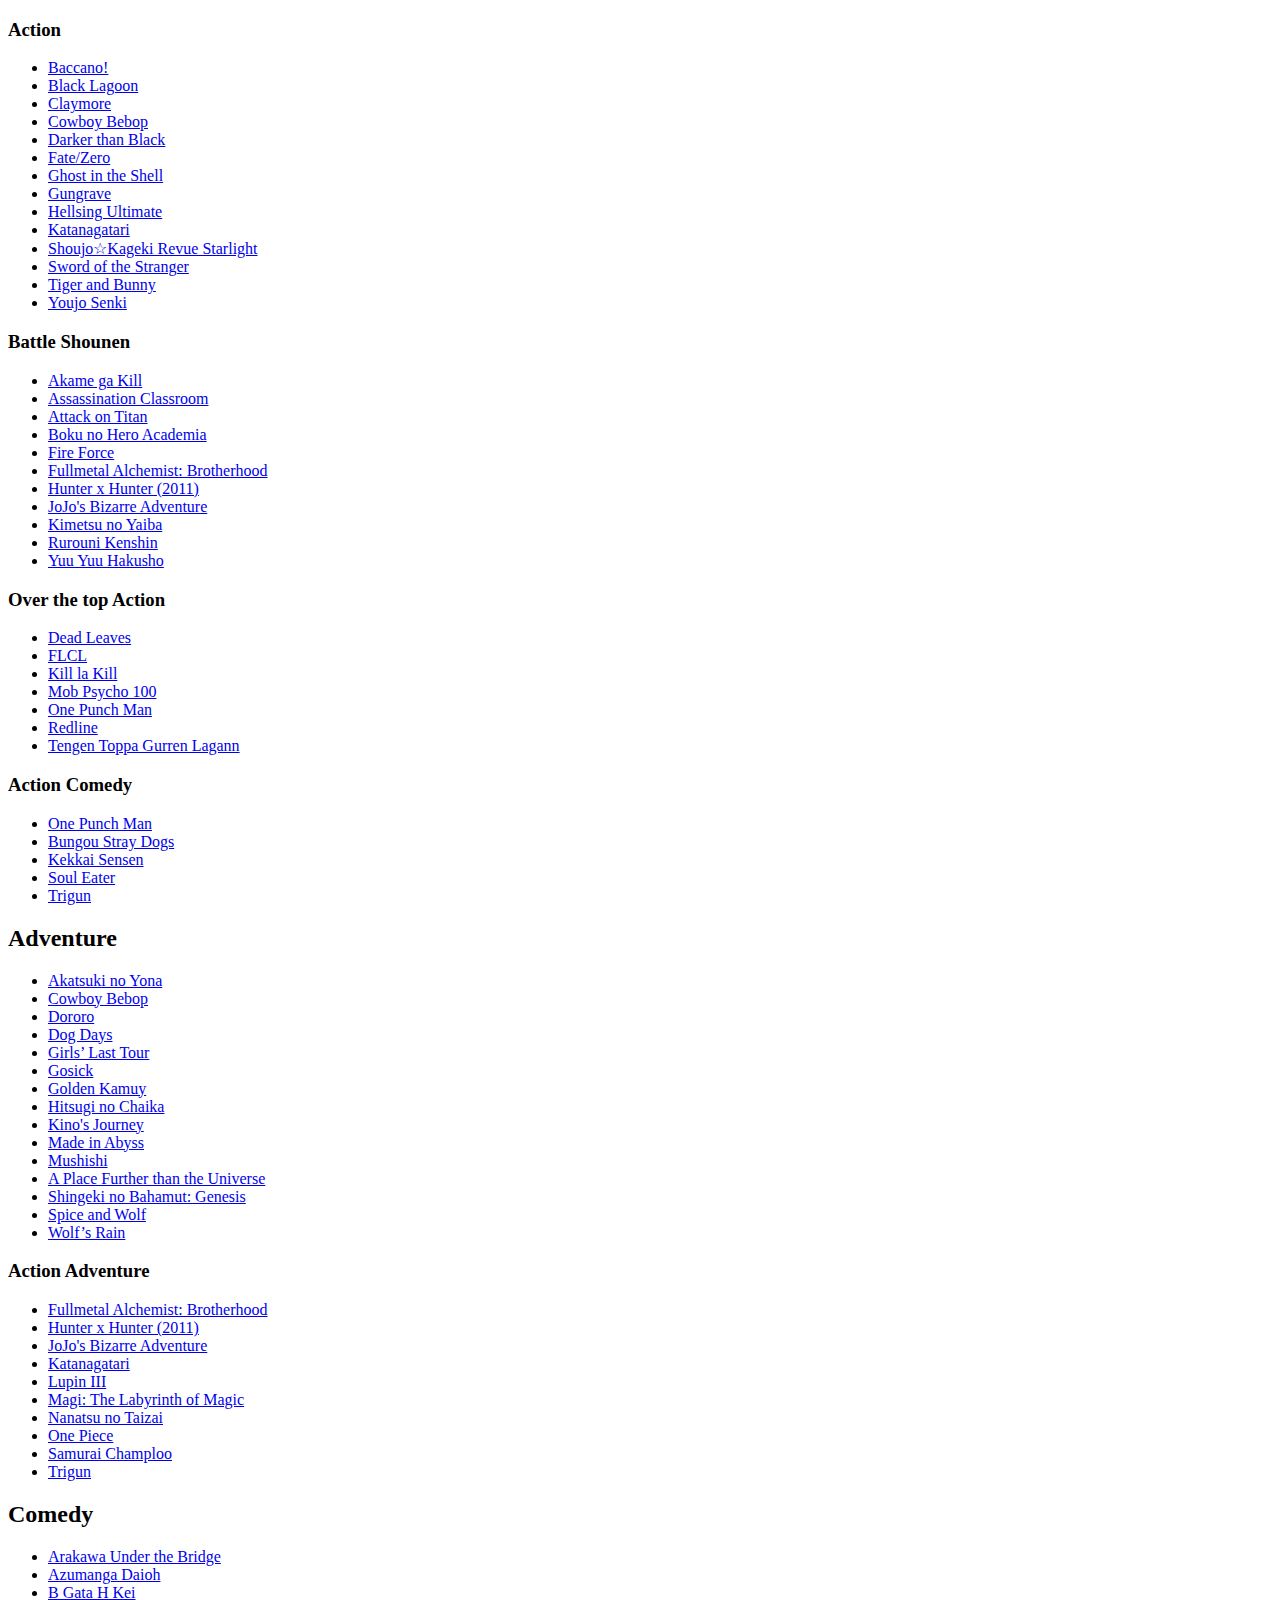
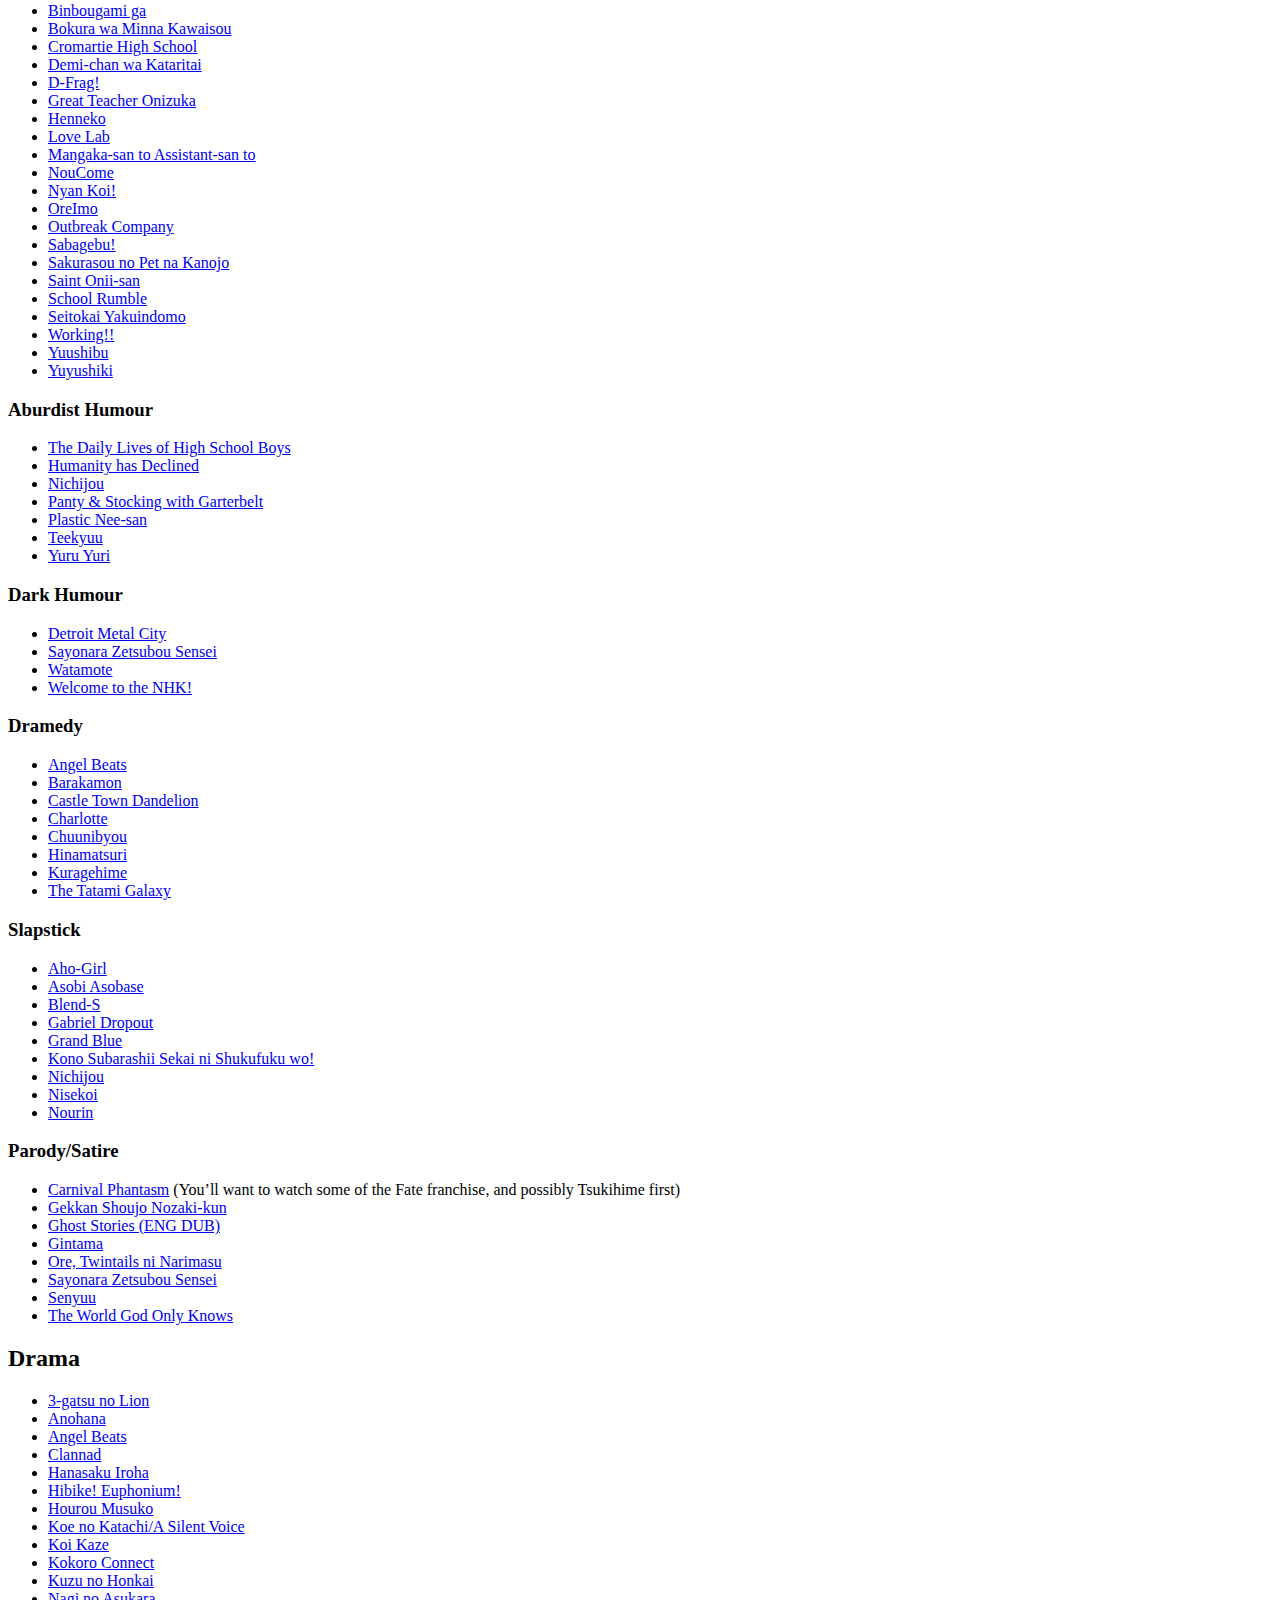
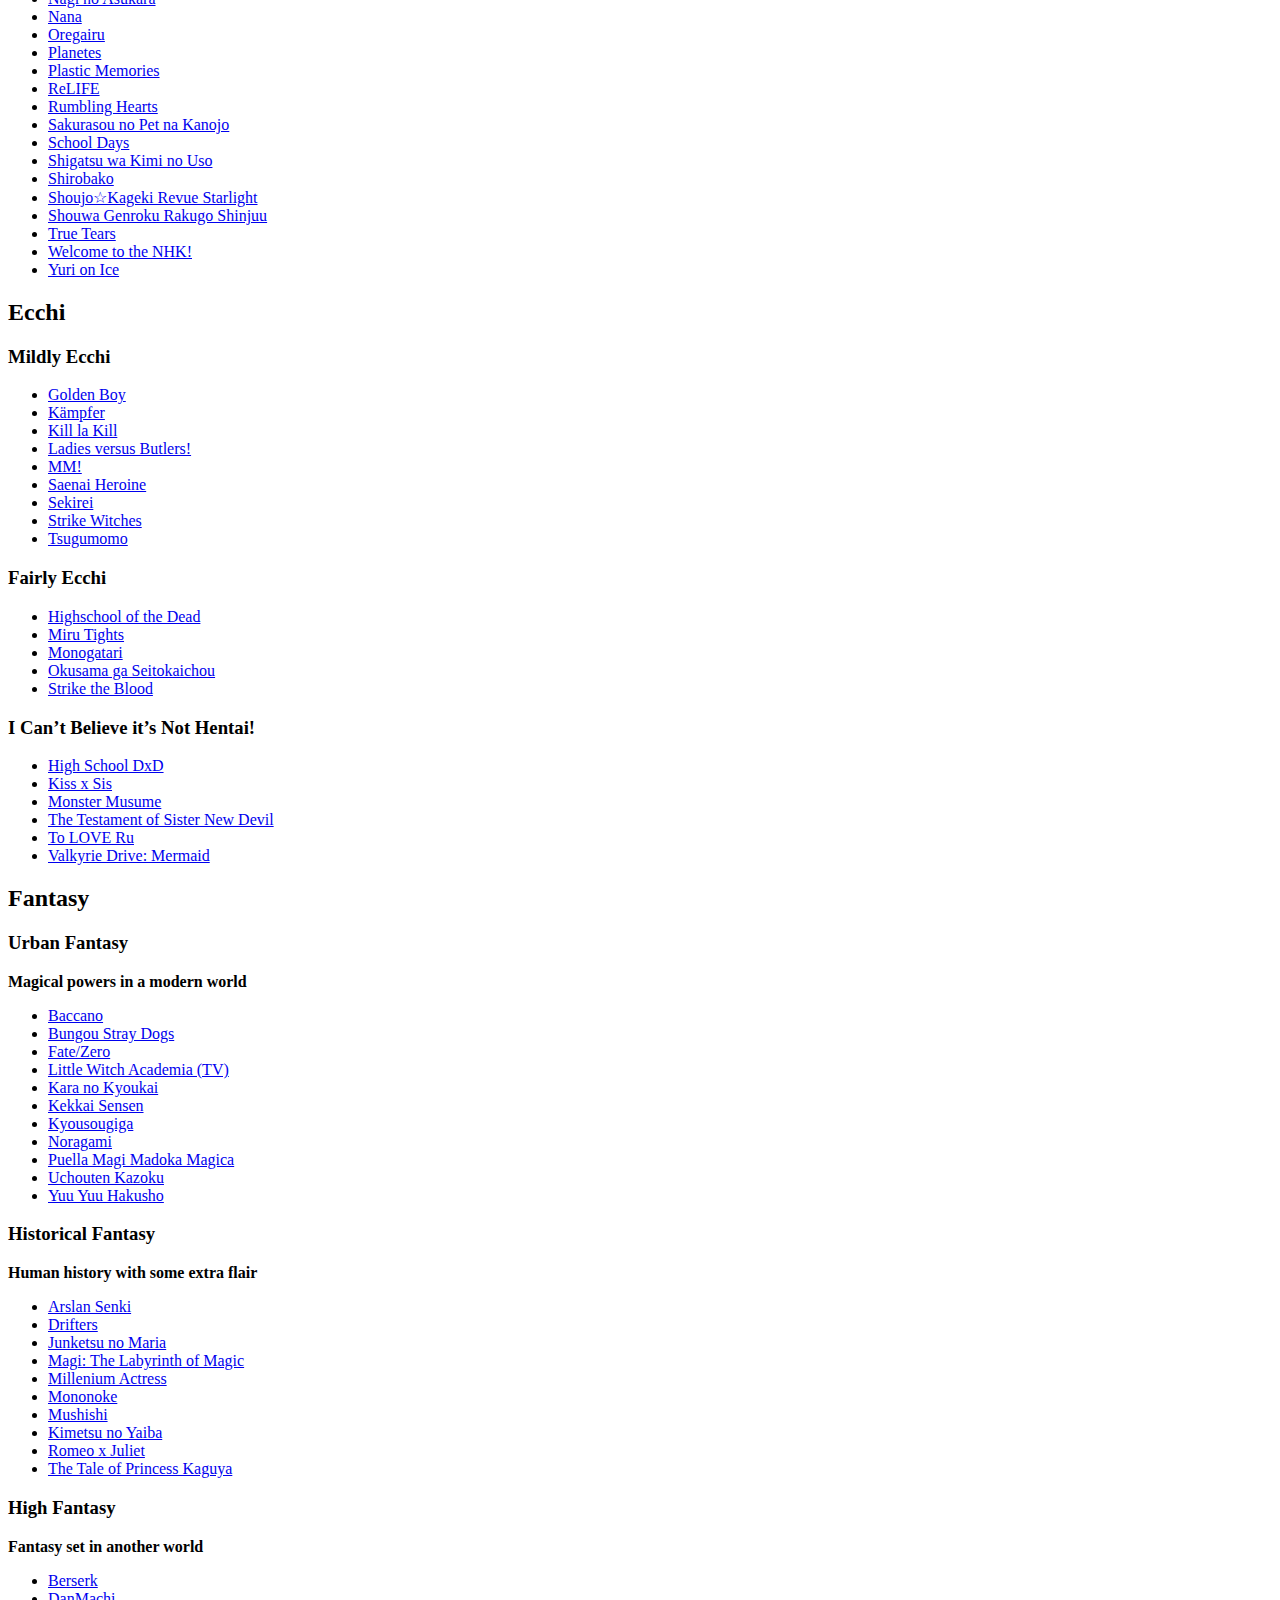
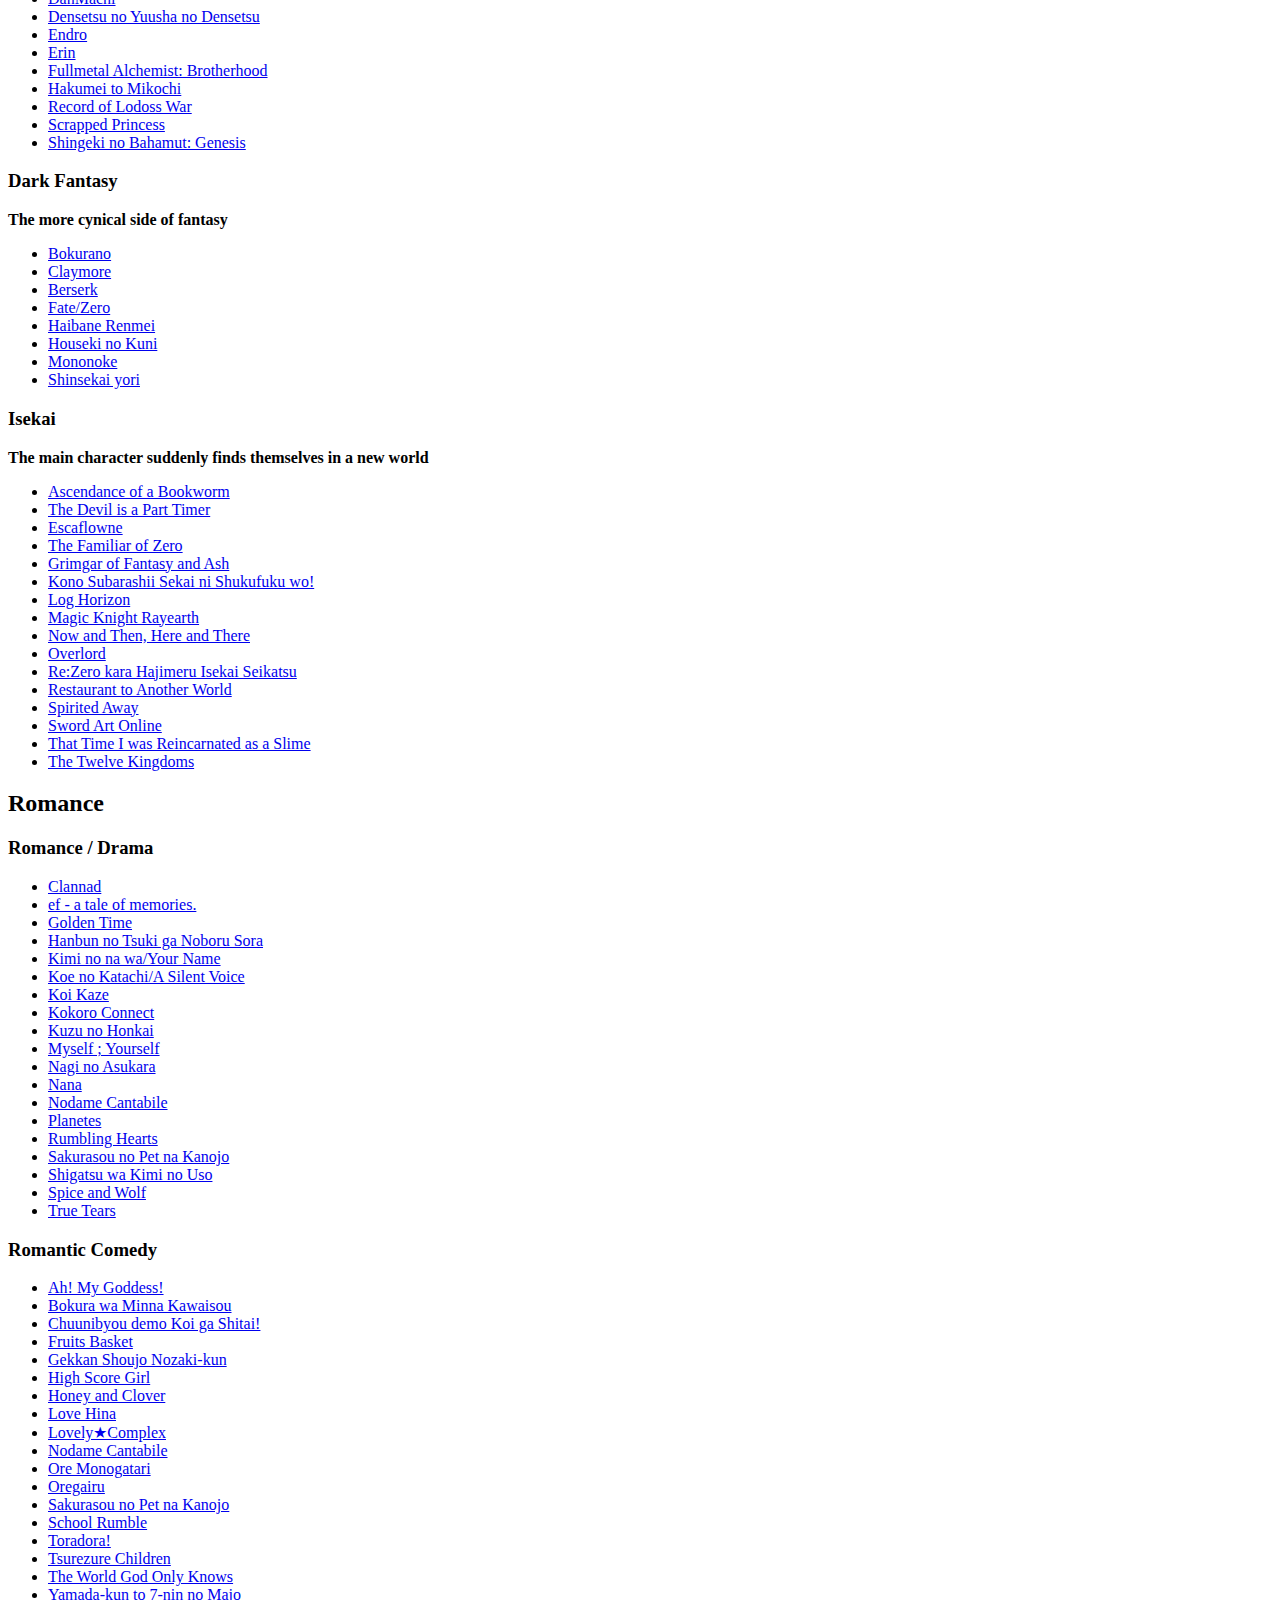
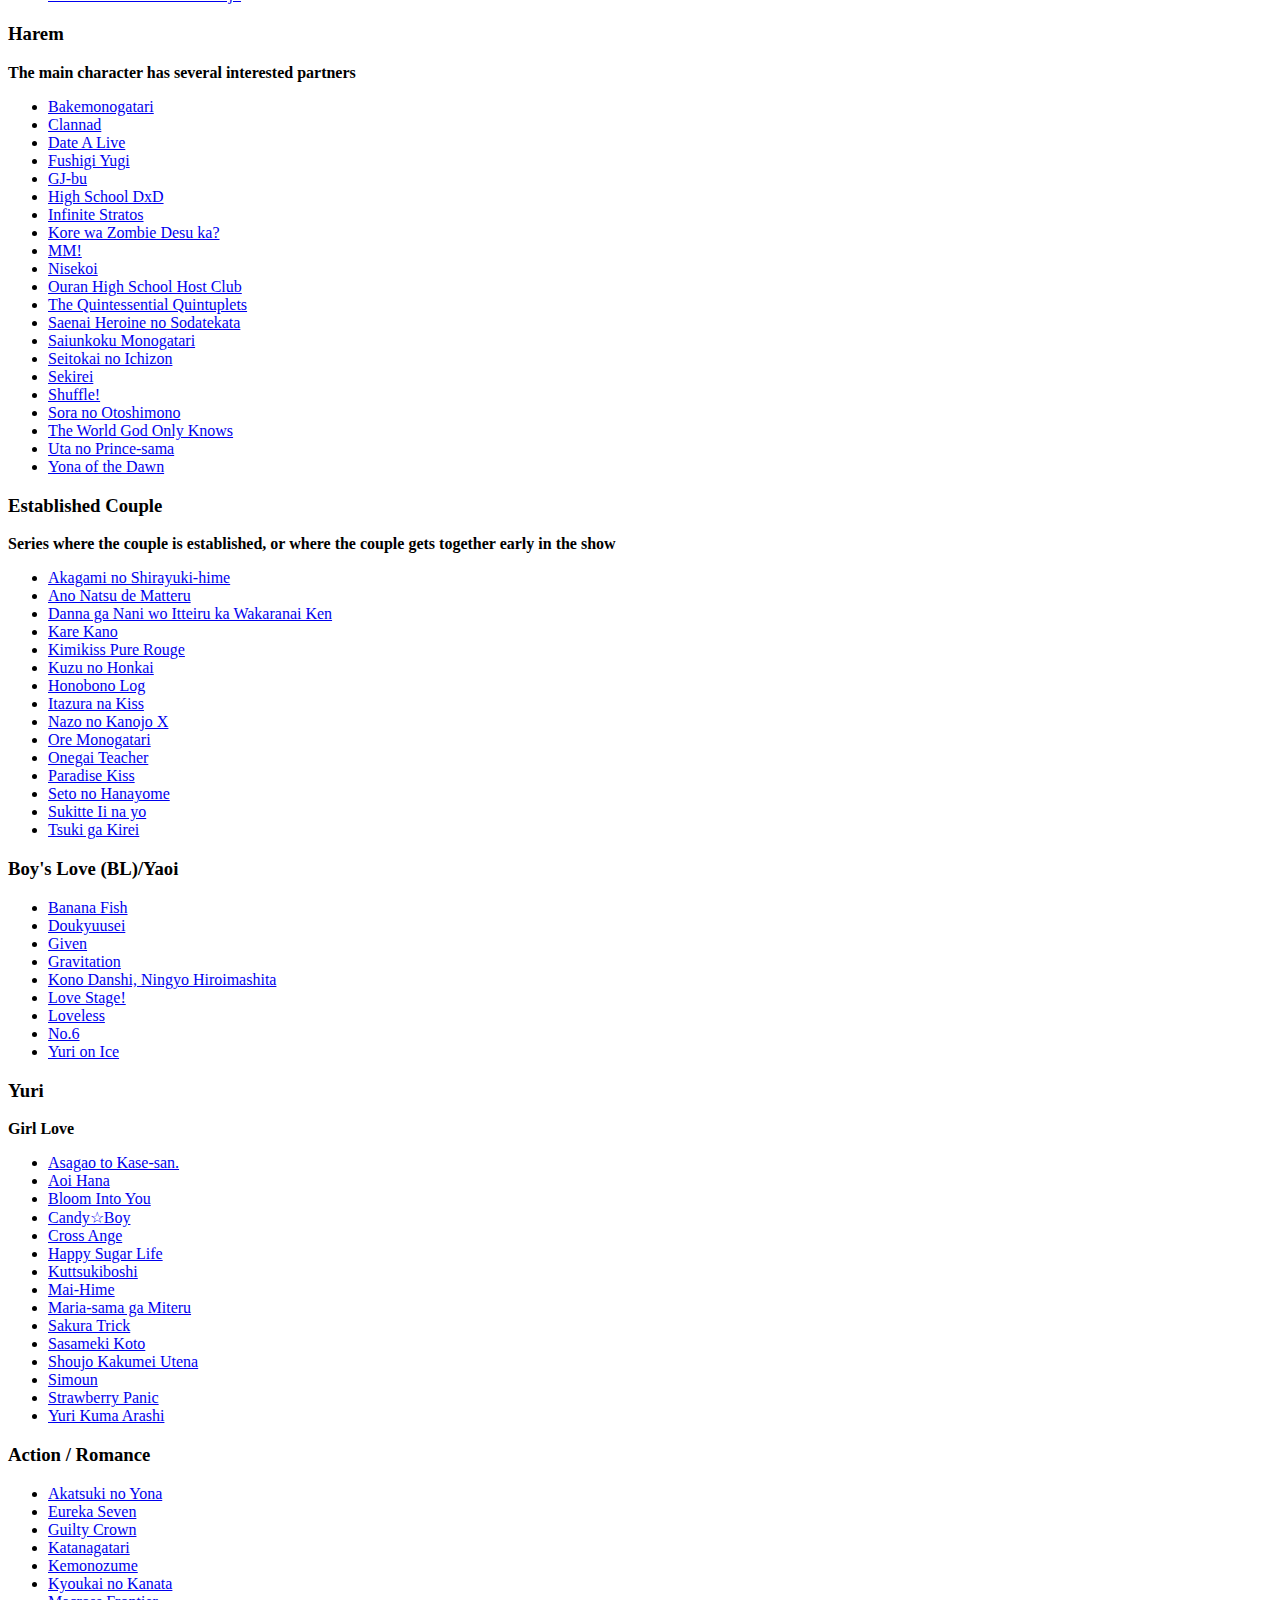
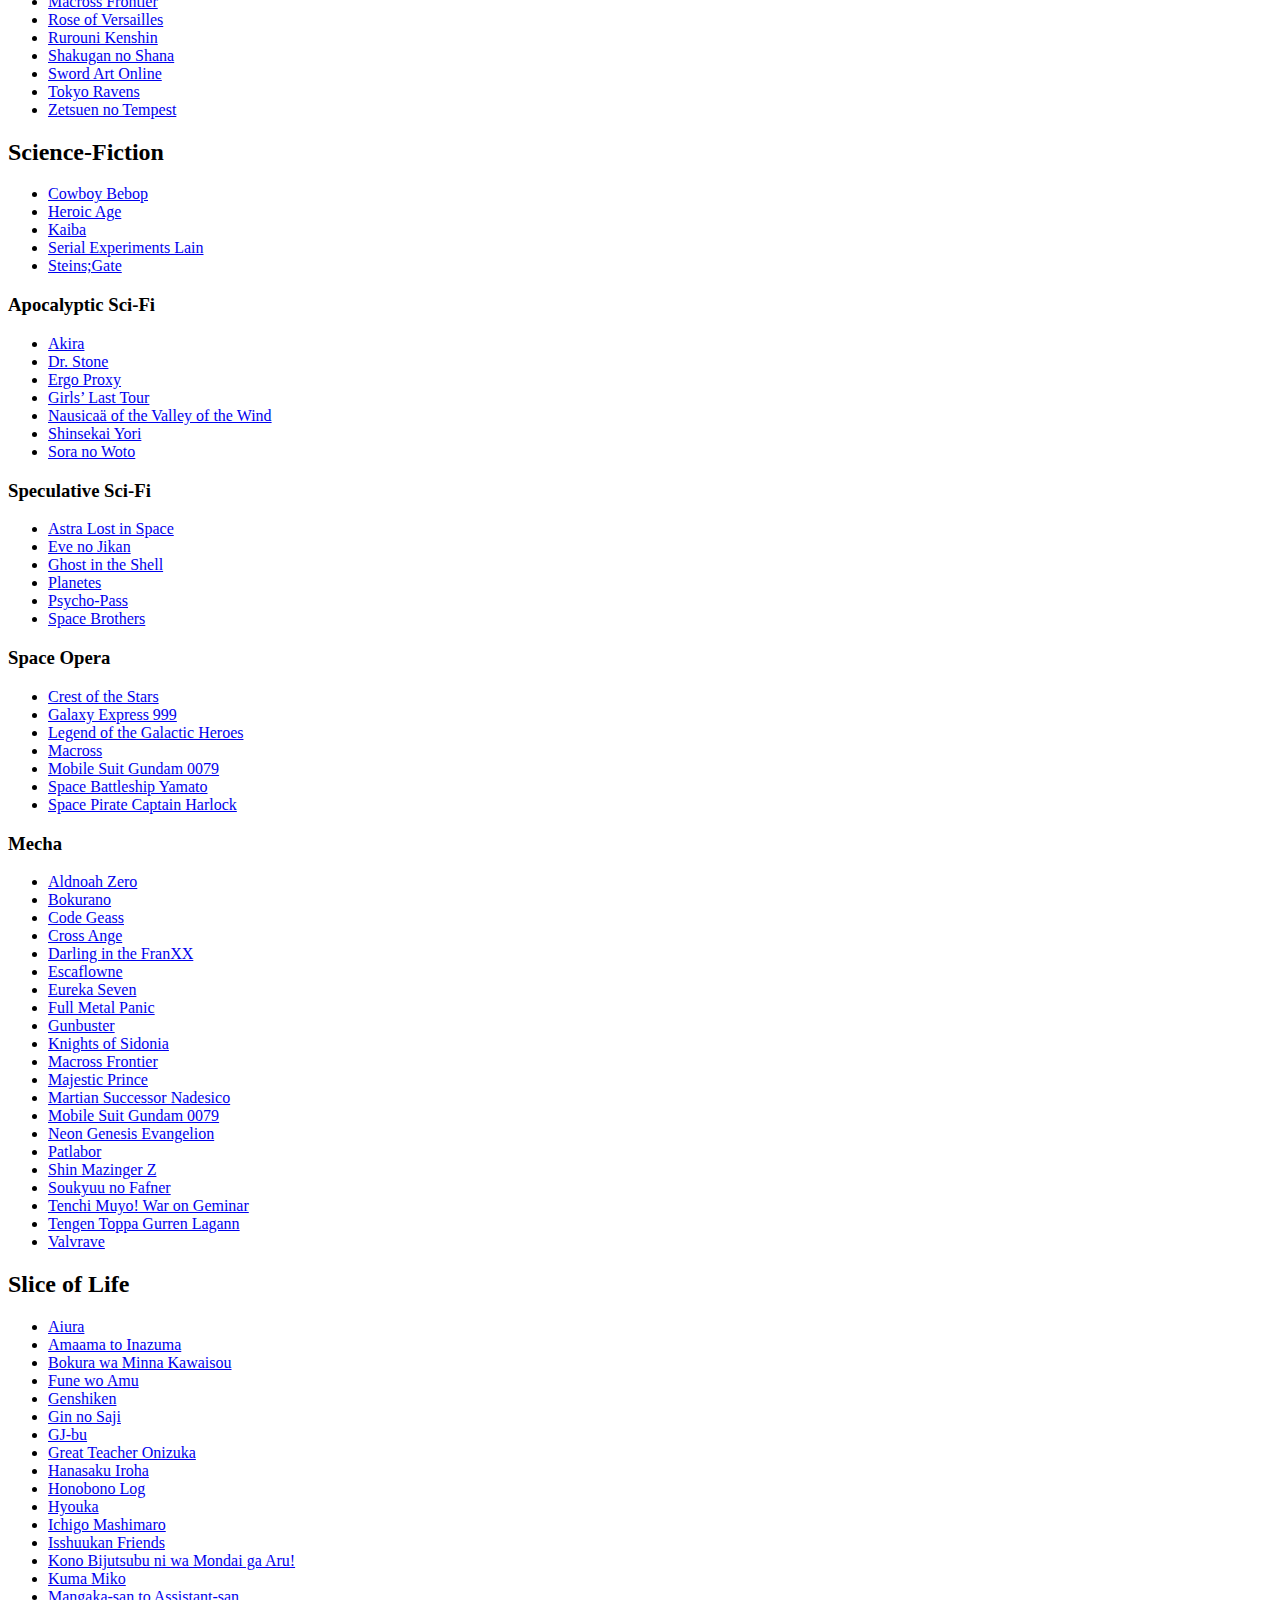
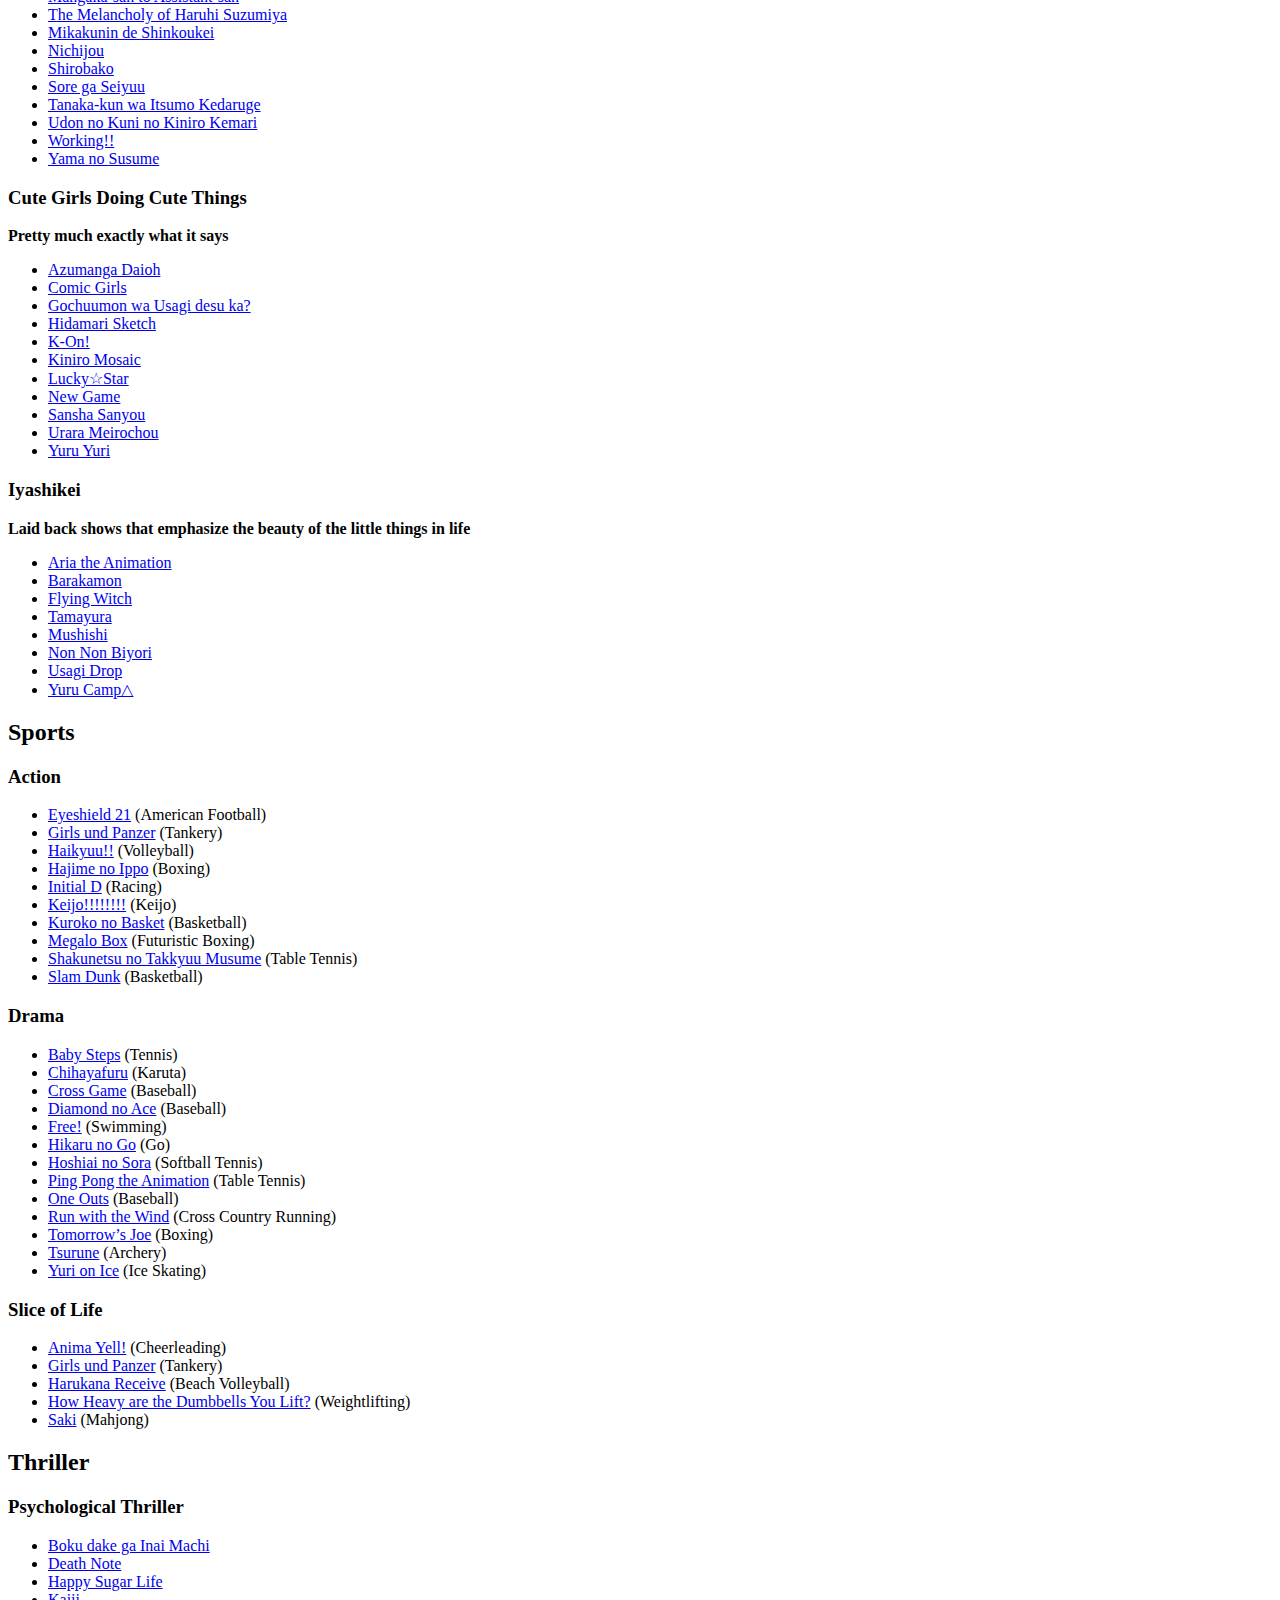
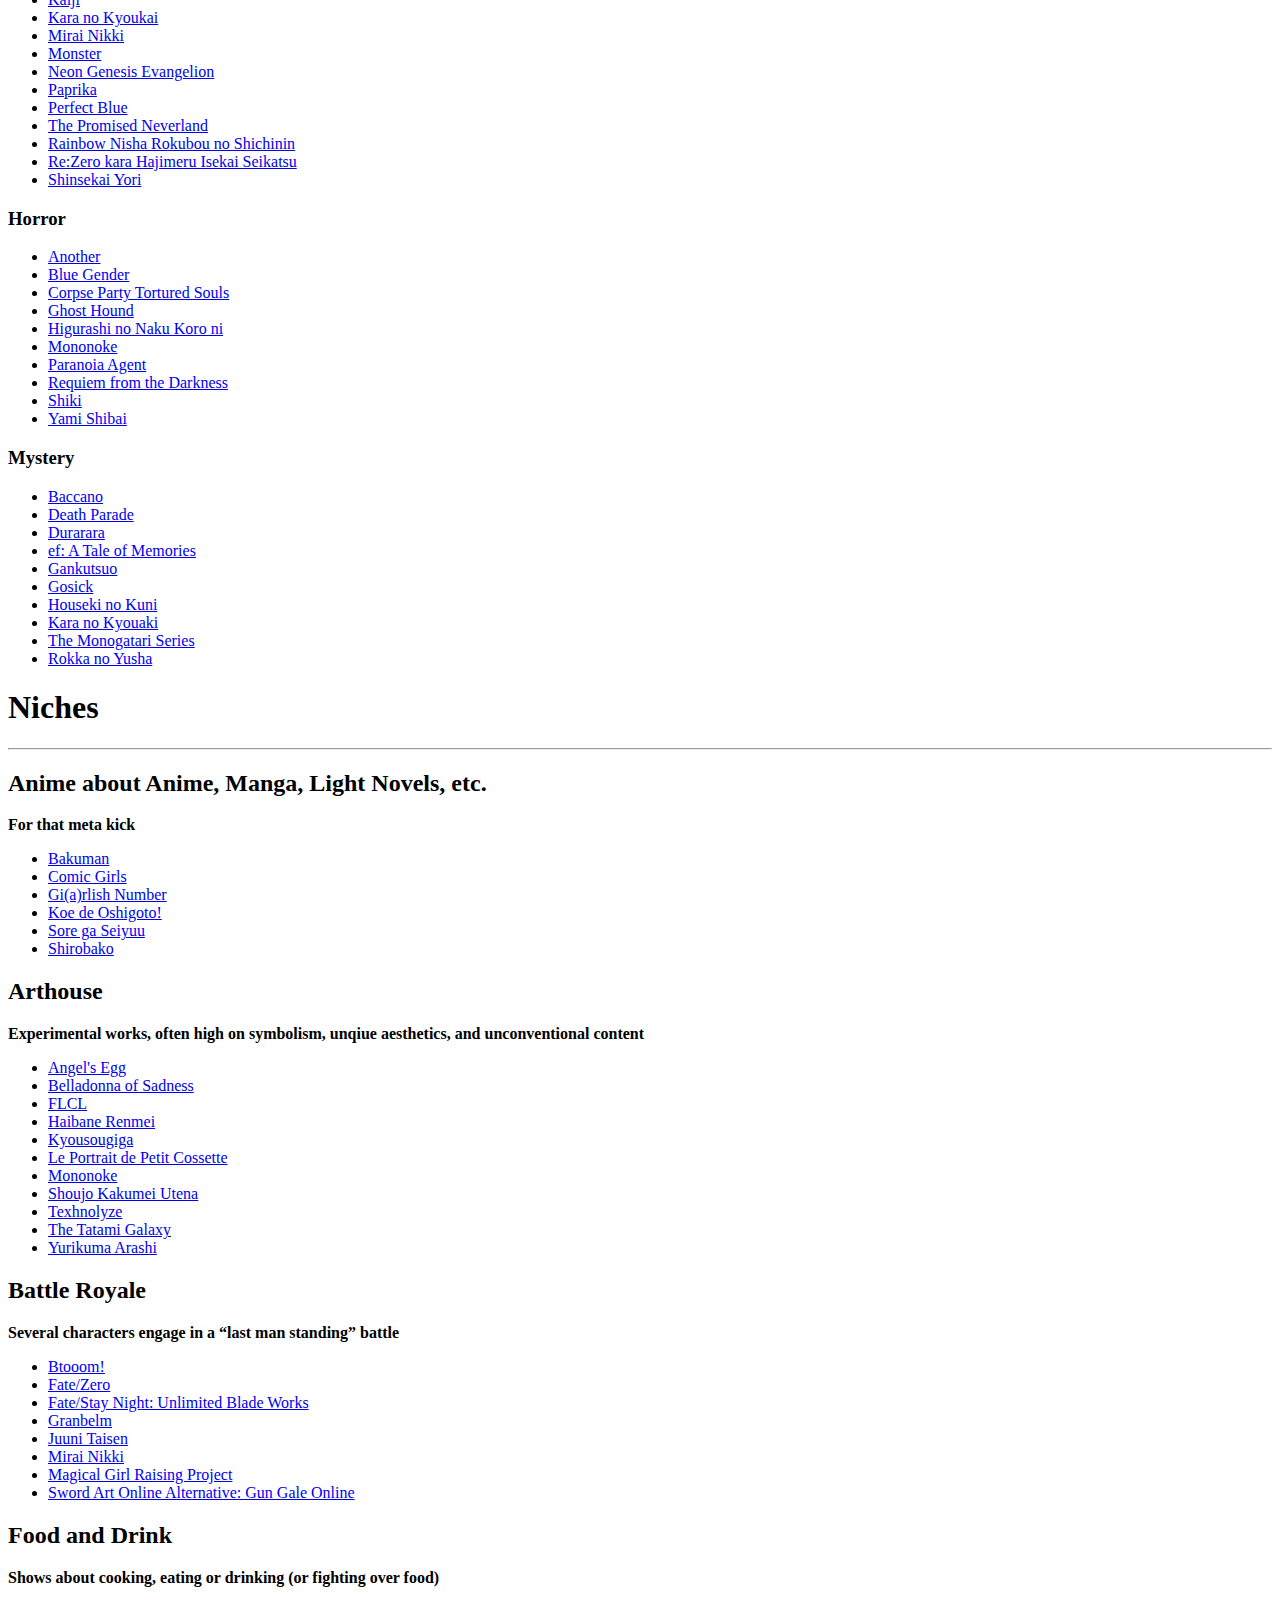
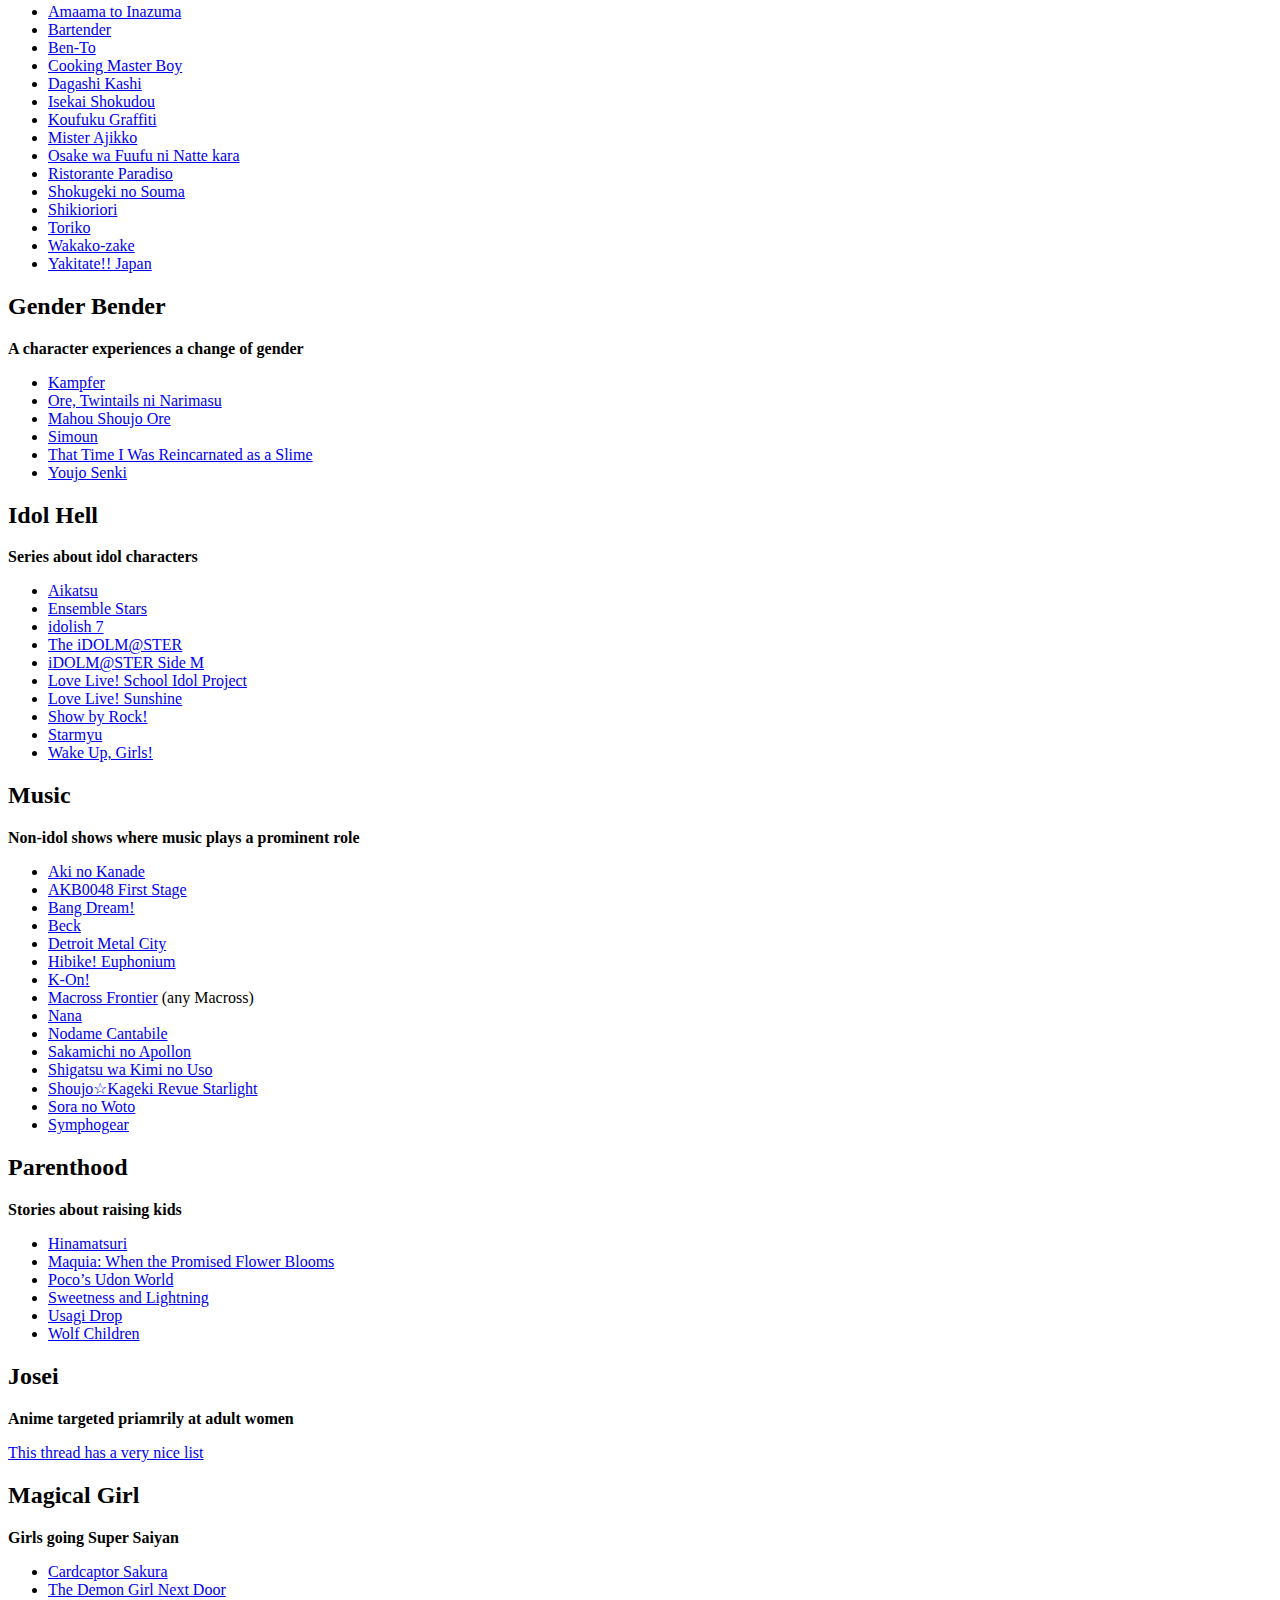
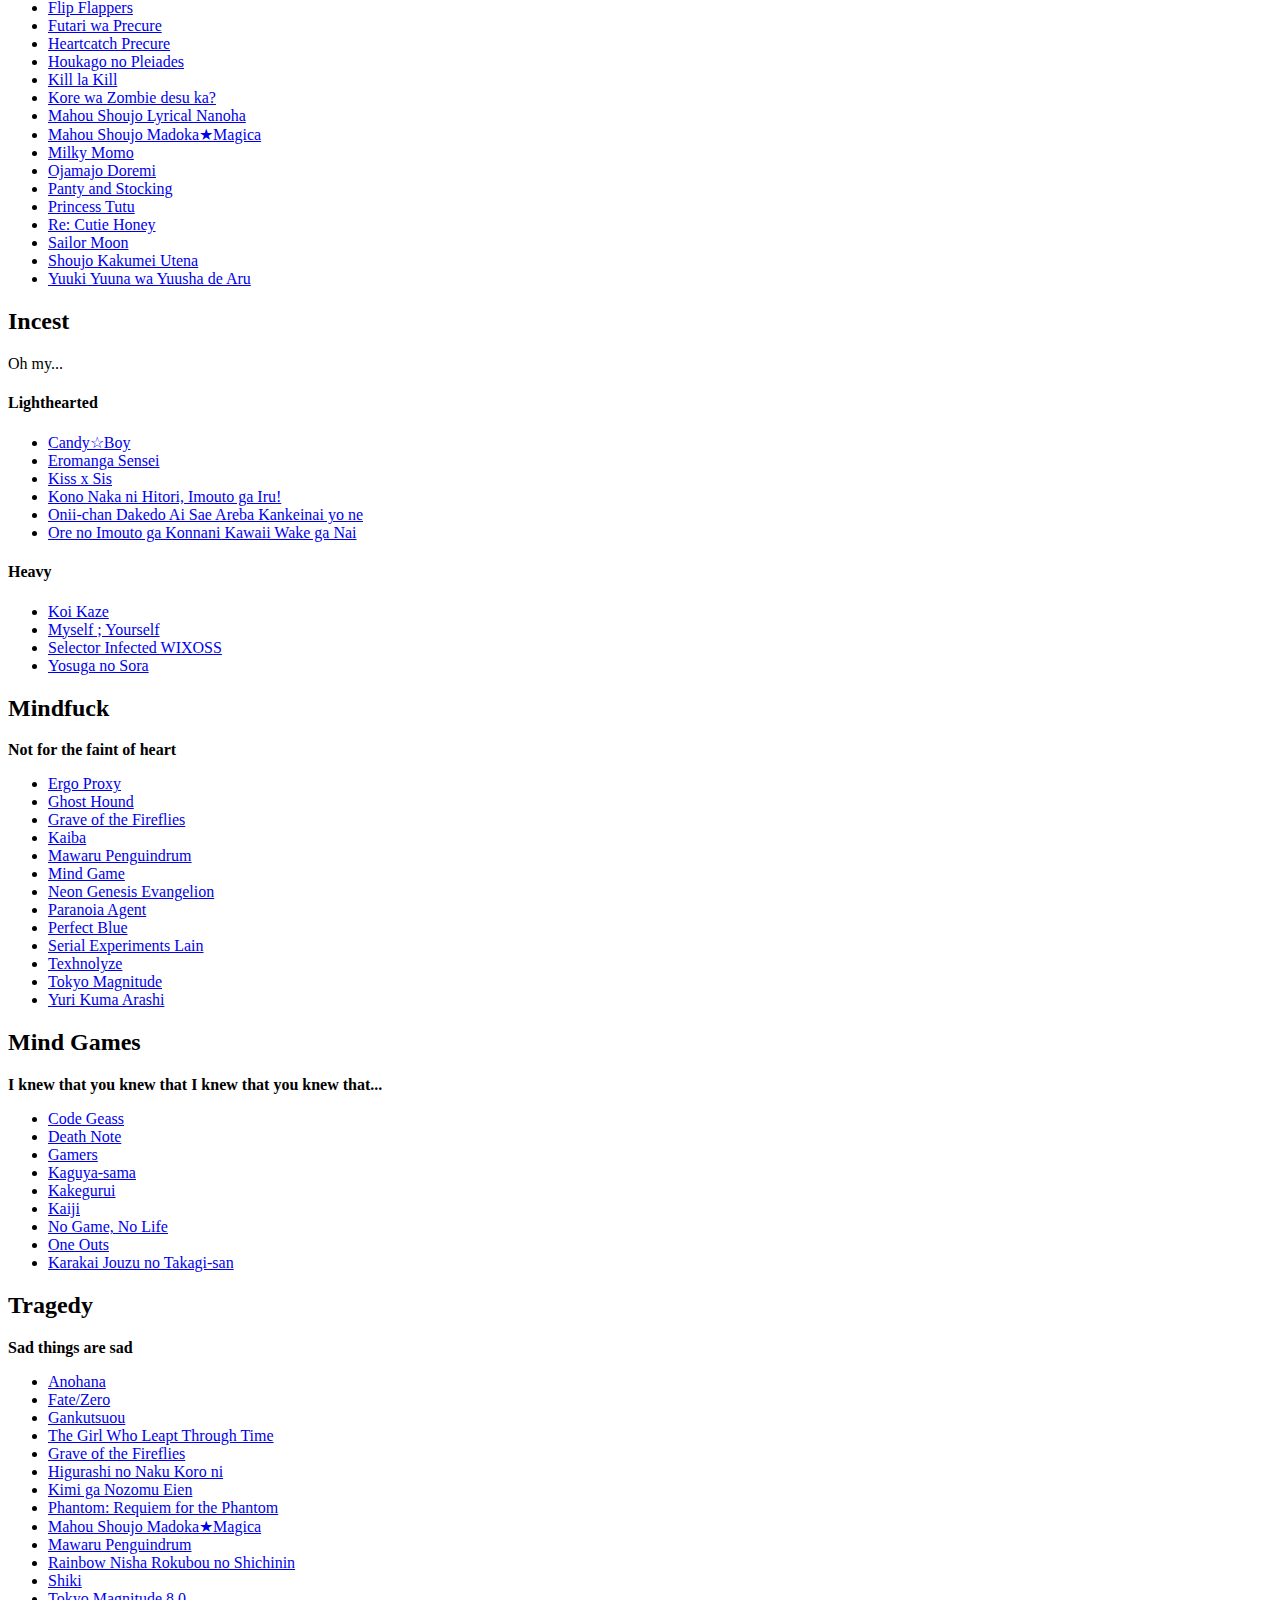
==== commit d1b2a5b0: "Update anime_recommendation.html" ====
--- a/anime_recommendation.html
+++ b/anime_recommendation.html
@@ -1,8 +1,7 @@
 
 <!doctype html>
-
-<li>Everything posted here is anime specific.</li>
-<h3 id="wiki_battle_shounen">Action</h3>
+<link rel="stylesheet" type="text/css" href="styles.css" />
+<h3>Action</h3>
 <ul>
 <li><a href="https://myanimelist.net/anime/2251/Baccano!" rel="nofollow">Baccano!</a></li>
 <li><a href="https://myanimelist.net/anime/889/Black_Lagoon" rel="nofollow">Black Lagoon</a></li>
@@ -19,7 +18,7 @@
 <li><a href="https://myanimelist.net/anime/9941" rel="nofollow">Tiger and Bunny</a></li>
 <li><a href="https://myanimelist.net/anime/32615/Youjo_Senki" rel="nofollow">Youjo Senki</a></li>
 </ul>
-<h3 id="wiki_battle_shounen">Battle Shounen</h3>
+<h3>Battle Shounen</h3>
 <ul>
 <li><a href="https://myanimelist.net/anime/22199/Akame_ga_Kill!" rel="nofollow">Akame ga Kill</a></li>
 <li><a href="https://myanimelist.net/anime/24833" rel="nofollow">Assassination Classroom</a></li>
@@ -33,7 +32,7 @@
 <li><a href="https://myanimelist.net/anime/45" rel="nofollow">Rurouni Kenshin</a></li>
 <li><a href="https://myanimelist.net/anime/392" rel="nofollow">Yuu Yuu Hakusho</a></li>
 </ul>
-<h3 id="wiki_over_the_top_action">Over the top Action</h3>
+<h3>Over the top Action</h3>
 <ul>
 <li><a href="https://myanimelist.net/anime/974" rel="nofollow">Dead Leaves</a></li>
 <li><a href="https://myanimelist.net/anime/227/FLCL" rel="nofollow">FLCL</a></li>
@@ -43,7 +42,7 @@
 <li><a href="https://myanimelist.net/anime/6675" rel="nofollow">Redline</a></li>
 <li><a href="https://myanimelist.net/anime/2001" rel="nofollow">Tengen Toppa Gurren Lagann</a></li>
 </ul>
-<h3 id="wiki_action_comedy">Action Comedy</h3>
+<h3>Action Comedy</h3>
 <ul>
 <li><a href="https://myanimelist.net/anime/30276/One_Punch_Man" rel="nofollow">One Punch Man</a></li>
 <li><a href="https://myanimelist.net/anime/31478/Bungou_Stray_Dogs" rel="nofollow">Bungou Stray Dogs</a></li>
@@ -51,7 +50,7 @@
 <li><a href="https://myanimelist.net/anime/3588/Soul_Eater" rel="nofollow">Soul Eater</a></li>
 <li><a href="https://myanimelist.net/anime/6/Trigun" rel="nofollow">Trigun</a></li>
 </ul>
-<h2 id="wiki_adventure">Adventure</h2>
+<h2>Adventure</h2>
 <ul>
 <li><a href="https://myanimelist.net/anime/25013/Akatsuki_no_Yona" rel="nofollow">Akatsuki no Yona</a></li>
 <li><a href="https://myanimelist.net/anime/1/Cowboy_Bebop" rel="nofollow">Cowboy Bebop</a></li>
@@ -69,7 +68,7 @@
 <li><a href="https://myanimelist.net/anime/2966/Ookami_to_Koushinryou" rel="nofollow">Spice and Wolf</a></li>
 <li><a href="https://myanimelist.net/anime/202" rel="nofollow">Wolf’s Rain</a></li>
 </ul>
-<h3 id="wiki_action_adventure">Action Adventure</h3>
+<h3>Action Adventure</h3>
 <ul>
 <li><a href="https://myanimelist.net/anime/5114/Fullmetal_Alchemist:_Brotherhood" rel="nofollow">Fullmetal Alchemist: Brotherhood</a></li>
 <li><a href="https://myanimelist.net/anime/11061/Hunter_x_Hunter_2011" rel="nofollow">Hunter x Hunter (2011)</a></li>
@@ -82,7 +81,7 @@
 <li><a href="https://myanimelist.net/anime/205/Samurai_Champloo" rel="nofollow">Samurai Champloo</a></li>
 <li><a href="https://myanimelist.net/anime/6/Trigun" rel="nofollow">Trigun</a></li>
 </ul>
-<h2 id="wiki_comedy">Comedy</h2>
+<h2>Comedy</h2>
 <ul>
 <li><a href="https://myanimelist.net/anime/7647/Arakawa_Under_the_Bridge" rel="nofollow">Arakawa Under the Bridge</a></li>
 <li><a href="https://myanimelist.net/anime/66/Azumanga_Daioh" rel="nofollow">Azumanga Daioh</a></li>
@@ -109,7 +108,7 @@
 <li><a href="https://myanimelist.net/anime/18677" rel="nofollow">Yuushibu</a></li>
 <li><a href="https://myanimelist.net/anime/15911/Yuyushiki" rel="nofollow">Yuyushiki</a></li>
 </ul>
-<h3 id="wiki_aburdist_humour">Aburdist Humour</h3>
+<h3>Aburdist Humour</h3>
 <ul>
 <li><a href="https://myanimelist.net/anime/11843/Danshi_Koukousei_no_Nichijou" rel="nofollow">The Daily Lives of High School Boys</a></li>
 <li><a href="https://myanimelist.net/anime/10357" rel="nofollow">Humanity has Declined</a></li>
@@ -119,14 +118,14 @@
 <li><a href="https://myanimelist.net/anime/15125" rel="nofollow">Teekyuu</a></li>
 <li><a href="https://myanimelist.net/anime/10495/Yuru_Yuri" rel="nofollow">Yuru Yuri</a></li>
 </ul>
-<h3 id="wiki_dark_humour">Dark Humour</h3>
+<h3>Dark Humour</h3>
 <ul>
 <li><a href="https://myanimelist.net/anime/3702" rel="nofollow">Detroit Metal City</a></li>
 <li><a href="https://myanimelist.net/anime/2605/Sayonara_Zetsubou_Sensei" rel="nofollow">Sayonara Zetsubou Sensei</a></li>
 <li><a href="https://myanimelist.net/anime/16742" rel="nofollow">Watamote</a></li>
 <li><a href="https://myanimelist.net/anime/1210/NHK_ni_Youkoso!" rel="nofollow">Welcome to the NHK!</a></li>
 </ul>
-<h3 id="wiki_dramedy">Dramedy</h3>
+<h3>Dramedy</h3>
 <ul>
 <li><a href="https://myanimelist.net/anime/6547" rel="nofollow">Angel Beats</a></li>
 <li><a href="https://myanimelist.net/anime/22789/Barakamon" rel="nofollow">Barakamon</a></li>
@@ -137,7 +136,7 @@
 <li><a href="https://myanimelist.net/anime/8129/" rel="nofollow">Kuragehime</a></li>
 <li><a href="https://myanimelist.net/anime/7785" rel="nofollow">The Tatami Galaxy</a></li>
 </ul>
-<h3 id="wiki_slapstick">Slapstick</h3>
+<h3>Slapstick</h3>
 <ul>
 <li><a href="https://myanimelist.net/anime/34881" rel="nofollow">Aho-Girl</a></li>
 <li><a href="https://myanimelist.net/anime/37171" rel="nofollow">Asobi Asobase</a></li>
@@ -149,7 +148,7 @@
 <li><a href="https://myanimelist.net/anime/18897/Nisekoi" rel="nofollow">Nisekoi</a></li>
 <li><a href="https://myanimelist.net/anime/18095" rel="nofollow">Nourin</a></li>
 </ul>
-<h3 id="wiki_parody.2Fsatire">Parody/Satire</h3>
+<h3>Parody/Satire</h3>
 <ul>
 <li><a href="https://myanimelist.net/anime/10012/Carnival_Phantasm" rel="nofollow">Carnival Phantasm</a> (You’ll want to watch some of the Fate franchise, and possibly Tsukihime first)</li>
 <li><a href="https://myanimelist.net/anime/23289/Gekkan_Shoujo_Nozaki-kun" rel="nofollow">Gekkan Shoujo Nozaki-kun</a></li>
@@ -160,7 +159,7 @@
 <li><a href="https://myanimelist.net/anime/15751/Senyuu." rel="nofollow">Senyuu</a></li>
 <li><a href="https://myanimelist.net/anime/8525" rel="nofollow">The World God Only Knows</a></li>
 </ul>
-<h2 id="wiki_drama">Drama</h2>
+<h2>Drama</h2>
 <ul>
 <li><a href="https://myanimelist.net/anime/31646/3-gatsu_no_Lion" rel="nofollow">3-gatsu no Lion</a></li>
 <li><a href="https://myanimelist.net/anime/9989" rel="nofollow">Anohana</a></li>
@@ -190,8 +189,8 @@
 <li><a href="https://myanimelist.net/anime/1210/NHK_ni_Youkoso!" rel="nofollow">Welcome to the NHK!</a></li>
 <li><a href="https://myanimelist.net/anime/32995/Yuri_on_ICE" rel="nofollow">Yuri on Ice</a></li>
 </ul>
-<h2 id="wiki_ecchi">Ecchi</h2>
-<h3 id="wiki_mildly_ecchi">Mildly Ecchi</h3>
+<h2>Ecchi</h2>
+<h3>Mildly Ecchi</h3>
 <ul>
 <li><a href="https://myanimelist.net/anime/268/Golden_Boy" rel="nofollow">Golden Boy</a></li>
 <li><a href="https://myanimelist.net/anime/6205/K%C3%A4mpfer" rel="nofollow">Kämpfer</a></li>
@@ -951,9 +950,9 @@
 <li><a href="https://myanimelist.net/anime/6956/Working" rel="nofollow">Working!!</a> (Hospitality)</li>
 <li><a href="https://myanimelist.net/anime/18677" rel="nofollow">Yuushibu</a> (Retail)</li>
 </ul>
-<h1 id="wiki_technical_characteristics">Technical Characteristics</h1>
+<h1>Technical Characteristics</h1>
 <hr />
-<h2 id="wiki_art_style">Art Style</h2>
+<h2>Art Style</h2>
 <p><strong>Anime with unique visual styles</strong></p>
 <ul>
 <li><a href="https://myanimelist.net/anime/16201/Aku_no_Hana" rel="nofollow">Aku no Hana</a></li>
@@ -971,8 +970,8 @@
 <li><a href="https://myanimelist.net/anime/16498/Shingeki_no_Kyojin" rel="nofollow">Shingeki no Kyojin</a></li>
 <li><a href="https://myanimelist.net/anime/7785/Yojouhan_Shinwa_Taikei" rel="nofollow">The Tatami Galaxy</a></li>
 </ul>
-<h2 id="wiki_animation_quality">Animation Quality</h2>
-<h3 id="wiki_notable_studios">Notable Studios</h3>
+<h2 >Animation Quality</h2>
+<h3 >Notable Studios</h3>
 <ul>
 <li><a href="https://anidb.net/perl-bin/animedb.pl?show=creator&amp;creatorid=755" rel="nofollow">Bones</a></li>
 <li><a href="https://anidb.net/perl-bin/animedb.pl?show=creator&amp;creatorid=736" rel="nofollow">Kyoto Animation</a></li>
@@ -981,7 +980,7 @@
 <li><a href="https://anidb.net/perl-bin/animedb.pl?show=creator&amp;creatorid=1117" rel="nofollow">Ufotable</a></li>
 <li><a href="https://myanimelist.net/anime/producer/803" rel="nofollow">TRIGGER</a></li>
 </ul>
-<h3 id="wiki_stellar_action_animation">Stellar Action Animation</h3>
+<h3>Stellar Action Animation</h3>
 <ul>
 <li><a href="https://myanimelist.net/anime/47/Akira" rel="nofollow">Akira</a></li>
 <li><a href="https://myanimelist.net/anime/6347/Baka_to_Test_to_Shoukanjuu" rel="nofollow">Baka to Test to Shoukanjuu</a></li>
@@ -1005,7 +1004,7 @@
 <li><a href="https://myanimelist.net/anime/12445/Tasogare_Otome_x_Amnesia" rel="nofollow">Tasogare Otome x Amnesia</a></li>
 <li><a href="https://myanimelist.net/anime/6675/Redline" rel="nofollow">Redline</a></li>
 </ul>
-<h3 id="wiki_stellar_character_animation">Stellar Character Animation</h3>
+<h3>Stellar Character Animation</h3>
 <ul>
 <li><a href="https://myanimelist.net/anime/10389/Momo_e_no_Tegami" rel="nofollow">A Letter to Momo</a></li>
 <li><a href="https://myanimelist.net/anime/2164/Dennou_Coil" rel="nofollow">Dennou Coil</a></li>
@@ -1017,7 +1016,7 @@
 <li><a href="https://myanimelist.net/anime/7785/Yojouhan_Shinwa_Taikei" rel="nofollow">The Tatami Galaxy</a></li>
 <li><a href="https://myanimelist.net/anime/14355" rel="nofollow">Yama no Susume</a></li>
 </ul>
-<h2 id="wiki_3dcg">3DCG</h2>
+<h2>3DCG</h2>
 <p><strong>Anime which primary use 3D models for animation</strong></p>
 <ul>
 <li><a href="https://myanimelist.net/anime/31580" rel="nofollow">Ajin</a></li>
@@ -1028,7 +1027,7 @@
 <li><a href="https://myanimelist.net/anime/19775" rel="nofollow">Knights of Sidonia</a></li>
 <li><a href="https://myanimelist.net/anime/38301" rel="nofollow">The Magnificent Kotobuki</a></li>
 </ul>
-<h2 id="wiki_soundtracks">Soundtracks</h2>
+<h2>Soundtracks</h2>
 <p><strong>Anime with absolutely stellar music</strong></p>
 <ul>
 <li><a href="https://myanimelist.net/anime/6547/Angel_Beats!" rel="nofollow">Angel Beats!</a></li>
@@ -1359,7 +1358,7 @@
 <li><a href="https://myanimelist.net/anime/4224/Toradora!" rel="nofollow">Toradora!</a></li>
 <li><a href="https://myanimelist.net/anime/2129/True_Tears" rel="nofollow">True Tears</a></li>
 </ul>
-<h2 id="wiki_2007">2007</h2>
+<h2>2007</h2>
 <ul>
 <li><a href="https://myanimelist.net/anime/1689/Byousoku_5_Centimeter" rel="nofollow">5 Centimeters per Second</a></li>
 <li><a href="https://myanimelist.net/anime/2251/Baccano!" rel="nofollow">Baccano!</a></li>
@@ -1377,7 +1376,7 @@
 <li><a href="https://myanimelist.net/anime/2418/Stranger:_Mukou_Hadan" rel="nofollow">Sword of the Stranger</a></li>
 <li><a href="https://myanimelist.net/anime/2001/Tengen_Toppa_Gurren_Lagann" rel="nofollow">Tengen Toppa Gurren Lagann</a></li>
 </ul>
-<h2 id="wiki_2006">2006</h2>
+<h2>2006</h2>
 <ul>
 <li><a href="https://myanimelist.net/anime/857/Air_Gear" rel="nofollow">Air Gear</a></li>
 <li><a href="https://myanimelist.net/anime/101/Air" rel="nofollow">Air</a></li>
@@ -1420,7 +1419,7 @@
 <li><a href="https://myanimelist.net/anime/935/Witchblade" rel="nofollow">Witchblade</a></li>
 <li><a href="https://myanimelist.net/anime/878/Zegapain" rel="nofollow">Zegapain</a></li>
 </ul>
-<h2 id="wiki_2005">2005</h2>
+<h2>2005</h2>
 <ul>
 <li><a href="https://myanimelist.net/anime/50/Aa_Megami-sama_TV" rel="nofollow">Ah! My Goddess</a></li>
 <li><a href="https://myanimelist.net/anime/477/Aria_The_Animation" rel="nofollow">Aria the Animation</a></li>
@@ -1452,7 +1451,7 @@
 <li><a href="https://myanimelist.net/anime/177/Tsubasa_Chronicle" rel="nofollow">Tsubasa Chronicle</a></li>
 <li><a href="https://myanimelist.net/anime/308" rel="nofollow">Zettai Shounen</a></li>
 </ul>
-<h2 id="wiki_2004">2004</h2>
+<h2>2004</h2>
 <ul>
 <li><a href="https://myanimelist.net/anime/57/Beck" rel="nofollow">Beck</a></li>
 <li><a href="https://myanimelist.net/anime/514/Cossette_no_Shouzou" rel="nofollow">Cossette no Shouzou</a></li>
@@ -1490,7 +1489,7 @@
 <li><a href="https://myanimelist.net/anime/1524" rel="nofollow">Windy Tales</a></li>
 <li><a href="https://myanimelist.net/anime/28/" rel="nofollow">Yakitate!! Japan</a></li>
 </ul>
-<h2 id="wiki_2003">2003</h2>
+<h2>2003</h2>
 <ul>
 <li><a href="https://myanimelist.net/anime/230/Air_Master?q=Air%20Master" rel="nofollow">Air Master</a></li>
 <li><a href="https://myanimelist.net/anime/1205" rel="nofollow">Aru Tabibito no Nikki</a></li>
@@ -1520,7 +1519,7 @@
 <li><a href="https://myanimelist.net/anime/202/Wolfs_Rain?q=wolf" rel="nofollow">Wolf&#39;s Rain</a></li>
 <li><a href="https://myanimelist.net/anime/976/Yokohama_Kaidashi_Kikou__Quiet_Country_Cafe?q=yokohama" rel="nofollow">Yokohama Kaidashi Kikou: Quiet Country Cafe</a></li>
 </ul>
-<h2 id="wiki_2002">2002</h2>
+<h2>2002</h2>
 <ul>
 <li><a href="https://myanimelist.net/anime/48/hack__Sign" rel="nofollow">.hack//SIGN</a></li>
 <li><a href="https://myanimelist.net/anime/306" rel="nofollow">Abenobashi Mahou Shoutengai</a></li>
@@ -1549,7 +1548,7 @@
 <li><a href="https://myanimelist.net/anime/1127/UFO_Princess_Valkyrie" rel="nofollow">UFO Princess Valkyrie</a></li>
 <li><a href="https://myanimelist.net/anime/7/Witch_Hunter_Robin" rel="nofollow">Witch Hunter Robin</a></li>
 </ul>
-<h2 id="wiki_2001">2001</h2>
+<h2>2001</h2>
 <ul>
 <li><a href="https://myanimelist.net/anime/52/Kidou_Tenshi_Angelic_Layer" rel="nofollow">Angelic Layer</a></li>
 <li><a href="https://myanimelist.net/anime/601/Nekojiru-sou" rel="nofollow">Cat Soup</a></li>
@@ -1580,7 +1579,7 @@
 <li><a href="https://myanimelist.net/anime/156/X" rel="nofollow">X</a></li>
 <li><a href="https://myanimelist.net/anime/168/Scryed" rel="nofollow">s-CRY-ed</a></li>
 </ul>
-<h2 id="wiki_2000">2000</h2>
+<h2>2000</h2>
 <ul>
 <li><a href="https://myanimelist.net/anime/369/Boogiepop_wa_Warawanai__Boogiepop_Phantom" rel="nofollow">Boogiepop Phantom</a></li>
 <li><a href="https://myanimelist.net/anime/105/Boys_Be" rel="nofollow">Boys be...</a></li>
@@ -1596,7 +1595,7 @@
 <li><a href="https://myanimelist.net/anime/180/Vandread" rel="nofollow">Vandred</a></li>
 <li><a href="https://myanimelist.net/anime/481" rel="nofollow">Yu-Gi-Oh! Duel Monsters</a></li>
 </ul>
-<h2 id="wiki_1990-1999">1990-1999</h2>
+<h2>1990-1999</h2>
 <ul>
 <li><a href="https://myanimelist.net/anime/300/3x3_Eyes" rel="nofollow">3x3 Eyes</a></li>
 <li><a href="https://myanimelist.net/anime/1349/AD_Police_TV" rel="nofollow">A.D Police</a></li>
@@ -1707,7 +1706,7 @@
 <li><a href="https://myanimelist.net/anime/890/Yuusha-Ou_GaoGaiGar" rel="nofollow">Yuusha-Ou GaoGaiGar</a></li>
 <li><a href="https://myanimelist.net/anime/763/Zoids" rel="nofollow">Zoids</a></li>
 </ul>
-<h2 id="wiki_1980-1989">1980-1989</h2>
+<h2>1980-1989</h2>
 <ul>
 <li><a href="https://myanimelist.net/anime/47/Akira" rel="nofollow">Akira</a></li>
 <li><a href="https://myanimelist.net/anime/885/Tenshi_no_Tamago" rel="nofollow">Angel&#39;s Egg</a></li>
@@ -1740,7 +1739,7 @@
 <li><a href="https://myanimelist.net/anime/86/" rel="nofollow">ZZ Gundam</a></li>
 <li><a href="https://myanimelist.net/anime/85/" rel="nofollow">Zeta Gundam</a></li>
 </ul>
-<h2 id="wiki_1970-1979">1970-1979</h2>
+<h2>1970-1979</h2>
 <ul>
 <li><a href="https://myanimelist.net/anime/1663/Haha_wo_Tazunete_Sanzenri" rel="nofollow">3000 Leagues in Search of Mother</a></li>
 <li><a href="https://myanimelist.net/anime/8542/" rel="nofollow">Aim for the Ace!</a></li>
@@ -1763,7 +1762,7 @@
 <li><a href="https://myanimelist.net/anime/1650/Uchuu_Senkan_Yamato" rel="nofollow">Space Battleship Yamato</a></li>
 <li><a href="https://myanimelist.net/anime/1458/Uchuu_no_Kishi_Tekkaman" rel="nofollow">Tekkaman: The Space Knight</a></li>
 </ul>
-<h2 id="wiki_1960-1969">1960-1969</h2>
+<h2>1960-1969</h2>
 <ul>
 <li><a href="https://myanimelist.net/anime/2747/Tetsuwan_Atom" rel="nofollow">Astro Boy</a></li>
 <li><a href="https://myanimelist.net/anime/1572/Jungle_Taitei" rel="nofollow">Kimba the White Lion</a></li>
@@ -1773,7 +1772,7 @@
 <li><a href="https://myanimelist.net/anime/2686/" rel="nofollow">Tetsujin 28,</a></li>
 <li><a href="https://myanimelist.net/anime/1044" rel="nofollow">The Little Norse Prince</a></li>
 </ul>
-<h2 id="wiki_pre-1960">Pre-1960</h2>
+<h2>Pre-1960</h2>
 <ul>
 <li><a href="https://myanimelist.net/anime/28245/Ari-chan" rel="nofollow">Ari-chan</a> (1941)</li>
 <li><a href="https://myanimelist.net/anime/17076/Chagama_Ondo" rel="nofollow">Dance of the Chagamas (Chagama Ondo)</a> (1935)</li>
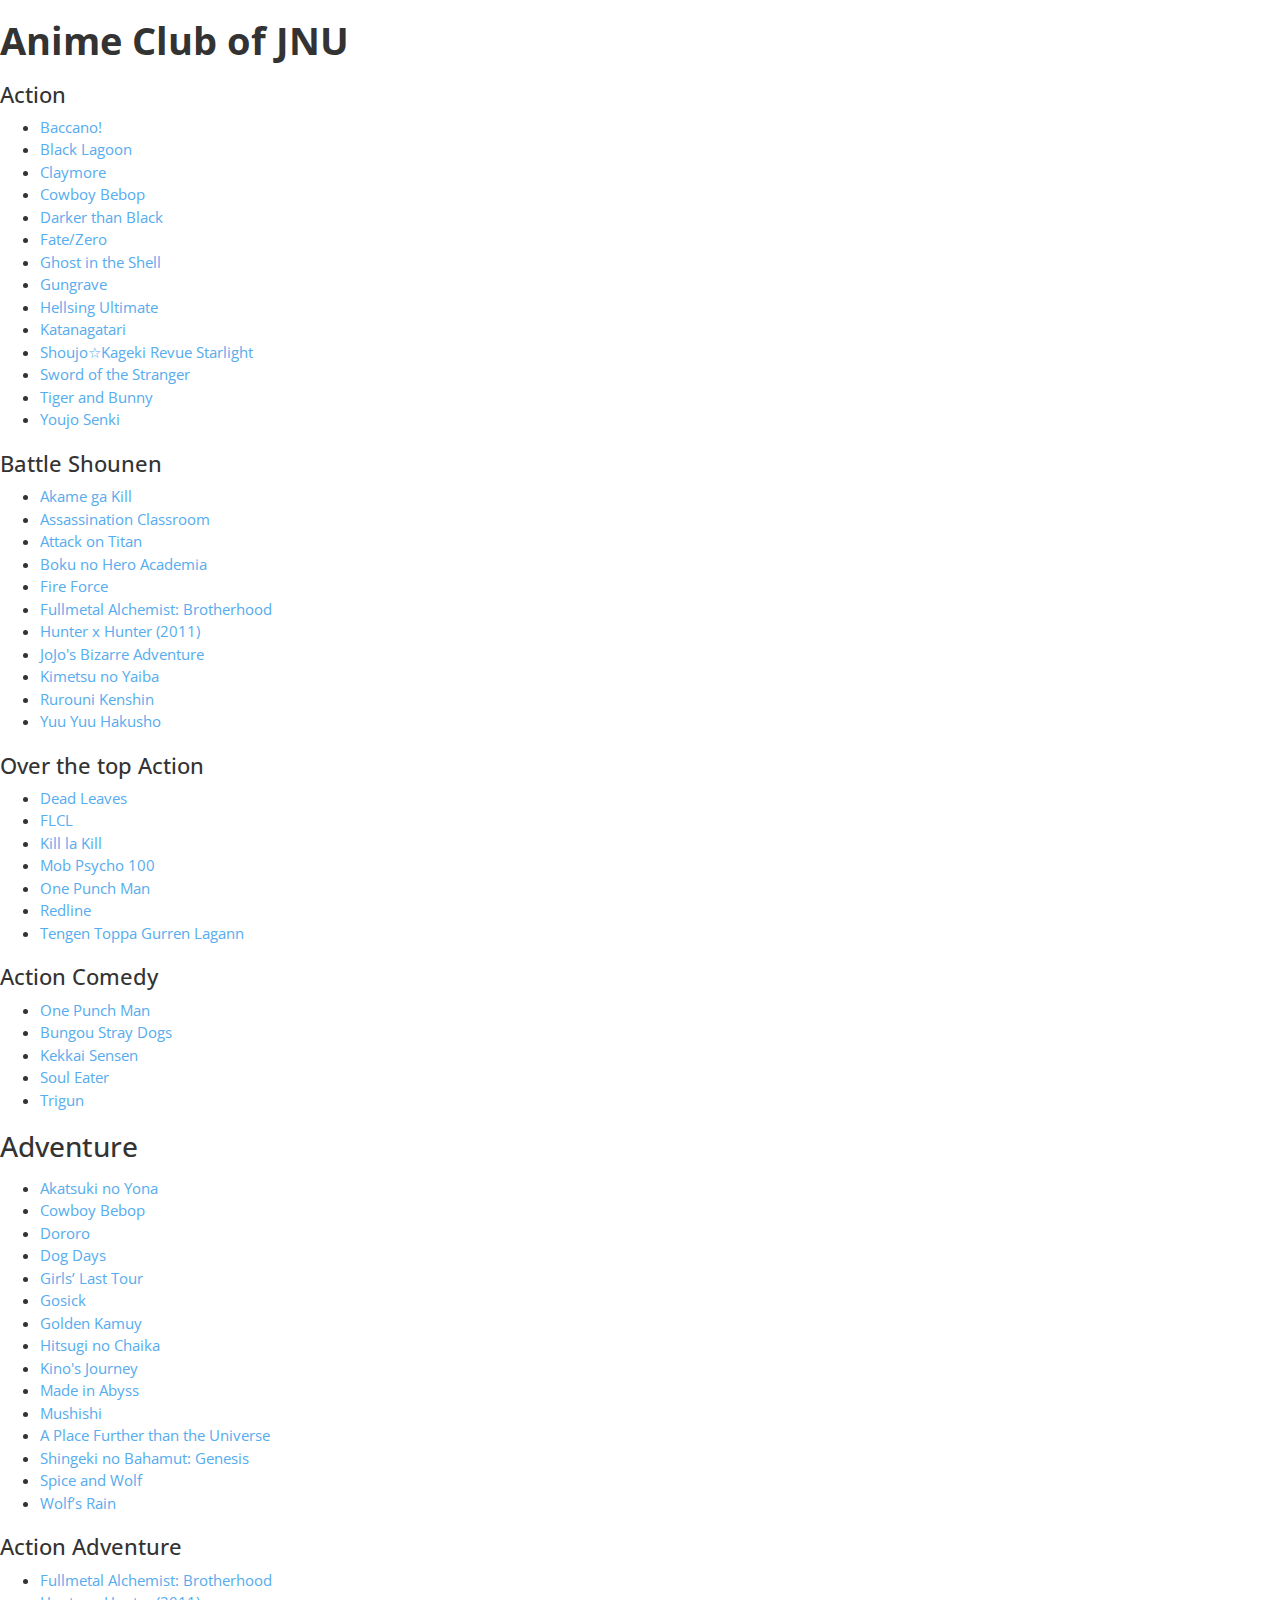
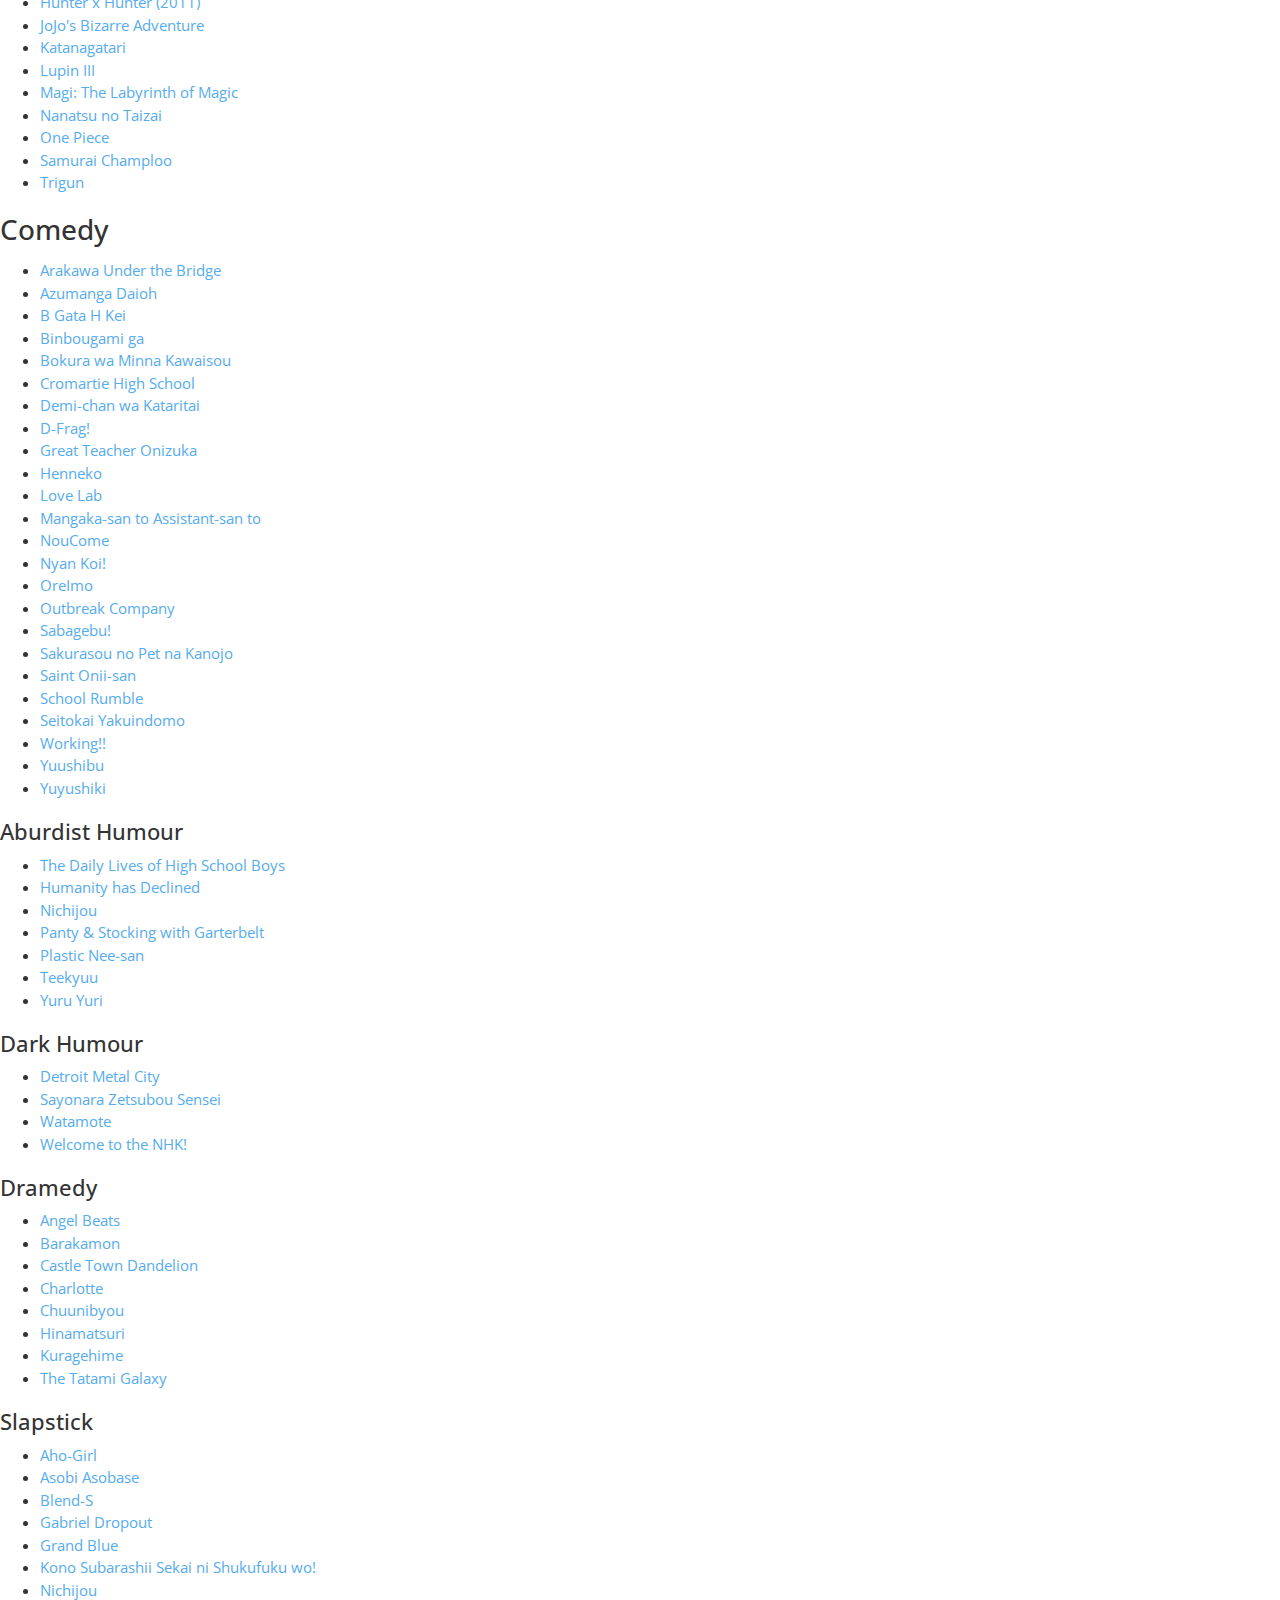
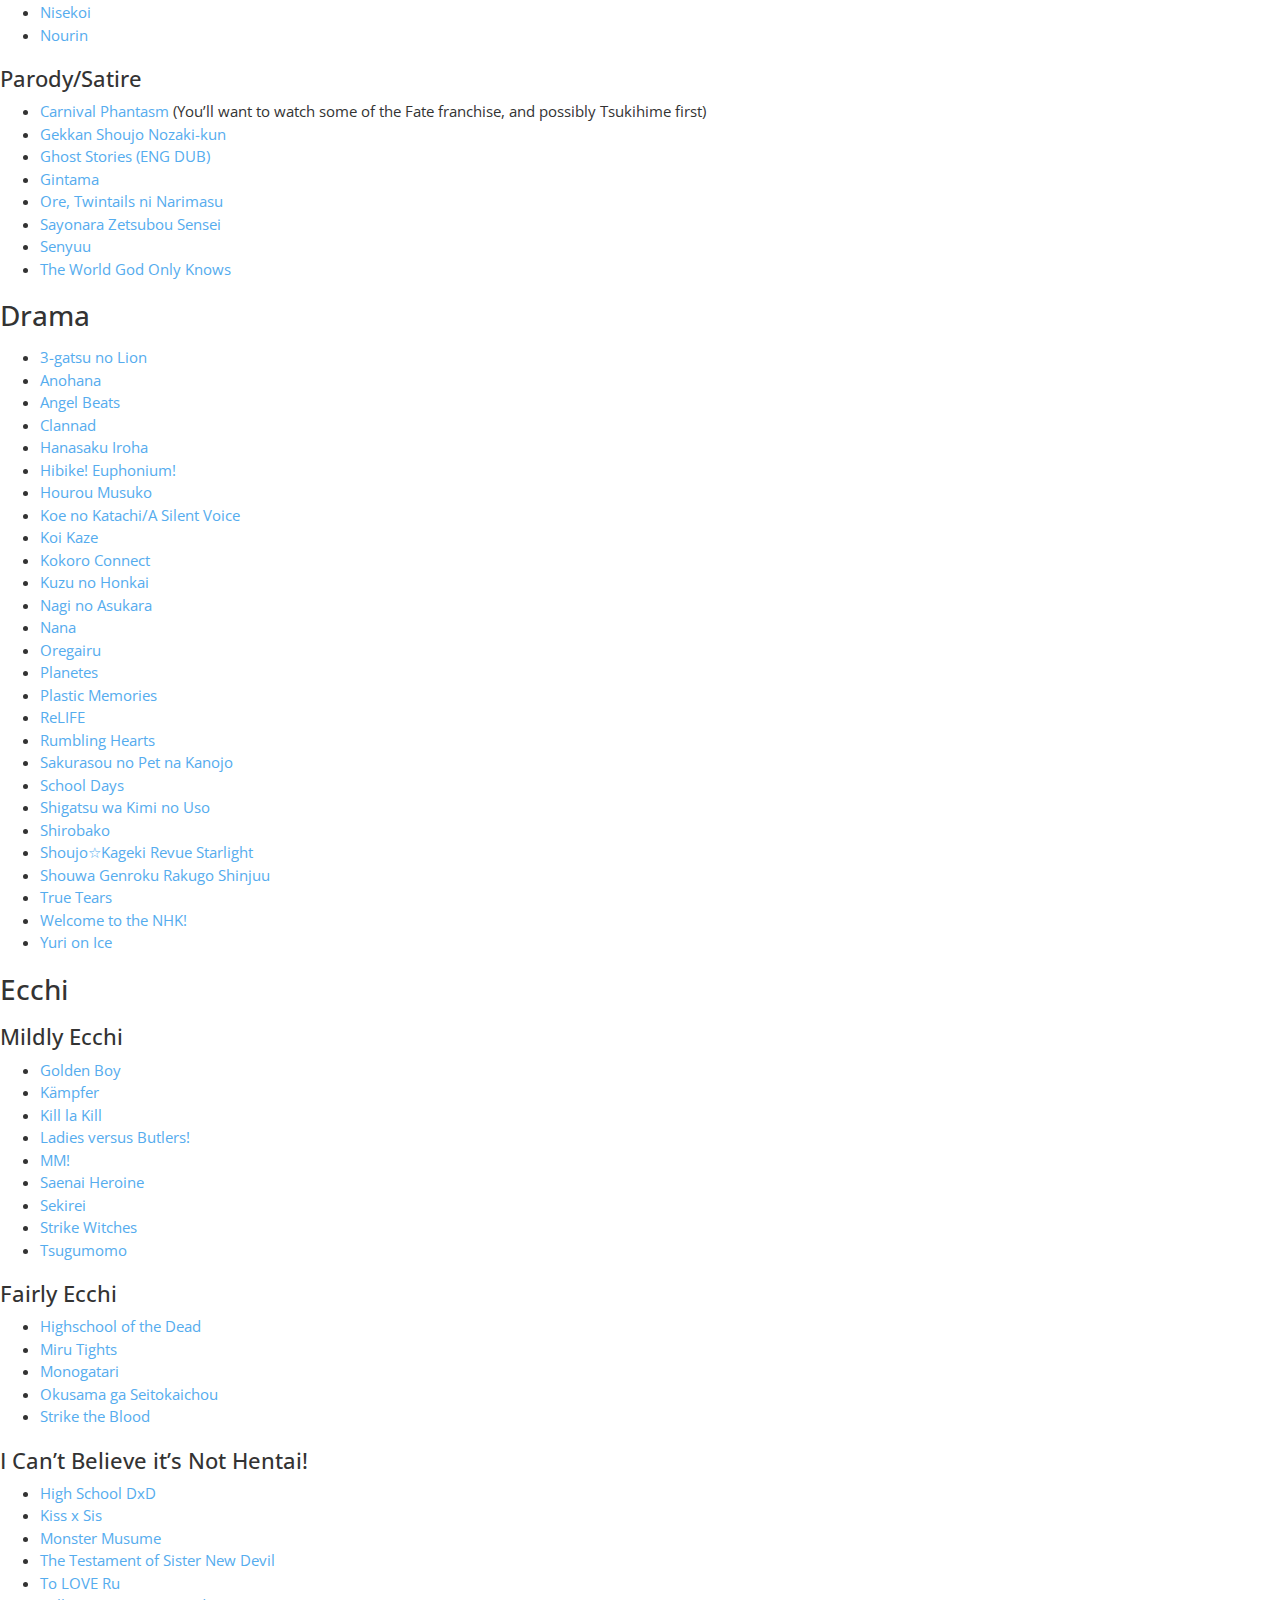
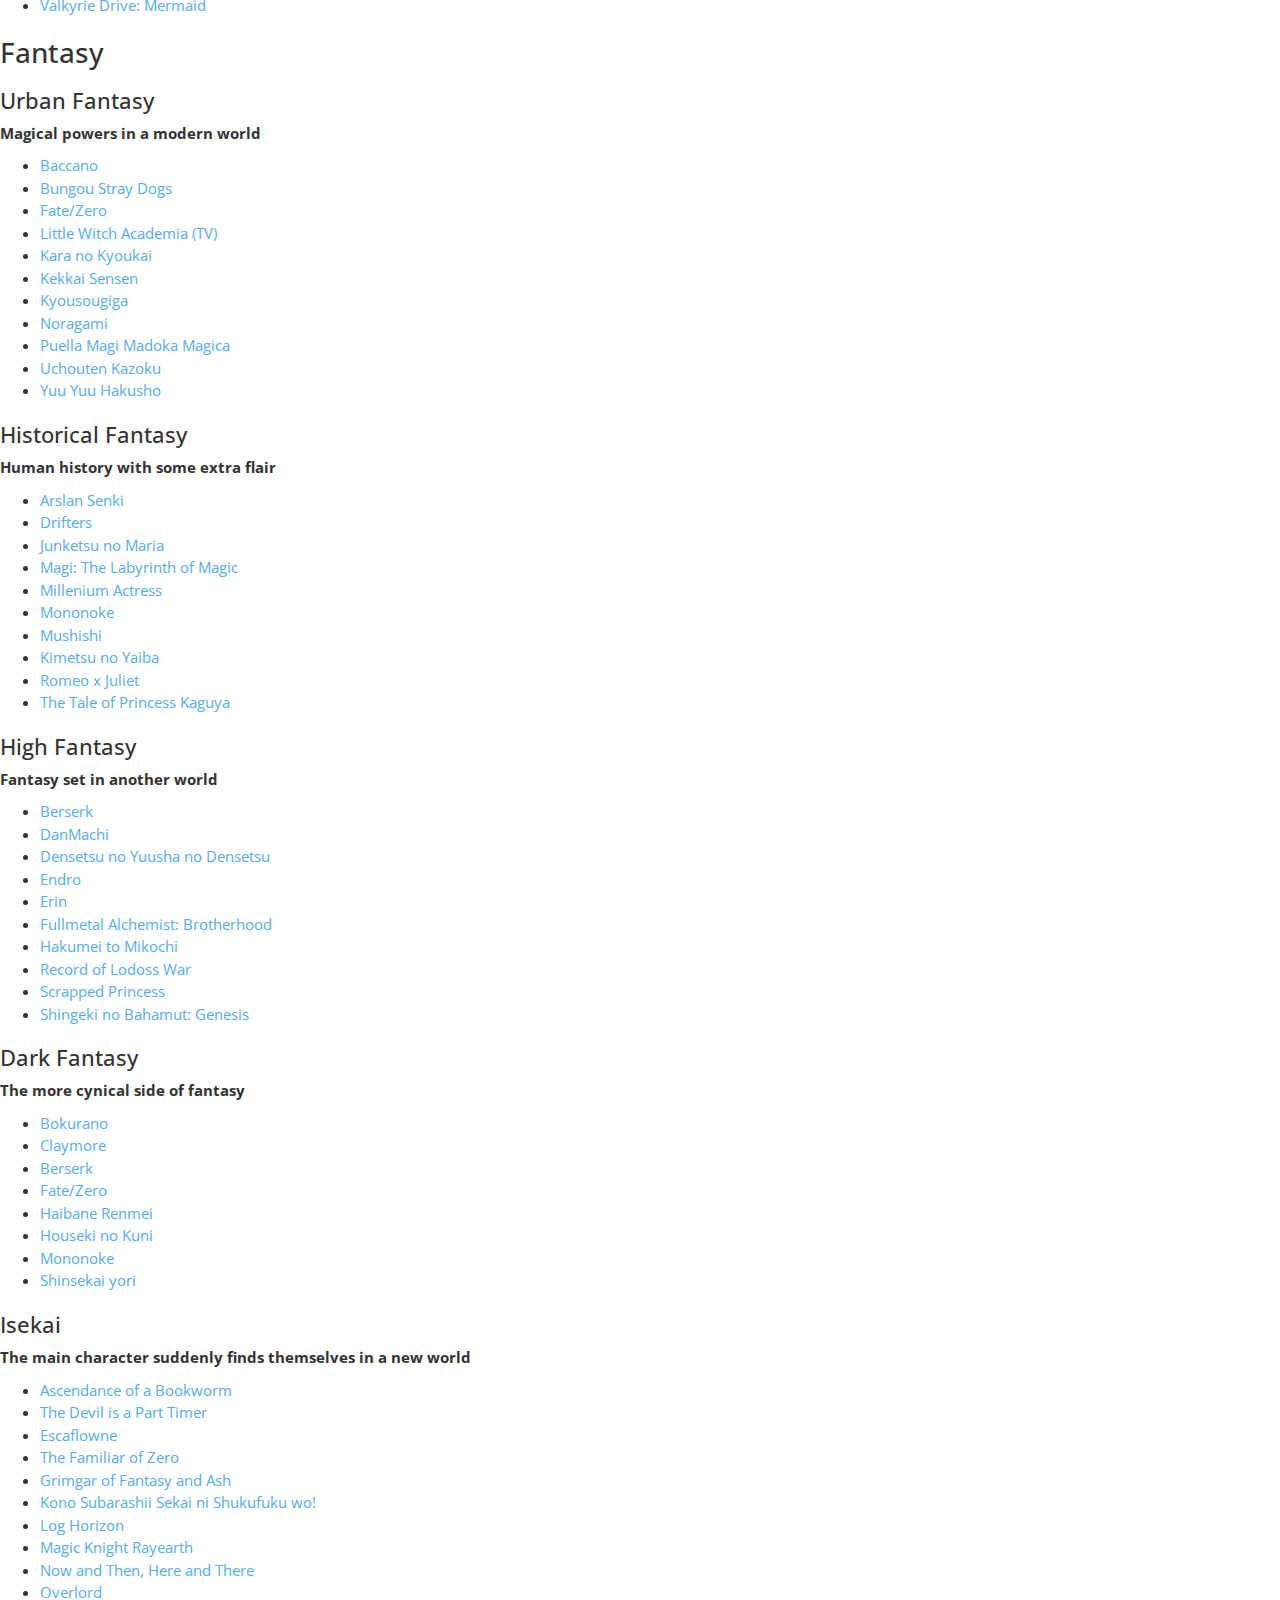
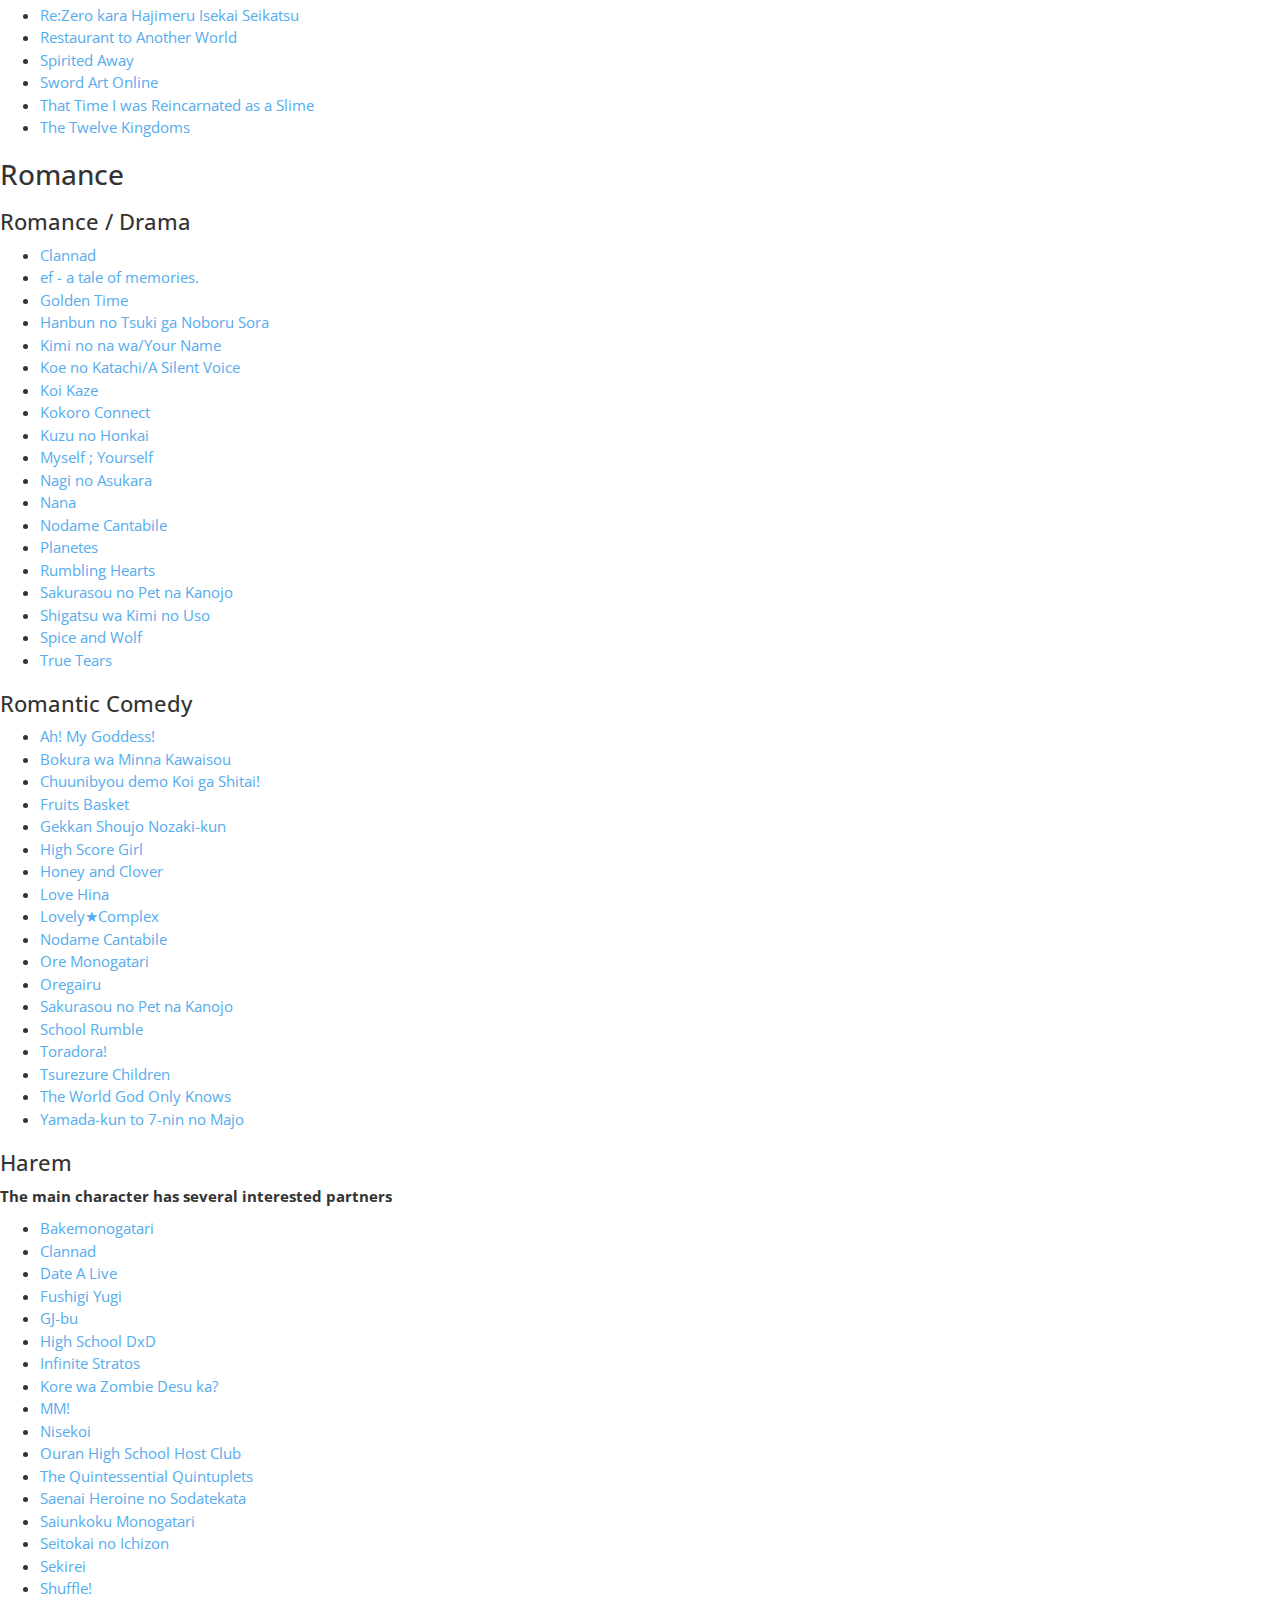
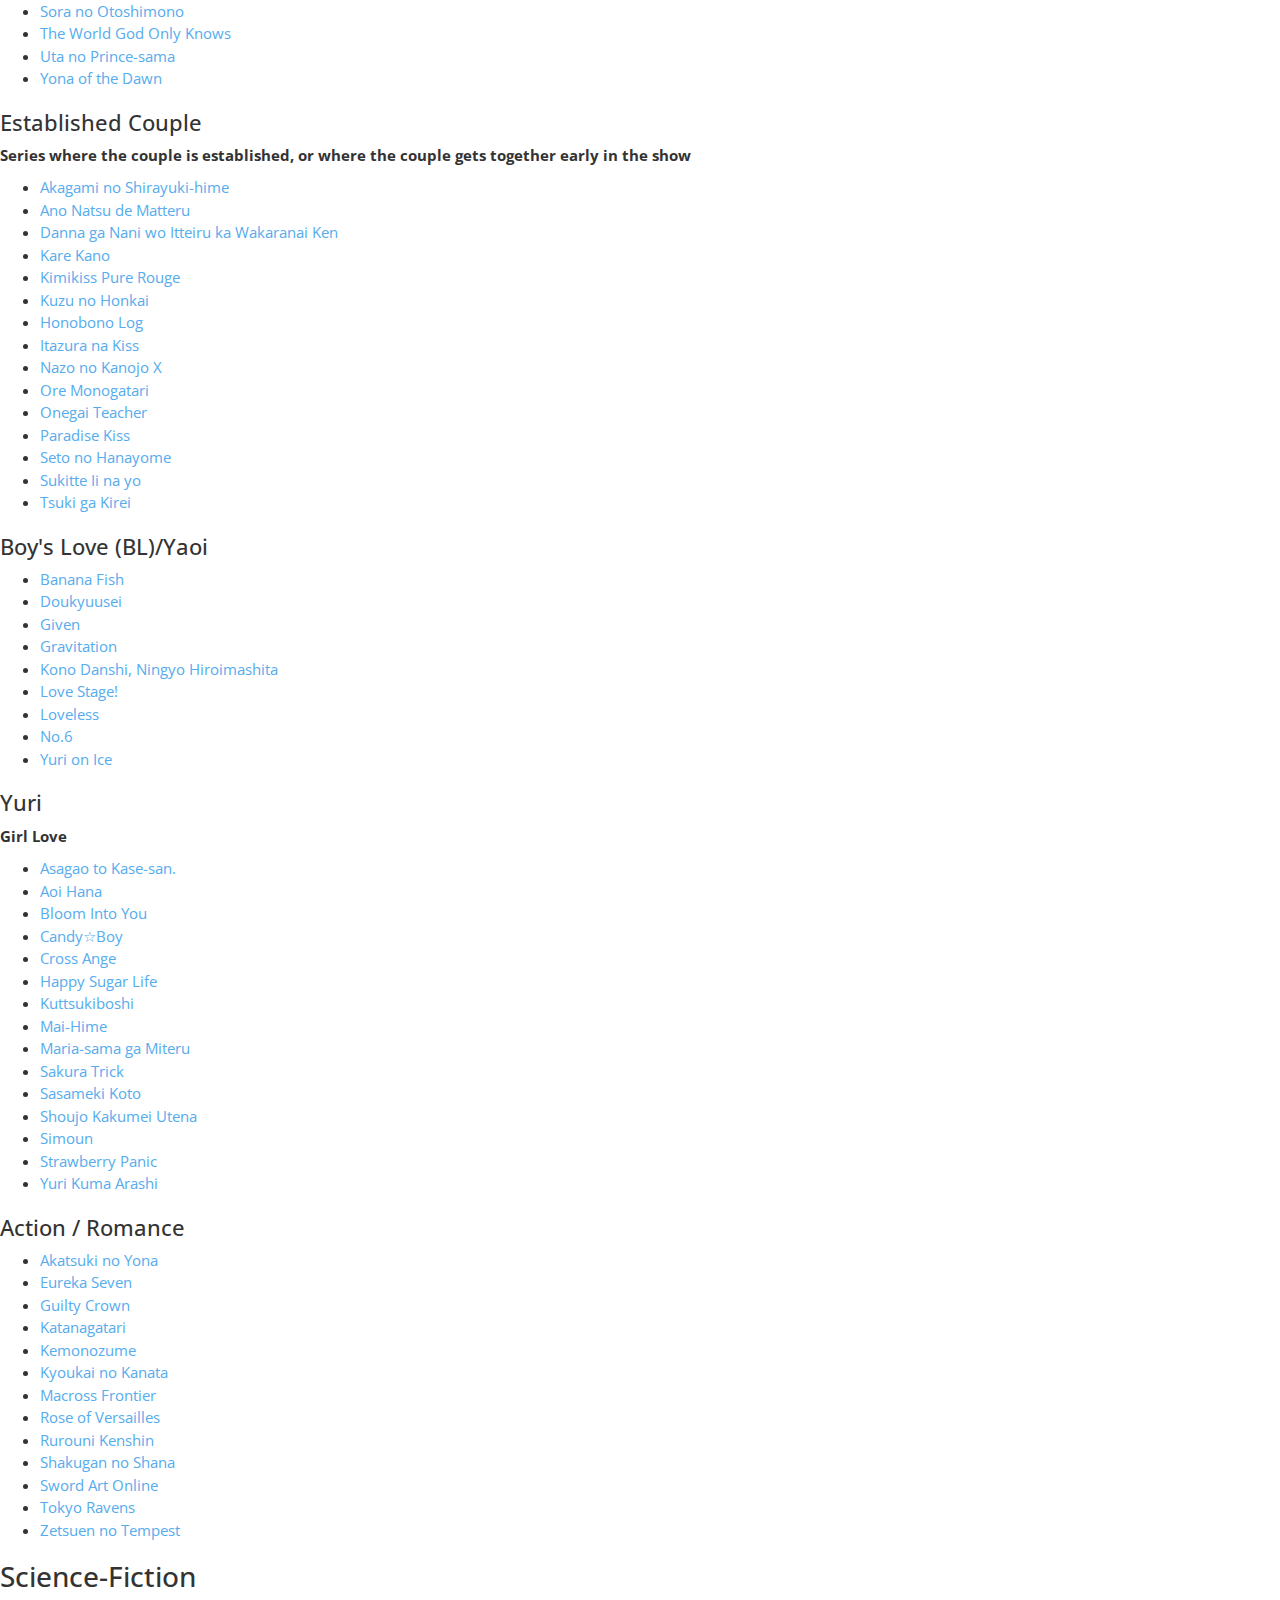
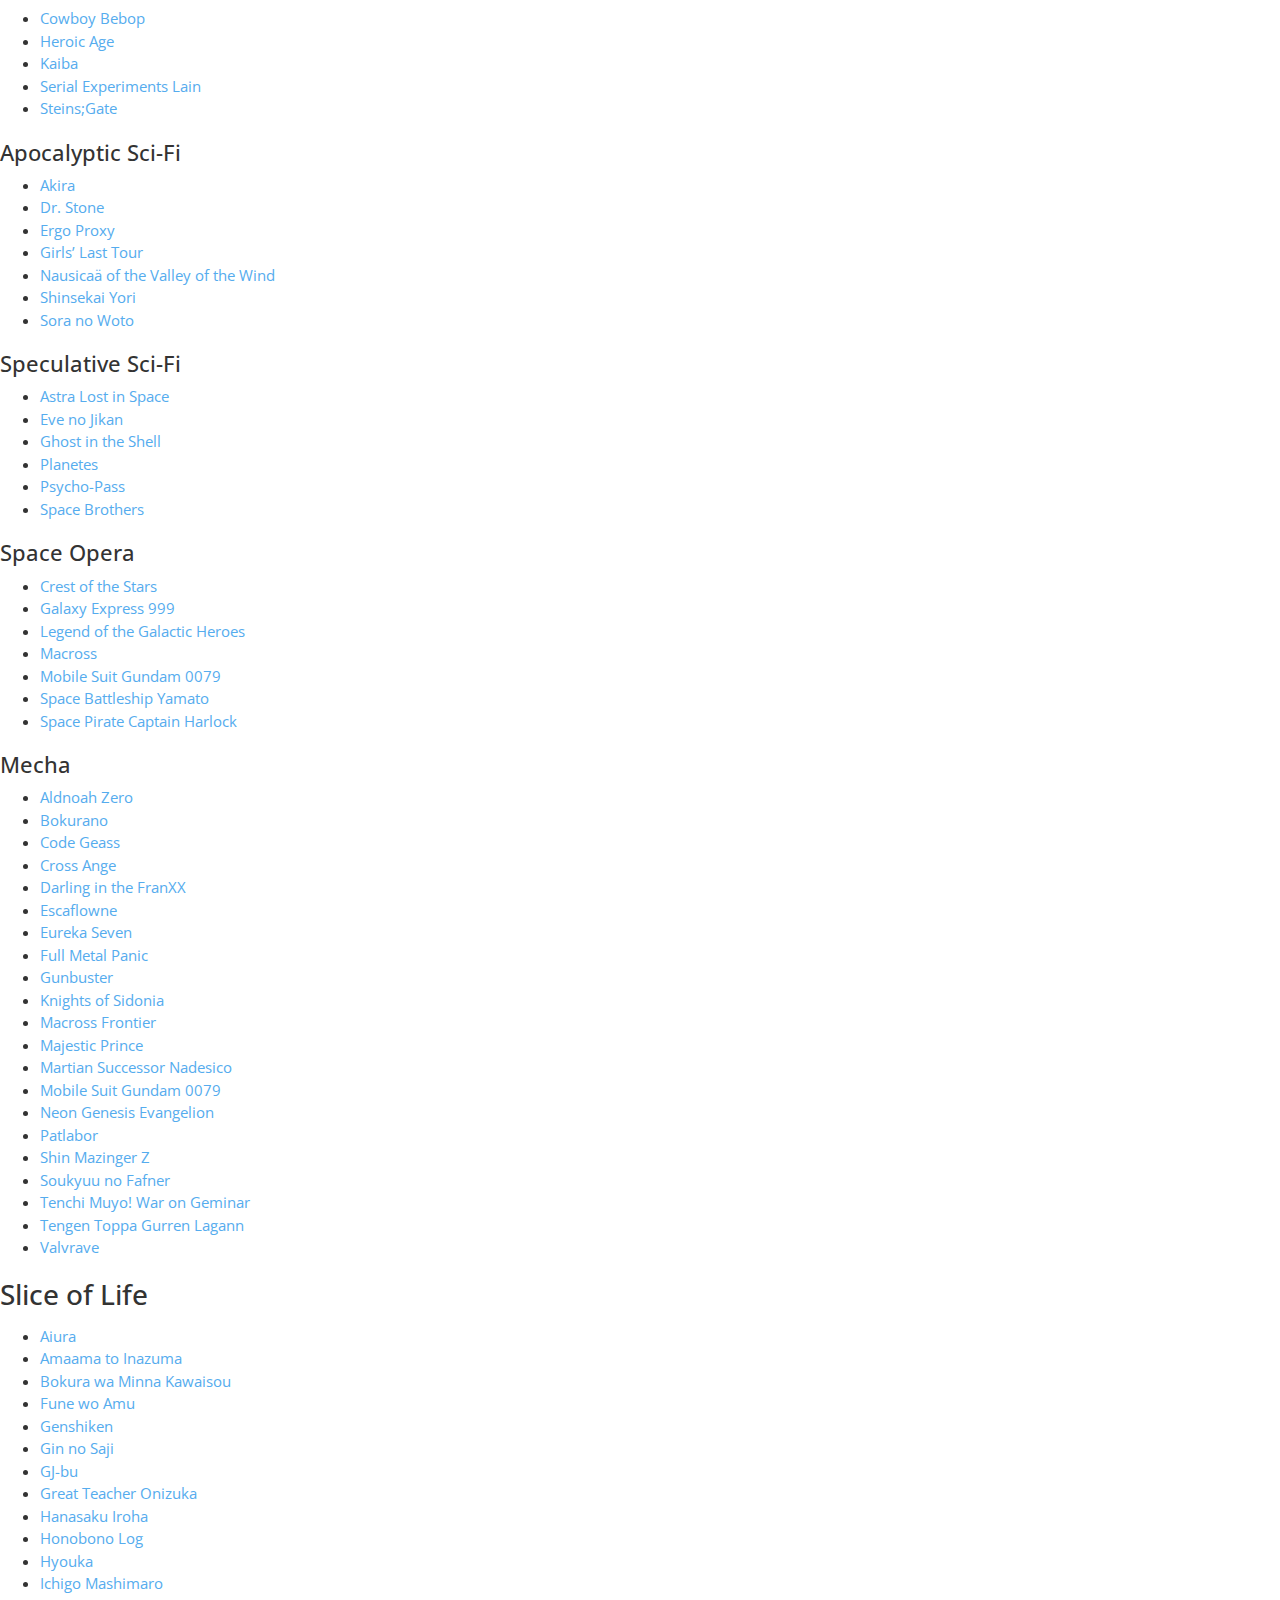
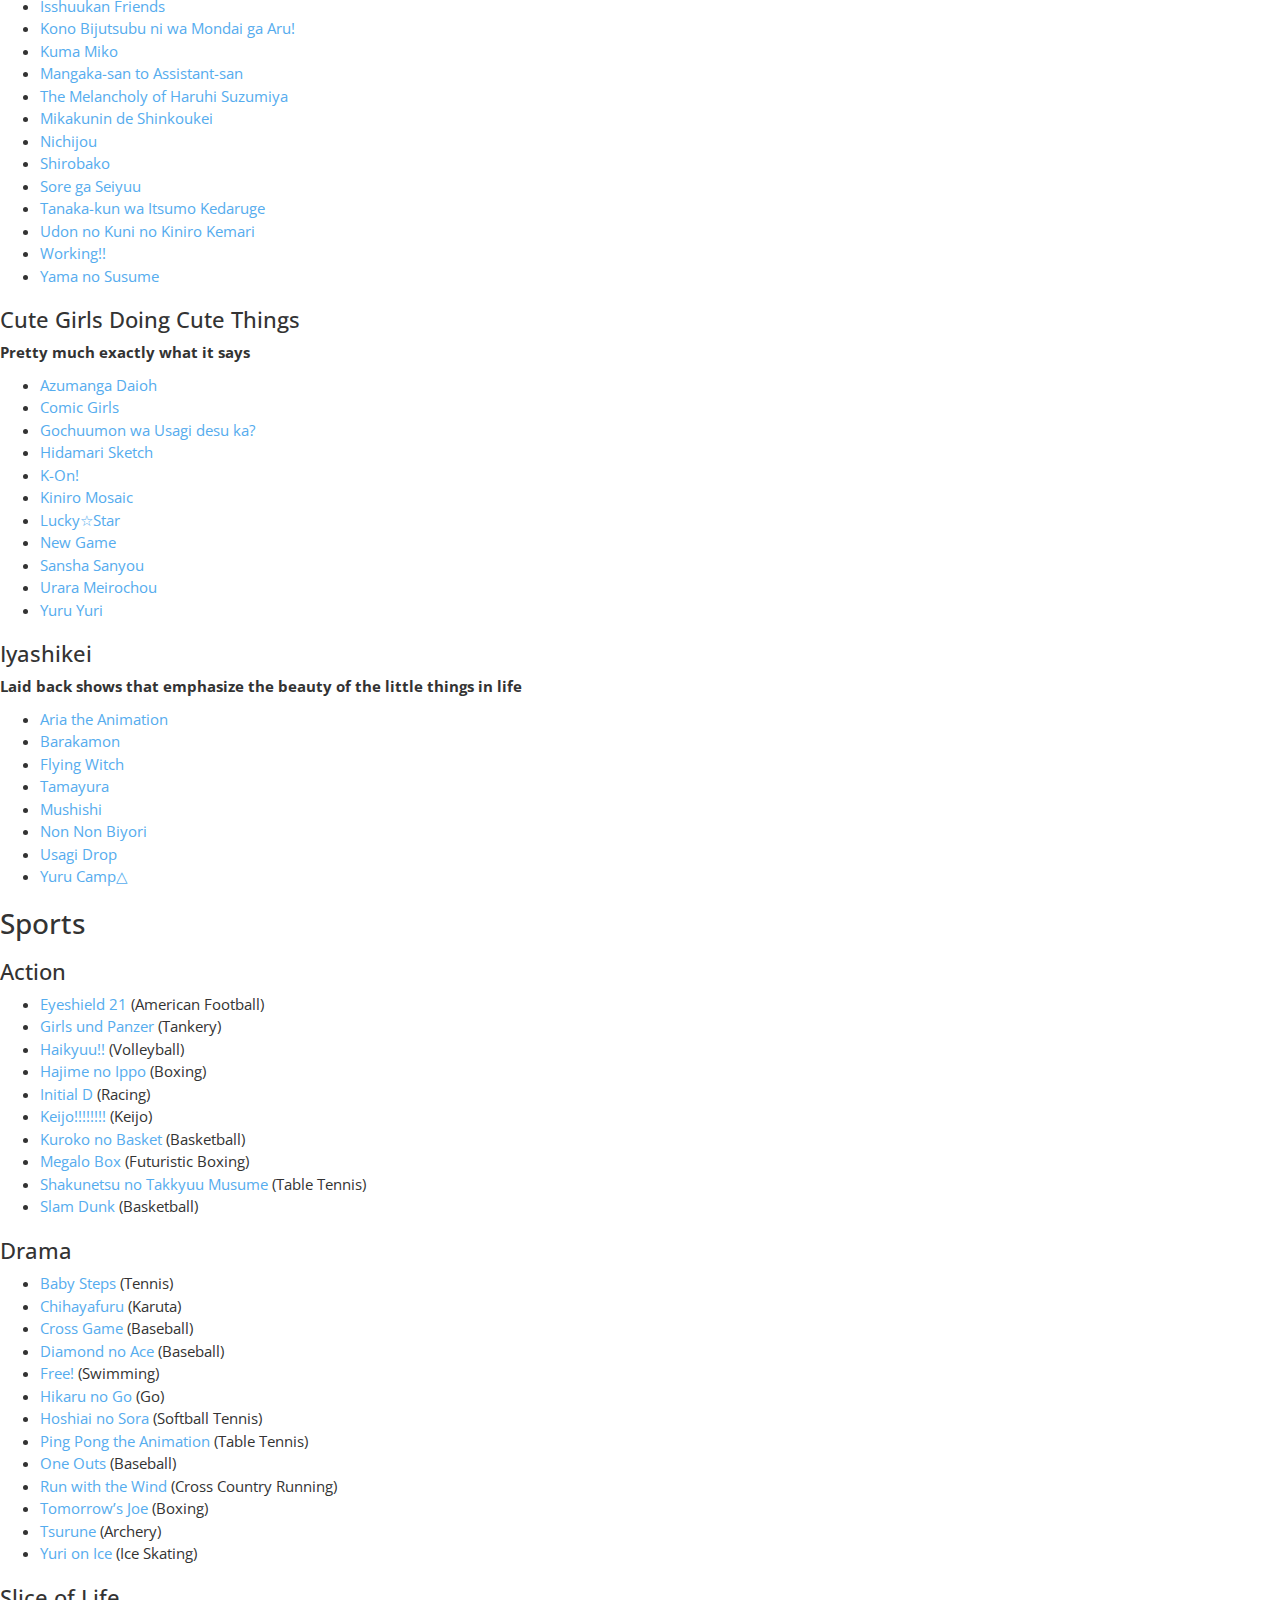
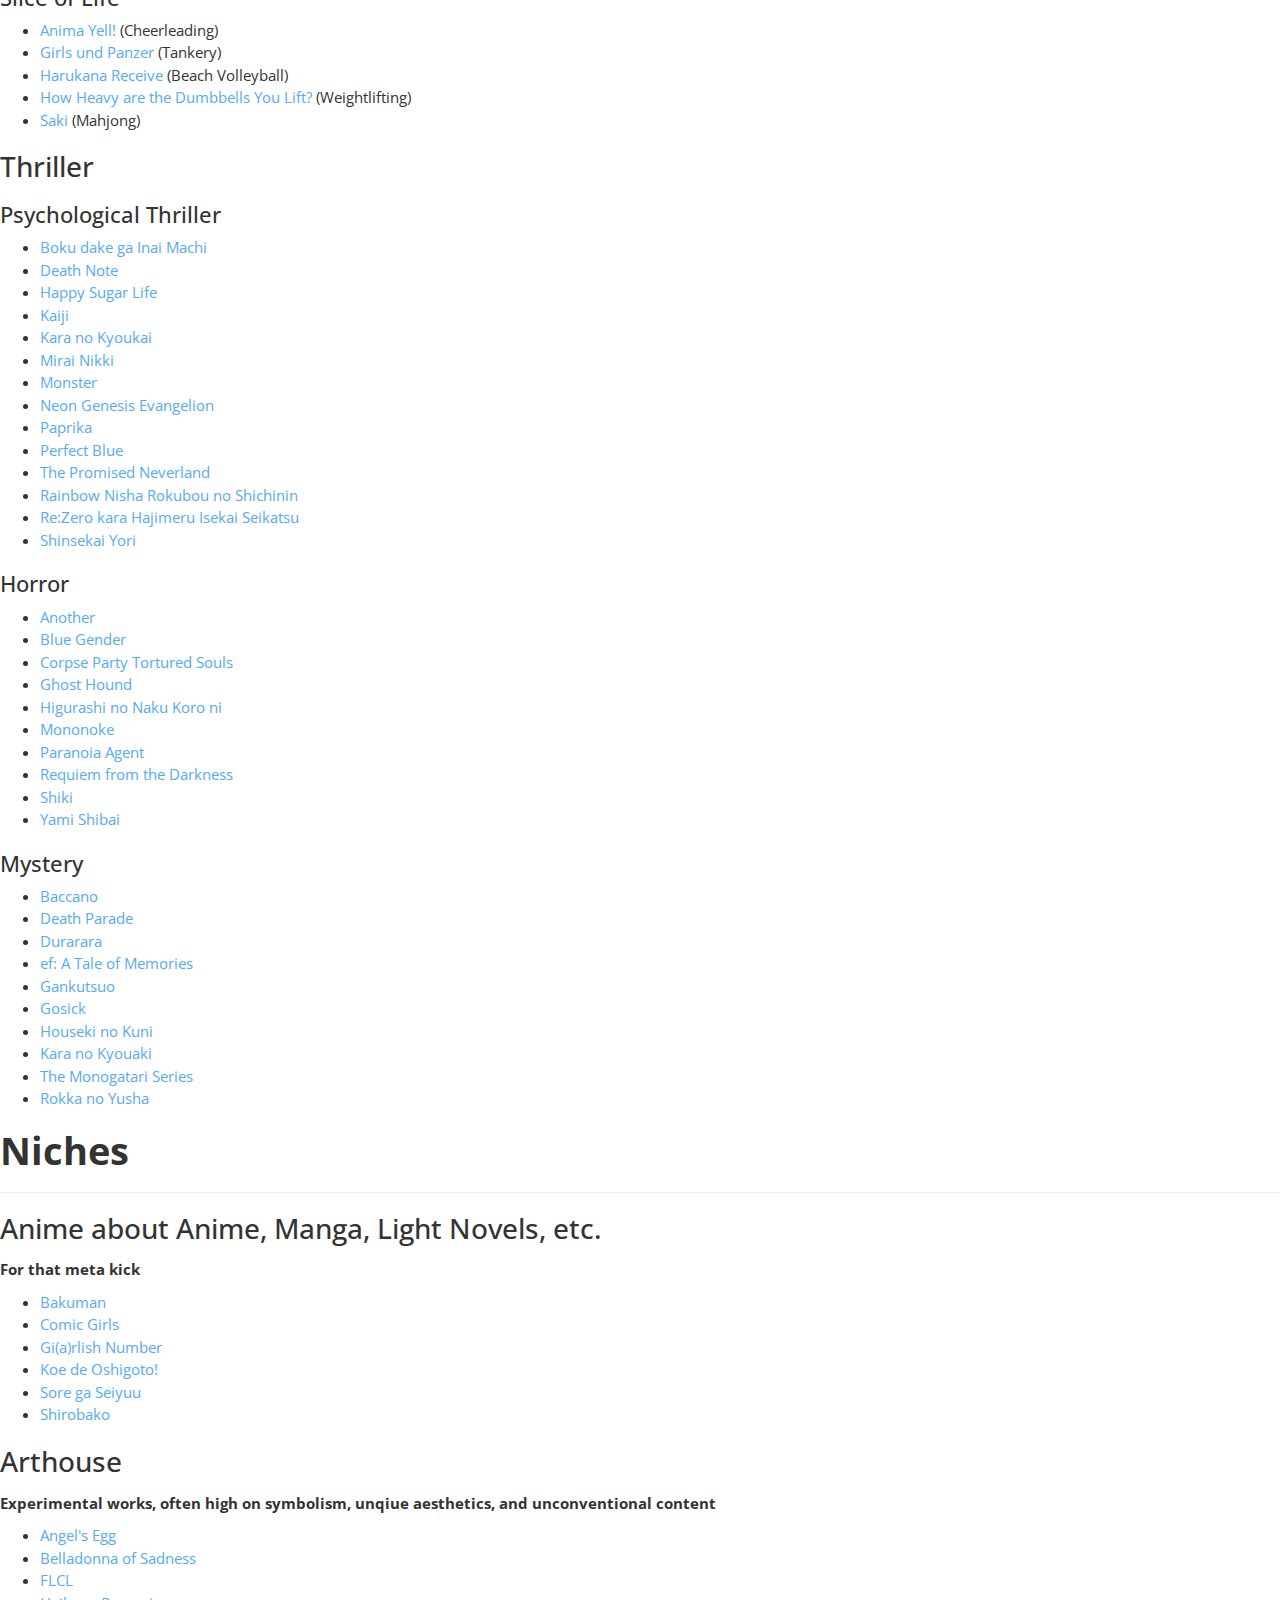
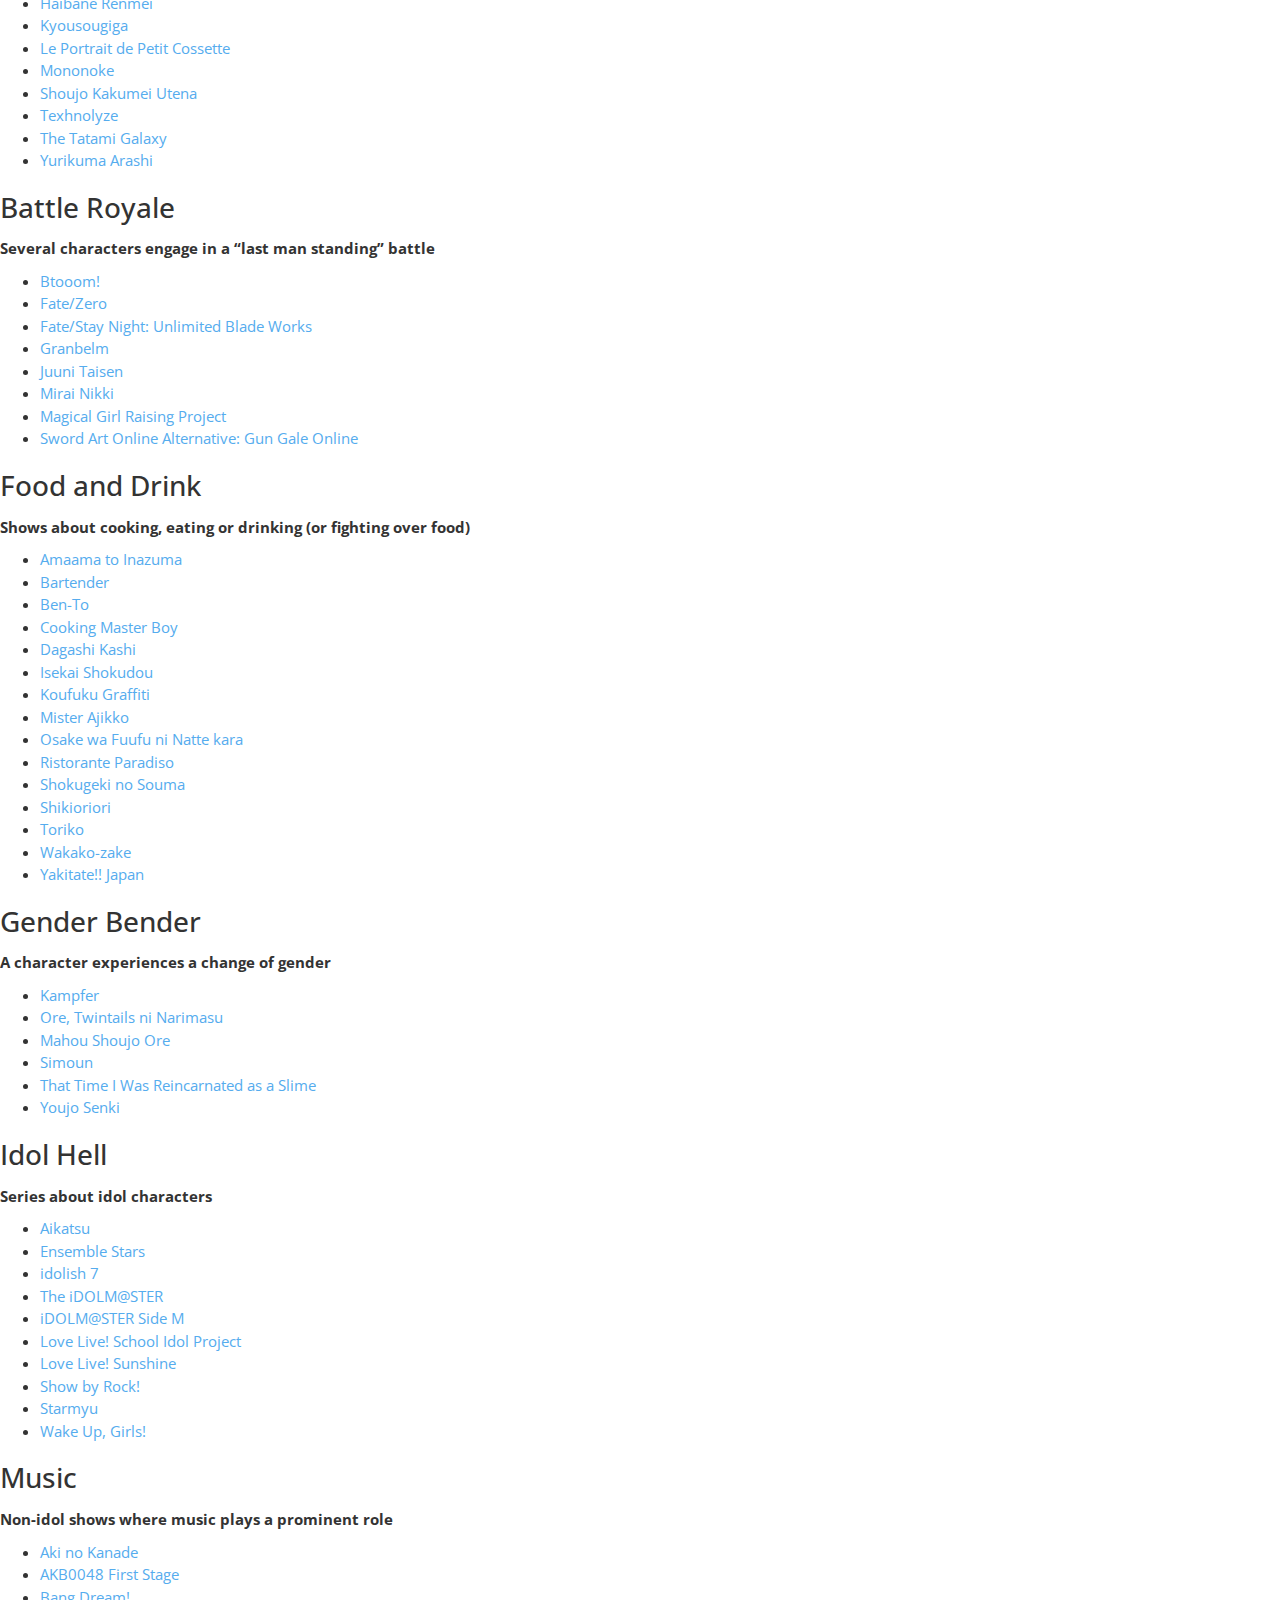
==== commit a87d6aea: "Removed 681016 because its 15mb, Added Nitish made html recs lists." ====
--- a/anime_recommendation.html
+++ b/anime_recommendation.html
@@ -1,6 +1,25 @@
 
 <!doctype html>
-<link rel="stylesheet" type="text/css" href="styles.css" />
+<head>
+    <meta charset="utf-8">
+    <title>Anime Club of JNU</title>
+    <meta name="description" content="Anime Club of JNU">
+    <meta name="author" content="jnuanimeclub">
+
+    <!-- Mobile Meta -->
+    <meta name="viewport" content="width=device-width, initial-scale=1.0">
+
+    <!-- Favicon -->
+    <link rel="shortcut icon" href="images/favicon.ico">
+
+    <link href="bootstrap/css/bootstrap.css" rel="stylesheet"> 
+    <link href="fonts/font-awesome/css/font-awesome.css" rel="stylesheet"> 
+    <link href="css/animations.css" rel="stylesheet"> 
+    <link href="css/style.css" rel="stylesheet"> 
+    <link href="css/custom.css" rel="stylesheet">
+</head>
+<h1>Anime Club of JNU</h1>
+
 <h3>Action</h3>
 <ul>
 <li><a href="https://myanimelist.net/anime/2251/Baccano!" rel="nofollow">Baccano!</a></li>
@@ -202,7 +221,7 @@
 <li><a href="https://myanimelist.net/anime/3667/Strike_Witches" rel="nofollow">Strike Witches</a></li>
 <li><a href="https://myanimelist.net/anime/34019/Tsugumomo" rel="nofollow">Tsugumomo</a></li>
 </ul>
-<h3 id="wiki_fairly_ecchi">Fairly Ecchi</h3>
+<h3>Fairly Ecchi</h3>
 <ul>
 <li><a href="https://myanimelist.net/anime/8074/Highschool_of_the_Dead" rel="nofollow">Highschool of the Dead</a></li>
 <li><a href="https://myanimelist.net/anime/38935" rel="nofollow">Miru Tights</a></li>
@@ -210,7 +229,7 @@
 <li><a href="https://myanimelist.net/anime/28819/Okusama_ga_Seitokaichou" rel="nofollow">Okusama ga Seitokaichou</a></li>
 <li><a href="https://myanimelist.net/anime/18277/Strike_the_Blood" rel="nofollow">Strike the Blood</a></li>
 </ul>
-<h3 id="wiki_i_can.2019t_believe_it.2019s_not_hentai.21">I Can’t Believe it’s Not Hentai!</h3>
+<h3>I Can’t Believe it’s Not Hentai!</h3>
 <ul>
 <li><a href="https://myanimelist.net/anime/11617/High_School_DxD" rel="nofollow">High School DxD</a></li>
 <li><a href="https://myanimelist.net/anime/7593/Kiss_x_Sis_(TV)" rel="nofollow">Kiss x Sis</a></li>
@@ -219,8 +238,8 @@
 <li><a href="https://myanimelist.net/anime/3455/To_LOVE-Ru" rel="nofollow">To LOVE Ru</a></li>
 <li><a href="https://myanimelist.net/anime/30385" rel="nofollow">Valkyrie Drive: Mermaid</a></li>
 </ul>
-<h2 id="wiki_fantasy">Fantasy</h2>
-<h3 id="wiki_urban_fantasy">Urban Fantasy</h3>
+<h2>Fantasy</h2>
+<h3>Urban Fantasy</h3>
 <p><strong>Magical powers in a modern world</strong></p>
 <ul>
 <li><a href="https://myanimelist.net/anime/2251" rel="nofollow">Baccano</a></li>
@@ -235,7 +254,7 @@
 <li><a href="https://myanimelist.net/anime/17909/Uchouten_Kazoku" rel="nofollow">Uchouten Kazoku</a></li>
 <li><a href="https://myanimelist.net/anime/392" rel="nofollow">Yuu Yuu Hakusho</a></li>
 </ul>
-<h3 id="wiki_historical_fantasy">Historical Fantasy</h3>
+<h3>Historical Fantasy</h3>
 <p><strong>Human history with some extra flair</strong></p>
 <ul>
 <li><a href="https://myanimelist.net/anime/28249" rel="nofollow">Arslan Senki</a></li>
@@ -249,7 +268,7 @@
 <li><a href="https://myanimelist.net/anime/1699" rel="nofollow">Romeo x Juliet</a></li>
 <li><a href="https://myanimelist.net/anime/16664" rel="nofollow">The Tale of Princess Kaguya</a></li>
 </ul>
-<h3 id="wiki_high_fantasy">High Fantasy</h3>
+<h3>High Fantasy</h3>
 <p><strong>Fantasy set in another world</strong></p>
 <ul>
 <li><a href="https://myanimelist.net/anime/33/Berserk" rel="nofollow">Berserk</a></li>
@@ -263,7 +282,7 @@
 <li><a href="https://myanimelist.net/anime/167/Scrapped_Princess" rel="nofollow">Scrapped Princess</a></li>
 <li><a href="https://myanimelist.net/anime/21843" rel="nofollow">Shingeki no Bahamut: Genesis</a></li>
 </ul>
-<h3 id="wiki_dark_fantasy">Dark Fantasy</h3>
+<h3>Dark Fantasy</h3>
 <p><strong>The more cynical side of fantasy</strong></p>
 <ul>
 <li><a href="https://myanimelist.net/anime/1690/Bokurano" rel="nofollow">Bokurano</a></li>
@@ -275,7 +294,7 @@
 <li><a href="https://myanimelist.net/anime/2246/Mononoke" rel="nofollow">Mononoke</a></li>
 <li><a href="https://myanimelist.net/anime/13125/Shinsekai_yori" rel="nofollow">Shinsekai yori</a></li>
 </ul>
-<h3 id="wiki_isekai">Isekai</h3>
+<h3>Isekai</h3>
 <p><strong>The main character suddenly finds themselves in a new world</strong></p>
 <ul>
 <li><a href="https://myanimelist.net/anime/39468" rel="nofollow">Ascendance of a Bookworm</a></li>
@@ -295,8 +314,8 @@
 <li><a href="https://myanimelist.net/anime/37430" rel="nofollow">That Time I was Reincarnated as a Slime</a> </li>
 <li><a href="https://myanimelist.net/anime/153/Juuni_Kokuki" rel="nofollow">The Twelve Kingdoms</a></li>
 </ul>
-<h2 id="wiki_romance">Romance</h2>
-<h3 id="wiki_romance_.2F_drama">Romance / Drama</h3>
+<h2>Romance</h2>
+<h3>Romance / Drama</h3>
 <ul>
 <li><a href="https://myanimelist.net/anime/2167/Clannad" rel="nofollow">Clannad</a></li>
 <li><a href="https://myanimelist.net/anime/2924/ef:_A_Tale_of_Memories." rel="nofollow">ef - a tale of memories.</a></li>
@@ -318,7 +337,7 @@
 <li><a href="https://myanimelist.net/anime/28677" rel="nofollow">Spice and Wolf</a></li>
 <li><a href="https://myanimelist.net/anime/2129/True_Tears" rel="nofollow">True Tears</a></li>
 </ul>
-<h3 id="wiki_romantic_comedy">Romantic Comedy</h3>
+<h3>Romantic Comedy</h3>
 <ul>
 <li><a href="https://myanimelist.net/anime/50/Ah!_My_Goddess" rel="nofollow">Ah! My Goddess!</a></li>
 <li><a href="https://myanimelist.net/anime/21405" rel="nofollow">Bokura wa Minna Kawaisou</a></li>
@@ -339,7 +358,7 @@
 <li><a href="https://myanimelist.net/anime/8525/Kami_nomi_zo_Shiru_Sekai" rel="nofollow">The World God Only Knows</a></li>
 <li><a href="https://myanimelist.net/anime/28677" rel="nofollow">Yamada-kun to 7-nin no Majo</a></li>
 </ul>
-<h3 id="wiki_harem">Harem</h3>
+<h3 >Harem</h3>
 <p><strong>The main character has several interested partners</strong></p>
 <ul>
 <li><a href="https://myanimelist.net/anime/5081/Bakemonogatari" rel="nofollow">Bakemonogatari</a></li>
@@ -364,7 +383,7 @@
 <li><a href="https://myanimelist.net/anime/10321" rel="nofollow">Uta no Prince-sama</a></li>
 <li><a href="https://myanimelist.net/anime/25013" rel="nofollow">Yona of the Dawn</a></li>
 </ul>
-<h3 id="wiki_established_couple">Established Couple</h3>
+<h3>Established Couple</h3>
 <p><strong>Series where the couple is established, or where the couple gets together early in the show</strong></p>
 <ul>
 <li><a href="https://myanimelist.net/anime/30123/Akagami_no_Shirayuki-hime" rel="nofollow">Akagami no Shirayuki-hime</a></li>
@@ -383,7 +402,7 @@
 <li><a href="https://myanimelist.net/anime/14289/Sukitte_Ii_na_yo" rel="nofollow">Sukitte Ii na yo</a></li>
 <li><a href="https://myanimelist.net/anime/34822/Tsuki_ga_Kirei" rel="nofollow">Tsuki ga Kirei</a></li>
 </ul>
-<h3 id="wiki_boy.27s_love_.28bl.29.2Fyaoi">Boy&#39;s Love (BL)/Yaoi</h3>
+<h3>Boy&#39;s Love (BL)/Yaoi</h3>
 <ul>
 <li><a href="https://myanimelist.net/anime/36649" rel="nofollow">Banana Fish</a></li>
 <li><a href="https://myanimelist.net/anime/30346" rel="nofollow">Doukyuusei</a></li>
@@ -395,7 +414,7 @@
 <li><a href="https://myanimelist.net/anime/10161/No.6" rel="nofollow">No.6</a></li>
 <li><a href="https://myanimelist.net/anime/32995/Yuri_on_ICE" rel="nofollow">Yuri on Ice</a></li>
 </ul>
-<h3 id="wiki_yuri">Yuri</h3>
+<h3>Yuri</h3>
 <p><strong>Girl Love</strong></p>
 <ul>
 <li><a href="https://myanimelist.net/anime/36214" rel="nofollow">Asagao to Kase-san.</a></li>
@@ -414,7 +433,7 @@
 <li><a href="https://myanimelist.net/anime/855/Strawberry_Panic" rel="nofollow">Strawberry Panic</a></li>
 <li><a href="https://myanimelist.net/anime/26165/Yuri_Kuma_Arashi" rel="nofollow">Yuri Kuma Arashi</a></li>
 </ul>
-<h3 id="wiki_action_.2F_romance">Action / Romance</h3>
+<h3>Action / Romance</h3>
 <ul>
 <li><a href="https://myanimelist.net/anime/25013/Akatsuki_no_Yona" rel="nofollow">Akatsuki no Yona</a></li>
 <li><a href="https://myanimelist.net/anime/237/Eureka_Seven" rel="nofollow">Eureka Seven</a></li>
@@ -430,7 +449,7 @@
 <li><a href="https://myanimelist.net/anime/16011/Tokyo_Ravens" rel="nofollow">Tokyo Ravens</a></li>
 <li><a href="https://myanimelist.net/anime/14075/Zetsuen_no_Tempest" rel="nofollow">Zetsuen no Tempest</a></li>
 </ul>
-<h2 id="wiki_science-fiction">Science-Fiction</h2>
+<h2>Science-Fiction</h2>
 <ul>
 <li><a href="https://myanimelist.net/anime/1/Cowboy_Bebop" rel="nofollow">Cowboy Bebop</a></li>
 <li><a href="https://myanimelist.net/anime/2002/Heroic_Age" rel="nofollow">Heroic Age</a></li>
@@ -438,7 +457,7 @@
 <li><a href="https://myanimelist.net/anime/339/Serial_Experiments_Lain" rel="nofollow">Serial Experiments Lain</a></li>
 <li><a href="https://myanimelist.net/anime/9253/Steins;Gate" rel="nofollow">Steins;Gate</a></li>
 </ul>
-<h3 id="wiki_apocalyptic_sci-fi">Apocalyptic Sci-Fi</h3>
+<h3>Apocalyptic Sci-Fi</h3>
 <ul>
 <li><a href="https://myanimelist.net/anime/47/Akira" rel="nofollow">Akira</a></li>
 <li><a href="https://myanimelist.net/anime/38691" rel="nofollow">Dr. Stone</a></li>
@@ -448,7 +467,7 @@
 <li><a href="https://myanimelist.net/anime/13125" rel="nofollow">Shinsekai Yori</a></li>
 <li><a href="https://myanimelist.net/anime/6802/So_Ra_No_Wo_To" rel="nofollow">Sora no Woto</a></li>
 </ul>
-<h3 id="wiki_speculative_sci-fi">Speculative Sci-Fi</h3>
+<h3>Speculative Sci-Fi</h3>
 <ul>
 <li><a href="https://myanimelist.net/anime/39198" rel="nofollow">Astra Lost in Space</a></li>
 <li><a href="https://myanimelist.net/anime/7465" rel="nofollow">Eve no Jikan</a></li>
@@ -457,7 +476,7 @@
 <li><a href="https://myanimelist.net/anime/13601/Psycho-Pass" rel="nofollow">Psycho-Pass</a></li>
 <li><a href="https://myanimelist.net/anime/12431/Uchuu_Kyoudai" rel="nofollow">Space Brothers</a></li>
 </ul>
-<h3 id="wiki_space_opera">Space Opera</h3>
+<h3>Space Opera</h3>
 <ul>
 <li><a href="https://myanimelist.net/anime/290" rel="nofollow">Crest of the Stars</a></li>
 <li><a href="https://myanimelist.net/anime/1491/Ginga_Tetsudou_999" rel="nofollow">Galaxy Express 999</a></li>
@@ -467,7 +486,7 @@
 <li><a href="https://myanimelist.net/anime/1650/Uchuu_Senkan_Yamato" rel="nofollow">Space Battleship Yamato</a></li>
 <li><a href="https://myanimelist.net/anime/1000" rel="nofollow">Space Pirate Captain Harlock</a></li>
 </ul>
-<h3 id="wiki_mecha">Mecha</h3>
+<h3>Mecha</h3>
 <ul>
 <li><a href="https://myanimelist.net/anime/22729/Aldnoah.Zero" rel="nofollow">Aldnoah Zero</a></li>
 <li><a href="https://myanimelist.net/anime/1690/Bokurano" rel="nofollow">Bokurano</a></li>
@@ -491,7 +510,7 @@
 <li><a href="https://myanimelist.net/anime/2001/Tengen_Toppa_Gurren_Lagann" rel="nofollow">Tengen Toppa Gurren Lagann</a></li>
 <li><a href="https://myanimelist.net/anime/16668/Kakumeiki_Valvrave" rel="nofollow">Valvrave</a></li>
 </ul>
-<h2 id="wiki_slice_of_life">Slice of Life</h2>
+<h2>Slice of Life</h2>
 <ul>
 <li><a href="https://myanimelist.net/anime/17082/Aiura" rel="nofollow">Aiura</a></li>
 <li><a href="https://myanimelist.net/anime/32828/Amaama_to_Inazuma" rel="nofollow">Amaama to Inazuma</a></li>
@@ -519,7 +538,7 @@
 <li><a href="https://myanimelist.net/anime/6956/Working!!" rel="nofollow">Working!!</a></li>
 <li><a href="https://myanimelist.net/anime/14355" rel="nofollow">Yama no Susume</a></li>
 </ul>
-<h3 id="wiki_cute_girls_doing_cute_things">Cute Girls Doing Cute Things</h3>
+<h3>Cute Girls Doing Cute Things</h3>
 <p><strong>Pretty much exactly what it says</strong></p>
 <ul>
 <li><a href="https://myanimelist.net/anime/66" rel="nofollow">Azumanga Daioh</a></li>
@@ -534,7 +553,7 @@
 <li><a href="https://myanimelist.net/anime/32924/Urara_Meirochou" rel="nofollow">Urara Meirochou</a></li>
 <li><a href="https://myanimelist.net/anime/10495/Yuru_Yuri" rel="nofollow">Yuru Yuri</a></li>
 </ul>
-<h3 id="wiki_iyashikei">Iyashikei</h3>
+<h3>Iyashikei</h3>
 <p><strong>Laid back shows that emphasize the beauty of the little things in life</strong></p>
 <ul>
 <li><a href="https://myanimelist.net/anime/477/Aria_the_Animation" rel="nofollow">Aria the Animation</a></li>
@@ -546,8 +565,8 @@
 <li><a href="https://myanimelist.net/anime/10162/Usagi_Drop" rel="nofollow">Usagi Drop</a></li>
 <li><a href="https://myanimelist.net/anime/34798" rel="nofollow">Yuru Camp△</a></li>
 </ul>
-<h2 id="wiki_sports">Sports</h2>
-<h3 id="wiki_action2">Action</h3>
+<h2>Sports</h2>
+<h3>Action</h3>
 <ul>
 <li><a href="https://myanimelist.net/anime/15/Eyeshield_21" rel="nofollow">Eyeshield 21</a> (American Football)</li>
 <li><a href="https://myanimelist.net/anime/14131/Girls___Panzer" rel="nofollow">Girls und Panzer</a> (Tankery)</li>
@@ -560,7 +579,7 @@
 <li><a href="https://myanimelist.net/anime/33031" rel="nofollow">Shakunetsu no Takkyuu Musume</a> (Table Tennis)</li>
 <li><a href="https://myanimelist.net/anime/170/Slam_Dunk" rel="nofollow">Slam Dunk</a> (Basketball)</li>
 </ul>
-<h3 id="wiki_drama2">Drama</h3>
+<h3>Drama</h3>
 <ul>
 <li><a href="https://myanimelist.net/anime/21185/Baby_Steps" rel="nofollow">Baby Steps</a> (Tennis)</li>
 <li><a href="https://myanimelist.net/anime/10800/Chihayafuru" rel="nofollow">Chihayafuru</a> (Karuta)</li>
@@ -576,7 +595,7 @@
 <li><a href="https://myanimelist.net/anime/36653" rel="nofollow">Tsurune</a> (Archery)</li>
 <li><a href="https://myanimelist.net/anime/32995/Yuri_on_ICE" rel="nofollow">Yuri on Ice</a> (Ice Skating)</li>
 </ul>
-<h3 id="wiki_slice_of_life2">Slice of Life</h3>
+<h3>Slice of Life</h3>
 <ul>
 <li><a href="https://myanimelist.net/anime/37206" rel="nofollow">Anima Yell!</a> (Cheerleading)</li>
 <li><a href="https://myanimelist.net/anime/14131/Girls___Panzer" rel="nofollow">Girls und Panzer</a> (Tankery)</li>
@@ -584,8 +603,8 @@
 <li><a href="https://myanimelist.net/anime/39026" rel="nofollow">How Heavy are the Dumbbells You Lift?</a> (Weightlifting)</li>
 <li><a href="https://myanimelist.net/anime/5671/Saki" rel="nofollow">Saki</a> (Mahjong)</li>
 </ul>
-<h2 id="wiki_thriller">Thriller</h2>
-<h3 id="wiki_psychological_thriller">Psychological Thriller</h3>
+<h2>Thriller</h2>
+<h3>Psychological Thriller</h3>
 <ul>
 <li><a href="https://myanimelist.net/anime/31043" rel="nofollow">Boku dake ga Inai Machi</a></li>
 <li><a href="https://myanimelist.net/anime/1535" rel="nofollow">Death Note</a></li>
@@ -602,7 +621,7 @@
 <li><a href="https://myanimelist.net/anime/31240/Re_Zero_kara_Hajimeru_Isekai_Seikatsu" rel="nofollow">Re:Zero kara Hajimeru Isekai Seikatsu</a></li>
 <li><a href="https://myanimelist.net/anime/13125/Shinsekai_yori" rel="nofollow">Shinsekai Yori</a></li>
 </ul>
-<h3 id="wiki_horror">Horror</h3>
+<h3>Horror</h3>
 <ul>
 <li><a href="https://myanimelist.net/anime/11111/Another" rel="nofollow">Another</a></li>
 <li><a href="https://myanimelist.net/anime/58/Blue_Gender" rel="nofollow">Blue Gender</a></li>
@@ -615,7 +634,7 @@
 <li><a href="https://myanimelist.net/anime/7724/Shiki" rel="nofollow">Shiki</a></li>
 <li><a href="https://myanimelist.net/anime/19383/Yami_Shibai" rel="nofollow">Yami Shibai</a></li>
 </ul>
-<h3 id="wiki_mystery">Mystery</h3>
+<h3>Mystery</h3>
 <ul>
 <li><a href="https://myanimelist.net/anime/2251" rel="nofollow">Baccano</a></li>
 <li><a href="https://myanimelist.net/anime/28223" rel="nofollow">Death Parade</a></li>
@@ -628,9 +647,9 @@
 <li><a href="https://myanimelist.net/anime/5081" rel="nofollow">The Monogatari Series</a></li>
 <li><a href="https://myanimelist.net/anime/28497" rel="nofollow">Rokka no Yusha</a></li>
 </ul>
-<h1 id="wiki_niches">Niches</h1>
+<h1>Niches</h1>
 <hr />
-<h2 id="wiki_anime_about_anime.2C_manga.2C_light_novels.2C_etc.">Anime about Anime, Manga, Light Novels, etc.</h2>
+<h2>Anime about Anime, Manga, Light Novels, etc.</h2>
 <p><strong>For that meta kick</strong></p>
 <ul>
 <li><a href="https://myanimelist.net/anime/7674" rel="nofollow">Bakuman</a></li>
@@ -640,7 +659,7 @@
 <li><a href="https://myanimelist.net/anime/29163" rel="nofollow">Sore ga Seiyuu</a></li>
 <li><a href="https://myanimelist.net/anime/25835/Shirobako" rel="nofollow">Shirobako</a></li>
 </ul>
-<h2 id="wiki_arthouse">Arthouse</h2>
+<h2>Arthouse</h2>
 <p><strong>Experimental works, often high on symbolism, unqiue aesthetics, and unconventional content</strong></p>
 <ul>
 <li><a href="https://myanimelist.net/anime/885/Tenshi_no_Tamago" rel="nofollow">Angel&#39;s Egg</a></li>
@@ -655,7 +674,7 @@
 <li><a href="https://myanimelist.net/anime/7785" rel="nofollow">The Tatami Galaxy</a></li>
 <li><a href="https://myanimelist.net/anime/26165" rel="nofollow">Yurikuma Arashi</a></li>
 </ul>
-<h2 id="wiki_battle_royale">Battle Royale</h2>
+<h2>Battle Royale</h2>
 <p><strong>Several characters engage in a “last man standing” battle</strong></p>
 <ul>
 <li><a href="https://myanimelist.net/anime/14345/Btooom" rel="nofollow">Btooom!</a></li>
@@ -667,7 +686,7 @@
 <li><a href="https://myanimelist.net/anime/33003" rel="nofollow">Magical Girl Raising Project</a></li>
 <li><a href="https://myanimelist.net/anime/36475" rel="nofollow">Sword Art Online Alternative: Gun Gale Online</a></li>
 </ul>
-<h2 id="wiki_food_and_drink">Food and Drink</h2>
+<h2>Food and Drink</h2>
 <p><strong>Shows about cooking, eating or drinking (or fighting over food)</strong></p>
 <ul>
 <li><a href="https://myanimelist.net/anime/32828/Amaama_to_Inazuma" rel="nofollow">Amaama to Inazuma</a></li>
@@ -686,7 +705,7 @@
 <li><a href="https://myanimelist.net/anime/30437/Wakako-zake" rel="nofollow">Wakako-zake</a></li>
 <li><a href="https://myanimelist.net/anime/28/Yakitate_Japan" rel="nofollow">Yakitate!! Japan</a></li>
 </ul>
-<h2 id="wiki_gender_bender">Gender Bender</h2>
+<h2>Gender Bender</h2>
 <p><strong>A character experiences a change of gender</strong></p>
 <ul>
 <li><a href="https://myanimelist.net/anime/6205/K%C3%A4mpfer" rel="nofollow">Kampfer</a></li>
@@ -696,7 +715,7 @@
 <li><a href="https://myanimelist.net/anime/37430" rel="nofollow">That Time I Was Reincarnated as a Slime</a></li>
 <li><a href="https://myanimelist.net/anime/32615/Youjo_Senki" rel="nofollow">Youjo Senki</a></li>
 </ul>
-<h2 id="wiki_idol_hell">Idol Hell</h2>
+<h2>Idol Hell</h2>
 <p><strong>Series about idol characters</strong></p>
 <ul>
 <li><a href="https://myanimelist.net/anime/15061" rel="nofollow">Aikatsu</a></li>
@@ -710,7 +729,7 @@
 <li><a href="https://myanimelist.net/anime/30375" rel="nofollow">Starmyu</a></li>
 <li><a href="https://myanimelist.net/anime/19023" rel="nofollow">Wake Up, Girls!</a></li>
 </ul>
-<h2 id="wiki_music">Music</h2>
+<h2>Music</h2>
 <p><strong>Non-idol shows where music plays a prominent role</strong></p>
 <ul>
 <li><a href="https://myanimelist.net/anime/27989" rel="nofollow">Aki no Kanade</a></li>
@@ -729,7 +748,7 @@
 <li><a href="https://myanimelist.net/anime/6802/So_Ra_No_Wo_To" rel="nofollow">Sora no Woto</a></li>
 <li><a href="https://myanimelist.net/anime/11751/" rel="nofollow">Symphogear</a></li>
 </ul>
-<h2 id="wiki_parenthood">Parenthood</h2>
+<h2>Parenthood</h2>
 <p><strong>Stories about raising kids</strong></p>
 <ul>
 <li><a href="https://myanimelist.net/anime/36296" rel="nofollow">Hinamatsuri</a></li>
@@ -739,10 +758,10 @@
 <li><a href="https://myanimelist.net/anime/10162" rel="nofollow">Usagi Drop</a></li>
 <li><a href="https://myanimelist.net/anime/12355" rel="nofollow">Wolf Children</a></li>
 </ul>
-<h2 id="wiki_josei">Josei</h2>
+<h2>Josei</h2>
 <p><strong>Anime targeted priamrily at adult women</strong></p>
 <p><a href="https://www.reddit.com/r/anime/comments/49i7ic/celebrating_womens_day_a_list_of_every_single" rel="nofollow">This thread has a very nice list</a></p>
-<h2 id="wiki_magical_girl">Magical Girl</h2>
+<h2>Magical Girl</h2>
 <p><strong>Girls going Super Saiyan</strong></p>
 <ul>
 <li><a href="https://myanimelist.net/anime/232/Cardcaptor_Sakura" rel="nofollow">Cardcaptor Sakura</a></li>
@@ -929,7 +948,7 @@
 <li><a href="https://myanimelist.net/anime/33502" rel="nofollow">Sukasuka</a></li>
 <li><a href="https://myanimelist.net/anime/6211/" rel="nofollow">Tokyo Magnitude 8.0</a></li>
 </ul>
-<h2 id="wiki_workplace">Workplace</h2>
+<h2 >Workplace</h2>
 <p><strong>For when you just want high school to be over</strong></p>
 <ul>
 <li><a href="https://myanimelist.net/anime/1589/Bartender" rel="nofollow">Bartender</a> (Hospitality)</li>
@@ -1068,11 +1087,11 @@
 <li><a href="https://myanimelist.net/anime/5365/Tsumiki_no_Ie" rel="nofollow">Tsumiki no Ie</a></li>
 <li><a href="https://myanimelist.net/anime/14355/Yama_no_Susume" rel="nofollow">Yama no Susume</a></li>
 </ul>
-<p><a href="/u/purplepinapples" rel="nofollow">/u/purplepinapples</a>&#39;s <a href="https://redd.it/5nsjw5" rel="nofollow">250 shorts worth watching</a></p>
+<h1><a></a>&#39;s <a href="https://redd.it/5nsjw5" rel="nofollow">250 shorts worth watching</a></h1>
 <hr />
-<h1 id="wiki_worthwhile_anime_that_aired_in.2026">Worthwhile anime that aired in…</h1>
+<h1>Worthwhile anime that aired in…</h1>
 <hr />
-<h2 id="wiki_2019">2019</h2>
+<h2 >2019</h2>
 <ul>
 <li><a href="https://myanimelist.net/anime/39468" rel="nofollow">Ascendence of a Bookworm</a></li>
 <li><a href="https://myanimelist.net/anime/39198" rel="nofollow">Astra: Lost in Space</a></li>
@@ -1096,7 +1115,7 @@
 <li><a href="https://myanimelist.net/anime/37426" rel="nofollow">Sarazanmai</a></li>
 <li><a href="https://myanimelist.net/anime/37521" rel="nofollow">Vinland Saga</a></li>
 </ul>
-<h2 id="wiki_2018">2018</h2>
+<h2 >2018</h2>
 <ul>
 <li><a href="https://myanimelist.net/anime/36904" rel="nofollow">Aggressive Retsuko</a></li>
 <li><a href="https://myanimelist.net/anime/21877" rel="nofollow">High Score Girl</a></li>
@@ -1115,8 +1134,7 @@
 <li><a href="https://myanimelist.net/anime/34798" rel="nofollow">Yuru Camp△</a></li>
 <li><a href="https://myanimelist.net/anime/37976" rel="nofollow">Zombieland Saga</a></li>
 </ul>
-<p><a href="https://www.reddit.com/r/anime/comments/ap0fd2" rel="nofollow">Check out the results of the r/anime Awards from 2018 for a look at what r/anime was into</a></p>
-<h2 id="wiki_2017">2017</h2>
+<h2>2017</h2>
 <ul>
 <li><a href="https://myanimelist.net/anime/35015/Ani_ni_Tsukeru_Kusuri_wa_Nai" rel="nofollow">Ani ni Tsukeru Kusuri wa Nai!</a></li>
 <li><a href="https://myanimelist.net/anime/33988/Demi-chan_wa_KataritaiDemi-chan%20wa%20Kataritai" rel="nofollow">Demi-chan wa Kataritai</a></li>
@@ -1136,8 +1154,7 @@
 <li><a href="https://myanimelist.net/anime/34902" rel="nofollow">Tsurezure Children</a></li>
 <li><a href="https://myanimelist.net/anime/32615/Youjo_Senki" rel="nofollow">Youjo Senki</a></li>
 </ul>
-<p><a href="https://i.imgur.com/xT0ris4.jpg" rel="nofollow">Check out the results of the r/anime Awards from 2017 for a look at what r/anime was into</a>.</p>
-<h2 id="wiki_2016">2016</h2>
+<h2>2016</h2>
 <ul>
 <li><a href="https://myanimelist.net/anime/31646/3-gatsu_no_Lion" rel="nofollow">3-gatsu no Lion</a></li>
 <li><a href="https://myanimelist.net/anime/32998/91_Days" rel="nofollow">91 Days</a></li>
@@ -1166,8 +1183,7 @@
 <li><a href="https://myanimelist.net/anime/32681/Uchuu_Patrol_Luluco" rel="nofollow">Uchuu Patrol Luluco</a></li>
 <li><a href="https://myanimelist.net/anime/32995/Yuri_on_ICE" rel="nofollow">Yuri on Ice</a></li>
 </ul>
-<p><a href="https://www.reddit.com/r/anime/comments/5saqbp" rel="nofollow">Check out the results of the r/anime Awards from 2016 for a look at what r/anime was into</a>.</p>
-<h2 id="wiki_2015">2015</h2>
+<h2>2015</h2>
 <ul>
 <li><a href="https://myanimelist.net/anime/30123/Akagami_no_Shirayuki-hime?q=shirayuk" rel="nofollow">Akagami no Shirayuki-hime</a></li>
 <li><a href="https://myanimelist.net/anime/29513/Aki_no_Kanade?q=aki%20no%20kanad" rel="nofollow">Aki no Kanade</a></li>
@@ -1203,7 +1219,7 @@
 <li><a href="https://myanimelist.net/anime/28677/Yamada-kun_to_7-nin_no_Majo_TV?q=yamada%20k" rel="nofollow">Yamada-kun to 7-nin no Majo</a></li>
 <li><a href="https://myanimelist.net/anime/26165/Yuri_Kuma_Arashi" rel="nofollow">Yuri Kuma Arashi</a></li>
 </ul>
-<h2 id="wiki_2014">2014</h2>
+<h2>2014</h2>
 <ul>
 <li><a href="https://myanimelist.net/anime/22199/Akame_ga_Kill!" rel="nofollow">Akame ga Kill</a></li>
 <li><a href="https://myanimelist.net/anime/25013/Akatsuki_no_Yona" rel="nofollow">Akatsuki no Yona</a></li>
@@ -1240,7 +1256,7 @@
 <li><a href="https://myanimelist.net/anime/25519/Yuuki_Yuuna_wa_Yuusha_de_Aru" rel="nofollow">Yuuki Yuuna</a></li>
 <li><a href="https://myanimelist.net/anime/23283/Zankyou_no_Terror" rel="nofollow">Zankyou no Terror</a></li>
 </ul>
-<h2 id="wiki_2013">2013</h2>
+<h2>2013</h2>
 <ul>
 <li><a href="https://myanimelist.net/anime/17082/Aiura" rel="nofollow">Aiura</a></li>
 <li><a href="https://myanimelist.net/anime/14353/Death_Billiards" rel="nofollow">Death Billiards</a></li>
@@ -1269,7 +1285,7 @@
 <li><a href="https://myanimelist.net/anime/18245/White_Album_2" rel="nofollow">White Album 2</a></li>
 <li><a href="https://myanimelist.net/anime/18677/Yuusha_ni_Narenakatta_Ore_wa_Shibushibu_Shuushoku_wo_Ketsui_Shimashita." rel="nofollow">Yuushibu</a></li>
 </ul>
-<h2 id="wiki_2012">2012</h2>
+<h2>2012</h2>
 <ul>
 <li><a href="https://myanimelist.net/anime/14741/Chuunibyou_demo_Koi_ga_Shitai!" rel="nofollow">Chuunibyou</a></li>
 <li><a href="https://myanimelist.net/anime/14131/Girls_und_Panzer" rel="nofollow">Girls und Panzer</a></li>
@@ -1290,7 +1306,7 @@
 <li><a href="https://myanimelist.net/anime/12355/Ookami_Kodomo_no_Ame_to_Yuki" rel="nofollow">Wolf Children</a></li>
 <li><a href="https://myanimelist.net/anime/14075/Zetsuen_no_Tempest" rel="nofollow">Zetsuen no Tempest</a></li>
 </ul>
-<h2 id="wiki_2011">2011</h2>
+<h2>2011</h2>
 <ul>
 <li><a href="https://myanimelist.net/anime/9989/Ano_Hi_Mita_Hana_no_Namae_wo_Bokutachi_wa_Mada_Shiranai." rel="nofollow">Ano Hi Mita Hana no Namae wo Bokutachi wa Mada Shiranai.</a></li>
 <li><a href="https://myanimelist.net/anime/10396/Ben-To" rel="nofollow">Ben-To</a></li>
@@ -1308,7 +1324,7 @@
 <li><a href="https://myanimelist.net/anime/10162/Usagi_Drop" rel="nofollow">Usagi Drop</a></li>
 <li><a href="https://myanimelist.net/anime/10495/Yuru_Yuri" rel="nofollow">Yuru Yuri</a></li>
 </ul>
-<h2 id="wiki_2010">2010</h2>
+<h2>2010</h2>
 <ul>
 <li><a href="https://myanimelist.net/anime/8676/Amagami_SS" rel="nofollow">Amagami SS</a></li>
 <li><a href="https://myanimelist.net/anime/6547/Angel_Beats!" rel="nofollow">Angel Beats!</a></li>
@@ -1325,7 +1341,7 @@
 <li><a href="https://myanimelist.net/anime/8525/Kami_nomi_zo_Shiru_Sekai" rel="nofollow">The World God Only Knows</a></li>
 <li><a href="https://myanimelist.net/anime/6956/Working!!" rel="nofollow">Working!!</a></li>
 </ul>
-<h2 id="wiki_2009">2009</h2>
+<h2>2009</h2>
 <ul>
 <li><a href="https://myanimelist.net/anime/6164/Aoi_Hana" rel="nofollow">Aoi Hana</a></li>
 <li><a href="https://myanimelist.net/anime/5081/Bakemonogatari" rel="nofollow">Bakemonogatari</a></li>
@@ -1343,7 +1359,7 @@
 <li><a href="https://myanimelist.net/anime/6213/Toaru_Kagaku_no_Railgun" rel="nofollow">Toaru Kagaku no Railgun</a></li>
 <li><a href="https://myanimelist.net/anime/6211/Tokyo_Magnitude_8.0" rel="nofollow">Tokyo Magnitude 8.0</a></li>
 </ul>
-<h2 id="wiki_2008">2008</h2>
+<h2>2008</h2>
 <ul>
 <li><a href="https://myanimelist.net/anime/3974/Tetsuwan_Birdy_Decode" rel="nofollow">Birdy the Mighty: Decode</a></li>
 <li><a href="https://myanimelist.net/anime/3702/Detroit_Metal_City" rel="nofollow">Detroit Metal City</a></li>
@@ -1779,6 +1795,7 @@
 <li><a href="https://myanimelist.net/anime/2765/Momotarou__Umi_no_Shinpei" rel="nofollow">Momotaro&#39;s Divine Sea Warriors (Momotarō: Umi no Shinpei)</a> (1945)</li>
 <li><a href="https://myanimelist.net/anime/3990/Kumo_to_Tulip" rel="nofollow">Spider and Tulip (Kumo to Tulip)</a> (1943)</li>
 </ul>
+
 <hr />
 
 
--- a/css/animations.css
+++ b/css/animations.css
@@ -0,0 +1,160 @@
+/*!
+Animate.css - http://daneden.me/animate
+Licensed under the MIT license - http://opensource.org/licenses/MIT
+
+Copyright (c) 2014 Daniel Eden
+*/
+
+@import url(animate.css);
+
+/*
+Theme Name: Worthy - Free Powerful Theme by HtmlCoder
+Author:HtmlCoder
+Author URI:http://www.htmlcoder.me
+Version:1.0.0
+Created:November 2014
+License: Creative Commons Attribution 3.0 License (https://creativecommons.org/licenses/by/3.0/)
+File Description: Custom Animations
+*/
+
+/*Custom Animations*/
+
+@-webkit-keyframes fadeInDownSmall {
+  0% {
+    opacity: 0;
+    -webkit-transform: translate3d(0, -20px, 0);
+    transform: translate3d(0, -20px, 0);
+  }
+
+  100% {
+    opacity: 1;
+    -webkit-transform: translate3d(0, 0, 0);
+    transform: translate3d(0, 0, 0);
+  }
+}
+
+@keyframes fadeInDownSmall {
+  0% {
+    opacity: 0;
+    -webkit-transform: translate3d(0, -20px, 0);
+    -ms-transform: translate3d(0, -20px, 0);
+    transform: translate3d(0, -20px, 0);
+  }
+
+  100% {
+    opacity: 1;
+    -webkit-transform: translate3d(0, 0, 0);
+    -ms-transform: translate3d(0, 0, 0);
+    transform: translate3d(0, 0, 0);
+  }
+}
+
+.fadeInDownSmall {
+  -webkit-animation-name: fadeInDownSmall;
+  animation-name: fadeInDownSmall;
+}
+
+@-webkit-keyframes fadeInLeftSmall {
+  0% {
+    opacity: 0;
+    -webkit-transform: translate3d(-20px, 0, 0);
+    transform: translate3d(-20px, 0, 0);
+  }
+
+  100% {
+    opacity: 1;
+    -webkit-transform: none;
+    transform: none;
+  }
+}
+
+@keyframes fadeInLeftSmall {
+  0% {
+    opacity: 0;
+    -webkit-transform: translate3d(-20px, 0, 0);
+    -ms-transform: translate3d(-20px, 0, 0);
+    transform: translate3d(-20px, 0, 0);
+  }
+
+  100% {
+    opacity: 1;
+    -webkit-transform: none;
+    -ms-transform: none;
+    transform: none;
+  }
+}
+
+.fadeInLeftSmall {
+  -webkit-animation-name: fadeInLeftSmall;
+  animation-name: fadeInLeftSmall;
+}
+
+@-webkit-keyframes fadeInRightSmall {
+  0% {
+    opacity: 0;
+    -webkit-transform: translate3d(20px, 0, 0);
+    transform: translate3d(20px, 0, 0);
+  }
+
+  100% {
+    opacity: 1;
+    -webkit-transform: none;
+    transform: none;
+  }
+}
+
+@keyframes fadeInRightSmall {
+  0% {
+    opacity: 0;
+    -webkit-transform: translate3d(20px, 0, 0);
+    -ms-transform: translate3d(20px, 0, 0);
+    transform: translate3d(20px, 0, 0);
+  }
+
+  100% {
+    opacity: 1;
+    -webkit-transform: none;
+    -ms-transform: none;
+    transform: none;
+  }
+}
+
+.fadeInRightSmall {
+  -webkit-animation-name: fadeInRightSmall;
+  animation-name: fadeInRightSmall;
+}
+
+@-webkit-keyframes fadeInUpSmall {
+  0% {
+    opacity: 0;
+    -webkit-transform: translate3d(0, 20px, 0);
+    transform: translate3d(0, 20px, 0);
+  }
+
+  100% {
+    opacity: 1;
+    -webkit-transform: none;
+    transform: none;
+  }
+}
+
+@keyframes fadeInUpSmall {
+  0% {
+    opacity: 0;
+    -webkit-transform: translate3d(0, 20px, 0);
+    -ms-transform: translate3d(0, 20px, 0);
+    transform: translate3d(0, 20px, 0);
+  }
+
+  100% {
+    opacity: 1;
+    -webkit-transform: none;
+    -ms-transform: none;
+    transform: none;
+  }
+}
+
+.fadeInUpSmall {
+  -webkit-animation-name: fadeInUpSmall;
+  animation-name: fadeInUpSmall;
+}--- a/css/style.css
+++ b/css/style.css
@@ -0,0 +1,895 @@
+/* Author:WebThemez
+ * Author URI:http://webthemez.com
+ * License: Creative Commons Attribution 3.0 License (https://creativecommons.org/licenses/by/3.0/)
+ */
+@import url(http://fonts.googleapis.com/css?family=Open+Sans:300italic,700italic,400,700);
+@import url(http://fonts.googleapis.com/css?family=Raleway:700,400,300);
+body {
+	font-family: 'Open Sans', sans-serif;
+}
+.brand {
+	font-family: 'Raleway', sans-serif;
+}
+html,
+body {
+	height: 100%;
+}
+body {
+	font-size: 15px;
+	line-height: 1.50;
+	color: #333333;
+	background-color: #ffffff;
+	position: relative;
+}
+h1,
+h2,
+h3,
+h4,
+h5,
+h6 {
+	color: #333333;
+}
+h1 {
+	font-size: 38px;
+	font-weight: 700;
+	margin-bottom: 20px;
+}
+h2 {
+	font-size: 28px;
+	margin-bottom: 15px;
+}
+h3 {
+	font-size: 22px;
+}
+h4 {
+	font-size: 18px;
+	font-weight: 700;
+}
+h5 {
+	font-size: 16px;
+	text-transform: uppercase;
+	font-weight: 700;
+}
+h6 {
+	font-weight: 700;
+}
+h1 span,
+h2 span,
+h3 span,
+h4 span {
+	color: #DB0A61;
+}
+.colored {
+	color: #DB0A61;
+}
+a {
+	color: #55acee;
+}
+a:hover {
+	color: #339BEB;
+}
+a:focus,
+a:active {
+	outline: none;
+}
+.large {
+	font-size: 18px;
+}
+img {
+	display: block;
+	max-width: 100%;
+	height: auto;
+}
+.list-unstyled li {
+	padding: 5px 0;
+}
+.list-horizontal {
+	padding: 15px 0;
+}
+.list-horizontal-item img {
+	display: block;
+	margin: 0 auto;
+}
+.list-icons {
+	padding: 0;
+	margin: 20px 0;
+	list-style: none;
+	font-size: 18px;
+}
+.list-icons li {
+	padding: 0 0 15px 0;
+}
+blockquote {
+	border-left: none;
+	padding-left: 0;
+	padding-right: 0;
+}
+.title {
+	margin-top: 0;
+}
+
+/* Layout
+----------------------------------------------------------------------------- */
+.header {
+	color: #ffffff;
+	background-color: rgba(0, 0, 0, 1);
+	padding: 10px 0;
+	-webkit-transition: all 0.2s ease-in-out;
+	-moz-transition: all 0.2s ease-in-out;
+	-o-transition: all 0.2s ease-in-out;
+	-ms-transition: all 0.2s ease-in-out;
+	transition: all 0.2s ease-in-out;
+}
+.banner {
+	width: 100%;
+	height: 100%;
+	min-height: 100%;
+	position: relative;
+	color: #fff;
+}
+.banner-image {
+	vertical-align: middle;
+	min-height: 100%;
+	width: 100%;
+}
+.banner:after {
+	position: absolute;
+	top: 0;
+	left: 0;
+	right: 0;
+	bottom: 0;
+	background-color: rgba(74, 4, 38, 0.53);
+	content: "";
+}
+.banner-caption {
+	position: absolute;
+	top: 50%;
+	width: 100%;
+	z-index: 2;
+}
+.subfooter {
+	background-color: #DA095F;
+	padding: 40px 0;
+}
+.subfooter a {
+color: #FF89BA;
+}
+.section {
+	background-color: #ffffff;
+	padding: 80px 0;
+}
+
+/* Backgrounds
+----------------------------------------------------------------------------- */
+.default-bg {
+	background-color: #222222;
+	color: #ffffff;
+}
+.default-bg.blue {
+	background-color: #55acee;
+}
+.btn-primary {
+color: #fff;
+background-color: #BD0451;
+border:0px;
+}
+.btn-primary:hover, .btn-primary:focus, .btn-primary.focus, .btn-primary:active, .btn-primary.active, .open > .dropdown-toggle.btn-primary {
+color: #fff;
+background-color: #E00A63;
+border:0px;
+}
+.transprant-bg {
+	color: #ffffff;
+}
+.default-bg h1,
+.default-bg h2,
+.default-bg h3,
+.default-bg h4,
+.default-bg h5,
+.default-bg h6,
+.transprant-bg h1,
+.transprant-bg h2,
+.transprant-bg h3,
+.transprant-bg h4,
+.transprant-bg h5,
+.transprant-bg h6 {
+	color: #ffffff;
+}
+.default-bg blockquote footer,
+.transprant-bg blockquote footer {
+	color: #cccccc;
+}
+.default-bg a,
+.transprant-bg a {
+	color: #ffffff;
+	text-decoration: underline;
+}
+.default-bg a:hover,
+.transprant-bg a:hover {
+	text-decoration: none;
+}
+.transprant-bg {
+	-webkit-background-size: cover !important;
+	-moz-background-size: cover !important;
+	-o-background-size: cover !important;
+	background-size: cover !important;
+	background-position: 50% 0;
+	background-repeat: no-repeat;
+	z-index: 1;
+	position: relative;
+	background: #fff;
+}
+.transprant-bg .transprant-bg {
+	margin-top: 80px;
+	z-index: 3;
+}
+.transprant-bg:after {
+	content: "";
+	position: absolute;
+	top: 0;
+	left: 0;
+	z-index: 2;
+	width: 100%;
+	height: 100%;
+	background-color: #DB0A61;
+}
+.transprant-bg.blue:after {
+	background-color: rgba(85, 172, 238, 0.7);
+}
+.transprant-bg .container {
+	z-index: 3;
+	position: relative;
+}
+.bg-image-1 {
+	background: url("../images/bg-image-1.jpg") 50% 0px no-repeat;
+}
+.bg-image-2 {
+}
+.caption-data {position: absolute; top: 50%; left: 50%; z-index: 20; text-align: center; -webkit-transform: translate(-50%,-50%); -moz-transform: translate(-50%,-50%); transform: translate(-50%,-50%);}
+.caption-data h1 {text-transform: uppercase;}
+.caption-data h1 span {font-size: inherit; line-height: inherit; font-weight: inherit;}
+.caption-data h3{line-height:34px;}
+button.cta-button.btn-light, button.cta-button.btn-dark, .contact-form button.cta-button, button.cta-button.btn-default {
+background: transparent;
+}
+button.cta-button {
+font-size: 16px;
+line-height: 16px;
+border: 1px solid #fff;
+padding: 20px 42px;
+border-radius: 4px;
+font-family: 'Raleway';
+font-weight: 600;
+transition: background 0.3s, border-color 0.3s;
+margin-top:20px;
+}
+button.cta-button:hover{
+background:#fff;
+color:#000;
+}
+/* Misc
+----------------------------------------------------------------------------- */
+.no-view {
+	opacity: 0;
+	filter: alpha(opacity=0);
+}
+.object-visible,
+.touch .no-view {
+	opacity: 1 !important;
+	filter: alpha(opacity=100) !important;
+}
+
+/* Targeting only Firefox for smoothest animations */
+@-moz-document url-prefix() {
+	.object-visible,
+	.touch .no-view {
+		-webkit-transition: opacity 0.6s ease-in-out;
+		-moz-transition: opacity 0.6s ease-in-out;
+		-o-transition: opacity 0.6s ease-in-out;
+		-ms-transition: opacity 0.6s ease-in-out;
+		transition: opacity 0.6s ease-in-out;
+	}
+}
+.space {
+	padding: 20px 0;
+}
+.pr-10 {
+	padding-right: 10px;
+}
+.pl-10 {
+	padding-left: 10px;
+}
+.pclear {
+	padding-bottom: 0;
+}
+.secPadding{
+padding: 70px 0;
+}
+/* Sections
+----------------------------------------------------------------------------- */
+.banner-caption h1,
+.banner-caption h2,
+.banner-caption h3,
+.banner-caption h4,
+.banner-caption h5,
+.banner-caption h6 {
+	color: #ffffff;
+}
+.banner-caption h1 {
+	font-size: 60px;
+}
+.footer h1{
+color:#fff;
+}
+.footer.section {
+background: #020202;
+color: #949494;
+}
+.subfooter p {
+	margin-bottom: 0;
+	color: #fff;
+}
+.hero-caption{
+text-align:center;
+padding:40px 0;
+}
+.hero-caption h2{
+text-align:center;
+}
+.hero-caption p{
+
+}
+/* Template Components
+----------------------------------------------------------------------------- */
+/* Buttons
+---------------------------------- */
+.btn {
+	padding: 8px 15px;
+	font-size: 14px;
+	line-height: 1.42857143;
+	min-width: 160px;
+	text-align: center;
+	border-radius: 0;
+	text-transform: uppercase;
+	-webkit-transition: all 0.2s ease-in-out;
+	-moz-transition: all 0.2s ease-in-out;
+	-ms-transition: all 0.2s ease-in-out;
+	-o-transition: all 0.2s ease-in-out;
+	transition: all 0.2s ease-in-out;
+}
+.btn-default {
+	color: #FFFFFF;
+	background: #E00A63;
+	border: 0;
+}
+.btn-default:hover {
+	color: #ffffff;
+	background-color: #BB0A53;
+	border: 0;
+}
+
+/* Collapse
+---------------------------------- */
+.panel-group .panel {
+	-webkit-border-radius: 0px;
+	-moz-border-radius: 0px;
+	border-radius: 0px;
+	border: none;
+}
+.panel-default > .panel-heading {
+	padding: 0;
+	outline: none;
+	border: none;
+	-webkit-border-radius: 0;
+	-moz-border-radius: 0;
+	-o-border-radius: 0;
+	border-radius: 0;
+	width: 100%;
+}
+.panel-default > .panel-heading + .panel-collapse > .panel-body {
+	border: 1px solid #f0f0f0;
+	border-top: none;
+	background-color: #fafafa
+}
+.panel-heading a {
+	font-weight: 400;
+	padding: 12px 35px 12px 15px;
+	display: inline-block;
+	width: 100%;
+	background-color: #fff;
+	color: #DB0A61;
+	position: relative;
+	text-decoration: none;
+	border: #ECECEC 1px solid;
+}
+.panel-heading a.collapsed {
+	color: #333333;
+	background-color: #FAFAFA;
+}
+.panel-heading a:after {
+	font-family: "FontAwesome";
+	content: "\f147";
+	position: absolute;
+	right: 15px;
+	font-size: 14px;
+	font-weight: 300;
+	top: 50%;
+	line-height: 1;
+	margin-top: -7px;
+}
+.panel-heading a.collapsed:after {
+	content: "\f196";
+}
+.panel-heading a:hover {
+	text-decoration: none;
+	background-color: #FFFFFF;
+	color: #DB0A61;
+}
+.panel-title a i {
+	padding-right: 10px;
+	font-size: 20px;
+}
+
+/* Pills
+---------------------------------- */
+.nav-pills > li.active > a,
+.nav-pills > li.active > a:hover,
+.nav-pills > li.active > a:focus,
+.nav-pills > li > a:hover {
+	background-color: #DB0A61;
+	border-color: #DB0A61;
+	color: #ffffff;
+}
+.nav-pills > li > a {
+	border-radius: 0;
+	padding: 8px 20px;
+	border: 1px solid #cacaca;
+	color: #666666;
+	font-size: 12px;
+	text-transform: uppercase;
+	font-weight: 300;
+}
+
+/* Forms
+---------------------------------- */
+.form-control {
+	height: 45px;
+	-webkit-border-radius: 0px;
+	-moz-border-radius: 0px;
+	border-radius: 0px;
+}
+.form-control-feedback {
+	color: #cccccc;
+}
+.has-feedback label.sr-only ~ .form-control-feedback {
+	top: 15px;
+}
+textarea {
+	resize: vertical;
+}
+.price-table .panel-heading{
+padding: 10px 0;
+}
+/* Modals
+---------------------------------- */
+.modal-content {
+	-webkit-border-radius: 0px;
+	-moz-border-radius: 0px;
+	border-radius: 0px;
+}
+.modal-header {
+	background-color: #626262;
+	color: #ffffff;
+}
+.modal-header h4 {
+	color: #ffffff;
+}
+.modal-header .close {
+	font-weight: 300;
+	color: #FFFFFF;
+	text-shadow: none;
+	filter: alpha(opacity=100);
+	opacity: 1;
+}
+ 
+@media (min-width:1200px) {
+	.modal-lg {
+		width: 1140px;
+	}
+}
+
+/* Media
+---------------------------------- */
+.media .fa {
+	font-size: 24px;
+	width: 40px;
+	height: 25px;
+	line-height: 25px;
+	padding: 0 5px;
+	text-align: center;
+}
+
+/* Navigations
+----------------------------------------------------------------------------- */
+.header .navbar {
+	margin-bottom: 0;
+}
+.main-navigation .navbar-default {
+	background-color: transparent;
+	border: none;
+}
+.main-navigation .navbar-default .navbar-nav > li > a {
+	color: #fff;
+	padding: 10px 20px;
+	font-size: 18px;
+	font-weight: 400;
+}
+.main-navigation .navbar-default .navbar-nav > li.active > a {
+	background-color: transparent;
+	color: #DB0A61;
+}
+.main-navigation .navbar-default .navbar-nav > li > a:hover,
+.main-navigation .navbar-default .navbar-nav > li.active > a:hover {
+	color: #DB0A61;
+}
+
+/* carousel */
+#quote-carousel 
+{
+  padding: 0 10px 30px 10px;
+  margin-top: 30px;
+}
+
+/* Control buttons  */
+#quote-carousel .carousel-control
+{
+  background: none;
+  color: #222;
+  font-size: 2.3em;
+  text-shadow: none;
+  margin-top: 30px;
+}
+/* Previous button  */
+#quote-carousel .carousel-control.left 
+{
+  left: -12px;
+}
+/* Next button  */
+#quote-carousel .carousel-control.right 
+{
+  right: -12px !important;
+}
+/* Changes the position of the indicators */
+#quote-carousel .carousel-indicators 
+{
+  right: 50%;
+  top: auto;
+  bottom: 0px;
+  margin-right: -19px;
+}
+/* Changes the color of the indicators */
+#quote-carousel .carousel-indicators li 
+{
+  background: #c0c0c0;
+}
+#quote-carousel .carousel-indicators .active 
+{
+  background: #333333;
+}
+#quote-carousel img
+{
+  width: 250px;
+  height: 100px
+}
+/* End carousel */
+
+.item blockquote {
+    border-left: none; 
+    margin: 0;
+}
+
+.item blockquote img {
+    margin-bottom: 10px;
+}
+
+.item blockquote p:before {
+    content: "\f10d";
+    font-family: 'Fontawesome';
+    float: left;
+    margin-right: 10px;
+}
+
+
+
+/**
+  MEDIA QUERIES
+*/
+
+/* Small devices (tablets, 768px and up) */
+@media (min-width: 768px) { 
+    #quote-carousel 
+    {
+      margin-bottom: 0;
+      padding: 0 40px 30px 40px;
+    }
+    
+}
+
+/* Small devices (tablets, up to 768px) */
+@media (max-width: 768px) { 
+    
+    /* Make the indicators larger for easier clicking with fingers/thumb on mobile */
+    
+    #quote-carousel .carousel-indicators {
+        bottom: -20px !important;  
+    }
+    #quote-carousel .carousel-indicators li {
+        display: inline-block;
+        margin: 0px 5px;
+        width: 15px;
+        height: 15px;
+    }
+    #quote-carousel .carousel-indicators li.active {
+        margin: 0px 5px;
+        width: 20px;
+        height: 20px;
+    }
+}
+
+@media (min-width:768px) {
+	.main-navigation .navbar-default .navbar-nav > li > a {
+		padding-top: 30px;
+		padding-bottom: 30px;
+		-webkit-transition: all 0.3s ease-in-out;
+		-moz-transition: all 0.3s ease-in-out;
+		-o-transition: all 0.3s ease-in-out;
+		-ms-transition: all 0.3s ease-in-out;
+		transition: all 0.3s ease-in-out;
+	}
+}
+@media (min-width:768px) and (max-width:991px) {
+	.main-navigation .container-fluid {
+		padding-left: 0;
+		padding-right: 0;
+	}
+	.navbar-nav {
+		float: left !important;
+	}
+}
+@media (max-width:767px) {
+	.header.navbar-fixed-top {
+		position: absolute;
+	}
+}
+
+/* Fixed Header
+----------------------------------------------------------------------------- */
+.fixed-header-on .header {
+	background-color: rgba(0, 0, 0, 0.95);
+	padding: 5px 0;
+}
+.fixed-header-on .brand {
+	font-size: 24px;
+}
+.fixed-header-on .logo {
+	-webkit-transform: scale(0.8);
+	transform: scale(0.8);
+	margin-top: 0;
+	margin-bottom: 0;
+}
+@media (min-width:768px) {
+	.fixed-header-on .navbar-default .navbar-nav > li > a {
+		padding-top: 20px;
+		padding-bottom: 20px;
+	}
+}
+@media (max-width:991px) {
+	.fixed-header-on .logo,
+	.fixed-header-on .brand,
+	.fixed-header-on .site-slogan {
+		display: none;
+	}
+}
+
+/* Blocks/Widgets
+----------------------------------------------------------------------------- */
+/* Logo, Site Name, Site Slogan
+---------------------------------- */
+.logo {
+	margin: 10px 0px 10px 0;
+	-webkit-transition: all 0.3s ease-in-out;
+	-moz-transition: all 0.3s ease-in-out;
+	-o-transition: all 0.3s ease-in-out;
+	-ms-transition: all 0.3s ease-in-out;
+	transition: all 0.3s ease-in-out;
+}
+.logo,
+.logo-section {
+	float: left;
+}
+.brand {
+	font-size: 38px;
+	-webkit-transition: all 0.3s ease-in-out;
+	-moz-transition: all 0.3s ease-in-out;
+	-o-transition: all 0.3s ease-in-out;
+	-ms-transition: all 0.3s ease-in-out;
+	transition: all 0.3s ease-in-out;
+	padding: 10px 0;
+}
+.brand a {
+	color: #ffffff;
+}
+.brand a:hover {
+	text-decoration: none;
+}
+.site-slogan {
+	font-size: 12px;
+}
+
+/* block-lists
+---------------------------------- */
+.block-list .media-left {
+	width: 60px;
+}
+.block-list p{
+font-size: 16px;
+}
+.block-list .fa {
+border: 1px solid #fff;
+padding: 20px;
+width: 65px;
+height: 65px;
+border-radius: 50%;
+}
+/* Social Links
+---------------------------------- */
+.social-links {
+	padding: 0;
+	list-style: none;
+	margin: 15px 0;
+}
+.social-links li {
+	margin: 10px 10px 10px 0;
+	display: inline-block;
+	font-size: 36px;
+}
+.social-links li a {
+	color: #BBBBBB;
+	-webkit-transition: all 0.2s ease-in-out;
+	-moz-transition: all 0.2s ease-in-out;
+	-o-transition: all 0.2s ease-in-out;
+	-ms-transition: all 0.2s ease-in-out;
+	transition: all 0.2s ease-in-out;
+	border: 1px solid #D0D0D0;
+	width: 52px;
+	height: 52px;
+	display: inline-block;
+	border-radius: 50%;
+	font-size: 26px;
+	text-align: center;
+	padding: 4px;
+}
+.social-links li.twitter a:hover {
+	color: #55acee;
+}
+.social-links li.skype a:hover {
+	color: #00aff0;
+}
+.social-links li.linkedin a:hover {
+	color: #0976b4;
+}
+.social-links li.googleplus a:hover {
+	color: #dd4b39;
+}
+.social-links li.youtube a:hover {
+	color: #b31217;
+}
+.social-links li.flickr a:hover {
+	color: #ff0084;
+}
+.social-links li.facebook a:hover {
+	color: #3b5998;
+}
+.social-links li.pinterest a:hover {
+	color: #cb2027;
+}
+
+/* Isotope Items
+---------------------------------- */
+.filters {
+	margin: 0 0 30px 0;
+}
+.filters .nav-pills > li {
+	margin-right: 2px;
+	margin-bottom: 2px;
+}
+.filters .nav-pills > li + li {
+	margin-left: 0px;
+}
+.text-center.filters .nav-pills > li {
+	margin-right: 2px;
+	margin-left: 2px;
+	margin-bottom: 2px;
+	display: inline-block;
+	float: none;
+}
+.isotope-container {
+	overflow: hidden;
+}
+.isotope-item {
+	margin-bottom: 20px;
+}
+.isotope-item .btn-default {
+	color: #FFFFFF;
+	background: rgba(219, 10, 97, 0.69);
+	margin-top: -36px;
+	z-index: 2;
+	position: relative;
+	border: 0;
+}
+.isotope-item .btn-default:hover {
+	color: #ffffff;
+}
+@media (max-width:480px) {
+	.filters .nav-pills > li {
+		width: 100%;
+		display: block;
+	}
+}
+
+/* Images Overlay
+----------------------------------------------------------------------------- */
+.overlay-container {
+	position: relative;
+	display: block;
+	overflow: hidden;
+}
+.overlay {
+	position: absolute;
+	top: 0;
+	bottom: -1px;
+	left: 0;
+	right: -1px;
+	background-color: rgba(219, 10, 97, 0.78);
+	cursor: pointer;
+	overflow: hidden;
+	opacity: 0;
+	filter: alpha(opacity=0);
+	-webkit-transform: scale(0.8);
+	transform: scale(0.8);
+	-webkit-transition: all linear 0.2s;
+	-moz-transition: all linear 0.2s;
+	-ms-transition: all linear 0.2s;
+	-o-transition: all linear 0.2s;
+	transition: all linear 0.2s;
+}
+.overlay:hover {
+	text-decoration: none;
+}
+.overlay span {
+	position: absolute;
+	display: block;
+	bottom: 10px;
+	text-align: center;
+	width: 100%;
+	color: #ffffff;
+	font-size: 13px;
+	font-weight: 300;
+}
+.overlay i {
+	position: absolute;
+	left: 50%;
+	top: 50%;
+	font-size: 18px;
+	line-height: 1x;
+	color: #ffffff;
+	margin-top: -8px;
+	margin-left: -8px;
+	text-align: center;
+}
+.overlay-container:hover .overlay {
+	opacity: 1;
+	filter: alpha(opacity=100);
+	-webkit-transform: scale(1);
+	transform: scale(1);
+}